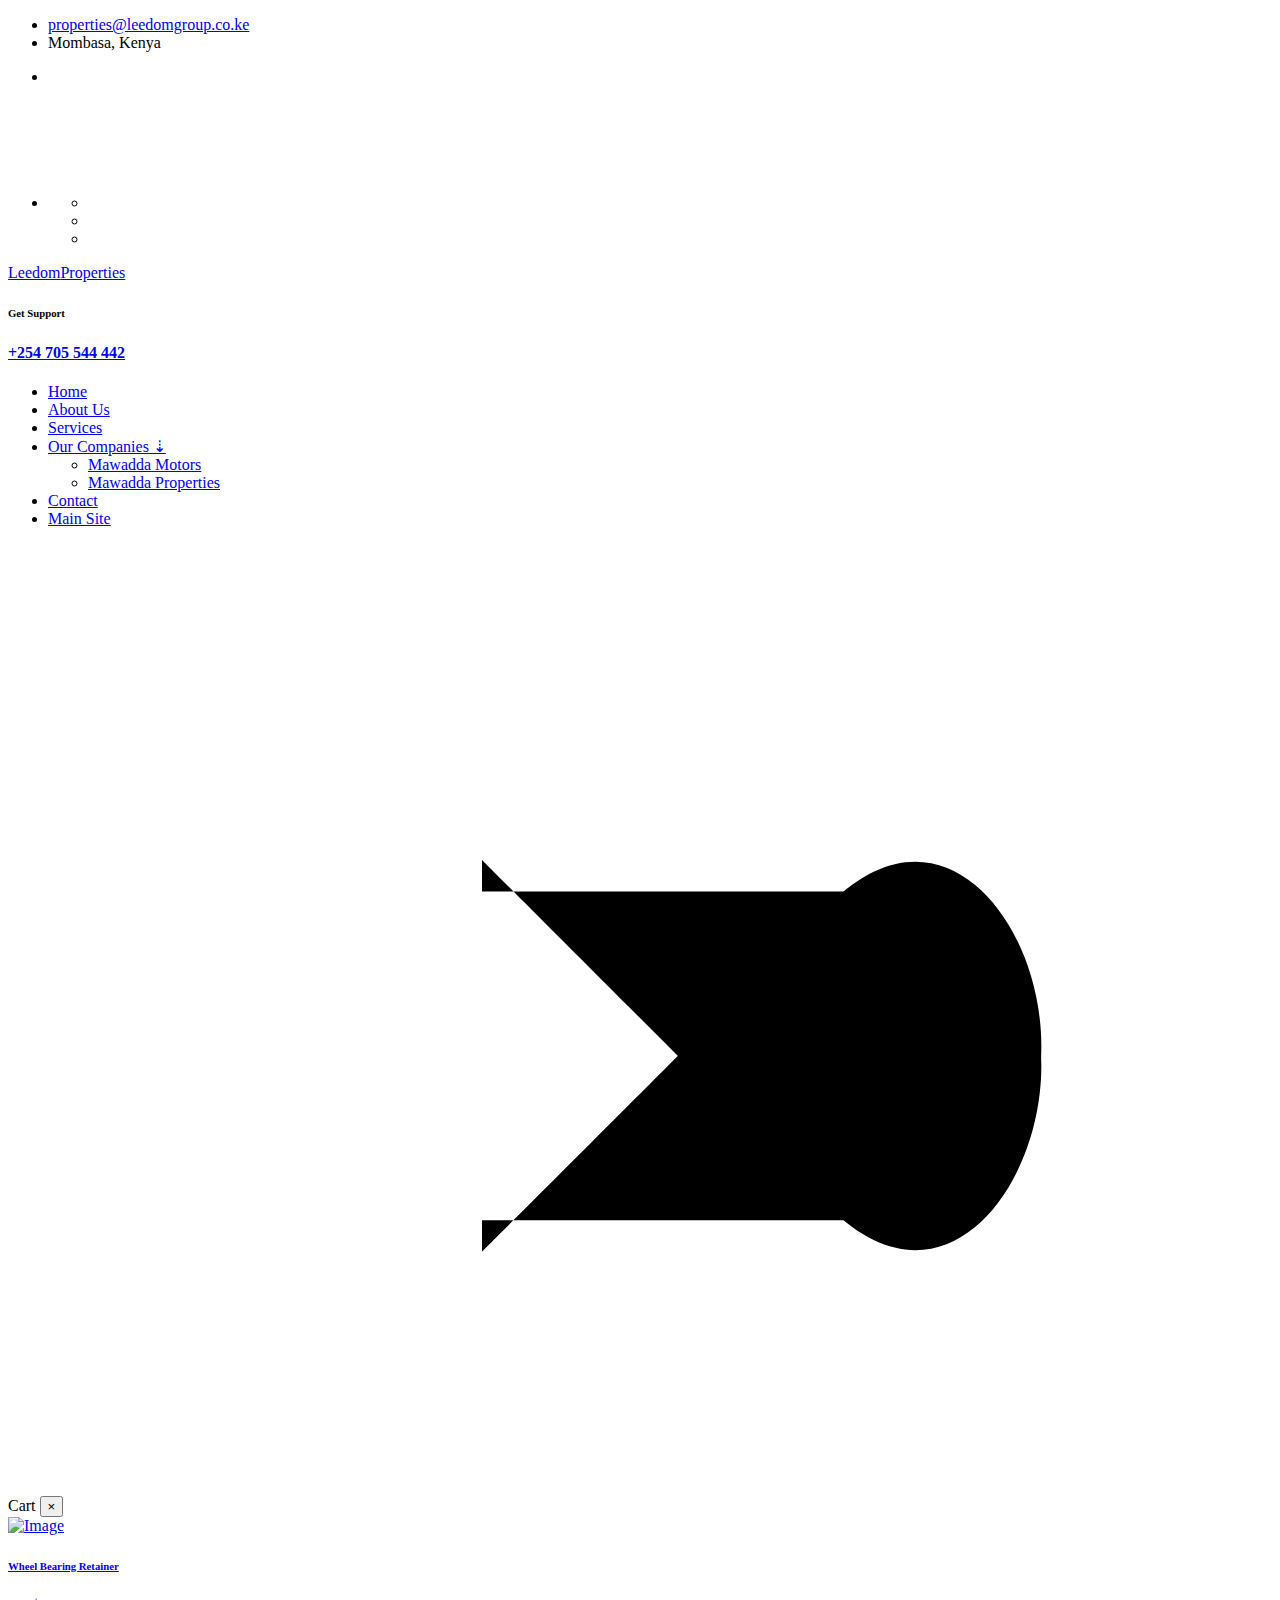
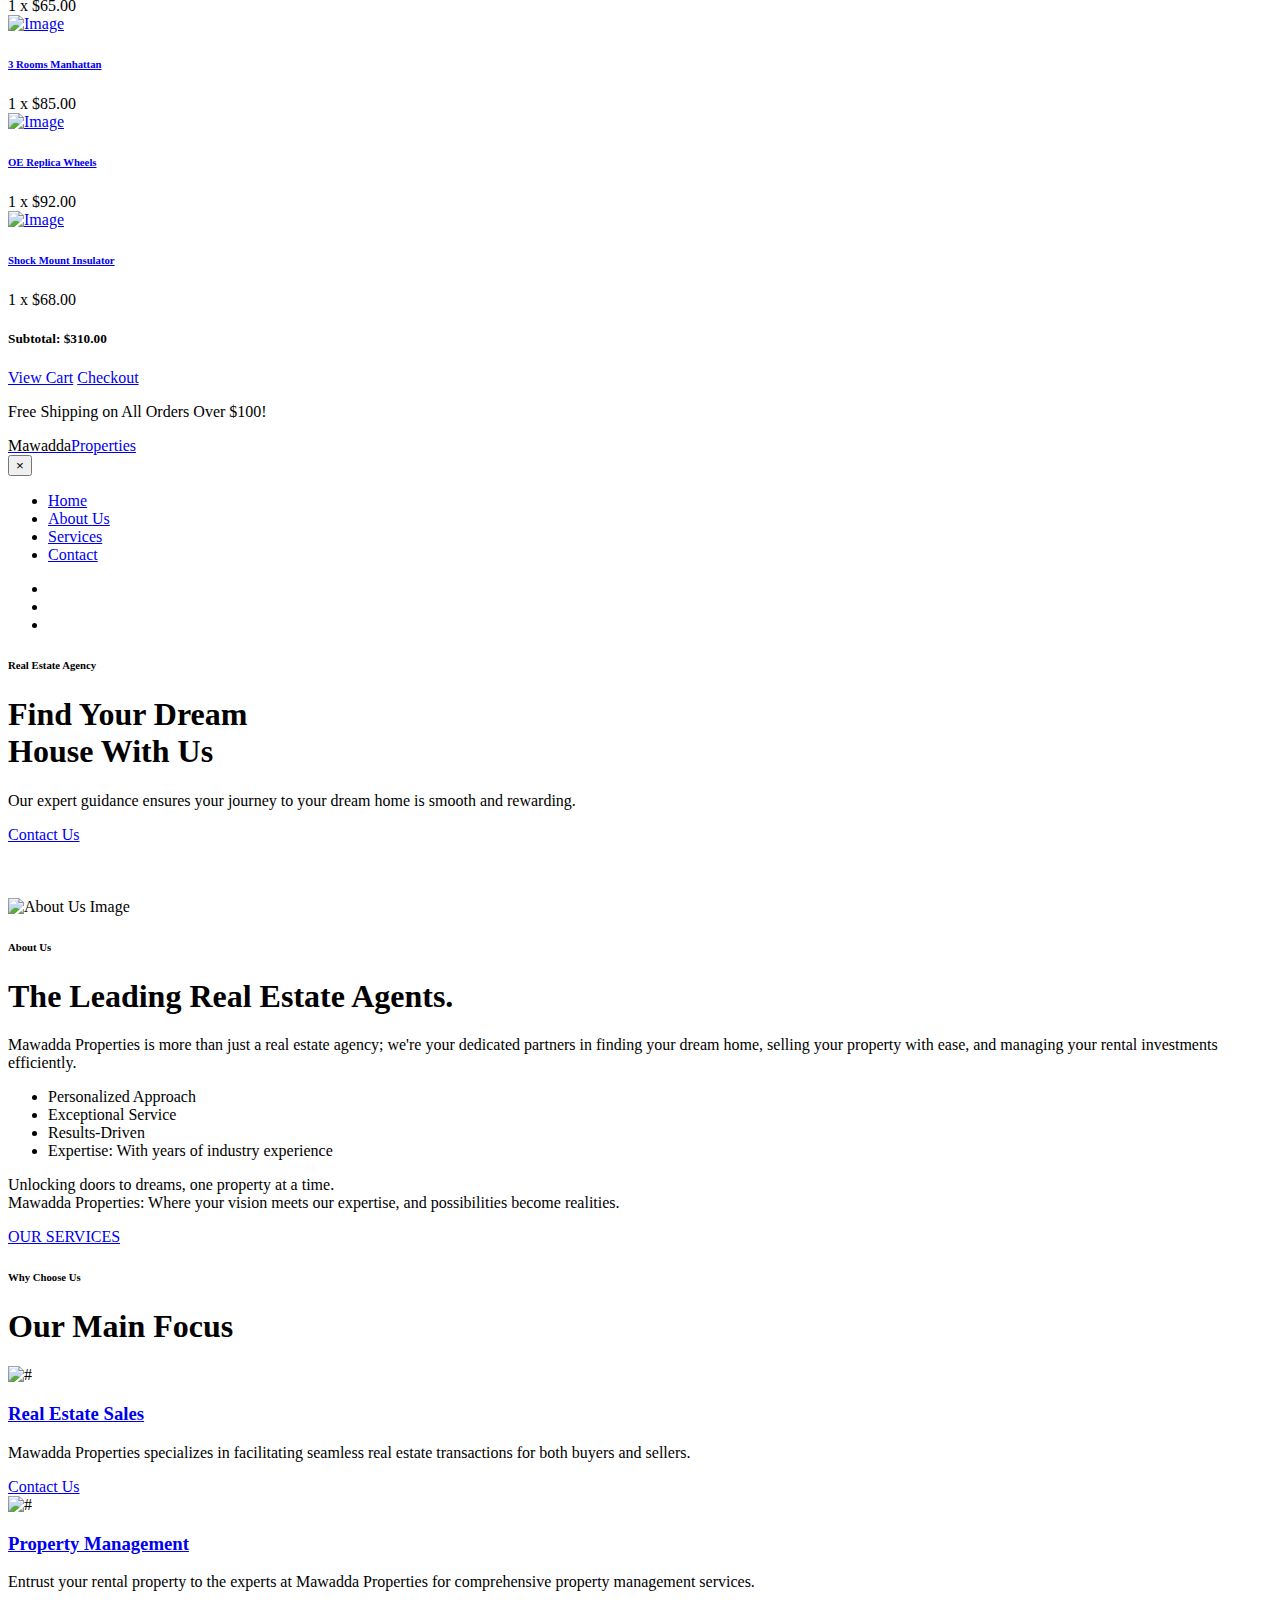
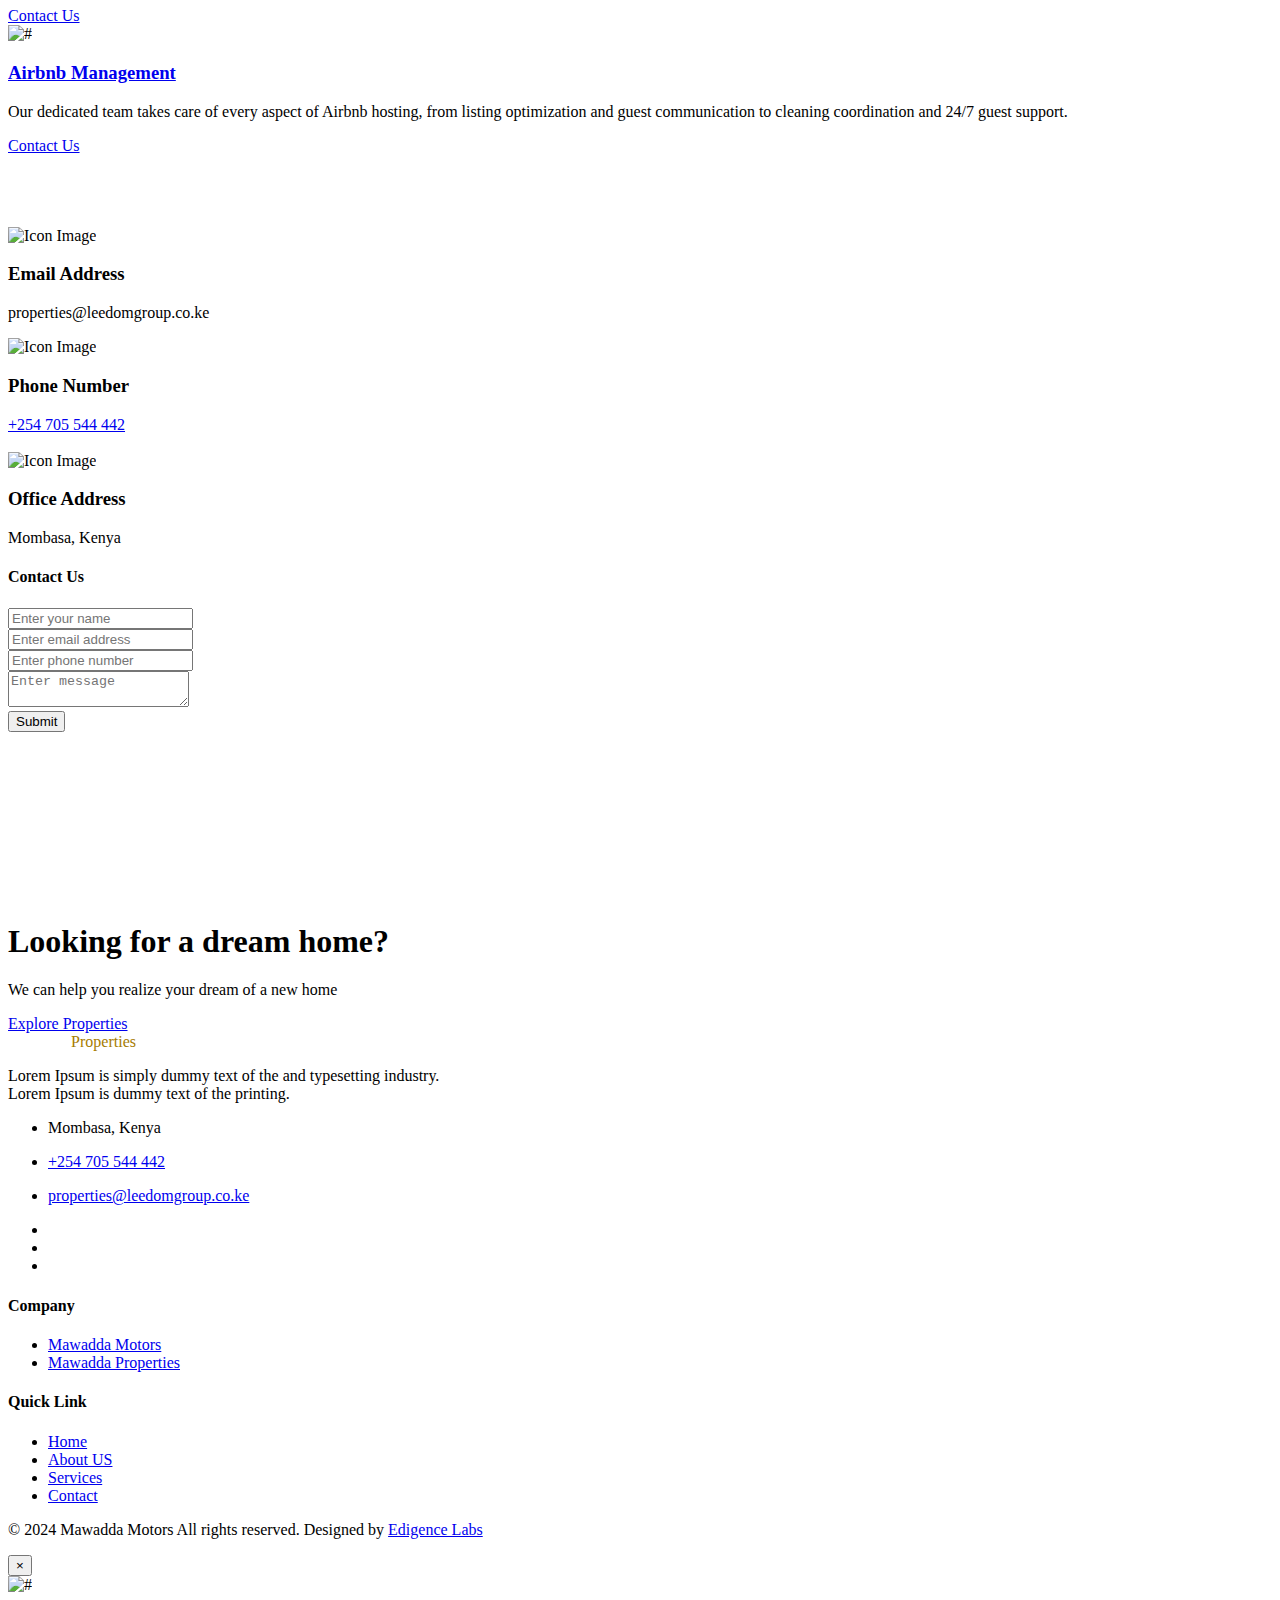
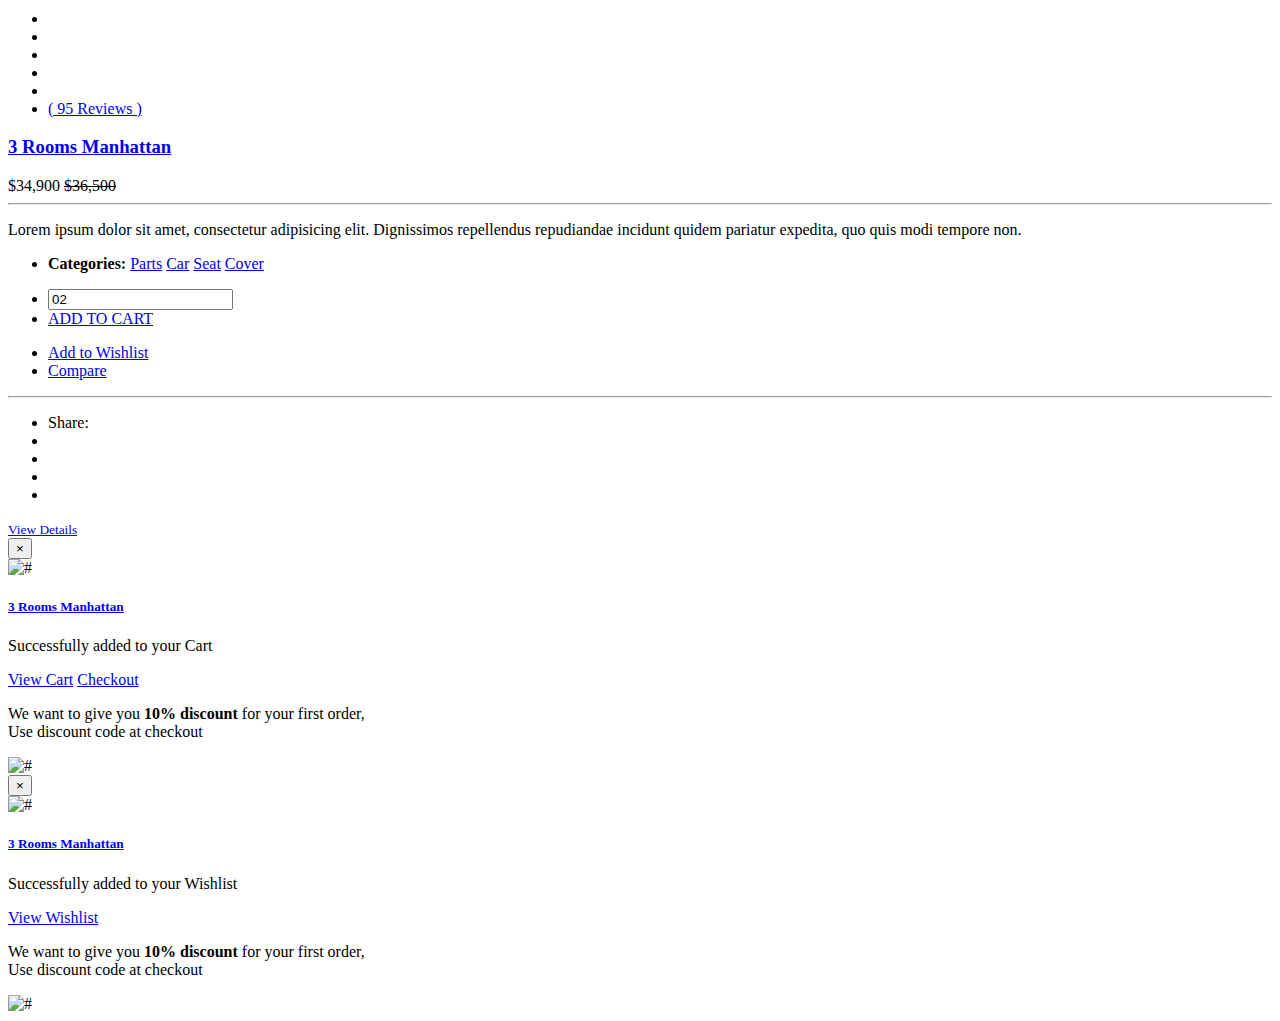
==== properties.html @ 31537216 "Update properties.html" ====
<!doctype html>
<html class="no-js" lang="zxx">

<head>
    <meta charset="utf-8">
    <meta http-equiv="x-ua-compatible" content="ie=edge">
    <title>Mawadda Properties</title>
    <meta name="robots" content="noindex, follow" />
    <meta name="description" content="">
    <meta name="viewport" content="width=device-width, initial-scale=1, shrink-to-fit=no">

    <!-- Place favicon.png in the root directory -->
    <!-- <link rel="shortcut icon" href="img/favicon.png" type="image/x-icon" /> -->
    <!-- Font Icons css -->
    <link rel="stylesheet" href="css/font-icons.css">
    <!-- plugins css -->
    <link rel="stylesheet" href="css/plugins.css">
    <!-- Main Stylesheet -->
    <link rel="stylesheet" href="css/style.css">
    <!-- Responsive css -->
    <link rel="stylesheet" href="css/responsive.css">
    <link rel="stylesheet" href="assets/css/fontawesome.min.css">

</head>

<body>

    <!-- Body main wrapper start -->
    <div class="body-wrapper">

        <!-- HEADER AREA START (header-5) -->
        <header class="ltn__header-area ltn__header-5 ltn__header-logo-and-mobile-menu-in-mobile ltn__header-logo-and-mobile-menu ltn__header-transparent gradient-color-4---">
            <!-- ltn__header-top-area start -->
            <div class="ltn__header-top-area top-area-color-white">
                <div class="container">
                    <div class="row">
                        <div class="col-md-7">
                            <div class="ltn__top-bar-menu">
                                <ul>
                                    <li><a href="mailto:properties@leedomgroup.co.ke"><i class="fas fa-envelope"></i> properties@leedomgroup.co.ke</a></li>
                                    <li><a><i class="fas fa-location-dot"></i></i> Mombasa, Kenya</a></li>
                                </ul>
                            </div>
                        </div>
                        <div class="col-md-5">
                            <div class="top-bar-right text-end">
                                <div class="ltn__top-bar-menu">
                                    <ul>
                                        <li>
                                            <!-- ltn__language-menu -->
                                            <div class="ltn__drop-menu ltn__currency-menu ltn__language-menu" style="visibility: hidden;">
                                                <ul>
                                                    <li><a href="#" class="dropdown-toggle"><span class="active-currency">English</span></a>
                                                        <ul>
                                                            <li><a href="#">Arabic</a></li>
                                                            <li><a href="#">Bengali</a></li>
                                                            <li><a href="#">Chinese</a></li>
                                                            <li><a href="#">English</a></li>
                                                            <li><a href="#">French</a></li>
                                                            <li><a href="#">Hindi</a></li>
                                                        </ul>
                                                    </li>
                                                </ul>
                                            </div>
                                        </li>
                                        <li>
                                            <!-- ltn__social-media -->
                                            <div class="ltn__social-media">
                                                <ul>
                                                    <li><a href="#" title="Facebook"><i class="fab fa-facebook-f"></i></a></li>
                                                    <li><a href="#" title="Tiktok"><i class="fab fa-tiktok"></i></a></li>

                                                    <li><a href="#" title="Instagram"><i class="fab fa-instagram"></i></a></li>
                                                </ul>
                                            </div>
                                        </li>
                                    </ul>
                                </div>
                            </div>
                        </div>
                    </div>
                </div>
            </div>
            <!-- ltn__header-top-area end -->

            <!-- ltn__header-middle-area start -->
            <div class="ltn__header-middle-area ltn__header-sticky ltn__sticky-bg-black">
                <div class="container">
                    <div class="row">
                        <div class="col">
                            <div class="site-logo-wrap">
                                <div class="site-logo">
                                    <a href="index.html">
                                    Leedom<span>Properties</span>
                                </a>
                                </div>
                                <div class="get-support clearfix d-none">
                                    <div class="get-support-icon">
                                        <i class="icon-call"></i>
                                    </div>
                                    <div class="get-support-info">
                                        <h6>Get Support</h6>
                                        <h4><a href="tel:+254705544442">+254 705 544 442</a></h4>
                                    </div>
                                </div>
                            </div>
                        </div>
                        <div class="col header-menu-column menu-color-white">
                            <div class="header-menu d-none d-xl-block">
                                <nav>
                                    <div class="ltn__main-menu">
                                        <ul>
                                            <li><a href="#">Home</a></li>
                                            <li><a href="#about">About Us</a></li>
                                            <li><a href="#wcu">Services</a></li>
                                            <li class="menu-item-has-children">
                                                <a href="#">Our Companies &#8675;</a>
                                                <ul class="sub-menu">
                                                    <li><a href="motors.html">Mawadda Motors</a></li>
                                                    <li><a href="properties.html">Mawadda Properties</a></li>
                                                </ul>
                                            </li>
                                            <li><a href="#contact">Contact</a></li>
                                            <li class="special-link">
                                                <a href="properties.html">Main Site</a>
                                            </li>
                                        </ul>
                                    </div>
                                </nav>
                            </div>
                        </div>
                        <div class="col--- ltn__header-options ltn__header-options-2 ">
                            <!-- Mobile Menu Button -->
                            <div class="mobile-menu-toggle d-xl-none">
                                <a href="#ltn__utilize-mobile-menu" class="ltn__utilize-toggle">
                                <svg viewBox="0 0 800 600">
                                    <path d="M300,220 C300,220 520,220 540,220 C740,220 640,540 520,420 C440,340 300,200 300,200" id="top"></path>
                                    <path d="M300,320 L540,320" id="middle"></path>
                                    <path d="M300,210 C300,210 520,210 540,210 C740,210 640,530 520,410 C440,330 300,190 300,190" id="bottom" transform="translate(480, 320) scale(1, -1) translate(-480, -318) "></path>
                                </svg>
                            </a>
                            </div>
                        </div>
                    </div>
                </div>
            </div>
            <!-- ltn__header-middle-area end -->
        </header>
        <!-- HEADER AREA END -->

        <!-- Utilize Cart Menu Start -->
        <div id="ltn__utilize-cart-menu" class="ltn__utilize ltn__utilize-cart-menu">
            <div class="ltn__utilize-menu-inner ltn__scrollbar">
                <div class="ltn__utilize-menu-head">
                    <span class="ltn__utilize-menu-title">Cart</span>
                    <button class="ltn__utilize-close">×</button>
                </div>
                <div class="mini-cart-product-area ltn__scrollbar">
                    <div class="mini-cart-item clearfix">
                        <div class="mini-cart-img">
                            <a href="#"><img src="img/product/1.png" alt="Image"></a>
                            <span class="mini-cart-item-delete"><i class="icon-cancel"></i></span>
                        </div>
                        <div class="mini-cart-info">
                            <h6><a href="#">Wheel Bearing Retainer</a></h6>
                            <span class="mini-cart-quantity">1 x $65.00</span>
                        </div>
                    </div>
                    <div class="mini-cart-item clearfix">
                        <div class="mini-cart-img">
                            <a href="#"><img src="img/product/2.png" alt="Image"></a>
                            <span class="mini-cart-item-delete"><i class="icon-cancel"></i></span>
                        </div>
                        <div class="mini-cart-info">
                            <h6><a href="#">3 Rooms Manhattan</a></h6>
                            <span class="mini-cart-quantity">1 x $85.00</span>
                        </div>
                    </div>
                    <div class="mini-cart-item clearfix">
                        <div class="mini-cart-img">
                            <a href="#"><img src="img/product/3.png" alt="Image"></a>
                            <span class="mini-cart-item-delete"><i class="icon-cancel"></i></span>
                        </div>
                        <div class="mini-cart-info">
                            <h6><a href="#">OE Replica Wheels</a></h6>
                            <span class="mini-cart-quantity">1 x $92.00</span>
                        </div>
                    </div>
                    <div class="mini-cart-item clearfix">
                        <div class="mini-cart-img">
                            <a href="#"><img src="img/product/4.png" alt="Image"></a>
                            <span class="mini-cart-item-delete"><i class="icon-cancel"></i></span>
                        </div>
                        <div class="mini-cart-info">
                            <h6><a href="#">Shock Mount Insulator</a></h6>
                            <span class="mini-cart-quantity">1 x $68.00</span>
                        </div>
                    </div>
                </div>
                <div class="mini-cart-footer">
                    <div class="mini-cart-sub-total">
                        <h5>Subtotal: <span>$310.00</span></h5>
                    </div>
                    <div class="btn-wrapper">
                        <a href="cart.html" class="theme-btn-1 btn btn-effect-1">View Cart</a>
                        <a href="cart.html" class="theme-btn-2 btn btn-effect-2">Checkout</a>
                    </div>
                    <p>Free Shipping on All Orders Over $100!</p>
                </div>

            </div>
        </div>
        <!-- Utilize Cart Menu End -->

        <!-- Utilize Mobile Menu Start -->
        <div id="ltn__utilize-mobile-menu" class="ltn__utilize ltn__utilize-mobile-menu">
            <div class="ltn__utilize-menu-inner ltn__scrollbar">
                <div class="ltn__utilize-menu-head">
                    <div class="site-logo">
                        <a href="index.html">
                       <span style="color: black;">Mawadda</span><span>Properties</span>
                    </a>
                    </div>
                    <button class="ltn__utilize-close">×</button>
                </div>
                <div class="ltn__utilize-menu">
                    <ul>
                        <li><a href="#">Home</a></li>
                        <li><a href="#about">About Us</a></li>
                        <li><a href="#wcu">Services</a></li>
                        <li><a href="#contact">Contact</a></li>
                    </ul>
                </div>
                <div class="ltn__social-media-2">
                    <ul>
                        <li><a href="#" title="Facebook"><i class="fab fa-facebook-f"></i></a></li>
                        <li><a href="#" title="Tiktok"><i class="fab fa-tiktok"></i></a></li>
                        <li><a href="#" title="Instagram"><i class="fab fa-instagram"></i></a></li>
                    </ul>
                </div>
            </div>
        </div>
        <!-- Utilize Mobile Menu End -->

        <div class="ltn__utilize-overlay"></div>

        <!-- SLIDER AREA START (slider-3) -->
        <div class="ltn__slider-area ltn__slider-3  section-bg-2">
            <div class="ltn__slide-one-active slick-slide-arrow-1 slick-slide-dots-1">

                <!-- ltn__slide-item -->
                <div class="ltn__slide-item ltn__slide-item-2  ltn__slide-item-3-normal--- ltn__slide-item-3 bg-image bg-overlay-theme-black-60" data-bs-bg="img/slider/13.jpg">
                    <div class="ltn__slide-item-inner  text-left">
                        <div class="container">
                            <div class="row">
                                <div class="col-lg-12 align-self-center">
                                    <div class="slide-item-info">
                                        <div class="slide-item-info-inner ltn__slide-animation">
                                            <h6 class="slide-sub-title white-color--- animated"><span><i class="fas fa-home"></i></span> Real Estate Agency</h6>
                                            <h1 class="slide-title animated ">Find Your Dream <br> House With Us</h1>
                                            <div class="slide-brief animated">
                                                <p>Our expert guidance ensures your journey to your dream home is smooth and rewarding.</p>
                                            </div>
                                            <div class="btn-wrapper animated">
                                                <a href="shop.html" class="theme-btn-1 btn btn-effect-1">Contact Us</a>
                                            </div>
                                        </div>
                                    </div>
                                </div>
                            </div>
                        </div>
                    </div>
                </div>
                <!--  -->
            </div>
        </div>
        <!-- SLIDER AREA END -->

        <!-- CAR DEALER FORM AREA START -->
        <!-- <div class="ltn__car-dealer-form-area mt--65 mt-120 pb-115---">
        <div class="container">
            <div class="row">
                <div class="col-lg-12">
                    <div class="ltn__car-dealer-form-tab">
                        <div class="ltn__tab-menu  text-uppercase d-none">
                            <div class="nav">
                                <a class="active show" data-bs-toggle="tab" href="#ltn__form_tab_1_1"><i class="fas fa-car"></i>Find A Car</a>
                                <a data-bs-toggle="tab" href="#ltn__form_tab_1_2" class=""><i class="far fa-user"></i>Get a Dealer</a>
                            </div>
                        </div>
                        <div class="tab-content bg-white box-shadow-1 ltn__border position-relative pb-10">
                            <div class="tab-pane fade active show" id="ltn__form_tab_1_1">
                                <div class="car-dealer-form-inner">
                                    <form action="#" class="ltn__car-dealer-form-box row">
                                        <div class="ltn__car-dealer-form-item ltn__custom-icon---- ltn__icon-car---- col-lg-3 col-md-6">
                                            <select class="nice-select">
                                                <option>Choose Area</option>
                                                <option>chicago</option>
                                                <option>London</option>
                                                <option>Los Angeles</option>
                                                <option>New York</option>
                                                <option>New Jersey</option>
                                            </select>
                                        </div> 
                                        <div class="ltn__car-dealer-form-item ltn__custom-icon---- ltn__icon-meter---- col-lg-3 col-md-6">
                                            <select class="nice-select">
                                                <option>Property Status</option>
                                                <option>Open house</option>
                                                <option>Rent</option>
                                                <option>Sale</option>
                                                <option>Sold</option>
                                            </select>
                                        </div> 
                                        <div class="ltn__car-dealer-form-item ltn__custom-icon---- ltn__icon-calendar---- col-lg-3 col-md-6">
                                            <select class="nice-select">
                                                <option>Property Type</option>
                                                <option>Apartment</option>
                                                <option>Co-op</option>
                                                <option>Condo</option>
                                                <option>Single Family Home</option>
                                            </select>
                                        </div>
                                        <div class="ltn__car-dealer-form-item ltn__custom-icon ltn__icon-calendar col-lg-3 col-md-6">
                                            <div class="btn-wrapper text-center mt-0">
                                                <a href="shop-right-sidebar.html" class="btn theme-btn-1 btn-effect-1 text-uppercase">Find Now</a>
                                            </div>
                                        </div>
                                    </form>
                                </div>
                            </div>
                            <div class="tab-pane fade" id="ltn__form_tab_1_2">
                                <div class="car-dealer-form-inner">
                                    <form action="#" class="ltn__car-dealer-form-box row">
                                        <div class="ltn__car-dealer-form-item ltn__custom-icon---- ltn__icon-car---- col-lg-3 col-md-6">
                                            <select class="nice-select">
                                                <option>Choose Area</option>
                                                <option>chicago</option>
                                                <option>London</option>
                                                <option>Los Angeles</option>
                                                <option>New York</option>
                                                <option>New Jersey</option>
                                            </select>
                                        </div> 
                                        <div class="ltn__car-dealer-form-item ltn__custom-icon---- ltn__icon-meter---- col-lg-3 col-md-6">
                                            <select class="nice-select">
                                                <option>Property Status</option>
                                                <option>Open house</option>
                                                <option>Rent</option>
                                                <option>Sale</option>
                                                <option>Sold</option>
                                            </select>
                                        </div> 
                                        <div class="ltn__car-dealer-form-item ltn__custom-icon---- ltn__icon-calendar---- col-lg-3 col-md-6">
                                            <select class="nice-select">
                                                <option>Property Type</option>
                                                <option>Apartment</option>
                                                <option>Co-op</option>
                                                <option>Condo</option>
                                                <option>Single Family Home</option>
                                            </select>
                                        </div>
                                        <div class="ltn__car-dealer-form-item ltn__custom-icon ltn__icon-calendar col-lg-3 col-md-6">
                                            <div class="btn-wrapper text-center mt-0">
                                                <a href="shop-right-sidebar.html" class="btn theme-btn-1 btn-effect-1 text-uppercase">Search Properties</a>
                                            </div>
                                        </div>
                                    </form>
                                </div>
                            </div>
                        </div>
                    </div>
                </div>
            </div>
        </div>
    </div> -->
        <!-- CAR DEALER FORM AREA END -->
        <br id="about">
        <br>
        <br>

        <!-- ABOUT US AREA START -->
        <div class="ltn__about-us-area pt-120--- pb-90 mt--30">
            <div class="container">
                <div class="row">
                    <div class="col-lg-6 align-self-center">
                        <div class="about-us-img-wrap about-img-left">
                            <img src="img/home.jpg" alt="About Us Image">
                            <div class="about-us-img-info about-us-img-info-2 about-us-img-info-3">


                            </div>
                        </div>
                    </div>
                    <div class="col-lg-6 align-self-center">
                        <div class="about-us-info-wrap">
                            <div class="section-title-area ltn__section-title-2--- mb-20">
                                <h6 class="section-subtitle section-subtitle-2 ltn__secondary-color">About Us</h6>
                                <h1 class="section-title">The Leading Real Estate Agents<span>.</span></h1>
                                <p>Mawadda Properties is more than just a real estate agency; we're your dedicated partners in finding your dream home, selling your property with ease, and managing your rental investments efficiently.</p>
                            </div>
                            <ul class="ltn__list-item-half clearfix">
                                <li>
                                    <i class="fas fa-home"></i> Personalized Approach
                                </li>
                                <li>
                                    <i class="fas fa-mountain"></i> Exceptional Service </li>
                                <li>
                                    <i class="fas fa-heart"></i> Results-Driven </li>
                                <li>
                                    <i class="fas fa-shield-alt"></i> Expertise: With years of industry experience </li>
                            </ul>
                            <div class="ltn__callout bg-overlay-theme-05  mt-30">
                                <p>Unlocking doors to dreams, one property at a time. <br>Mawadda Properties: Where your vision meets our expertise, and possibilities become realities. </p>
                            </div>
                            <div class="btn-wrapper animated">
                                <a href="service.html" class="theme-btn-1 btn btn-effect-1">OUR SERVICES</a>
                            </div>
                        </div>
                    </div>
                </div>
            </div>
        </div>
        <!-- ABOUT US AREA END -->

        <!-- FEATURE AREA START ( Feature - 6) -->
        <div class="ltn__feature-area section-bg-1 pt-120 pb-90 mb-120---" id="wcu">
            <div class="container">
                <div class="row">
                    <div class="col-lg-12">
                        <div class="section-title-area ltn__section-title-2--- text-center">
                            <h6 class="section-subtitle section-subtitle-2 ltn__secondary-color">Why Choose Us</h6>
                            <h1 class="section-title">Our Main Focus</h1>
                        </div>
                    </div>
                </div>
                <div class="row ltn__custom-gutter--- justify-content-center">
                    <div class="col-lg-4 col-sm-6 col-12">
                        <div class="ltn__feature-item ltn__feature-item-6 text-center bg-white  box-shadow-1">
                            <div class="ltn__feature-icon">
                                <!-- <span><i class="flaticon-house"></i></span> -->
                                <img src="img/icons/icon-img/21.png" alt="#">
                            </div>
                            <div class="ltn__feature-info">
                                <h3><a href="service-details.html">Real Estate Sales</a></h3>
                                <p>Mawadda Properties specializes in facilitating seamless real estate transactions for both buyers and sellers.</p>
                                <a class="ltn__service-btn" href="service-details.html">Contact Us <i class="flaticon-right-arrow"></i></a>
                            </div>
                        </div>
                    </div>
                    <div class="col-lg-4 col-sm-6 col-12">
                        <div class="ltn__feature-item ltn__feature-item-6 text-center bg-white  box-shadow-1 active">
                            <div class="ltn__feature-icon">
                                <!-- <span><i class="flaticon-house-3"></i></span> -->
                                <img src="img/icons/icon-img/22.png" alt="#">
                            </div>
                            <div class="ltn__feature-info">
                                <h3><a href="service-details.html">Property Management</a></h3>
                                <p>Entrust your rental property to the experts at Mawadda Properties for comprehensive property management services.</p>
                                <a class="ltn__service-btn" href="service-details.html">Contact Us <i class="flaticon-right-arrow"></i></a>
                            </div>
                        </div>
                    </div>
                    <div class="col-lg-4 col-sm-6 col-12">
                        <div class="ltn__feature-item ltn__feature-item-6 text-center bg-white  box-shadow-1">
                            <div class="ltn__feature-icon">
                                <!-- <span><i class="flaticon-deal-1"></i></span> -->
                                <img src="img/icons/icon-img/23.png" alt="#">
                            </div>
                            <div class="ltn__feature-info">
                                <h3><a href="service-details.html">Airbnb Management</a></h3>
                                <p>Our dedicated team takes care of every aspect of Airbnb hosting, from listing optimization and guest communication to cleaning coordination and 24/7 guest support. </p>
                                <a class="ltn__service-btn" href="service-details.html">Contact Us <i class="flaticon-right-arrow"></i></a>
                            </div>
                        </div>
                    </div>
                </div>
            </div>
        </div>
        <!-- FEATURE AREA END -->
        <br id="contact">
        <br>
        <br>
        <br>
        <!-- CONTACT ADDRESS AREA START -->
        <div class="ltn__contact-address-area mb-90">
            <div class="container">
                <div class="row">
                    <div class="col-lg-4">
                        <div class="ltn__contact-address-item ltn__contact-address-item-3 box-shadow">
                            <div class="ltn__contact-address-icon">
                                <img src="img/icons/10.png" alt="Icon Image">
                            </div>
                            <h3>Email Address</h3>
                            <p>properties@leedomgroup.co.ke</p>
                        </div>
                    </div>
                    <div class="col-lg-4">
                        <div class="ltn__contact-address-item ltn__contact-address-item-3 box-shadow">
                            <div class="ltn__contact-address-icon">
                                <img src="img/icons/11.png" alt="Icon Image">
                            </div>
                            <h3>Phone Number</h3>
                            <a href="tel:+254746092823">+254 705 544 442</a>
                            <br>
                            <br>
                        </div>
                    </div>
                    <div class="col-lg-4">
                        <div class="ltn__contact-address-item ltn__contact-address-item-3 box-shadow">
                            <div class="ltn__contact-address-icon">
                                <img src="img/icons/12.png" alt="Icon Image">
                            </div>
                            <h3>Office Address</h3>
                            <p>Mombasa, Kenya</p>
                        </div>
                    </div>
                </div>
            </div>
        </div>
        <!-- CONTACT ADDRESS AREA END -->

        <!-- CONTACT MESSAGE AREA START -->
        <div class="ltn__contact-message-area mb-120 mb--100">
            <div class="container">
                <div class="row">
                    <div class="col-lg-12">
                        <div class="ltn__form-box contact-form-box box-shadow white-bg">
                            <h4 class="title-2">Contact Us</h4>
                            <form id="contact-form" action="#" method="post">
                                <div class="row">
                                    <div class="col-md-6">
                                        <div class="input-item input-item-name ltn__custom-icon">
                                            <input type="text" name="name" placeholder="Enter your name">
                                        </div>
                                    </div>
                                    <div class="col-md-6">
                                        <div class="input-item input-item-email ltn__custom-icon">
                                            <input type="email" name="email" placeholder="Enter email address">
                                        </div>
                                    </div>
                                    <div class="col-md-12">
                                        <div class="input-item input-item-phone ltn__custom-icon">
                                            <input type="text" name="phone" placeholder="Enter phone number">
                                        </div>
                                    </div>
                                </div>
                                <div class="input-item input-item-textarea ltn__custom-icon">
                                    <textarea name="message" placeholder="Enter message"></textarea>
                                </div>
                                <div class="btn-wrapper mt-0">
                                    <button class="btn theme-btn-1 btn-effect-1 text-uppercase" type="submit">Submit</button>
                                </div>
                                <p class="form-messege mb-0 mt-20"></p>
                            </form>
                        </div>
                    </div>
                </div>
            </div>
        </div>
        <!-- CONTACT MESSAGE AREA END -->

        <!-- GOOGLE MAP AREA START -->
        <div class="google-map mb-120">

            <iframe src="https://www.google.com/maps/embed?pb=!1m18!1m12!1m3!1d4085559.1262798104!2d35.26703397891992!3d0.15439624148390416!2m3!1f0!2f0!3f0!3m2!1i1024!2i768!4f13.1!3m3!1m2!1s0x182780d08350900f%3A0x403b0eb0a1976dd9!2sKenya!5e0!3m2!1sen!2ske!4v1711745083306!5m2!1sen!2ske"
                width="100%" height="100%" frameborder="0" allowfullscreen="" aria-hidden="false" tabindex="0"></iframe>
        </div>
        <!-- GOOGLE MAP AREA END -->

        <!-- CALL TO ACTION START (call-to-action-6) -->
        <div class="ltn__call-to-action-area call-to-action-6 before-bg-bottom" data-bs-bg="img/1.jpg--">
            <div class="container">
                <div class="row">
                    <div class="col-lg-12">
                        <div class="call-to-action-inner call-to-action-inner-6 ltn__secondary-bg position-relative text-center---">
                            <div class="coll-to-info text-color-white">
                                <h1>Looking for a dream home?</h1>
                                <p>We can help you realize your dream of a new home</p>
                            </div>
                            <div class="btn-wrapper">
                                <a class="btn btn-effect-3 btn-white" href="contact.html">Explore Properties <i class="icon-next"></i></a>
                            </div>
                        </div>
                    </div>
                </div>
            </div>
        </div>
        <!-- CALL TO ACTION END -->

        <!-- FOOTER AREA START -->
        <footer class="ltn__footer-area  ">
            <div class="footer-top-area  section-bg-2 plr--5">
                <div class="container-fluid">
                    <div class="row">
                        <div class="col-xl-5 col-md-8 col-sm-8 col-12">
                            <div class="footer-widget footer-about-widget">
                                <div class="footer-logo">
                                    <div class="site-logo">
                                        <span style="color: white;">Mawadda</span><span style="color: #a67c00;">Properties</span>
                                    </div>
                                </div>
                                <p>Lorem Ipsum is simply dummy text of the and typesetting industry.<br> Lorem Ipsum is dummy text of the printing.</p>
                                <div class="footer-address">
                                    <ul>
                                        <li>
                                            <div class="footer-address-icon">
                                                <i class="icon-placeholder"></i>
                                            </div>
                                            <div class="footer-address-info">
                                                <p>Mombasa, Kenya</p>
                                            </div>
                                        </li>
                                        <li>
                                            <div class="footer-address-icon">
                                                <i class="icon-call"></i>
                                            </div>
                                            <div class="footer-address-info">
                                                <p><a href="tel:+254746092823">+254 705 544 442</a></p>
                                            </div>
                                        </li>
                                        <li>
                                            <div class="footer-address-icon">
                                                <i class="icon-mail"></i>
                                            </div>
                                            <div class="footer-address-info">
                                                <p><a href="mailto:properties@leedomgroup.co.ke">properties@leedomgroup.co.ke</a></p>
                                            </div>
                                        </li>
                                    </ul>
                                </div>
                                <div class="ltn__social-media mt-20">
                                    <ul>
                                        <li><a href="#" title="Facebook"><i class="fab fa-facebook-f"></i></a></li>
                                        <li><a href="#" title="Tiktok"><i class="fab fa-tiktok"></i></a></li>
                                        <li><a href="#" title="Instagram"><i class="fab fa-instagram"></i></a></li>
                                    </ul>
                                </div>
                            </div>
                        </div>
                        <div class="col-xl-3 col-md-7 col-sm-7 col-12">
                            <div class="footer-widget footer-menu-widget clearfix">
                                <h4 class="footer-title">Company</h4>
                                <div class="footer-menu">
                                    <ul>
                                        <li><a href="motors.html">Mawadda Motors</a></li>
                                        <li><a href="#">Mawadda Properties</a></li>
                                    </ul>
                                </div>
                            </div>
                        </div>
                        <div class="col-xl-4 col-md-6 col-sm-6 col-12">
                            <div class="footer-widget footer-menu-widget clearfix">
                                <h4 class="footer-title">Quick Link</h4>
                                <div class="footer-menu">
                                    <ul>
                                        <li><a href="#">Home</a></li>
                                        <li><a href="#about">About US</a></li>
                                        <li><a href="#wcu">Services</a></li>
                                        <li><a href="#contact">Contact</a></li>
                                    </ul>
                                </div>
                            </div>
                        </div>
                    </div>
                </div>
            </div>
            <div class="ltn__copyright-area ltn__copyright-2 section-bg-7  plr--5">
                <div class="container-fluid ltn__border-top-2">
                    <div class="row">
                        <div class="col-md-12 col-12 text-center">
                            <div class="ltn__copyright-design clearfix">
                                <p>
                                    © 2024 Mawadda Motors All rights reserved. Designed by <a href="https://EdigenceLabs-omega.vercel.app" target="_blank"> Edigence Labs</a>
                                </p>
                            </div>
                        </div>
                    </div>
                </div>
            </div>
        </footer>
        <!-- FOOTER AREA END -->

        <!-- MODAL AREA START (Quick View Modal) -->
        <div class="ltn__modal-area ltn__quick-view-modal-area">
            <div class="modal fade" id="quick_view_modal" tabindex="-1">
                <div class="modal-dialog modal-lg" role="document">
                    <div class="modal-content">
                        <div class="modal-header">
                            <button type="button" class="close" data-bs-dismiss="modal" aria-label="Close">
                            <span aria-hidden="true">&times;</span>
                            <!-- <i class="fas fa-times"></i> -->
                        </button>
                        </div>
                        <div class="modal-body">
                            <div class="ltn__quick-view-modal-inner">
                                <div class="modal-product-item">
                                    <div class="row">
                                        <div class="col-lg-6 col-12">
                                            <div class="modal-product-img">
                                                <img src="img/product/4.png" alt="#">
                                            </div>
                                        </div>
                                        <div class="col-lg-6 col-12">
                                            <div class="modal-product-info">
                                                <div class="product-ratting">
                                                    <ul>
                                                        <li><a href="#"><i class="fas fa-star"></i></a></li>
                                                        <li><a href="#"><i class="fas fa-star"></i></a></li>
                                                        <li><a href="#"><i class="fas fa-star"></i></a></li>
                                                        <li><a href="#"><i class="fas fa-star-half-alt"></i></a></li>
                                                        <li><a href="#"><i class="far fa-star"></i></a></li>
                                                        <li class="review-total"> <a href="#"> ( 95 Reviews )</a></li>
                                                    </ul>
                                                </div>
                                                <h3><a href="product-details.html">3 Rooms Manhattan</a></h3>
                                                <div class="product-price">
                                                    <span>$34,900</span>
                                                    <del>$36,500</del>
                                                </div>
                                                <hr>
                                                <div class="modal-product-brief">
                                                    <p>Lorem ipsum dolor sit amet, consectetur adipisicing elit. Dignissimos repellendus repudiandae incidunt quidem pariatur expedita, quo quis modi tempore non.</p>
                                                </div>
                                                <div class="modal-product-meta ltn__product-details-menu-1 d-none">
                                                    <ul>
                                                        <li>
                                                            <strong>Categories:</strong>
                                                            <span>
                                                            <a href="#">Parts</a>
                                                            <a href="#">Car</a>
                                                            <a href="#">Seat</a>
                                                            <a href="#">Cover</a>
                                                        </span>
                                                        </li>
                                                    </ul>
                                                </div>
                                                <div class="ltn__product-details-menu-2 d-none">
                                                    <ul>
                                                        <li>
                                                            <div class="cart-plus-minus">
                                                                <input type="text" value="02" name="qtybutton" class="cart-plus-minus-box">
                                                            </div>
                                                        </li>
                                                        <li>
                                                            <a href="#" class="theme-btn-1 btn btn-effect-1" title="Add to Cart" data-bs-toggle="modal" data-bs-target="#add_to_cart_modal">
                                                            <i class="fas fa-shopping-cart"></i>
                                                            <span>ADD TO CART</span>
                                                        </a>
                                                        </li>
                                                    </ul>
                                                </div>
                                                <!-- <hr> -->
                                                <div class="ltn__product-details-menu-3">
                                                    <ul>
                                                        <li>
                                                            <a href="#" class="" title="Wishlist" data-bs-toggle="modal" data-bs-target="#liton_wishlist_modal">
                                                            <i class="far fa-heart"></i>
                                                            <span>Add to Wishlist</span>
                                                        </a>
                                                        </li>
                                                        <li>
                                                            <a href="#" class="" title="Compare" data-bs-toggle="modal" data-bs-target="#quick_view_modal">
                                                            <i class="fas fa-exchange-alt"></i>
                                                            <span>Compare</span>
                                                        </a>
                                                        </li>
                                                    </ul>
                                                </div>
                                                <hr>
                                                <div class="ltn__social-media">
                                                    <ul>
                                                        <li>Share:</li>
                                                        <li><a href="#" title="Facebook"><i class="fab fa-facebook-f"></i></a></li>
                                                        <li><a href="#" title="Twitter"><i class="fab fa-twitter"></i></a></li>
                                                        <li><a href="#" title="Linkedin"><i class="fab fa-linkedin"></i></a></li>
                                                        <li><a href="#" title="Instagram"><i class="fab fa-instagram"></i></a></li>

                                                    </ul>
                                                </div>
                                                <label class="float-end mb-0"><a class="text-decoration" href="product-details.html"><small>View Details</small></a></label>
                                            </div>
                                        </div>
                                    </div>
                                </div>
                            </div>
                        </div>
                    </div>
                </div>
            </div>
        </div>
        <!-- MODAL AREA END -->

        <!-- MODAL AREA START (Add To Cart Modal) -->
        <div class="ltn__modal-area ltn__add-to-cart-modal-area">
            <div class="modal fade" id="add_to_cart_modal" tabindex="-1">
                <div class="modal-dialog modal-md" role="document">
                    <div class="modal-content">
                        <div class="modal-header">
                            <button type="button" class="close" data-bs-dismiss="modal" aria-label="Close">
                            <span aria-hidden="true">&times;</span>
                        </button>
                        </div>
                        <div class="modal-body">
                            <div class="ltn__quick-view-modal-inner">
                                <div class="modal-product-item">
                                    <div class="row">
                                        <div class="col-12">
                                            <div class="modal-product-img">
                                                <img src="img/product/1.png" alt="#">
                                            </div>
                                            <div class="modal-product-info">
                                                <h5><a href="product-details.html">3 Rooms Manhattan</a></h5>
                                                <p class="added-cart"><i class="fa fa-check-circle"></i> Successfully added to your Cart</p>
                                                <div class="btn-wrapper">
                                                    <a href="cart.html" class="theme-btn-1 btn btn-effect-1">View Cart</a>
                                                    <a href="checkout.html" class="theme-btn-2 btn btn-effect-2">Checkout</a>
                                                </div>
                                            </div>
                                            <!-- additional-info -->
                                            <div class="additional-info d-none">
                                                <p>We want to give you <b>10% discount</b> for your first order, <br> Use discount code at checkout</p>
                                                <div class="payment-method">
                                                    <img src="img/icons/payment.png" alt="#">
                                                </div>
                                            </div>
                                        </div>
                                    </div>
                                </div>
                            </div>
                        </div>
                    </div>
                </div>
            </div>
        </div>
        <!-- MODAL AREA END -->

        <!-- MODAL AREA START (Wishlist Modal) -->
        <div class="ltn__modal-area ltn__add-to-cart-modal-area">
            <div class="modal fade" id="liton_wishlist_modal" tabindex="-1">
                <div class="modal-dialog modal-md" role="document">
                    <div class="modal-content">
                        <div class="modal-header">
                            <button type="button" class="close" data-bs-dismiss="modal" aria-label="Close">
                            <span aria-hidden="true">&times;</span>
                        </button>
                        </div>
                        <div class="modal-body">
                            <div class="ltn__quick-view-modal-inner">
                                <div class="modal-product-item">
                                    <div class="row">
                                        <div class="col-12">
                                            <div class="modal-product-img">
                                                <img src="img/product/7.png" alt="#">
                                            </div>
                                            <div class="modal-product-info">
                                                <h5><a href="product-details.html">3 Rooms Manhattan</a></h5>
                                                <p class="added-cart"><i class="fa fa-check-circle"></i> Successfully added to your Wishlist</p>
                                                <div class="btn-wrapper">
                                                    <a href="wishlist.html" class="theme-btn-1 btn btn-effect-1">View Wishlist</a>
                                                </div>
                                            </div>
                                            <!-- additional-info -->
                                            <div class="additional-info d-none">
                                                <p>We want to give you <b>10% discount</b> for your first order, <br> Use discount code at checkout</p>
                                                <div class="payment-method">
                                                    <img src="img/icons/payment.png" alt="#">
                                                </div>
                                            </div>
                                        </div>
                                    </div>
                                </div>
                            </div>
                        </div>
                    </div>
                </div>
            </div>
        </div>
        <!-- MODAL AREA END -->

    </div>
    <!-- Body main wrapper end -->


    <!-- All JS Plugins -->
    <script src="js/plugins.js"></script>
    <!-- Main JS -->
    <script src="js/main.js"></script>

</body>

</html>
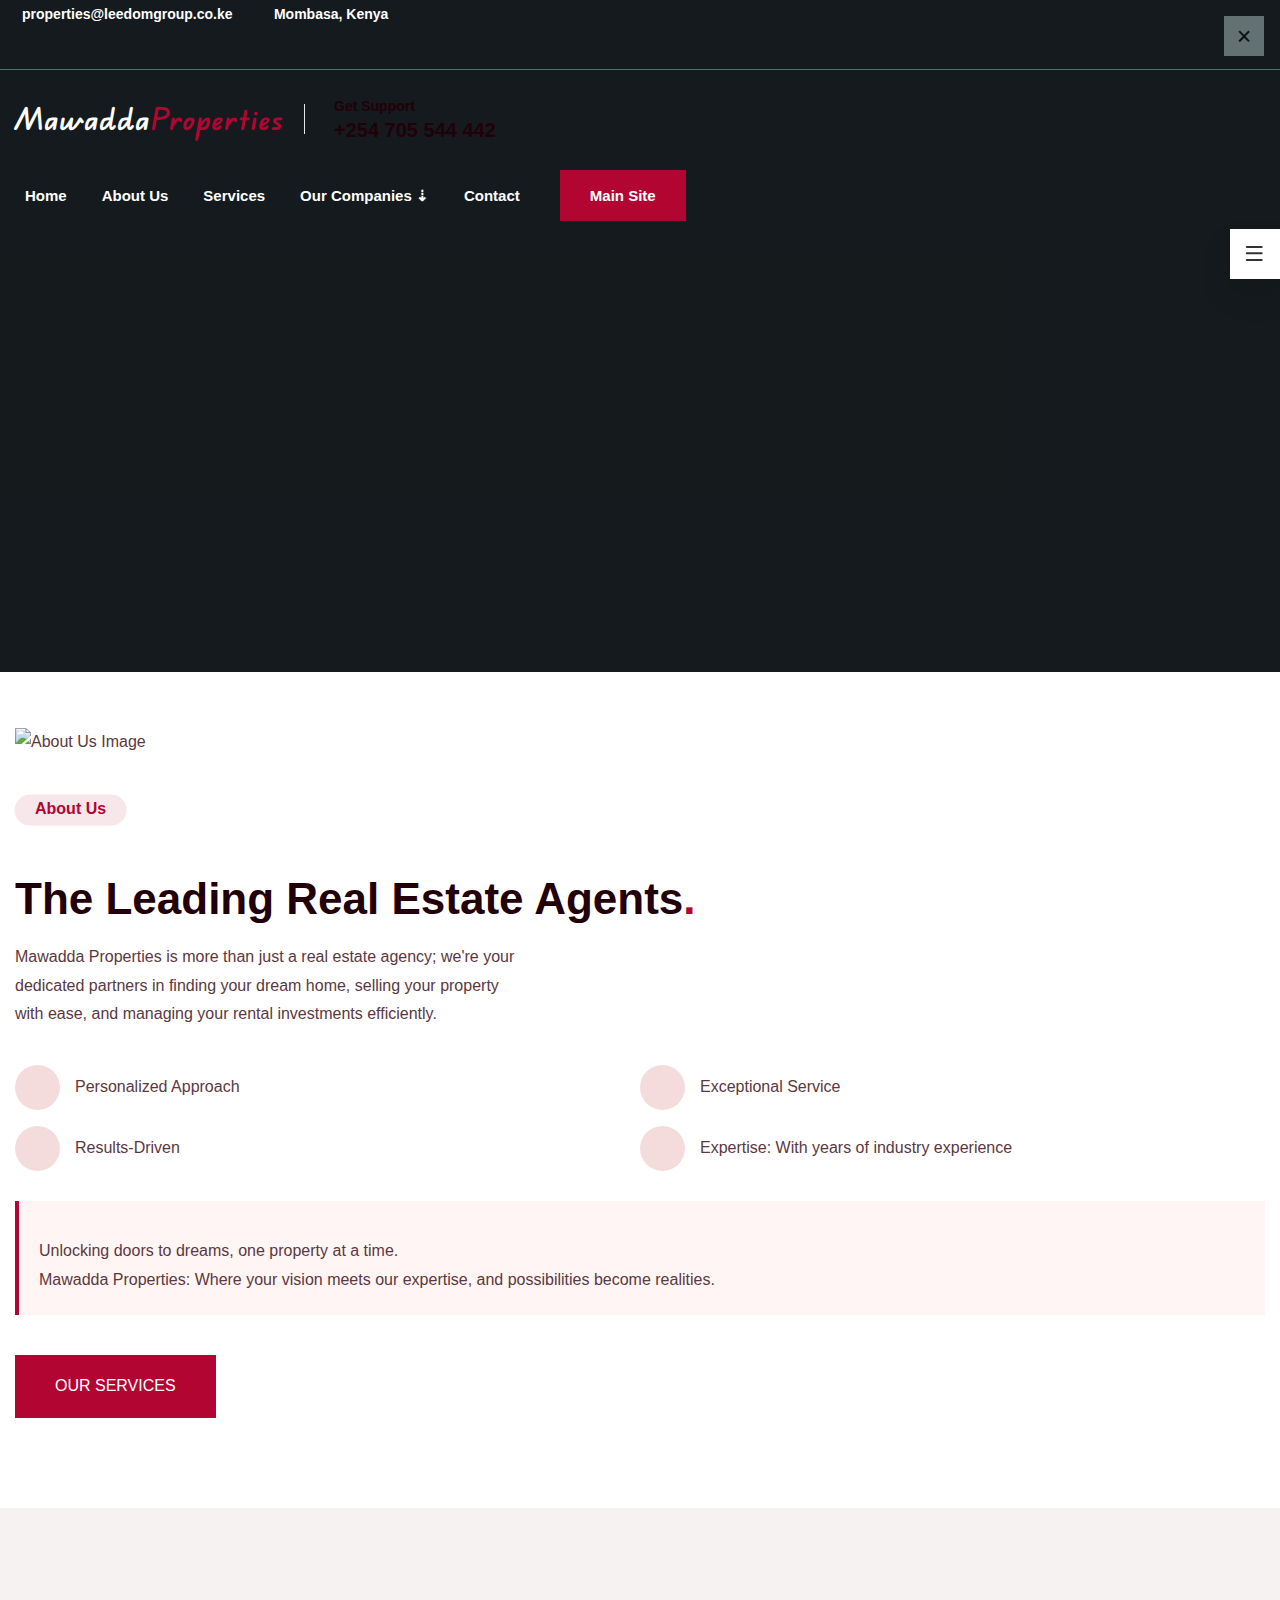
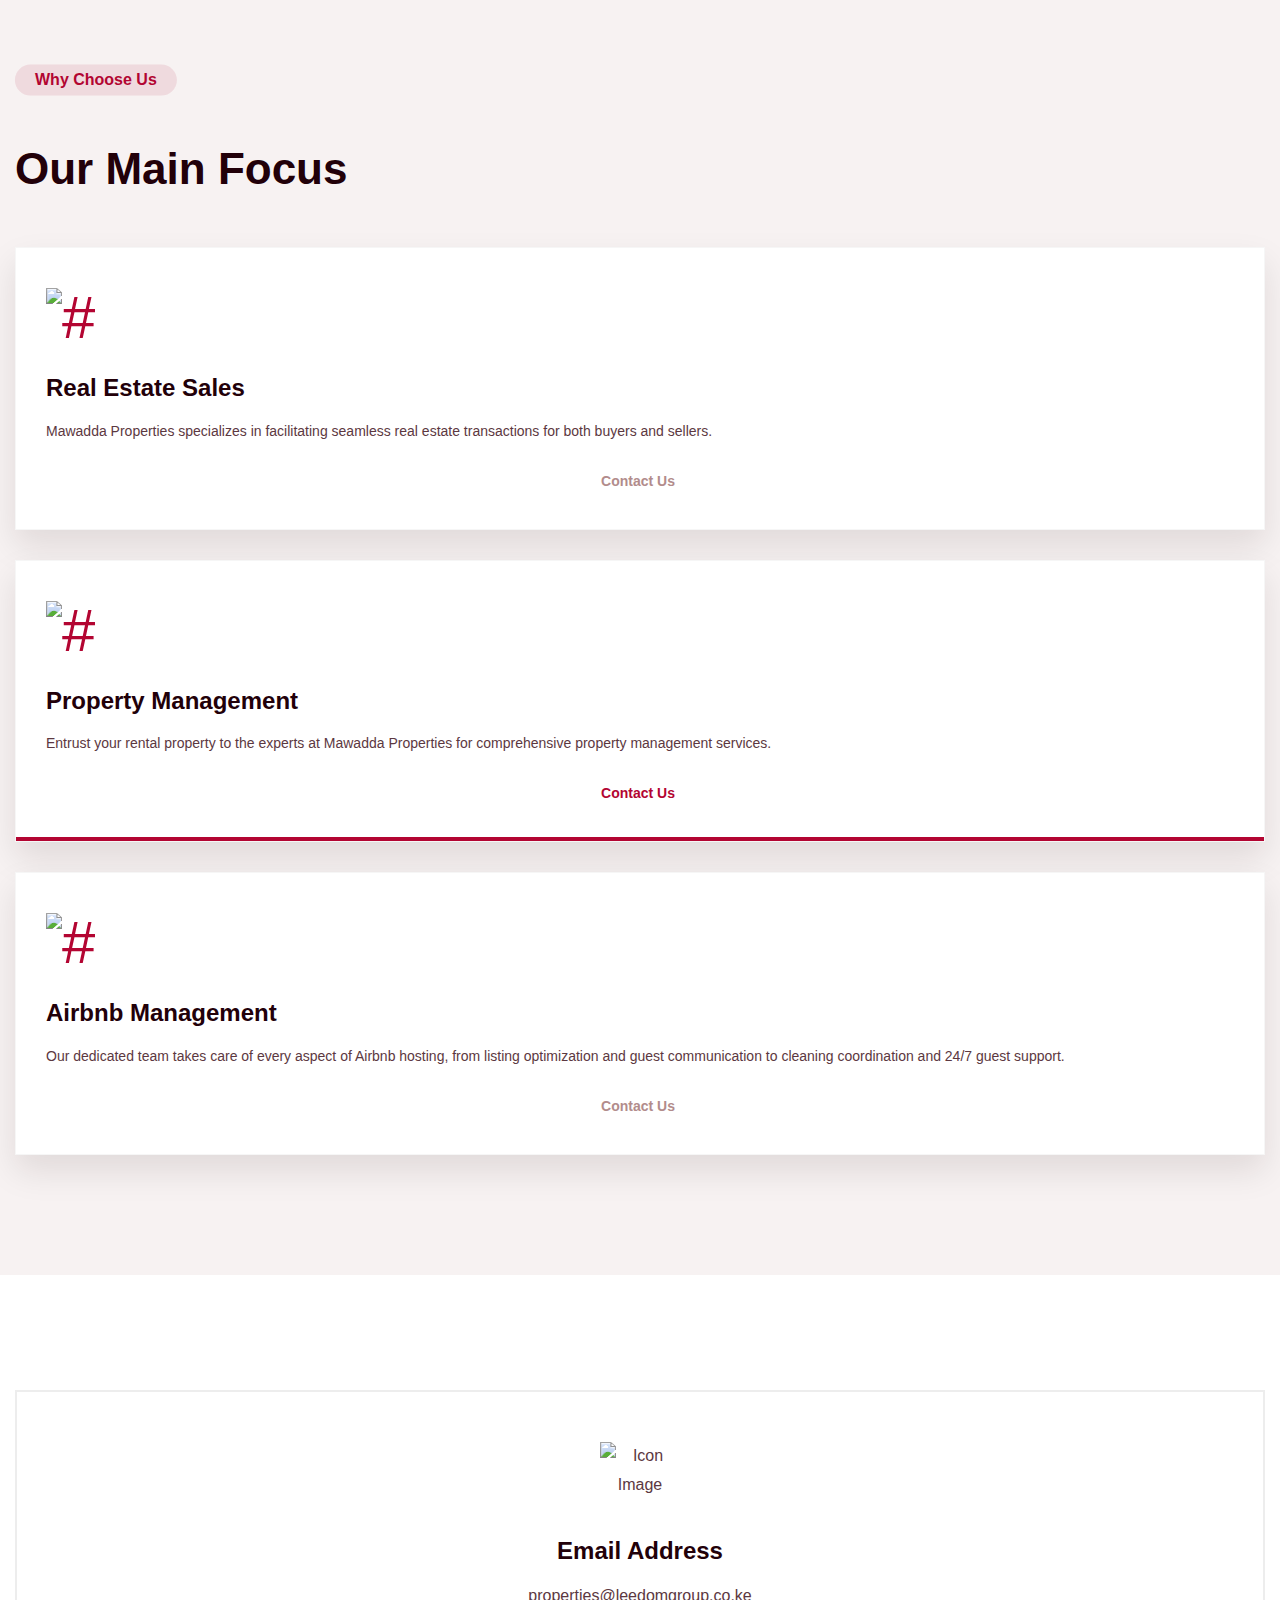
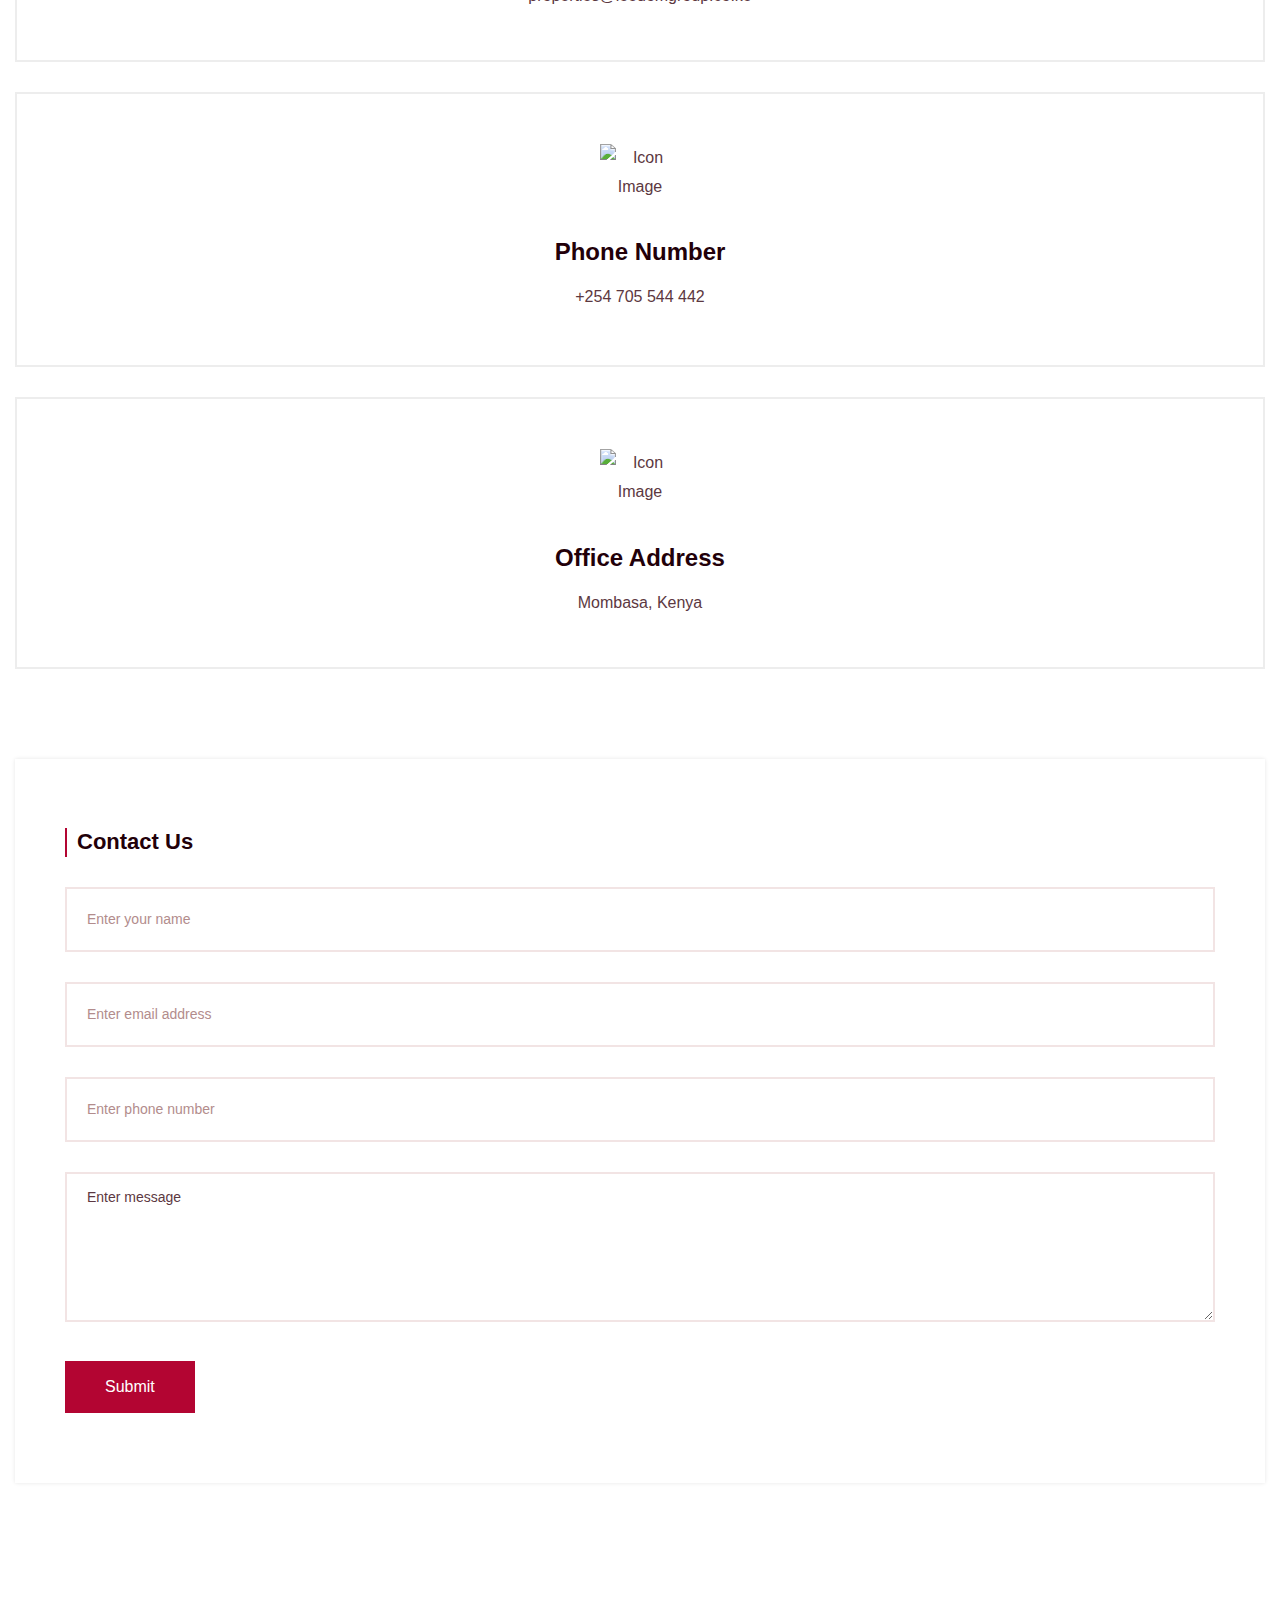
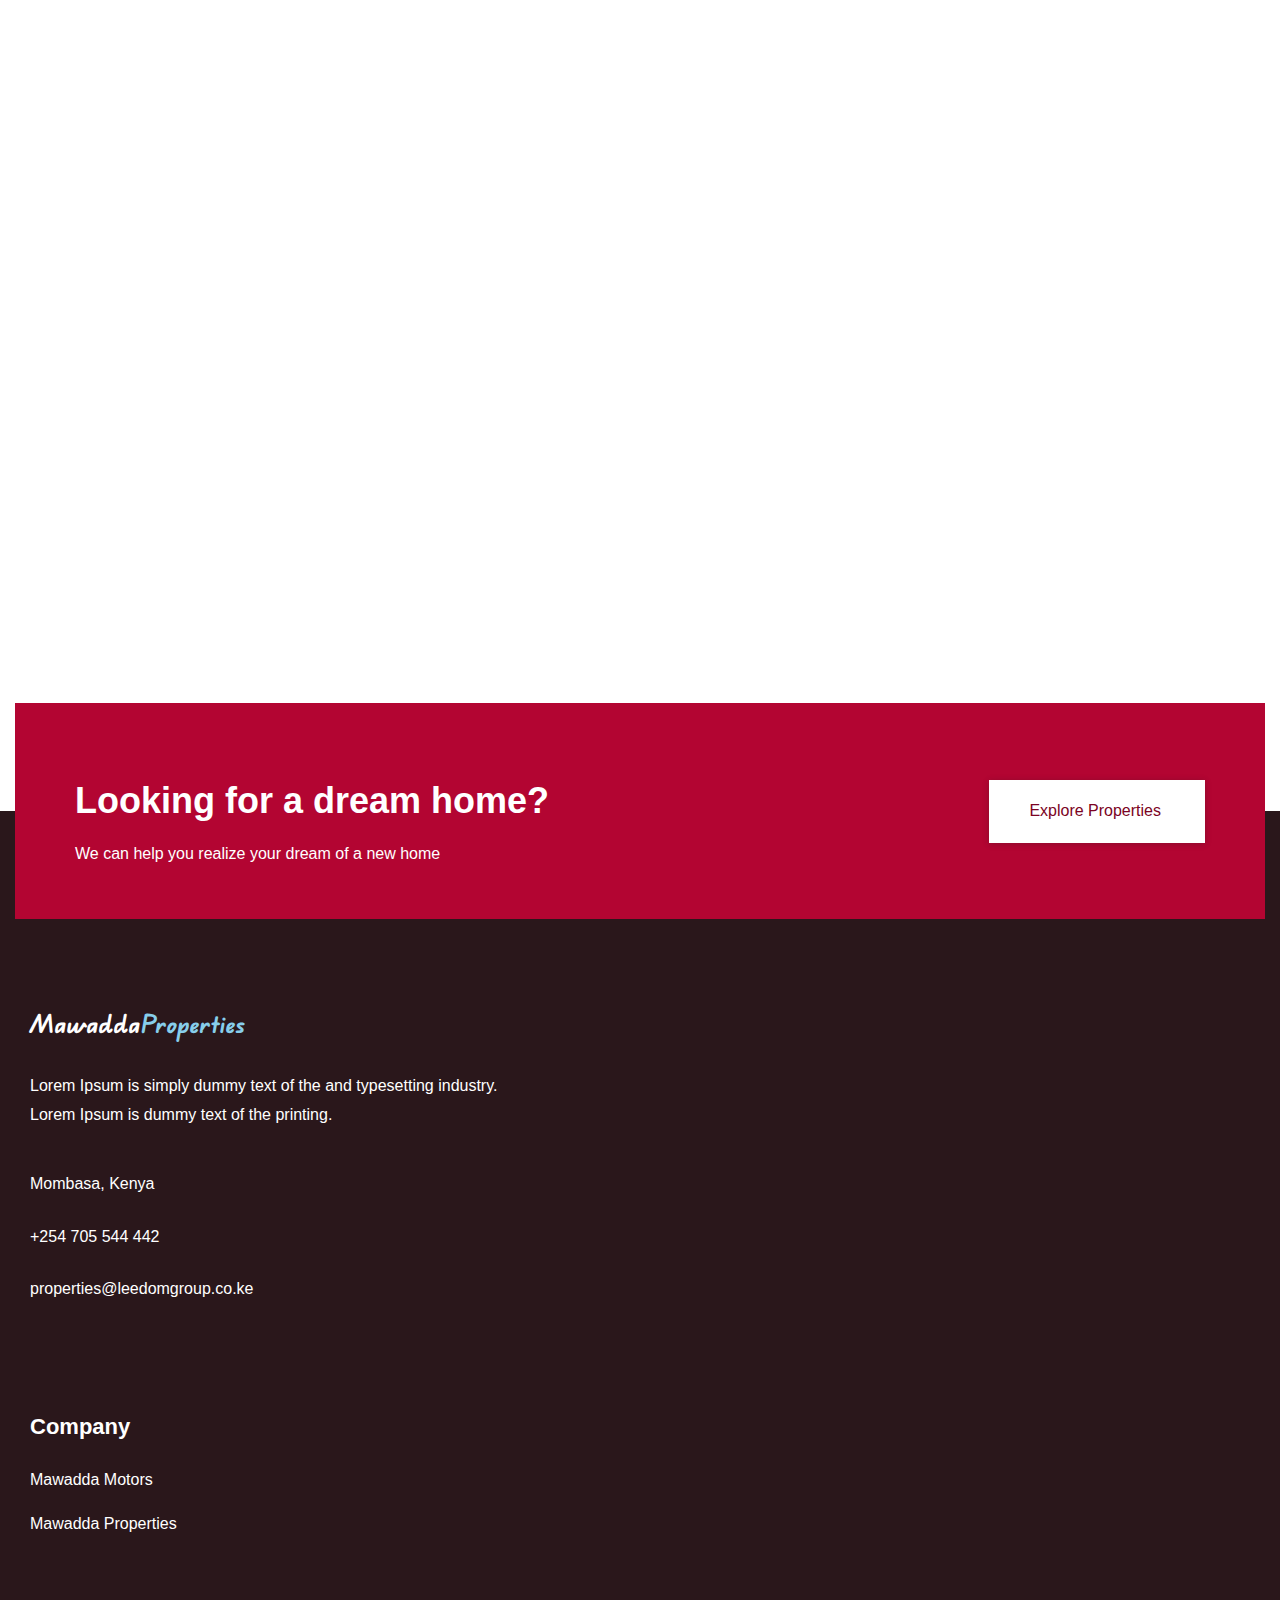
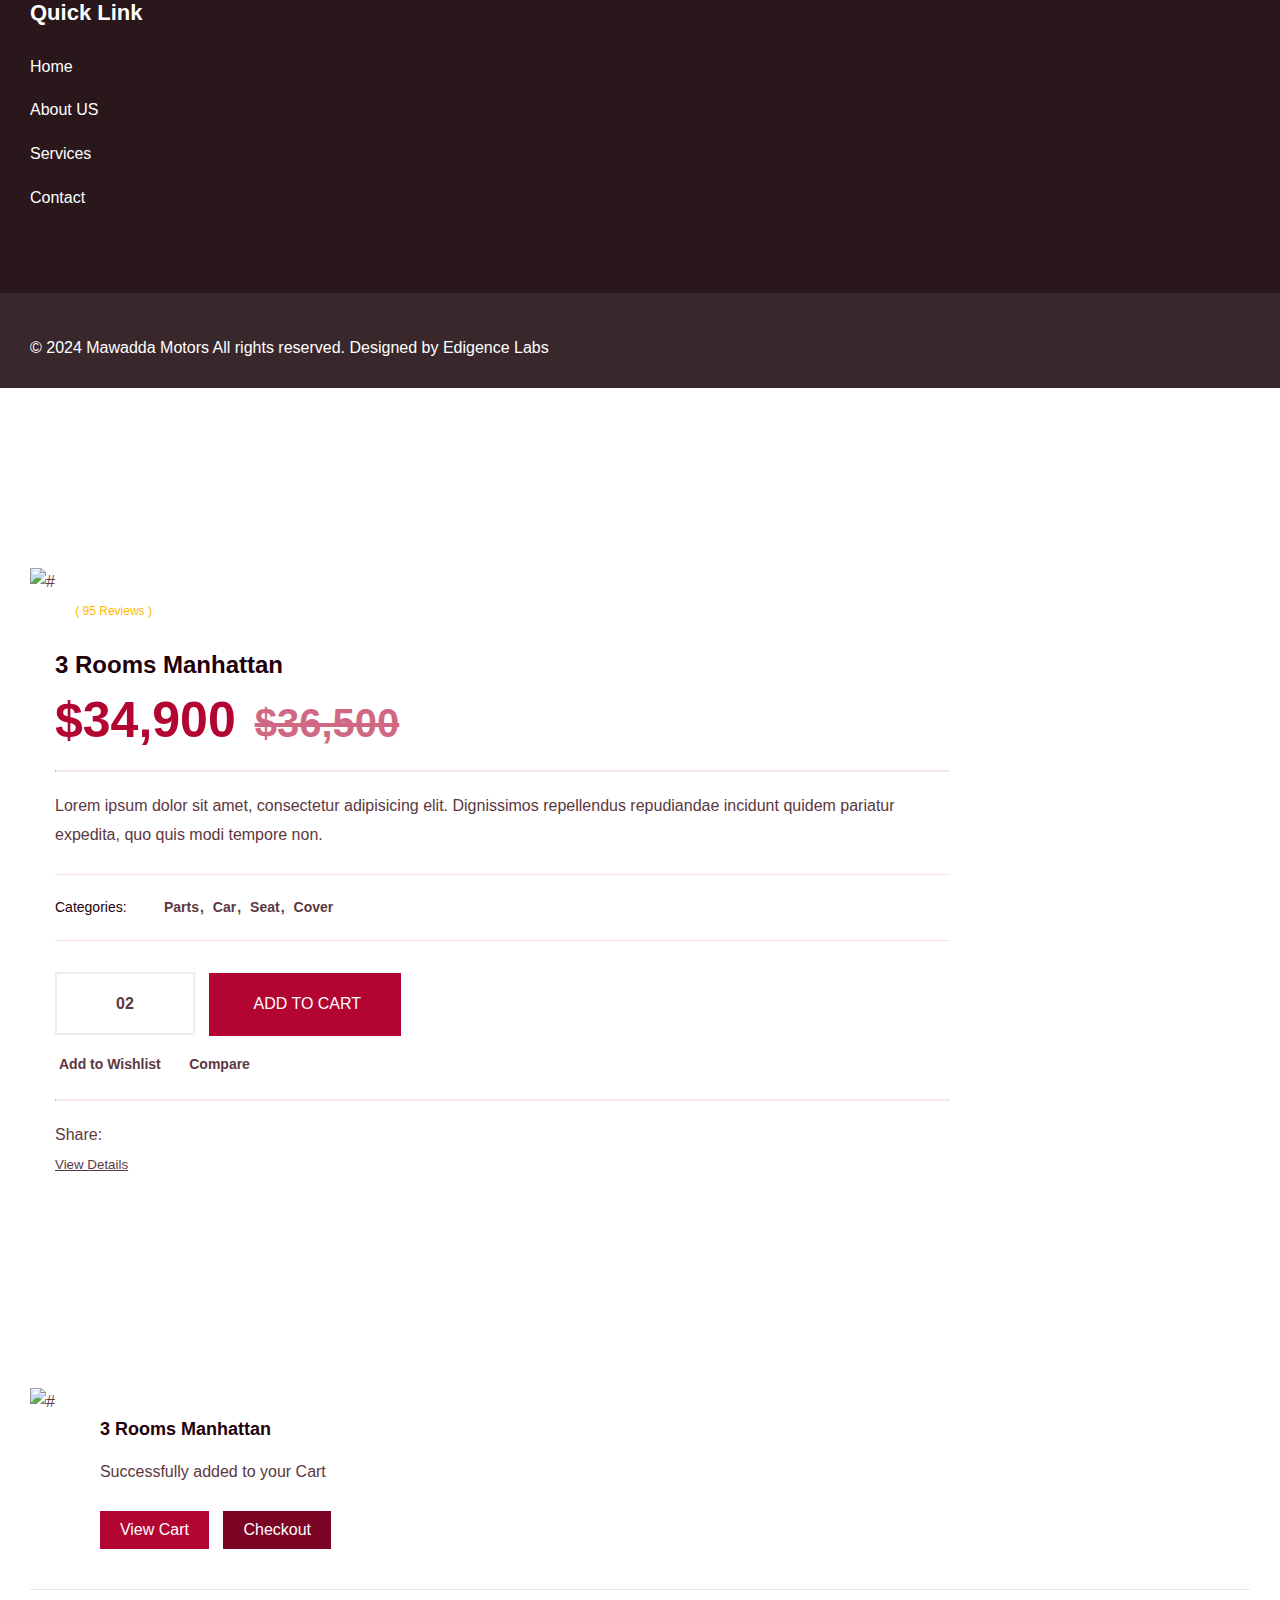
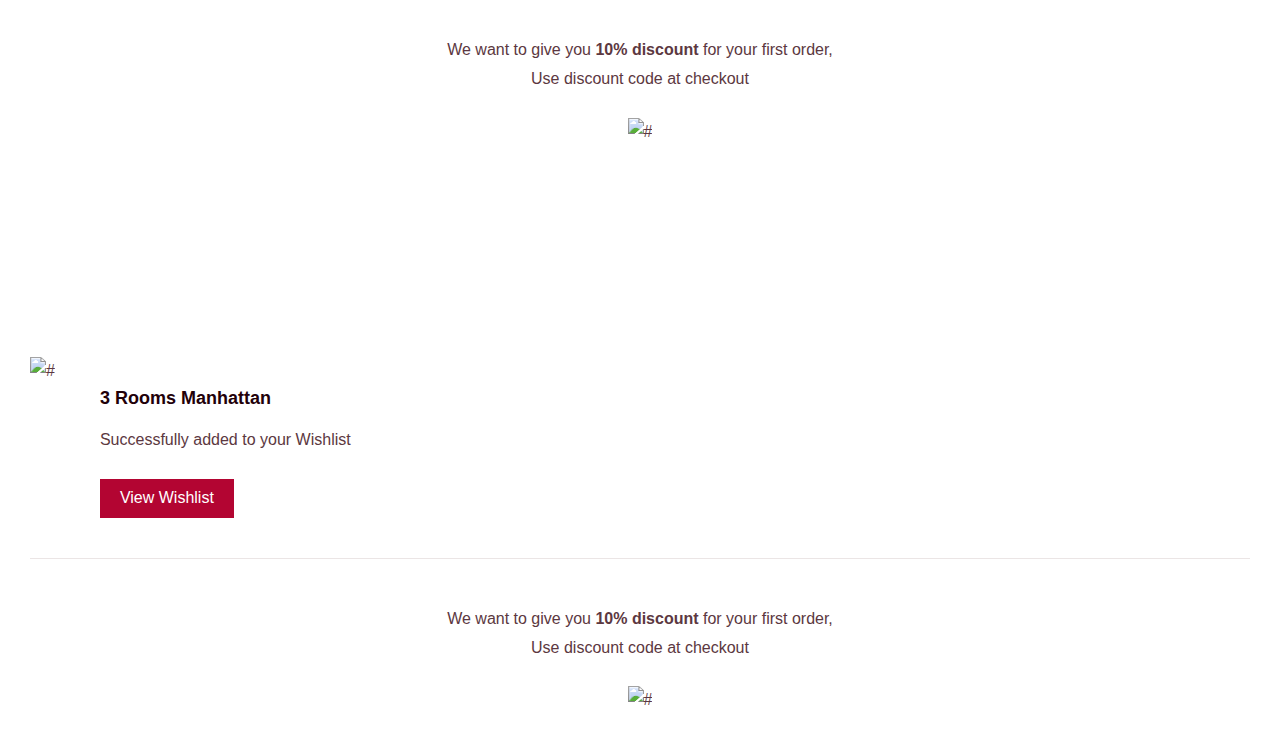
==== commit 56794464: "colors change" ====
--- a/properties.html
+++ b/properties.html
@@ -91,7 +91,7 @@
                             <div class="site-logo-wrap">
                                 <div class="site-logo">
                                     <a href="index.html">
-                                    Leedom<span>Properties</span>
+                                    Mawadda<span>Properties</span>
                                 </a>
                                 </div>
                                 <div class="get-support clearfix d-none">
@@ -596,7 +596,7 @@
                             <div class="footer-widget footer-about-widget">
                                 <div class="footer-logo">
                                     <div class="site-logo">
-                                        <span style="color: white;">Mawadda</span><span style="color: #a67c00;">Properties</span>
+                                        <span style="color: white;">Mawadda</span><span style="color: #87ceeb;">Properties</span>
                                     </div>
                                 </div>
                                 <p>Lorem Ipsum is simply dummy text of the and typesetting industry.<br> Lorem Ipsum is dummy text of the printing.</p>
--- a/css/style.css
+++ b/css/style.css
@@ -0,0 +1,19193 @@
+@import '/css2';
+@import url('https://fonts.googleapis.com/css2?family=Edu+QLD+Beginner:wght@400..700&display=swap');
+/* ====================================================
+    Gutter Code 
+==================================================== */
+
+.container,
+.container-fluid {
+    padding-right: 15px;
+    padding-left: 15px;
+}
+
+.row {
+    margin-left: -15px;
+    margin-right: -15px;
+}
+
+.col,
+.col-1,
+.col-10,
+.col-11,
+.col-12,
+.col-2,
+.col-3,
+.col-4,
+.col-5,
+.col-6,
+.col-7,
+.col-8,
+.col-9,
+.col-auto,
+.col-lg,
+.col-lg-1,
+.col-lg-10,
+.col-lg-11,
+.col-lg-12,
+.col-lg-2,
+.col-lg-3,
+.col-lg-4,
+.col-lg-5,
+.col-lg-6,
+.col-lg-7,
+.col-lg-8,
+.col-lg-9,
+.col-lg-auto,
+.col-md,
+.col-md-1,
+.col-md-10,
+.col-md-11,
+.col-md-12,
+.col-md-2,
+.col-md-3,
+.col-md-4,
+.col-md-5,
+.col-md-6,
+.col-md-7,
+.col-md-8,
+.col-md-9,
+.col-md-auto,
+.col-sm,
+.col-sm-1,
+.col-sm-10,
+.col-sm-11,
+.col-sm-12,
+.col-sm-2,
+.col-sm-3,
+.col-sm-4,
+.col-sm-5,
+.col-sm-6,
+.col-sm-7,
+.col-sm-8,
+.col-sm-9,
+.col-sm-auto,
+.col-xl,
+.col-xl-1,
+.col-xl-10,
+.col-xl-11,
+.col-xl-12,
+.col-xl-2,
+.col-xl-3,
+.col-xl-4,
+.col-xl-5,
+.col-xl-6,
+.col-xl-7,
+.col-xl-8,
+.col-xl-9,
+.col-xl-auto {
+    padding-right: 15px;
+    padding-left: 15px;
+    position: relative;
+}
+
+.ltn__no-gutter>[class*='col-'] {
+    /* No padding only for child columns */
+    padding-right: 0;
+    padding-left: 0;
+}
+
+.ltn__no-gutter-all [class*='col-'] {
+    /* No padding for every columns */
+    padding-right: 0;
+    padding-left: 0;
+}
+
+@media (min-width: 992px) {
+    /* Modify this based on column def */
+    .ltn__custom-gutter {
+        margin-left: -0px;
+        margin-right: -0px;
+    }
+    .ltn__custom-gutter>[class*='col-'] {
+        padding-right: 0px;
+        padding-left: 0px;
+    }
+    .ltn__custom-gutter-all .row {
+        margin-left: -15px;
+        margin-right: -15px;
+    }
+    .ltn__custom-gutter-all .row [class*='col-'] {
+        padding-right: 15px;
+        padding-left: 15px;
+    }
+}
+
+@media (max-width: 991px) {
+    /* Modify this based on column def */
+    .ltn__custom-gutter {
+        margin-left: -15px;
+        margin-right: -15px;
+    }
+    .ltn__custom-gutter>[class*='col-'] {
+        padding-right: 15px;
+        padding-left: 15px;
+    }
+    .ltn__custom-gutter-all {
+        margin-left: -15px;
+        margin-right: -15px;
+    }
+    .ltn__custom-gutter-all [class*='col-'] {
+        padding-right: 15px;
+        padding-left: 15px;
+    }
+}
+
+@media (max-width: 767px) {
+    /* Modify this based on column def */
+    .ltn__product-gutter .row {
+        margin-left: -8px;
+        margin-right: -8px;
+    }
+    .ltn__product-gutter [class*='col-'] {
+        padding-right: 8px;
+        padding-left: 8px;
+    }
+}
+
+/* ----------------------------------------------------
+    Normalize    0B2C3D
+---------------------------------------------------- */
+
+:root {
+    --ltn__primary-color: #7b0323;        /* Changed to wine red */
+    --ltn__primary-color-2: #5e0219;      /* Darker wine red */
+    --ltn__primary-color-3: #9c0429;      /* Lighter wine red */
+    
+    --ltn__secondary-color: #b30532;      /* Brighter red */
+    --ltn__secondary-color-2: #3f0110;    /* Very dark red */
+    --ltn__secondary-color-3: #d1063c;    /* Vibrant red */
+    
+    --ltn__heading-color: #220009;        /* Dark red-black for headings */
+    --ltn__paragraph-color: #5C3841;      /* Adjusted to reddish-gray */
+    --ltn__heading-font: 'Poppins', sans-serif;
+    --ltn__body-font: 'Nunito Sans', sans-serif;
+    
+    /* Adjusted complementary colors with red undertones */
+    --ltn__color-1: #b28c8c;              /* Reddish-taupe */
+    --ltn__color-2: #D8ACA8;              /* Dusty rose */
+    --ltn__color-3: #C0A3A3;              /* Muted red-gray */
+    --ltn__color-4: #A68484;              /* Faded red */
+    --ltn__color-5: #7D5C5C;              /* Deep red-gray */
+    --ltn__color-6: #F5DCDC;              /* Light pink */
+    
+    /* Gradient Colors with red focus */
+    --gradient-color-1: linear-gradient(90deg, rgba(242, 139, 139, 1) 0%, rgba(242, 177, 177, 1) 50%);
+    --gradient-color-2: linear-gradient(to top, rgba(31, 7, 7, 0) 0%, rgba(31, 7, 7, 1) 90%);
+    --gradient-color-3: linear-gradient(to bottom, rgba(31, 7, 7, 0) 0%, rgba(31, 7, 7, 1) 90%);
+    --gradient-color-4: linear-gradient(to top, rgba(247, 242, 242, 0) 0%, rgba(247, 242, 242, 1) 90%);
+    --gradient-color-5: linear-gradient(to bottom, rgba(0, 0, 0, 0) 0%, rgba(0, 0, 0, 0.8) 70%);
+    
+    /* Background Colors with red tints */
+    --section-bg-1: #F7F2F2;              /* Pale red-white */
+    --section-bg-2: #2A171B;              /* Dark red-black */
+    --section-bg-5: #FFF0F0;              /* Very light pink */
+    --section-bg-6: #3D0B0B;              /* Deep red-black */
+    --section-bg-7: #38282B;              /* Dark red-brown */
+    
+    /* Border Colors with red focus */
+    --border-color-1: #ebe5e5;            /* Light red-gray */
+    --border-color-2: #211e1e;            /* Dark red-black */
+    --border-color-3: #7F5C5C;            /* Muted red */
+    --border-color-4: #eb5454;            /* Bright red */
+    --border-color-5: #bc2828;            /* Medium red */
+    --border-color-6: #340c0c;            /* Very dark red */
+    --border-color-7: #e0d1d1;            /* Light red-gray */
+    --border-color-8: #f6f6f6;            /* Keep original */
+    --border-color-9: #f2e4e4;            /* Light red-white */
+    --border-color-10: #eeeaea;           /* Light red-gray */
+    --border-color-11: #ededed;           /* Keep original */
+    --border-color-12: #ffe1e1;           /* Light pink */
+    --border-color-13: #fff1f1;           /* Very light pink */
+    
+    /* Box Shadow Colors - adjusted with red tints */
+    --ltn__box-shadow-1: 0 16px 32px 0 rgba(31, 7, 7, 0.1);
+    --ltn__box-shadow-2: 0 0 4px rgba(0, 0, 0, 0.1);
+    --ltn__box-shadow-3: 0 1px 6px 0 rgba(36, 32, 32, .28);
+    --ltn__box-shadow-4: 0 5px 20px 0 rgba(82, 23, 23, 0.1);
+    --ltn__box-shadow-5: 0 8px 16px 0 rgba(93, 93, 93, 0.1);
+    --ltn__box-shadow-6: 0 0 25px 2px rgba(93, 63, 63, 0.2);
+    --ltn__box-shadow-7: 0 0 10px 0px rgba(93, 63, 63, 0.2);
+    
+    /* Common Colors - keeping existing with adjustments */
+    --black: #000000;
+    --black-2: #22355B;
+    --white: #fff;
+    --white-2: #F7F2F2;                   /* Slight red tint */
+    --white-3: #eee8e8;                   /* Slight red tint */
+    --white-4: #f0e6e6;                   /* Slight red tint */
+    --white-5: #f7f0f0;                   /* Slight red tint */
+    --white-6: #f1f1f1;                   /* Keep original */
+    --white-7: #F7F7F7;                   /* Keep original */
+    --white-8: #FAFAFA;                   /* Keep original */
+    --white-9: #FAF2F2;                   /* Slight red tint */
+    --white-10: #EDEDED;                  /* Keep original */
+    --red: #FF0000;                       /* Keep original */
+    --red-2: #f33f3f;                     /* Adjusted to pure red */
+    --red-3: #DB3B3B;                     /* Adjusted to pure red */
+    
+    /* Keeping the rest of the social media colors and other common colors */
+    --silver: #C0C0C0;
+    --gray: #808080;
+    --maroon: #800000;
+    --yellow: #FFFF00;
+    --olive: #808000;
+    --lime: #00FF00;
+    --green: #77C720;
+    --green-2: #008000;
+    --aqua: #00FFFF;
+    --teal: #008080;
+    --blue: #0000FF;
+    --navy: #000080;
+    --fuchsia: #B13BFF;
+    --purple: #800080;
+    --pink: #FFC0CB;
+    --nude: #ebc8b2;
+    --orange: #ffa500;
+    --ratings: #FFB800;
+    
+    /* Social media colors - keep original */
+    --facebook: #365493;
+    --twitter: #3CF;
+    --linkedin: #0077B5;
+    --pinterest: #c8232c;
+    --dribbble: #ea4c89;
+    --behance: #131418;
+    --google-plus: #dd4b39;
+    --instagram: #e4405f;
+    --vk: #3b5998;
+    --wechat: #7bb32e;
+    --youtube: #CB2027;
+    --email: #F89A1E;
+}
+
+/* -------------------------------------
+    Typography
+------------------------------------- */
+
+html {
+    -webkit-text-size-adjust: 100%;
+    -ms-text-size-adjust: 100%;
+    font-family: var(--ltn__body-font);
+}
+
+* {
+    -webkit-box-sizing: border-box;
+    box-sizing: border-box;
+    outline: none;
+    -moz-osx-font-smoothing: grayscale;
+    /* Firefox */
+    -webkit-font-smoothing: antialiased;
+    /* WebKit  */
+}
+
+body {
+    color: var(--ltn__paragraph-color);
+    font-weight: 400;
+    font-style: normal;
+    font-size: 16px;
+    font-family: var(--ltn__body-font);
+    line-height: 1.8;
+    margin: 0 auto;
+}
+
+h1,
+.h1 {
+    font-size: 36px;
+    line-height: 1.2;
+}
+
+h2,
+.h2 {
+    font-size: 30px;
+}
+
+h3,
+.h3 {
+    font-size: 24px;
+}
+
+h4,
+.h4 {
+    font-size: 20px;
+}
+
+h5,
+.h5 {
+    font-size: 18px;
+}
+
+h6,
+.h6 {
+    font-size: 16px;
+}
+
+h1,
+h2,
+h3,
+h4,
+h5,
+h6,
+.h1,
+.h2,
+.h3,
+.h4,
+.h5,
+.h6 {
+    color: var(--ltn__heading-color);
+    clear: both;
+    font-family: var(--ltn__heading-font);
+    font-weight: 700;
+    line-height: 1.3;
+    margin-bottom: 15px;
+}
+
+p {
+    color: var(--ltn__paragraph-color);
+    margin-bottom: 1.5em;
+    -webkit-hyphens: auto;
+    -moz-hyphens: auto;
+    -ms-hyphens: auto;
+    hyphens: auto;
+}
+
+a {
+    color: inherit;
+    text-decoration: none;
+    color: var(--ltn__paragraph-color);
+    -webkit-transition: all 0.3s ease 0s;
+    -o-transition: all 0.3s ease 0s;
+    transition: all 0.3s ease 0s;
+}
+
+a,
+a:hover,
+a:focus,
+a:active {
+    text-decoration: none;
+    outline: none;
+    color: inherit;
+}
+
+a:hover {
+    color: var(--ltn__secondary-color);
+}
+
+button,
+input,
+optgroup,
+select,
+textarea {
+    font-family: var(--ltn__body-font);
+}
+
+pre,
+code,
+kbd,
+tt,
+var,
+samp {
+    font-family: var(--ltn__body-font);
+}
+
+pre {
+    word-break: break-word;
+}
+
+a i {
+    padding: 0 2px;
+}
+
+img {
+    max-width: 100%;
+}
+
+ul li,
+ol li {
+    margin-top: 1rem;
+}
+
+/* -------------------------------------
+    Custom Class
+------------------------------------- */
+
+.section-bg-1 {
+    background-color: var(--section-bg-1);
+}
+
+.section-bg-1 .ltn__separate-line .separate-icon {
+    background-color: var(--section-bg-1);
+}
+
+.section-bg-2,
+.section-bg-6,
+.section-bg-7 {
+    background-color: var(--section-bg-2);
+}
+
+.section-bg-2 h1,
+.section-bg-2 h2,
+.section-bg-2 h3,
+.section-bg-2 h4,
+.section-bg-2 h5,
+.section-bg-2 h6,
+.section-bg-2 p,
+.section-bg-2 li,
+.section-bg-2 i,
+.section-bg-2 span,
+.section-bg-2 tr,
+.section-bg-2 td,
+.section-bg-6 h1,
+.section-bg-6 h2,
+.section-bg-6 h3,
+.section-bg-6 h4,
+.section-bg-6 h5,
+.section-bg-6 h6,
+.section-bg-6 p,
+.section-bg-6 li,
+.section-bg-6 i,
+.section-bg-6 span,
+.section-bg-6 tr,
+.section-bg-6 td,
+.section-bg-7 h1,
+.section-bg-7 h2,
+.section-bg-7 h3,
+.section-bg-7 h4,
+.section-bg-7 h5,
+.section-bg-7 h6,
+.section-bg-7 p,
+.section-bg-7 li,
+.section-bg-7 i,
+.section-bg-7 span,
+.section-bg-7 tr,
+.section-bg-7 td {
+    color: var(--white);
+}
+
+.section-bg-2 .ltn__separate-line .separate-icon,
+.section-bg-6 .ltn__separate-line .separate-icon,
+.section-bg-7 .ltn__separate-line .separate-icon {
+    background-color: var(--black-2);
+}
+
+.section-bg-3 {
+    position: relative;
+}
+
+.section-bg-3:before {
+    position: absolute;
+    content: "";
+    top: 0;
+    left: 0;
+    right: 0;
+    width: 100%;
+    height: 100%;
+    background: var(--gradient-color-1);
+    opacity: 0.9;
+}
+
+.section-bg-3 h1,
+.section-bg-3 h2,
+.section-bg-3 h3,
+.section-bg-3 h4,
+.section-bg-3 h5,
+.section-bg-3 h6,
+.section-bg-3 p,
+.section-bg-3 li,
+.section-bg-3 i,
+.section-bg-3 span,
+.section-bg-3 tr,
+.section-bg-3 td {
+    color: var(--white);
+}
+
+.section-bg-3 .slick-arrow-1 .slick-arrow {
+    background-color: transparent;
+}
+
+.section-bg-3 input[type="text"],
+.section-bg-3 input[type="email"],
+.section-bg-3 input[type="password"],
+.section-bg-3 input[type="submit"] {
+    border-color: var(--white);
+    color: var(--white);
+}
+
+.section-bg-3 .btn-wrapper button {
+    color: var(--white);
+}
+
+.section-bg-3 input::-webkit-input-placeholder {
+    color: var(--white);
+}
+
+.section-bg-3 input::-moz-placeholder {
+    color: var(--white);
+}
+
+.section-bg-3 input:-ms-input-placeholder {
+    color: var(--white);
+}
+
+.section-bg-3 input:-moz-placeholder {
+    color: var(--white);
+}
+
+.section-bg-3 .ltn__separate-line .separate-icon {
+    background: var(--gradient-color-1);
+}
+
+.section-bg-3 .ltn__separate-line .separate-icon i {
+    color: var(--white);
+}
+
+.section-bg-4 {
+    background-color: var(--ltn__primary-color-2);
+}
+
+.section-bg-4 h1,
+.section-bg-4 h2,
+.section-bg-4 h3,
+.section-bg-4 h4,
+.section-bg-4 h5,
+.section-bg-4 h6,
+.section-bg-4 p,
+.section-bg-4 li,
+.section-bg-4 i,
+.section-bg-4 span,
+.section-bg-4 tr,
+.section-bg-4 td {
+    color: var(--white);
+}
+
+.section-bg-4 .ltn__separate-line .separate-icon {
+    background-color: var(--black-2);
+}
+
+.section-bg-4 .ltn__copyright-design h6,
+.section-bg-4 .ltn__copyright-design h4 {
+    color: var(--ltn__color-1);
+}
+
+.section-bg-5 {
+    background-color: var(--section-bg-5);
+}
+
+.section-bg-6 {
+    background-color: var(--section-bg-6);
+}
+
+.section-bg-7 {
+    background-color: var(--section-bg-7);
+}
+
+.text-color-white {
+    color: var(--white);
+}
+
+.text-color-white h1,
+.text-color-white h2,
+.text-color-white h3,
+.text-color-white h4,
+.text-color-white h5,
+.text-color-white h6,
+.text-color-white p,
+.text-color-white li,
+.text-color-white i,
+.text-color-white span,
+.text-color-white tr,
+.text-color-white td {
+    color: var(--white);
+}
+
+.ltn__primary-color {
+    color: var(--ltn__primary-color) !important;
+}
+
+.ltn__primary-color-2 {
+    color: var(--ltn__primary-color-2) !important;
+}
+
+.ltn__primary-color-3 {
+    color: var(--ltn__primary-color-3) !important;
+}
+
+.ltn__secondary-color {
+    color: var(--ltn__secondary-color) !important;
+}
+
+.ltn__secondary-color-2 {
+    color: var(--ltn__secondary-color-2) !important;
+}
+
+.ltn__secondary-color-3 {
+    color: var(--ltn__secondary-color-3) !important;
+}
+
+.ltn__color-1 {
+    color: var(--ltn__color-1);
+}
+
+.white-color {
+    color: var(--white);
+}
+
+.white-color-im {
+    color: var(--white) !important;
+}
+
+.ltn__primary-bg {
+    background-color: var(--ltn__primary-color);
+}
+
+.ltn__primary-bg-2 {
+    background-color: var(--ltn__primary-color-2);
+}
+
+.ltn__secondary-bg {
+    background-color: var(--ltn__secondary-color);
+}
+
+.ltn__secondary-bg-2 {
+    background-color: var(--ltn__secondary-color-2);
+}
+
+.white-bg {
+    background-color: var(--white);
+}
+
+.gradient-color-1 {
+    background: var(--gradient-color-1);
+}
+
+.gradient-color-2 {
+    background: var(--gradient-color-2);
+}
+
+.gradient-color-3 {
+    background: var(--gradient-color-3);
+}
+
+.gradient-color-4 {
+    background: var(--gradient-color-4);
+}
+
+.gradient-color-5 {
+    background: var(--gradient-color-5);
+}
+
+.before-bg-1 {
+    position: relative;
+}
+
+.before-bg-1:before {
+    position: absolute;
+    content: "";
+    width: 100%;
+    height: 34.2%;
+    left: 0;
+    bottom: 0;
+    background-color: var(--section-bg-1);
+}
+
+.before-bg-top {
+    position: relative;
+}
+
+.before-bg-top:before {
+    position: absolute;
+    content: "";
+    width: 100%;
+    height: 72%;
+    left: 0;
+    top: 0;
+    background-color: var(--section-bg-1);
+}
+
+.before-bg-bottom {
+    position: relative;
+}
+
+.before-bg-bottom:before {
+    position: absolute;
+    content: "";
+    width: 100%;
+    height: 50%;
+    left: 0;
+    bottom: 0;
+    background-color: var(--section-bg-2);
+}
+
+.before-bg-bottom-2 {
+    position: relative;
+}
+
+.before-bg-bottom-2:before {
+    position: absolute;
+    content: "";
+    width: 100%;
+    height: 50%;
+    left: 0;
+    bottom: 0;
+    background-color: var(--section-bg-1);
+}
+
+.before-bg-right {
+    position: relative;
+}
+
+.before-bg-right:before {
+    position: absolute;
+    content: "";
+    width: 25%;
+    height: 100%;
+    left: auto;
+    right: 0;
+    top: 0;
+    background-color: var(--ltn__primary-color);
+}
+
+.before-bg-left {
+    position: relative;
+}
+
+.before-bg-left:before {
+    position: absolute;
+    content: "";
+    width: 25%;
+    height: 100%;
+    left: 0;
+    right: auto;
+    top: 0;
+    background-color: var(--ltn__primary-color);
+}
+
+.box-shadow {
+    -webkit-box-shadow: var(--ltn__box-shadow-2);
+    box-shadow: var(--ltn__box-shadow-2);
+}
+
+.box-shadow-1 {
+    -webkit-box-shadow: var(--ltn__box-shadow-1);
+    box-shadow: var(--ltn__box-shadow-1);
+}
+
+.ltn__custom-icon {
+    position: relative;
+}
+
+.ltn__custom-icon::before {
+    content: "\f063";
+    font-family: 'Font Awesome\ 5 Free';
+    font-weight: 900;
+}
+
+.ltn__border {
+    border: 1px solid var(--border-color-1);
+}
+
+.ltn__border-top {
+    border-top: 1px solid var(--border-color-1);
+}
+
+.border-top {
+    border-top: 1px solid var(--border-color-1);
+}
+
+.border-bottom {
+    border-bottom: 1px solid var(--border-color-1);
+}
+
+.border-color-3 {
+    border-color: var(--border-color-3) !important;
+}
+
+mark {
+    background-color: var(--ltn__primary-color);
+    padding: 3px 15px;
+    color: var(--white);
+    border-radius: 25px;
+}
+
+hr {
+    margin-top: 50px;
+    margin-bottom: 50px;
+    border-top: 1px solid var(--border-color-12);
+}
+
+a.text-decoration,
+.text-decoration a {
+    text-decoration: underline;
+}
+
+fieldset {
+    padding: 30px 40px;
+    border: 1px solid #eee;
+}
+
+fieldset legend {
+    font-size: 18px;
+    font-weight: 400;
+    line-height: 1;
+    width: auto;
+    margin-top: -9px;
+    margin-bottom: 0;
+    padding: 0 15px;
+    text-transform: uppercase;
+    color: #333;
+    background-color: #fff;
+}
+
+@media (max-width: 991px) {
+    .before-bg-right:before {
+        width: 0;
+    }
+    .before-bg-left:before {
+        width: 0;
+    }
+}
+
+.position-relative {
+    position: relative;
+}
+
+.ltn__z-index-9 {
+    z-index: 9;
+}
+
+.ltn__z-index-99 {
+    z-index: 99;
+}
+
+.bg-fixed {
+    background-attachment: fixed;
+}
+
+.bg-black {
+    background-color: var(--black) !important;
+    color: var(--white) !important;
+}
+
+.bg-white {
+    background-color: var(--white) !important;
+    color: var(--black) !important;
+}
+
+.bg-red {
+    background-color: var(--red) !important;
+    color: var(--white) !important;
+}
+
+.bg-yellow {
+    background-color: var(--yellow) !important;
+    color: var(--white) !important;
+}
+
+.bg-green {
+    background-color: var(--green) !important;
+    color: var(--white) !important;
+}
+
+.bg-blue {
+    background-color: var(--blue) !important;
+    color: var(--white) !important;
+}
+
+.bg-orange {
+    background-color: var(--orange) !important;
+    color: var(--white) !important;
+}
+
+.bg-fuchsia {
+    background-color: var(--fuchsia) !important;
+    color: var(--white) !important;
+}
+
+/* ----------------------------------------------------
+    input and button type focus outline disable
+---------------------------------------------------- */
+
+input[type="text"]:focus,
+input[type="email"]:focus,
+input[type="url"]:focus,
+input[type="password"]:focus,
+input[type="search"]:focus,
+input[type="tel"]:focus,
+input[type="number"]:focus,
+textarea:focus,
+input[type="button"]:focus,
+input[type="reset"]:focus,
+input[type="submit"]:focus,
+select:focus {
+    outline: none;
+    -webkit-box-shadow: none;
+    box-shadow: none;
+    border: 1px solid #ddd;
+}
+
+code {
+    color: #faa603;
+}
+
+/* ----------------------------------------------------
+    Form input box
+---------------------------------------------------- */
+
+input[type="text"],
+input[type="email"],
+input[type="password"],
+input[type="submit"],
+textarea {
+    background-color: var(--white);
+    border: 2px solid;
+    border-color: var(--border-color-9);
+    height: 65px;
+    -webkit-box-shadow: none;
+    box-shadow: none;
+    padding-left: 20px;
+    font-size: 16px;
+    color: var(--ltn__paragraph-color);
+    width: 100%;
+    margin-bottom: 30px;
+    border-radius: 0;
+    padding-right: 40px;
+}
+
+input[type="text"]::-webkit-input-placeholder,
+input[type="email"]::-webkit-input-placeholder,
+input[type="password"]::-webkit-input-placeholder,
+input[type="submit"]::-webkit-input-placeholder,
+textarea::-webkit-input-placeholder {
+    /* Chrome/Opera/Safari */
+    color: var(--ltn__paragraph-color);
+    font-size: 14px;
+}
+
+input[type="text"]:focus,
+input[type="email"]:focus,
+input[type="password"]:focus,
+textarea:focus {
+    border-color: var(--ltn__secondary-color);
+}
+
+input[type="password"] {
+    letter-spacing: 3px;
+    font-size: 16px;
+}
+
+textarea {
+    resize: vertical;
+    padding: 15px 20px;
+    min-height: 150px;
+}
+
+button {
+    outline: none;
+    border: none;
+    cursor: pointer;
+}
+
+button:focus {
+    outline: none;
+}
+
+.form-input-box {
+    position: relative;
+}
+
+.form-input-box input[type="text"] {
+    width: 100%;
+    height: 50px;
+    padding: 0 70px 0 15px;
+    border-radius: 0 15px 0px 0px;
+    border: 1px solid var(--ltn__primary-color);
+    margin-bottom: 0;
+}
+
+.form-input-box button[type="submit"] {
+    background-color: var(--ltn__primary-color);
+    color: var(--white);
+    padding: 0 18px;
+    height: 100%;
+    border: 1px solid var(--ltn__primary-color);
+    position: absolute;
+    right: 0;
+    top: 0;
+    cursor: pointer;
+    -webkit-transition: all 0.3s ease 0s;
+    -o-transition: all 0.3s ease 0s;
+    transition: all 0.3s ease 0s;
+}
+
+.form-input-box button[type="submit"]:hover {
+    background-color: var(--ltn__secondary-color);
+    border-color: var(--ltn__secondary-color);
+    color: var(--white);
+}
+
+/* input-item */
+
+.input-item {
+    position: relative;
+}
+
+.input-item.ltn__custom-icon::before {
+    position: absolute;
+    top: 35%;
+    -webkit-transform: translateY(-50%);
+    -ms-transform: translateY(-50%);
+    transform: translateY(-50%);
+    right: 20px;
+    color: var(--ltn__secondary-color);
+}
+
+.input-item-name.ltn__custom-icon::before {
+    content: "\f007";
+}
+
+.input-item-email.ltn__custom-icon::before {
+    content: "\f0e0";
+}
+
+.input-item-phone.ltn__custom-icon::before {
+    content: "\f095";
+}
+
+.input-item-subject.ltn__custom-icon::before {
+    content: "\f06e";
+}
+
+.input-item-website.ltn__custom-icon::before {
+    content: "\f0ac";
+}
+
+.input-item-date.ltn__custom-icon::before {
+    content: "\f073";
+}
+
+.input-item-textarea.ltn__custom-icon::before {
+    content: "\f303";
+    top: 30px;
+}
+
+.input-info-save {
+    font-size: 14px;
+}
+
+label.checkbox-inline {
+    font-size: 14px;
+}
+
+/* ----------------------------------------------------
+    Text meant only for screen readers.
+---------------------------------------------------- */
+
+.screen-reader-text {
+    border: 0;
+    clip: rect(1px, 1px, 1px, 1px);
+    -webkit-clip-path: inset(50%);
+    clip-path: inset(50%);
+    height: 1px;
+    margin: -1px;
+    overflow: hidden;
+    padding: 0;
+    position: absolute !important;
+    width: 1px;
+    word-wrap: normal !important;
+    /* Many screen reader and browser combinations announce broken words as they would appear visually. */
+}
+
+.screen-reader-text:focus {
+    background-color: #f1f1f1;
+    border-radius: 3px;
+    -webkit-box-shadow: 0 0 2px 2px rgba(0, 0, 0, 0.6);
+    box-shadow: 0 0 2px 2px rgba(0, 0, 0, 0.6);
+    clip: auto !important;
+    -webkit-clip-path: none;
+    clip-path: none;
+    color: #21759b;
+    display: block;
+    font-size: 14px;
+    font-size: 0.875rem;
+    font-weight: bold;
+    height: auto;
+    left: 5px;
+    line-height: normal;
+    padding: 15px 23px 14px;
+    text-decoration: none;
+    top: 5px;
+    width: auto;
+    z-index: 100000;
+    /* Above WP toolbar. */
+}
+
+/* Do not show the outline on the skip link target. */
+
+#content[tabindex="-1"]:focus {
+    outline: 0;
+}
+
+/* -------------------------------------
+    Transition
+------------------------------------- */
+
+/* ----------------------------------------------------
+    Alignments
+---------------------------------------------------- */
+
+.alignleft {
+    float: left;
+    clear: both;
+    margin-right: 20px;
+}
+
+.alignright {
+    float: right;
+    clear: both;
+    margin-left: 20px;
+}
+
+.aligncenter {
+    clear: both;
+    display: block;
+    margin: 0 auto 1.75em;
+}
+
+.alignfull {
+    margin: 1.5em 0;
+    max-width: 100%;
+}
+
+.alignwide {
+    max-width: 1100px;
+}
+
+.fix {
+    overflow: hidden;
+}
+
+/* ----------------------------------------------------
+    Clearings
+---------------------------------------------------- */
+
+.clear:before,
+.clear:after,
+.entry-content:before,
+.entry-content:after,
+.comment-content:before,
+.comment-content:after,
+.site-header:before,
+.site-header:after,
+.site-content:before,
+.site-content:after,
+.site-footer:before,
+.site-footer:after {
+    content: "";
+    display: table;
+    table-layout: fixed;
+}
+
+.clear:after,
+.entry-content:after,
+.comment-content:after,
+.site-header:after,
+.site-content:after,
+.site-footer:after {
+    clear: both;
+}
+
+/* ----------------------------------------------------
+    Posts and pages
+---------------------------------------------------- */
+
+.sticky {
+    display: block;
+}
+
+.updated:not(.published) {
+    display: none;
+}
+
+.blog-pagination ul li {
+    display: inline-block;
+}
+
+.blog-pagination ul li+li {
+    margin: 0 5px;
+}
+
+.blog-pagination {
+    display: block;
+    width: 100%;
+}
+
+.blog-pagination ul {
+    margin: 0;
+    padding: 0;
+    list-style: none;
+}
+
+.blog-pagination ul li a,
+.blog-pagination ul li span {
+    display: block;
+    width: 40px;
+    height: 40px;
+    border: 1px solid #e2e2e2;
+    line-height: 40px;
+    text-align: center;
+    font-weight: 600;
+    -webkit-transition: .3s ease-in;
+    -o-transition: .3s ease-in;
+    transition: .3s ease-in;
+}
+
+.blog-pagination ul li span.current,
+.blog-pagination ul li a:hover {
+    background-color: var(--ltn__primary-color);
+    color: #fff;
+}
+
+/* ----------------------------------------------------
+    Media
+---------------------------------------------------- */
+
+.page-content .wp-smiley,
+.entry-content .wp-smiley,
+.comment-content .wp-smiley {
+    border: none;
+    margin-bottom: 0;
+    margin-top: 0;
+    padding: 0;
+}
+
+/* Make sure embeds and iframes fit their containers. */
+
+embed,
+iframe,
+object {
+    max-width: 100%;
+}
+
+/* Make sure logo link wraps around logo image. */
+
+.custom-logo-link {
+    display: inline-block;
+}
+
+/* ----------------------------------------------------
+    Captions
+---------------------------------------------------- */
+
+.wp-caption {
+    margin-bottom: 1.5em;
+    max-width: 100%;
+    clear: both;
+}
+
+.wp-caption img[class*="wp-image-"] {
+    display: block;
+    margin-left: auto;
+    margin-right: auto;
+}
+
+.wp-caption .wp-caption-text {
+    margin: 0.8075em 0;
+}
+
+.wp-caption-text {
+    text-align: center;
+}
+
+/* ----------------------------------------------------
+    Galleries
+---------------------------------------------------- */
+
+.gallery {
+    margin-bottom: 1.5em;
+}
+
+.gallery-item {
+    display: inline-block;
+    text-align: center;
+    vertical-align: top;
+    width: 100%;
+}
+
+.gallery-columns-2 .gallery-item {
+    max-width: 50%;
+}
+
+.gallery-columns-3 .gallery-item {
+    max-width: 33.33%;
+}
+
+.gallery-columns-4 .gallery-item {
+    max-width: 25%;
+}
+
+.gallery-columns-5 .gallery-item {
+    max-width: 20%;
+}
+
+.gallery-columns-6 .gallery-item {
+    max-width: 16.66%;
+}
+
+.gallery-columns-7 .gallery-item {
+    max-width: 14.28%;
+}
+
+.gallery-columns-8 .gallery-item {
+    max-width: 12.5%;
+}
+
+.gallery-columns-9 .gallery-item {
+    max-width: 11.11%;
+}
+
+.gallery-caption {
+    display: block;
+}
+
+/* ----------------------------------------------------
+    Unit test
+---------------------------------------------------- */
+
+.wp-link-pages a {
+    margin: 0 5px;
+    -webkit-transition: .3s ease-in;
+    -o-transition: .3s ease-in;
+    transition: .3s ease-in;
+}
+
+.wp-link-pages {
+    margin-bottom: 30px;
+    margin-top: 25px;
+}
+
+.wp-link-pages span,
+.wp-link-pages a {
+    border: 1px solid #e2e2e2;
+    padding: 5px 15px;
+    display: inline-block;
+}
+
+.wp-link-pages .current,
+.wp-link-pages a:hover {
+    background-color: var(--ltn__primary-color);
+    color: #fff;
+    border-color: var(--ltn__primary-color);
+}
+
+.wp-link-pages span:first-child {
+    margin-right: 5px;
+}
+
+dl,
+ol,
+ul {
+    padding-left: 20px;
+}
+
+.post-password-form input {
+    display: block;
+    border: 1px solid #e2e2e2;
+    height: 50px;
+    border-radius: 3px;
+    padding: 0 20px;
+}
+
+.post-password-form label {
+    font-weight: 600;
+    color: #333;
+}
+
+.post-password-form input[type=submit] {
+    width: 100px;
+    height: 50px;
+    background-color: var(--ltn__primary-color);
+    color: #fff;
+    font-size: 16px;
+    font-weight: 600;
+    letter-spacing: 1px;
+    border: none;
+    cursor: pointer;
+    -webkit-transition: .3s ease-in;
+    -o-transition: .3s ease-in;
+    transition: .3s ease-in;
+}
+
+.post-password-form input[type=submit]:hover {
+    background-color: #121A2F;
+}
+
+.footer-widget .table td,
+.footer-widget .table th {
+    padding: 0.50rem !important;
+}
+
+/* ----------------------------------------------------
+    ScrollUp
+---------------------------------------------------- */
+
+#scrollUp {
+    background-color: var(--section-bg-1);
+    color: var(--ltn__heading-color);
+    bottom: 70px;
+    font-size: 20px;
+    font-weight: bold;
+    height: 40px;
+    width: 40px;
+    right: 3%;
+    text-align: center;
+    -webkit-transform: rotate(45deg);
+    -ms-transform: rotate(45deg);
+    transform: rotate(45deg);
+    -webkit-transition: all 0.3s ease 0s;
+    -o-transition: all 0.3s ease 0s;
+    transition: all 0.3s ease 0s;
+    -webkit-box-shadow: var(--ltn__box-shadow-3);
+    box-shadow: var(--ltn__box-shadow-3);
+}
+
+#scrollUp i {
+    line-height: 40px;
+    -webkit-transform: rotate(-45deg);
+    -ms-transform: rotate(-45deg);
+    transform: rotate(-45deg);
+}
+
+#scrollUp:hover {
+    background-color: var(--ltn__secondary-color);
+    color: var(--white);
+}
+
+/* ----------------------------------------------------
+    Owl Carousel 
+---------------------------------------------------- */
+
+.owl-dots {
+    display: block;
+    text-align: center;
+    margin-top: 20px;
+}
+
+.owl-dots .owl-dot {
+    display: inline-block;
+    background-color: var(--ltn__secondary-color);
+    height: 10px;
+    width: 10px;
+    margin-right: 30px;
+    border-radius: 100%;
+}
+
+.owl-dots .owl-dot:last-child {
+    margin-right: 0px;
+}
+
+.owl-dots .owl-dot:hover,
+.owl-dots .owl-dot.active {
+    background-color: var(--ltn__primary-color);
+}
+
+/* owl-arrow-1 */
+
+.owl-arrow-1 .owl-nav>div {
+    position: absolute;
+    left: -60px;
+    top: 50%;
+    -webkit-transform: translateY(-50%);
+    -ms-transform: translateY(-50%);
+    transform: translateY(-50%);
+    right: auto;
+}
+
+.owl-arrow-1 .owl-nav>div.owl-next {
+    left: auto;
+    right: -60px;
+}
+
+@media only screen and (max-width: 1200px) {
+    .owl-arrow-1 .owl-nav>div {
+        right: auto;
+        left: 0px;
+    }
+    .owl-arrow-1 .owl-nav>div.owl-next {
+        right: 0px;
+        left: auto;
+    }
+}
+
+/* ----------------------------------------------------
+    Slick Slider Dots, Arrow
+---------------------------------------------------- */
+
+/* Slick dots */
+
+.slick-dots {
+    margin: 0 0 30px;
+    padding: 0;
+    display: block;
+    text-align: center;
+    line-height: 1;
+}
+
+.slick-dots li {
+    display: inline-block;
+    list-style: none;
+    display: inline-block;
+    font-size: 0;
+    height: 10px;
+    width: 10px;
+    border-radius: 100%;
+    margin-right: 10px;
+    background-color: var(--silver);
+    cursor: pointer;
+    margin-top: 0;
+    -webkit-transition: all 0.3s ease 0s;
+    -o-transition: all 0.3s ease 0s;
+    transition: all 0.3s ease 0s;
+}
+
+.slick-dots li button {
+    display: none;
+}
+
+.slick-dots li:hover,
+.slick-dots li.slick-active {
+    background-color: var(--ltn__secondary-color);
+    height: 15px;
+    width: 15px;
+    margin-bottom: -2px;
+}
+
+/* slick-arrow */
+
+.slick-arrow {
+    cursor: pointer;
+    z-index: 9;
+}
+
+/* slick-arrow-1 */
+
+.slick-arrow-1 .slick-arrow {
+    background-color: var(--white);
+    cursor: pointer;
+    position: absolute;
+    top: 50%;
+    left: 15px;
+    right: auto;
+    -webkit-transform: translateY(-50%);
+    -ms-transform: translateY(-50%);
+    transform: translateY(-50%);
+    width: 50px;
+    height: 50px;
+    line-height: 48px;
+    display: block;
+    border: 1px solid var(--white-4);
+    border-radius: 100%;
+    text-align: center;
+    font-size: 20px;
+    color: var(--ltn__primary-color) !important;
+    z-index: 1;
+    opacity: 0;
+    visibility: hidden;
+}
+
+.slick-arrow-1 .slick-arrow:hover {
+    background-color: var(--ltn__secondary-color);
+    border-color: var(--ltn__secondary-color);
+    color: var(--white) !important;
+}
+
+.slick-arrow-1 .slick-next {
+    right: 15px;
+    left: auto;
+}
+
+.slick-arrow-1:hover .slick-arrow {
+    opacity: 1;
+    visibility: visible;
+}
+
+.slick-arrow-1-inner.slick-arrow-1:hover .slick-arrow {
+    left: 50px;
+    right: auto;
+}
+
+.slick-arrow-1-inner.slick-arrow-1:hover .slick-next {
+    right: 50px;
+    left: auto;
+}
+
+@media (min-width: 1350px) {
+    .slick-arrow-1:hover .slick-arrow {
+        left: -50px;
+        right: auto;
+    }
+    .slick-arrow-1:hover .slick-next {
+        right: -50px;
+        left: auto;
+    }
+}
+
+/* slick-arrow-2 */
+
+.slick-arrow-2 .slick-arrow {
+    color: var(--ltn__primary-color) !important;
+    cursor: pointer;
+    position: absolute;
+    bottom: -30px;
+    height: 30px;
+    width: 30px;
+    line-height: 28px;
+    display: block;
+    left: 15px;
+    border: 1px solid var(--border-color-1);
+    text-align: center;
+}
+
+.slick-arrow-2 .slick-arrow:hover {
+    background-color: var(--ltn__secondary-color);
+    border-color: var(--ltn__secondary-color);
+    color: var(--white) !important;
+}
+
+.slick-arrow-2 .slick-next {
+    left: 60px;
+}
+
+/* slick-arrow-3 */
+
+.slick-arrow-3 .slick-arrow {
+    cursor: pointer;
+    position: absolute;
+    top: -120px;
+    height: 60px;
+    width: 60px;
+    line-height: 58px;
+    display: block;
+    left: auto;
+    right: 100px;
+    border: 2px solid;
+    text-align: center;
+    -webkit-box-shadow: var(--ltn__box-shadow-2);
+    box-shadow: var(--ltn__box-shadow-2);
+}
+
+.slick-arrow-3 .slick-arrow:hover {
+    background-color: var(--ltn__secondary-color);
+    border-color: var(--border-color-4);
+    color: var(--white) !important;
+}
+
+.slick-arrow-3 .slick-next {
+    right: 15px;
+    background-color: var(--white);
+    border-color: var(--white);
+    color: var(--ltn__primary-color) !important;
+}
+
+.slick-arrow-3 .slick-prev {
+    background-color: var(--ltn__secondary-color);
+    border-color: var(--border-color-4);
+    color: var(--white) !important;
+}
+
+/* slick-arrow-4 */
+
+.slick-arrow-4 {
+    margin: 0;
+}
+
+.slick-arrow-4 .slick-arrow {
+    position: absolute;
+    bottom: -50px;
+    left: 0;
+    right: 0;
+    text-align: center;
+    height: 50px;
+    width: 50px;
+    line-height: 50px;
+    margin: 0 auto;
+    border: 1px solid;
+    border-radius: 100%;
+}
+
+.slick-arrow-4 .slick-arrow:hover {
+    background-color: var(--ltn__secondary-color);
+    border-color: var(--border-color-4);
+    color: var(--white) !important;
+}
+
+.slick-arrow-4 .slick-next {
+    right: -60px;
+}
+
+.slick-arrow-4 .slick-prev {
+    left: -60px;
+}
+
+@media (max-width: 767px) {
+    .slick-dots {
+        margin: 0 0 15px;
+    }
+}
+
+/* ----------------------------------------------------
+    Background Overlay
+---------------------------------------------------- */
+
+.bg-overlay-black-10,
+.bg-overlay-black-20,
+.bg-overlay-black-30,
+.bg-overlay-black-40,
+.bg-overlay-black-50,
+.bg-overlay-black-60,
+.bg-overlay-black-70,
+.bg-overlay-black-80,
+.bg-overlay-black-90,
+.bg-overlay-white-10,
+.bg-overlay-white-20,
+.bg-overlay-white-30,
+.bg-overlay-white-40,
+.bg-overlay-white-50,
+.bg-overlay-white-60,
+.bg-overlay-white-70,
+.bg-overlay-white-80,
+.bg-overlay-white-90 {
+    z-index: 8;
+    position: relative;
+}
+
+.bg-overlay-black-10:before,
+.bg-overlay-black-20:before,
+.bg-overlay-black-30:before,
+.bg-overlay-black-40:before,
+.bg-overlay-black-50:before,
+.bg-overlay-black-60:before,
+.bg-overlay-black-70:before,
+.bg-overlay-black-80:before,
+.bg-overlay-black-90:before,
+.bg-overlay-white-10:before,
+.bg-overlay-white-20:before,
+.bg-overlay-white-30:before,
+.bg-overlay-white-40:before,
+.bg-overlay-white-50:before,
+.bg-overlay-white-60:before,
+.bg-overlay-white-70:before,
+.bg-overlay-white-80:before,
+.bg-overlay-white-90:before {
+    position: absolute;
+    content: "";
+    left: 0;
+    top: 0;
+    height: 100%;
+    width: 100%;
+    z-index: -1;
+}
+
+.bg-overlay-black-10:before {
+    background: rgba(0, 0, 0, 0.1);
+}
+
+.bg-overlay-black-20:before {
+    background: rgba(0, 0, 0, 0.2);
+}
+
+.bg-overlay-black-30:before {
+    background: rgba(0, 0, 0, 0.3);
+}
+
+.bg-overlay-black-40:before {
+    background: rgba(0, 0, 0, 0.4);
+}
+
+.bg-overlay-black-50:before {
+    background: rgba(0, 0, 0, 0.5);
+}
+
+.bg-overlay-black-60:before {
+    background: rgba(0, 0, 0, 0.6);
+}
+
+.bg-overlay-black-70:before {
+    background: rgba(0, 0, 0, 0.7);
+}
+
+.bg-overlay-black-80:before {
+    background: rgba(0, 0, 0, 0.8);
+}
+
+.bg-overlay-black-90:before {
+    background: rgba(0, 0, 0, 0.9);
+}
+
+.bg-overlay-white-10:before {
+    background: rgba(255, 255, 255, 0.1);
+}
+
+.bg-overlay-white-20:before {
+    background: rgba(255, 255, 255, 0.2);
+}
+
+.bg-overlay-white-30:before {
+    background: rgba(255, 255, 255, 0.3);
+}
+
+.bg-overlay-white-40:before {
+    background: rgba(255, 255, 255, 0.4);
+}
+
+.bg-overlay-white-50:before {
+    background: rgba(255, 255, 255, 0.5);
+}
+
+.bg-overlay-white-60:before {
+    background: rgba(255, 255, 255, 0.6);
+}
+
+.bg-overlay-white-70:before {
+    background: rgba(255, 255, 255, 0.7);
+}
+
+.bg-overlay-white-80:before {
+    background: rgba(255, 255, 255, 0.8);
+}
+
+.bg-overlay-white-90:before {
+    background: rgba(255, 255, 255, 0.9);
+}
+
+.bg-overlay-theme-05,
+.bg-overlay-theme-10,
+.bg-overlay-theme-20,
+.bg-overlay-theme-30,
+.bg-overlay-theme-40,
+.bg-overlay-theme-50,
+.bg-overlay-theme-60,
+.bg-overlay-theme-70,
+.bg-overlay-theme-80,
+.bg-overlay-theme-90 {
+    z-index: 9;
+    position: relative;
+}
+
+.bg-overlay-theme-05:before,
+.bg-overlay-theme-10:before,
+.bg-overlay-theme-20:before,
+.bg-overlay-theme-30:before,
+.bg-overlay-theme-40:before,
+.bg-overlay-theme-50:before,
+.bg-overlay-theme-60:before,
+.bg-overlay-theme-70:before,
+.bg-overlay-theme-80:before,
+.bg-overlay-theme-90:before {
+    position: absolute;
+    content: "";
+    left: 0;
+    top: 0;
+    height: 100%;
+    width: 100%;
+    z-index: -1;
+}
+
+.bg-overlay-theme-05:before {
+    background: rgba(229, 62, 41, 0.05);
+}
+
+.bg-overlay-theme-10:before {
+    background: rgba(229, 62, 41, 0.1);
+}
+
+.bg-overlay-theme-20:before {
+    background: rgba(229, 62, 41, 0.2);
+}
+
+.bg-overlay-theme-30:before {
+    background: rgba(229, 62, 41, 0.3);
+}
+
+.bg-overlay-theme-40:before {
+    background: rgba(229, 62, 41, 0.4);
+}
+
+.bg-overlay-theme-50:before {
+    background: rgba(229, 62, 41, 0.5);
+}
+
+.bg-overlay-theme-60:before {
+    background: rgba(229, 62, 41, 0.6);
+}
+
+.bg-overlay-theme-70:before {
+    background: rgba(229, 62, 41, 0.7);
+}
+
+.bg-overlay-theme-80:before {
+    background: rgba(229, 62, 41, 0.8);
+}
+
+.bg-overlay-theme-90:before {
+    background: rgba(229, 62, 41, 0.9);
+}
+
+.bg-overlay-theme-black-05,
+.bg-overlay-theme-black-10,
+.bg-overlay-theme-black-20,
+.bg-overlay-theme-black-30,
+.bg-overlay-theme-black-40,
+.bg-overlay-theme-black-50,
+.bg-overlay-theme-black-60,
+.bg-overlay-theme-black-70,
+.bg-overlay-theme-black-80,
+.bg-overlay-theme-black-90 {
+    z-index: 9;
+    position: relative;
+}
+
+.bg-overlay-theme-black-05:before,
+.bg-overlay-theme-black-10:before,
+.bg-overlay-theme-black-20:before,
+.bg-overlay-theme-black-30:before,
+.bg-overlay-theme-black-40:before,
+.bg-overlay-theme-black-50:before,
+.bg-overlay-theme-black-60:before,
+.bg-overlay-theme-black-70:before,
+.bg-overlay-theme-black-80:before,
+.bg-overlay-theme-black-90:before {
+    position: absolute;
+    content: "";
+    left: 0;
+    top: 0;
+    height: 100%;
+    width: 100%;
+    z-index: -1;
+}
+
+.bg-overlay-theme-black-05:before {
+    background: rgba(7, 28, 31, 0.05);
+}
+
+.bg-overlay-theme-black-10:before {
+    background: rgba(7, 28, 31, 0.1);
+}
+
+.bg-overlay-theme-black-20:before {
+    background: rgba(7, 28, 31, 0.2);
+}
+
+.bg-overlay-theme-black-30:before {
+    background: rgba(7, 28, 31, 0.3);
+}
+
+.bg-overlay-theme-black-40:before {
+    background: rgba(7, 28, 31, 0.4);
+}
+
+.bg-overlay-theme-black-50:before {
+    background: rgba(7, 28, 31, 0.5);
+}
+
+.bg-overlay-theme-black-60:before {
+    background: rgba(7, 28, 31, 0.6);
+}
+
+.bg-overlay-theme-black-70:before {
+    background: rgba(7, 28, 31, 0.7);
+}
+
+.bg-overlay-theme-black-80:before {
+    background: rgba(7, 28, 31, 0.8);
+}
+
+.bg-overlay-theme-black-90:before {
+    background: rgba(7, 28, 31, 0.9);
+}
+
+/* ----------------------------------------------
+  Scrollbar
+---------------------------------------------- */
+
+.ltn__scrollbar {
+    overflow-y: auto;
+}
+
+.ltn__scrollbar::-webkit-scrollbar {
+    width: 2px;
+    background-color: #f5f5f5;
+    border-radius: 30px;
+}
+
+.ltn__scrollbar::-webkit-scrollbar-thumb {
+    background-color: #ddd;
+}
+
+.mean-nav {
+    overflow-y: auto;
+}
+
+.mean-nav::-webkit-scrollbar {
+    width: 3px;
+    background-color: var(--ltn__primary-color);
+    border-radius: 30px;
+}
+
+.mean-nav::-webkit-scrollbar-thumb {
+    background-color: var(--ltn__secondary-color);
+}
+
+/* ----------------------------------------------------
+    Padding Top
+---------------------------------------------------- */
+
+.pt-0 {
+    padding-top: 0px !important;
+}
+
+.pt-10 {
+    padding-top: 10px !important;
+}
+
+.pt-15 {
+    padding-top: 15px !important;
+}
+
+.pt-20 {
+    padding-top: 20px !important;
+}
+
+.pt-25 {
+    padding-top: 25px;
+}
+
+.pt-30 {
+    padding-top: 30px;
+}
+
+.pt-35 {
+    padding-top: 35px;
+}
+
+.pt-40 {
+    padding-top: 40px;
+}
+
+.pt-45 {
+    padding-top: 45px;
+}
+
+.pt-50 {
+    padding-top: 50px;
+}
+
+.pt-55 {
+    padding-top: 55px;
+}
+
+.pt-60 {
+    padding-top: 60px;
+}
+
+.pt-65 {
+    padding-top: 65px;
+}
+
+.pt-70 {
+    padding-top: 70px;
+}
+
+.pt-75 {
+    padding-top: 75px;
+}
+
+.pt-80 {
+    padding-top: 80px;
+}
+
+.pt-85 {
+    padding-top: 85px;
+}
+
+.pt-90 {
+    padding-top: 90px;
+}
+
+.pt-95 {
+    padding-top: 95px;
+}
+
+.pt-97 {
+    padding-top: 97px;
+}
+
+.pt-100 {
+    padding-top: 100px;
+}
+
+.pt-105 {
+    padding-top: 105px;
+}
+
+.pt-110 {
+    padding-top: 110px;
+}
+
+.pt-112 {
+    padding-top: 112px;
+}
+
+.pt-115 {
+    padding-top: 115px;
+}
+
+.pt-118 {
+    padding-top: 118px;
+}
+
+.pt-120 {
+    padding-top: 120px;
+}
+
+.pt-122 {
+    padding-top: 122px;
+}
+
+.pt-125 {
+    padding-top: 125px;
+}
+
+.pt-130 {
+    padding-top: 130px;
+}
+
+.pt-135 {
+    padding-top: 135px;
+}
+
+.pt-140 {
+    padding-top: 140px;
+}
+
+.pt-145 {
+    padding-top: 145px;
+}
+
+.pt-150 {
+    padding-top: 150px;
+}
+
+.pt-155 {
+    padding-top: 155px;
+}
+
+.pt-160 {
+    padding-top: 160px;
+}
+
+.pt-170 {
+    padding-top: 170px;
+}
+
+.pt-180 {
+    padding-top: 180px;
+}
+
+.pt-190 {
+    padding-top: 190px;
+}
+
+.pt-200 {
+    padding-top: 200px;
+}
+
+.pt-210 {
+    padding-top: 210px;
+}
+
+.pt-220 {
+    padding-top: 220px;
+}
+
+.pt-230 {
+    padding-top: 230px;
+}
+
+.pt-250 {
+    padding-top: 250px;
+}
+
+.pt-280 {
+    padding-top: 280px;
+}
+
+.pt-290 {
+    padding-top: 290px;
+}
+
+.pt-300 {
+    padding-top: 300px;
+}
+
+.pt-310 {
+    padding-top: 310px;
+}
+
+.pt-320 {
+    padding-top: 320px;
+}
+
+.pt-350 {
+    padding-top: 350px;
+}
+
+/* ----------------------------------------------------
+    Padding Bottom
+---------------------------------------------------- */
+
+.pb-0 {
+    padding-bottom: 0px !important;
+}
+
+.pb-10 {
+    padding-bottom: 10px !important;
+}
+
+.pb-15 {
+    padding-bottom: 15px !important;
+}
+
+.pb-20 {
+    padding-bottom: 20px !important;
+}
+
+.pb-25 {
+    padding-bottom: 25px;
+}
+
+.pb-30 {
+    padding-bottom: 30px;
+}
+
+.pb-35 {
+    padding-bottom: 35px;
+}
+
+.pb-40 {
+    padding-bottom: 40px;
+}
+
+.pb-45 {
+    padding-bottom: 45px;
+}
+
+.pb-50 {
+    padding-bottom: 50px;
+}
+
+.pb-55 {
+    padding-bottom: 55px;
+}
+
+.pb-60 {
+    padding-bottom: 60px;
+}
+
+.pb-65 {
+    padding-bottom: 65px;
+}
+
+.pb-70 {
+    padding-bottom: 70px;
+}
+
+.pb-75 {
+    padding-bottom: 75px;
+}
+
+.pb-80 {
+    padding-bottom: 80px;
+}
+
+.pb-85 {
+    padding-bottom: 85px;
+}
+
+.pb-90 {
+    padding-bottom: 90px;
+}
+
+.pb-95 {
+    padding-bottom: 95px;
+}
+
+.pb-97 {
+    padding-bottom: 97px;
+}
+
+.pb-100 {
+    padding-bottom: 100px;
+}
+
+.pb-105 {
+    padding-bottom: 105px;
+}
+
+.pb-107 {
+    padding-bottom: 107px;
+}
+
+.pb-110 {
+    padding-bottom: 110px;
+}
+
+.pb-112 {
+    padding-bottom: 112px;
+}
+
+.pb-115 {
+    padding-bottom: 115px;
+}
+
+.pb-118 {
+    padding-bottom: 118px;
+}
+
+.pb-120 {
+    padding-bottom: 120px;
+}
+
+.pb-122 {
+    padding-bottom: 122px;
+}
+
+.pb-125 {
+    padding-bottom: 125px;
+}
+
+.pb-130 {
+    padding-bottom: 130px;
+}
+
+.pb-140 {
+    padding-bottom: 140px;
+}
+
+.pb-145 {
+    padding-bottom: 145px;
+}
+
+.pb-150 {
+    padding-bottom: 150px;
+}
+
+.pb-155 {
+    padding-bottom: 155px;
+}
+
+.pb-160 {
+    padding-bottom: 160px;
+}
+
+.pb-170 {
+    padding-bottom: 170px;
+}
+
+.pb-180 {
+    padding-bottom: 180px;
+}
+
+.pb-190 {
+    padding-bottom: 190px;
+}
+
+.pb-200 {
+    padding-bottom: 200px;
+}
+
+.pb-210 {
+    padding-bottom: 210px;
+}
+
+.pb-220 {
+    padding-bottom: 220px;
+}
+
+.pb-250 {
+    padding-bottom: 250px;
+}
+
+.pb-280 {
+    padding-bottom: 280px;
+}
+
+.pb-290 {
+    padding-bottom: 290px;
+}
+
+.pb-300 {
+    padding-bottom: 300px;
+}
+
+.pb-310 {
+    padding-bottom: 310px;
+}
+
+.pb-320 {
+    padding-bottom: 320px;
+}
+
+.pb-350 {
+    padding-bottom: 350px;
+}
+
+/* ----------------------------------------------------
+    Margin Top
+---------------------------------------------------- */
+
+.mt-0 {
+    margin-top: 0px !important;
+}
+
+.mt-10 {
+    margin-top: 10px !important;
+}
+
+.mt-12 {
+    margin-top: 12px !important;
+}
+
+.mt-15 {
+    margin-top: 15px !important;
+}
+
+.mt-20 {
+    margin-top: 20px !important;
+}
+
+.mt-25 {
+    margin-top: 25px !important;
+}
+
+.mt-30 {
+    margin-top: 30px !important;
+}
+
+.mt-35 {
+    margin-top: 35px;
+}
+
+.mt-37 {
+    margin-top: 37px;
+}
+
+.mt-40 {
+    margin-top: 40px;
+}
+
+.mt-45 {
+    margin-top: 45px;
+}
+
+.mt-50 {
+    margin-top: 50px;
+}
+
+.mt-55 {
+    margin-top: 55px;
+}
+
+.mt-60 {
+    margin-top: 60px;
+}
+
+.mt-65 {
+    margin-top: 65px;
+}
+
+.mt-70 {
+    margin-top: 70px;
+}
+
+.mt-80 {
+    margin-top: 80px;
+}
+
+.mt-90 {
+    margin-top: 90px;
+}
+
+.mt-95 {
+    margin-top: 95px;
+}
+
+.mt-100 {
+    margin-top: 100px;
+}
+
+.mt-105 {
+    margin-top: 105px;
+}
+
+.mt-110 {
+    margin-top: 110px;
+}
+
+.mt-115 {
+    margin-top: 115px;
+}
+
+.mt-118 {
+    margin-top: 118px;
+}
+
+.mt-120 {
+    margin-top: 120px;
+}
+
+.mt-122 {
+    margin-top: 122px;
+}
+
+.mt-125 {
+    margin-top: 125px;
+}
+
+.mt-130 {
+    margin-top: 130px;
+}
+
+.mt-140 {
+    margin-top: 140px;
+}
+
+.mt-150 {
+    margin-top: 150px;
+}
+
+.mt-160 {
+    margin-top: 160px;
+}
+
+.mt-170 {
+    margin-top: 170px;
+}
+
+/* ----------------------------------------------------
+    Margin Bottom
+---------------------------------------------------- */
+
+.mb-0 {
+    margin-bottom: 0px !important;
+}
+
+.mb-10 {
+    margin-bottom: 10px !important;
+}
+
+.mb-12 {
+    margin-bottom: 12px !important;
+}
+
+.mb-15 {
+    margin-bottom: 15px !important;
+}
+
+.mb-20 {
+    margin-bottom: 20px !important;
+}
+
+.mb-25 {
+    margin-bottom: 25px !important;
+}
+
+.mb-30 {
+    margin-bottom: 30px !important;
+}
+
+.mb-35 {
+    margin-bottom: 35px;
+}
+
+.mb-40 {
+    margin-bottom: 40px;
+}
+
+.mb-45 {
+    margin-bottom: 45px;
+}
+
+.mb-50 {
+    margin-bottom: 50px;
+}
+
+.mb-55 {
+    margin-bottom: 55px;
+}
+
+.mb-60 {
+    margin-bottom: 60px;
+}
+
+.mb-65 {
+    margin-bottom: 65px;
+}
+
+.mb-70 {
+    margin-bottom: 70px;
+}
+
+.mb-80 {
+    margin-bottom: 80px;
+}
+
+.mb-90 {
+    margin-bottom: 90px;
+}
+
+.mb-95 {
+    margin-bottom: 95px;
+}
+
+.mb-100 {
+    margin-bottom: 100px;
+}
+
+.mb-105 {
+    margin-bottom: 105px;
+}
+
+.mb-110 {
+    margin-bottom: 110px;
+}
+
+.mb-115 {
+    margin-bottom: 115px;
+}
+
+.mb-118 {
+    margin-bottom: 118px;
+}
+
+.mb-120 {
+    margin-bottom: 120px;
+}
+
+.mb-122 {
+    margin-bottom: 122px;
+}
+
+.mb-125 {
+    margin-bottom: 125px;
+}
+
+.mb-130 {
+    margin-bottom: 130px;
+}
+
+.mb-140 {
+    margin-bottom: 140px;
+}
+
+.mb-150 {
+    margin-bottom: 150px;
+}
+
+/* ----------------------------------------------------
+    Custom margin Padding
+---------------------------------------------------- */
+
+.mr-30 {
+    margin-right: 30px;
+}
+
+.ml-30 {
+    margin-left: 30px;
+}
+
+.pl-70 {
+    padding-left: 70px;
+}
+
+.pr-70 {
+    padding-right: 70px;
+}
+
+/* Padding left right */
+
+.plr--2 {
+    padding-left: 2%;
+    padding-right: 2%;
+}
+
+.plr--3 {
+    padding-left: 3%;
+    padding-right: 3%;
+}
+
+.plr--4 {
+    padding-left: 4%;
+    padding-right: 4%;
+}
+
+.plr--5 {
+    padding-left: 5%;
+    padding-right: 5%;
+}
+
+.plr--6 {
+    padding-left: 6%;
+    padding-right: 6%;
+}
+
+.plr--7 {
+    padding-left: 7%;
+    padding-right: 7%;
+}
+
+.plr--8 {
+    padding-left: 8%;
+    padding-right: 8%;
+}
+
+.plr--9 {
+    /* used */
+    padding-left: 9%;
+    padding-right: 9%;
+}
+
+.plr--10 {
+    padding-left: 10%;
+    padding-right: 10%;
+}
+
+.plr--11 {
+    padding-left: 11%;
+    padding-right: 11%;
+}
+
+.plr--12 {
+    padding-left: 12%;
+    padding-right: 12%;
+}
+
+@media (max-width: 1599px) {
+    .plr--2,
+    .plr--3,
+    .plr--4,
+    .plr--5,
+    .plr--6,
+    .plr--7,
+    .plr--8,
+    .plr--9,
+    .plr--10,
+    .plr--11,
+    .plr--12 {
+        padding-left: 2%;
+        padding-right: 2%;
+    }
+}
+
+@media (max-width: 1399px) {
+    .plr--2,
+    .plr--3,
+    .plr--4,
+    .plr--5,
+    .plr--6,
+    .plr--7,
+    .plr--8,
+    .plr--9,
+    .plr--10,
+    .plr--11,
+    .plr--12 {
+        padding-left: 15px;
+        padding-right: 15px;
+    }
+}
+
+@media (min-width: 1400px) {
+    /* Margin Top Minus */
+    .mt--65 {
+        margin-top: -65px;
+    }
+}
+
+@media (min-width: 1200px) {
+    /* Margin Top Minus */
+    .mt--30 {
+        margin-top: -30px !important;
+    }
+    .mt--80 {
+        margin-top: -100px;
+    }
+    .mt--90 {
+        margin-top: -100px;
+    }
+    .mt--100 {
+        margin-top: -100px;
+    }
+    .mt--110 {
+        margin-top: -100px;
+    }
+    .mt--120 {
+        margin-top: -100px;
+    }
+    .mt--150 {
+        margin-top: -100px;
+    }
+}
+
+@media (max-width: 767px) {
+    .mb-sm-20 {
+        margin-bottom: 20px;
+    }
+}
+
+/* Margin Bottom Minus */
+
+.mb--30 {
+    margin-bottom: -30px;
+}
+
+.mb--80 {
+    margin-bottom: -100px;
+}
+
+.mb--90 {
+    margin-bottom: -100px;
+}
+
+.mb--100 {
+    margin-bottom: -100px;
+}
+
+.mb--110 {
+    margin-bottom: -100px;
+}
+
+.mb--120 {
+    margin-bottom: -100px;
+}
+
+.mb--150 {
+    margin-bottom: -100px;
+}
+
+/* ----------------------------------------------------
+    Custom Height
+---------------------------------------------------- */
+
+.ltn__height-100 {
+    height: 100px;
+}
+
+.ltn__height-200 {
+    height: 200px;
+}
+
+.ltn__height-250 {
+    height: 250px;
+}
+
+.ltn__height-300 {
+    height: 300px;
+}
+
+.ltn__height-350 {
+    height: 350px;
+}
+
+.ltn__height-400 {
+    height: 400px;
+}
+
+.ltn__height-450 {
+    height: 450px;
+}
+
+.ltn__height-500 {
+    height: 500px;
+}
+
+.ltn__height-550 {
+    height: 550px;
+}
+
+.ltn__height-600 {
+    height: 600px;
+}
+
+.ltn__height-650 {
+    height: 650px;
+}
+
+.ltn__height-700 {
+    height: 700px;
+}
+
+/* --------------------------------------------------------------
+# Gutenberg	Default Style
+-------------------------------------------------------------- */
+
+.single-post-details-item .entry-content>.alignwide {
+    max-width: 1100px;
+}
+
+.single-post-details-item .entry-content>.alignfull {
+    margin: 1.5em 0;
+    max-width: 100%;
+}
+
+.wp-block-video video {
+    max-width: 636px;
+}
+
+.wp-block-image img {
+    display: block;
+}
+
+.wp-block-image.alignleft,
+.wp-block-image.alignright {
+    width: 100%;
+}
+
+.wp-block-image.alignfull img {
+    width: 100vw;
+}
+
+.wp-block-gallery:not(.components-placeholder) {
+    margin: 1.5em auto;
+}
+
+.wp-block-cover-text p {
+    padding: 1.5em 14px;
+}
+
+ul.wp-block-latest-posts.alignwide,
+ul.wp-block-latest-posts.alignfull,
+ul.wp-block-latest-posts.is-grid.alignwide,
+ul.wp-block-latest-posts.is-grid.alignwide {
+    padding: 0 14px;
+}
+
+.wp-block-table {
+    display: block;
+    overflow-x: auto;
+}
+
+.wp-block-table table {
+    border-collapse: collapse;
+    width: 100%;
+}
+
+.wp-block-table td,
+.wp-block-table th {
+    padding: .5em;
+}
+
+.wp-block-embed.type-video>.wp-block-embed__wrapper {
+    position: relative;
+    width: 100%;
+    height: 0;
+    padding-top: 56.25%;
+}
+
+.wp-block-embed.type-video>.wp-block-embed__wrapper>iframe {
+    position: absolute;
+    width: 100%;
+    height: 100%;
+    top: 0;
+    left: 0;
+    bottom: 0;
+    right: 0;
+}
+
+.wp-block-quote.is-large {
+    margin: 0 auto 16px;
+}
+
+.wp-block-pullquote>p:first-child {
+    margin-top: 0;
+}
+
+.wp-block-separator {
+    margin: 3em auto;
+    padding: 0;
+}
+
+@media screen and (min-width: 768px) {
+    .wp-block-cover-text p {
+        padding: 1.5em 0;
+    }
+}
+
+.wp-block-video video {
+    max-width: 636px;
+}
+
+.wp-block-image img {
+    display: block;
+}
+
+.wp-block-image.alignleft,
+.wp-block-image.alignright {
+    width: 100%;
+}
+
+.wp-block-image.alignfull img {
+    width: 100vw;
+}
+
+.wp-block-gallery:not(.components-placeholder) {
+    margin: 1.5em auto;
+}
+
+.wp-block-cover-text p {
+    padding: 1.5em 14px;
+}
+
+ul.wp-block-latest-posts.alignwide,
+ul.wp-block-latest-posts.alignfull,
+ul.wp-block-latest-posts.is-grid.alignwide,
+ul.wp-block-latest-posts.is-grid.alignwide {
+    padding: 0 14px;
+}
+
+.wp-block-table {
+    display: block;
+    overflow-x: auto;
+}
+
+.wp-block-table table {
+    border-collapse: collapse;
+    width: 100%;
+}
+
+.wp-block-table td,
+.wp-block-table th {
+    padding: .5em;
+}
+
+.wp-block-embed.type-video>.wp-block-embed__wrapper {
+    position: relative;
+    width: 100%;
+    height: 0;
+    padding-top: 56.25%;
+}
+
+.wp-block-embed.type-video>.wp-block-embed__wrapper>iframe {
+    position: absolute;
+    width: 100%;
+    height: 100%;
+    top: 0;
+    left: 0;
+    bottom: 0;
+    right: 0;
+}
+
+.wp-block-quote.is-large {
+    margin: 0 auto 16px;
+}
+
+.wp-block-pullquote>p:first-child {
+    margin-top: 0;
+}
+
+.wp-block-quote:not(.is-large):not(.is-style-large) {
+    border-left: 4px solid #000;
+    padding-left: 1em;
+}
+
+.wp-block-separator {
+    margin: 3em auto;
+    padding: 0;
+}
+
+@media screen and (min-width: 768px) {
+    .wp-block-cover-text p {
+        padding: 1.5em 0;
+    }
+}
+
+.wp-block-pullquote {
+    border-top: 4px solid #555d66;
+    border-bottom: 4px solid #555d66;
+    color: #40464d;
+}
+
+/* --------------------------------------------------------------
+## Block Color Palette Colors
+-------------------------------------------------------------- */
+
+.has-strong-blue-color {
+    color: #0073aa;
+}
+
+.has-strong-blue-background-color {
+    background-color: #0073aa;
+}
+
+.has-lighter-blue-color {
+    color: #229fd8;
+}
+
+.has-lighter-blue-background-color {
+    background-color: #229fd8;
+}
+
+.has-very-light-gray-color {
+    color: #eee;
+}
+
+.has-very-light-gray-background-color {
+    background-color: #eee;
+}
+
+.has-very-dark-gray-color {
+    color: #444;
+}
+
+.has-very-dark-gray-background-color {
+    background-color: #444;
+}
+
+/* ----------------------------------------------------
+    Animation Custom Class
+---------------------------------------------------- */
+
+.ltn__effect-img {
+    position: absolute;
+}
+
+.ltn__effect-img-top-left {
+    top: 6%;
+    left: 5%;
+}
+
+.ltn__effect-img-top-right {
+    top: 5%;
+    right: 5%;
+}
+
+.ltn__effect-img-center-left {
+    top: 50%;
+    -webkit-transform: translateY(-50%);
+    -ms-transform: translateY(-50%);
+    transform: translateY(-50%);
+    left: 3%;
+}
+
+.ltn__effect-img-center-center {
+    top: 50%;
+    -webkit-transform: translateY(-50%) translateX(-50%);
+    -ms-transform: translateY(-50%) translateX(-50%);
+    transform: translateY(-50%) translateX(-50%);
+    left: 50%;
+}
+
+.ltn__effect-img-center-right {
+    top: 50%;
+    -webkit-transform: translateY(-50%);
+    -ms-transform: translateY(-50%);
+    transform: translateY(-50%);
+    right: 3%;
+}
+
+.ltn__effect-img-bottom-left {
+    bottom: 5%;
+    left: 0;
+}
+
+.ltn__effect-img-bottom-right {
+    bottom: 5%;
+    right: 5%;
+}
+
+.ltn__animation-pulse1 a {
+    -webkit-animation: pulse1 1s infinite;
+    animation: pulse1 1s infinite;
+}
+
+.ltn__animation-pulse2 a {
+    -webkit-animation: pulse2 1s infinite;
+    animation: pulse2 1s infinite;
+}
+
+@-webkit-keyframes pulse1 {
+    0% {
+        -webkit-box-shadow: 0 0 0 0 rgba(255, 255, 255, 0.6);
+        box-shadow: 0 0 0 0 rgba(255, 255, 255, 0.6);
+    }
+    70% {
+        -webkit-box-shadow: 0 0 0 15px rgba(255, 255, 255, 0);
+        box-shadow: 0 0 0 15px rgba(255, 255, 255, 0);
+    }
+    100% {
+        -webkit-box-shadow: 0 0 0 0 rgba(255, 255, 255, 0);
+        box-shadow: 0 0 0 0 rgba(255, 255, 255, 0);
+    }
+}
+
+@keyframes pulse1 {
+    0% {
+        -webkit-box-shadow: 0 0 0 0 rgba(255, 255, 255, 0.6);
+        box-shadow: 0 0 0 0 rgba(255, 255, 255, 0.6);
+    }
+    70% {
+        -webkit-box-shadow: 0 0 0 15px rgba(255, 255, 255, 0);
+        box-shadow: 0 0 0 15px rgba(255, 255, 255, 0);
+    }
+    100% {
+        -webkit-box-shadow: 0 0 0 0 rgba(255, 255, 255, 0);
+        box-shadow: 0 0 0 0 rgba(255, 255, 255, 0);
+    }
+}
+
+@-webkit-keyframes pulse2 {
+    0% {
+        -webkit-box-shadow: 0 0 0 0 rgba(255, 90, 60, 0.6);
+        box-shadow: 0 0 0 0 rgba(255, 90, 60, 0.6);
+    }
+    70% {
+        -webkit-box-shadow: 0 0 0 15px rgba(255, 90, 60, 0);
+        box-shadow: 0 0 0 15px rgba(255, 90, 60, 0);
+    }
+    100% {
+        -webkit-box-shadow: 0 0 0 0 rgba(255, 90, 60, 0);
+        box-shadow: 0 0 0 0 rgba(255, 90, 60, 0);
+    }
+}
+
+@keyframes pulse2 {
+    0% {
+        -webkit-box-shadow: 0 0 0 0 rgba(255, 90, 60, 0.6);
+        box-shadow: 0 0 0 0 rgba(255, 90, 60, 0.6);
+    }
+    70% {
+        -webkit-box-shadow: 0 0 0 15px rgba(255, 90, 60, 0);
+        box-shadow: 0 0 0 15px rgba(255, 90, 60, 0);
+    }
+    100% {
+        -webkit-box-shadow: 0 0 0 0 rgba(255, 90, 60, 0);
+        box-shadow: 0 0 0 0 rgba(255, 90, 60, 0);
+    }
+}
+
+/* ----------------------------------------------------
+    Animation CSS
+---------------------------------------------------- */
+
+.ltn__parallax-effect-wrap,
+.layer {
+    display: block;
+    height: 100%;
+    width: 100%;
+    padding: 0;
+    margin: 0;
+}
+
+.ltn__parallax-effect-wrap {
+    min-height: 600px;
+    position: relative;
+    overflow: hidden;
+}
+
+.layer {
+    position: absolute;
+}
+
+.layer div {
+    -webkit-transform: translate3d(0, 0, 0);
+    -moz-transform: translate3d(0, 0, 0);
+    transform: translate3d(0, 0, 0);
+    -webkit-transform-style: preserve-3d;
+    -moz-transform-style: preserve-3d;
+    transform-style: preserve-3d;
+    -webkit-backface-visibility: hidden;
+    -moz-backface-visibility: hidden;
+    backface-visibility: hidden;
+}
+
+.background {
+    background: url(../img/effect/1.png) no-repeat 50% 100%;
+    bottom: 96px;
+    background-size: cover;
+    position: absolute;
+    width: 110%;
+    left: -5%;
+    top: -5%;
+}
+
+.lighthouse {
+    -webkit-transform-origin: 50% 90%;
+    -moz-transform-origin: 50% 90%;
+    -ms-transform-origin: 50% 90%;
+    transform-origin: 50% 90%;
+    -webkit-animation: lighthouse 4s 0.1s infinite alternate cubic-bezier(0.455, 0.03, 0.515, 0.955);
+    -moz-animation: lighthouse 4s 0.1s infinite alternate cubic-bezier(0.455, 0.03, 0.515, 0.955);
+    animation: lighthouse 4s 0.1s infinite alternate cubic-bezier(0.455, 0.03, 0.515, 0.955);
+    margin: 0px -64px;
+    background-size: 128px 224px;
+    height: 224px;
+    width: 128px;
+    background-image: url(../img/effect/2.png);
+    background-repeat: no-repeat;
+    bottom: 64px;
+    position: absolute;
+    right: 20%;
+}
+
+.wave.plain {
+    background-image: url(../img/effect/3.png);
+}
+
+.wave.paint {
+    background-image: url(../img/effect/4.png);
+}
+
+.light {
+    margin: -120px -120px;
+    background-size: 240px 240px;
+    height: 240px;
+    width: 240px;
+    background-repeat: no-repeat;
+    bottom: 112px;
+    position: absolute;
+    left: 50%;
+}
+
+.light.orange {
+    background-image: url(../img/effect/5.png);
+}
+
+.light.purple {
+    background-image: url(../img/effect/6.png);
+}
+
+.light.a {
+    bottom: 80px;
+    left: 20%;
+}
+
+.light.b {
+    bottom: 80px;
+    left: 30%;
+}
+
+.light.c {
+    bottom: 112px;
+    left: 45%;
+}
+
+.light.d {
+    bottom: 96px;
+    left: 60%;
+}
+
+.light.e {
+    bottom: 112px;
+    left: 75%;
+}
+
+.light.f {
+    bottom: 64px;
+    left: 80%;
+}
+
+.light.phase-1 {
+    -webkit-animation: phase 20s 0.1s infinite linear;
+    -moz-animation: phase 20s 0.1s infinite linear;
+    animation: phase 20s 0.1s infinite linear;
+}
+
+.light.phase-2 {
+    -webkit-animation: phase 18s 0.1s infinite linear;
+    -moz-animation: phase 18s 0.1s infinite linear;
+    animation: phase 18s 0.1s infinite linear;
+}
+
+.light.phase-3 {
+    -webkit-animation: phase 16s 0.1s infinite linear;
+    -moz-animation: phase 16s 0.1s infinite linear;
+    animation: phase 16s 0.1s infinite linear;
+}
+
+.light.phase-4 {
+    -webkit-animation: phase 14s 0.1s infinite linear;
+    -moz-animation: phase 14s 0.1s infinite linear;
+    animation: phase 14s 0.1s infinite linear;
+}
+
+.light.phase-5 {
+    -webkit-animation: phase 12s 0.1s infinite linear;
+    -moz-animation: phase 12s 0.1s infinite linear;
+    animation: phase 12s 0.1s infinite linear;
+}
+
+.light.phase-6 {
+    -webkit-animation: phase 10s 0.1s infinite linear;
+    -moz-animation: phase 10s 0.1s infinite linear;
+    animation: phase 10s 0.1s infinite linear;
+}
+
+.hanger {
+    -webkit-transform-origin: 0% 0%;
+    -moz-transform-origin: 0% 0%;
+    -ms-transform-origin: 0% 0%;
+    transform-origin: 0% 0%;
+    position: absolute;
+}
+
+.hanger.position-1 {
+    top: 28%;
+}
+
+.hanger.position-2 {
+    top: 46%;
+}
+
+.hanger.position-3 {
+    top: 59%;
+}
+
+.hanger.position-4 {
+    top: 66.5%;
+}
+
+.hanger.position-5 {
+    top: 69.5%;
+}
+
+.hanger.position-6 {
+    top: 66.5%;
+}
+
+.hanger.position-7 {
+    top: 59%;
+}
+
+.hanger.position-8 {
+    top: 46%;
+}
+
+.hanger.position-9 {
+    top: 28%;
+}
+
+.hanger.position-1 {
+    left: 10%;
+}
+
+.hanger.position-2 {
+    left: 20%;
+}
+
+.hanger.position-3 {
+    left: 30%;
+}
+
+.hanger.position-4 {
+    left: 40%;
+}
+
+.hanger.position-5 {
+    left: 50%;
+}
+
+.hanger.position-6 {
+    left: 60%;
+}
+
+.hanger.position-7 {
+    left: 70%;
+}
+
+.hanger.position-8 {
+    left: 80%;
+}
+
+.hanger.position-9 {
+    left: 90%;
+}
+
+.board {
+    -webkit-transform-origin: 50% 0%;
+    -moz-transform-origin: 50% 0%;
+    -ms-transform-origin: 50% 0%;
+    transform-origin: 50% 0%;
+    margin: 0px -140px;
+    background-size: 280px 280px;
+    height: 280px;
+    width: 280px;
+    background-repeat: no-repeat;
+    position: absolute;
+    top: -4px;
+    left: 0;
+}
+
+.board.birds {
+    background-image: url(../img/effect/5.png);
+}
+
+.board.cloud-1 {
+    background-image: url(../img/effect/1.png);
+}
+
+.board.cloud-2 {
+    background-image: url(../img/effect/2.png);
+}
+
+.board.cloud-3 {
+    background-image: url(../img/effect/3.png);
+}
+
+.board.cloud-4 {
+    background-image: url(../img/effect/4.png);
+}
+
+.swing-1 {
+    -webkit-animation: swing 4s infinite alternate cubic-bezier(0.455, 0.03, 0.515, 0.955);
+    -moz-animation: swing 4s infinite alternate cubic-bezier(0.455, 0.03, 0.515, 0.955);
+    animation: swing 4s infinite alternate cubic-bezier(0.455, 0.03, 0.515, 0.955);
+}
+
+.swing-2 {
+    -webkit-animation: swing 3.5s infinite alternate cubic-bezier(0.455, 0.03, 0.515, 0.955);
+    -moz-animation: swing 3.5s infinite alternate cubic-bezier(0.455, 0.03, 0.515, 0.955);
+    animation: swing 3.5s infinite alternate cubic-bezier(0.455, 0.03, 0.515, 0.955);
+}
+
+.swing-3 {
+    -webkit-animation: swing 3s infinite alternate cubic-bezier(0.455, 0.03, 0.515, 0.955);
+    -moz-animation: swing 3s infinite alternate cubic-bezier(0.455, 0.03, 0.515, 0.955);
+    animation: swing 3s infinite alternate cubic-bezier(0.455, 0.03, 0.515, 0.955);
+}
+
+.swing-4 {
+    -webkit-animation: swing 2.5s infinite alternate cubic-bezier(0.455, 0.03, 0.515, 0.955);
+    -moz-animation: swing 2.5s infinite alternate cubic-bezier(0.455, 0.03, 0.515, 0.955);
+    animation: swing 2.5s infinite alternate cubic-bezier(0.455, 0.03, 0.515, 0.955);
+}
+
+.swing-5 {
+    -webkit-animation: swing 2s infinite alternate cubic-bezier(0.455, 0.03, 0.515, 0.955);
+    -moz-animation: swing 2s infinite alternate cubic-bezier(0.455, 0.03, 0.515, 0.955);
+    animation: swing 2s infinite alternate cubic-bezier(0.455, 0.03, 0.515, 0.955);
+}
+
+/* --------------- */
+
+.wave {
+    background: transparent repeat-x;
+    position: absolute;
+    width: 100%;
+    left: 0;
+    margin: 0px 0px;
+    background-position: center bottom;
+    background-size: auto 101%;
+    height: 30%;
+    -webkit-animation: wave 5.33333s 0.1s infinite linear;
+    -moz-animation: wave 5.33333s 0.1s infinite linear;
+    animation: wave 5.33333s 0.1s infinite linear;
+}
+
+.ltn__animation-wave-3s {
+    -webkit-animation: wave 3s 0.1s infinite linear;
+    -moz-animation: wave 3s 0.1s infinite linear;
+    animation: wave 3s 0.1s infinite linear;
+}
+
+.ltn__animation-wave-4s {
+    -webkit-animation: wave 4s 0.1s infinite linear;
+    -moz-animation: wave 4s 0.1s infinite linear;
+    animation: wave 4s 0.1s infinite linear;
+}
+
+.ltn__animation-wave-5s {
+    -webkit-animation: wave 5.33333s 0.1s infinite linear;
+    -moz-animation: wave 5.33333s 0.1s infinite linear;
+    animation: wave 5.33333s 0.1s infinite linear;
+}
+
+.ltn__animation-wave-6s {
+    -webkit-animation: wave 6.22222s 0.1s infinite linear;
+    -moz-animation: wave 6.22222s 0.1s infinite linear;
+    animation: wave 6.22222s 0.1s infinite linear;
+}
+
+.ltn__animation-wave-7s {
+    -webkit-animation: wave 7.11111s 0.1s infinite linear;
+    -moz-animation: wave 7.11111s 0.1s infinite linear;
+    animation: wave 7.11111s 0.1s infinite linear;
+}
+
+.ltn__animation-wave-8s {
+    -webkit-animation: wave 8s 0.1s infinite linear;
+    -moz-animation: wave 8s 0.1s infinite linear;
+    animation: wave 8s 0.1s infinite linear;
+}
+
+.cross,
+.x,
+.y {
+    -webkit-transition: all 0.3s cubic-bezier(0.165, 0.84, 0.44, 1);
+    -moz-transition: all 0.3s cubic-bezier(0.165, 0.84, 0.44, 1);
+    -o-transition: all 0.3s cubic-bezier(0.165, 0.84, 0.44, 1);
+    transition: all 0.3s cubic-bezier(0.165, 0.84, 0.44, 1);
+}
+
+@-webkit-keyframes phase {
+    0% {
+        opacity: 1;
+    }
+    25% {
+        opacity: 0.4;
+    }
+    50% {
+        opacity: 0.8;
+    }
+    75% {
+        opacity: 0.4;
+    }
+    100% {
+        opacity: 1;
+    }
+}
+
+@-moz-keyframes phase {
+    0% {
+        opacity: 1;
+    }
+    25% {
+        opacity: 0.4;
+    }
+    50% {
+        opacity: 0.8;
+    }
+    75% {
+        opacity: 0.4;
+    }
+    100% {
+        opacity: 1;
+    }
+}
+
+@-ms-keyframes phase {
+    0% {
+        opacity: 1;
+    }
+    25% {
+        opacity: 0.4;
+    }
+    50% {
+        opacity: 0.8;
+    }
+    75% {
+        opacity: 0.4;
+    }
+    100% {
+        opacity: 1;
+    }
+}
+
+@keyframes phase {
+    0% {
+        opacity: 1;
+    }
+    25% {
+        opacity: 0.4;
+    }
+    50% {
+        opacity: 0.8;
+    }
+    75% {
+        opacity: 0.4;
+    }
+    100% {
+        opacity: 1;
+    }
+}
+
+@-webkit-keyframes tilt {
+    0% {
+        -webkit-transform: rotateX(-30deg);
+        -moz-transform: rotateX(-30deg);
+        transform: rotateX(-30deg);
+    }
+    25% {
+        -webkit-transform: rotateX(30deg);
+        -moz-transform: rotateX(30deg);
+        transform: rotateX(30deg);
+    }
+    50% {
+        -webkit-transform: rotateY(-30deg);
+        -moz-transform: rotateY(-30deg);
+        transform: rotateY(-30deg);
+    }
+    75% {
+        -webkit-transform: rotateY(30deg);
+        -moz-transform: rotateY(30deg);
+        transform: rotateY(30deg);
+    }
+    100% {
+        -webkit-transform: rotateZ(20deg);
+        -moz-transform: rotateZ(20deg);
+        transform: rotateZ(20deg);
+    }
+}
+
+@-moz-keyframes tilt {
+    0% {
+        -webkit-transform: rotateX(-30deg);
+        -moz-transform: rotateX(-30deg);
+        transform: rotateX(-30deg);
+    }
+    25% {
+        -webkit-transform: rotateX(30deg);
+        -moz-transform: rotateX(30deg);
+        transform: rotateX(30deg);
+    }
+    50% {
+        -webkit-transform: rotateY(-30deg);
+        -moz-transform: rotateY(-30deg);
+        transform: rotateY(-30deg);
+    }
+    75% {
+        -webkit-transform: rotateY(30deg);
+        -moz-transform: rotateY(30deg);
+        transform: rotateY(30deg);
+    }
+    100% {
+        -webkit-transform: rotateZ(20deg);
+        -moz-transform: rotateZ(20deg);
+        transform: rotateZ(20deg);
+    }
+}
+
+@-ms-keyframes tilt {
+    0% {
+        -webkit-transform: rotateX(-30deg);
+        -moz-transform: rotateX(-30deg);
+        transform: rotateX(-30deg);
+    }
+    25% {
+        -webkit-transform: rotateX(30deg);
+        -moz-transform: rotateX(30deg);
+        transform: rotateX(30deg);
+    }
+    50% {
+        -webkit-transform: rotateY(-30deg);
+        -moz-transform: rotateY(-30deg);
+        transform: rotateY(-30deg);
+    }
+    75% {
+        -webkit-transform: rotateY(30deg);
+        -moz-transform: rotateY(30deg);
+        transform: rotateY(30deg);
+    }
+    100% {
+        -webkit-transform: rotateZ(20deg);
+        -moz-transform: rotateZ(20deg);
+        -ms-transform: rotate(20deg);
+        transform: rotateZ(20deg);
+    }
+}
+
+@keyframes tilt {
+    0% {
+        -webkit-transform: rotateX(-30deg);
+        -moz-transform: rotateX(-30deg);
+        transform: rotateX(-30deg);
+    }
+    25% {
+        -webkit-transform: rotateX(30deg);
+        -moz-transform: rotateX(30deg);
+        transform: rotateX(30deg);
+    }
+    50% {
+        -webkit-transform: rotateY(-30deg);
+        -moz-transform: rotateY(-30deg);
+        transform: rotateY(-30deg);
+    }
+    75% {
+        -webkit-transform: rotateY(30deg);
+        -moz-transform: rotateY(30deg);
+        transform: rotateY(30deg);
+    }
+    100% {
+        -webkit-transform: rotateZ(20deg);
+        -moz-transform: rotateZ(20deg);
+        transform: rotateZ(20deg);
+    }
+}
+
+@-webkit-keyframes wave {
+    0% {
+        -webkit-transform: rotateZ(0deg) translate3d(0, 10%, 0) rotateZ(0deg);
+        -moz-transform: rotateZ(0deg) translate3d(0, 10%, 0) rotateZ(0deg);
+        transform: rotateZ(0deg) translate3d(0, 10%, 0) rotateZ(0deg);
+    }
+    100% {
+        -webkit-transform: rotateZ(360deg) translate3d(0, 10%, 0) rotateZ(-360deg);
+        -moz-transform: rotateZ(360deg) translate3d(0, 10%, 0) rotateZ(-360deg);
+        transform: rotateZ(360deg) translate3d(0, 10%, 0) rotateZ(-360deg);
+    }
+}
+
+@-moz-keyframes wave {
+    0% {
+        -webkit-transform: rotateZ(0deg) translate3d(0, 10%, 0) rotateZ(0deg);
+        -moz-transform: rotateZ(0deg) translate3d(0, 10%, 0) rotateZ(0deg);
+        transform: rotateZ(0deg) translate3d(0, 10%, 0) rotateZ(0deg);
+    }
+    100% {
+        -webkit-transform: rotateZ(360deg) translate3d(0, 10%, 0) rotateZ(-360deg);
+        -moz-transform: rotateZ(360deg) translate3d(0, 10%, 0) rotateZ(-360deg);
+        transform: rotateZ(360deg) translate3d(0, 10%, 0) rotateZ(-360deg);
+    }
+}
+
+@-ms-keyframes wave {
+    0% {
+        -webkit-transform: rotateZ(0deg) translate3d(0, 10%, 0) rotateZ(0deg);
+        -moz-transform: rotateZ(0deg) translate3d(0, 10%, 0) rotateZ(0deg);
+        transform: rotateZ(0deg) translate3d(0, 10%, 0) rotateZ(0deg);
+    }
+    100% {
+        -webkit-transform: rotateZ(360deg) translate3d(0, 10%, 0) rotateZ(-360deg);
+        -moz-transform: rotateZ(360deg) translate3d(0, 10%, 0) rotateZ(-360deg);
+        transform: rotateZ(360deg) translate3d(0, 10%, 0) rotateZ(-360deg);
+    }
+}
+
+@keyframes wave {
+    0% {
+        -webkit-transform: rotateZ(0deg) translate3d(0, 10%, 0) rotateZ(0deg);
+        -moz-transform: rotateZ(0deg) translate3d(0, 10%, 0) rotateZ(0deg);
+        transform: rotateZ(0deg) translate3d(0, 10%, 0) rotateZ(0deg);
+    }
+    100% {
+        -webkit-transform: rotateZ(360deg) translate3d(0, 10%, 0) rotateZ(-360deg);
+        -moz-transform: rotateZ(360deg) translate3d(0, 10%, 0) rotateZ(-360deg);
+        transform: rotateZ(360deg) translate3d(0, 10%, 0) rotateZ(-360deg);
+    }
+}
+
+@-webkit-keyframes lighthouse {
+    0% {
+        -webkit-transform: translate3d(15%, 0, 0) rotateZ(10deg);
+        -moz-transform: translate3d(15%, 0, 0) rotateZ(10deg);
+        transform: translate3d(15%, 0, 0) rotateZ(10deg);
+    }
+    100% {
+        -webkit-transform: translate3d(-15%, 0, 0) rotateZ(-10deg);
+        -moz-transform: translate3d(-15%, 0, 0) rotateZ(-10deg);
+        transform: translate3d(-15%, 0, 0) rotateZ(-10deg);
+    }
+}
+
+@-moz-keyframes lighthouse {
+    0% {
+        -webkit-transform: translate3d(15%, 0, 0) rotateZ(10deg);
+        -moz-transform: translate3d(15%, 0, 0) rotateZ(10deg);
+        transform: translate3d(15%, 0, 0) rotateZ(10deg);
+    }
+    100% {
+        -webkit-transform: translate3d(-15%, 0, 0) rotateZ(-10deg);
+        -moz-transform: translate3d(-15%, 0, 0) rotateZ(-10deg);
+        transform: translate3d(-15%, 0, 0) rotateZ(-10deg);
+    }
+}
+
+@-ms-keyframes lighthouse {
+    0% {
+        -webkit-transform: translate3d(15%, 0, 0) rotateZ(10deg);
+        -moz-transform: translate3d(15%, 0, 0) rotateZ(10deg);
+        transform: translate3d(15%, 0, 0) rotateZ(10deg);
+    }
+    100% {
+        -webkit-transform: translate3d(-15%, 0, 0) rotateZ(-10deg);
+        -moz-transform: translate3d(-15%, 0, 0) rotateZ(-10deg);
+        transform: translate3d(-15%, 0, 0) rotateZ(-10deg);
+    }
+}
+
+@keyframes lighthouse {
+    0% {
+        -webkit-transform: translate3d(15%, 0, 0) rotateZ(10deg);
+        -moz-transform: translate3d(15%, 0, 0) rotateZ(10deg);
+        transform: translate3d(15%, 0, 0) rotateZ(10deg);
+    }
+    100% {
+        -webkit-transform: translate3d(-15%, 0, 0) rotateZ(-10deg);
+        -moz-transform: translate3d(-15%, 0, 0) rotateZ(-10deg);
+        transform: translate3d(-15%, 0, 0) rotateZ(-10deg);
+    }
+}
+
+@-webkit-keyframes swing {
+    0% {
+        -webkit-transform: rotateZ(10deg);
+        -moz-transform: rotateZ(10deg);
+        transform: rotateZ(10deg);
+    }
+    100% {
+        -webkit-transform: rotateZ(-10deg);
+        -moz-transform: rotateZ(-10deg);
+        transform: rotateZ(-10deg);
+    }
+}
+
+@-moz-keyframes swing {
+    0% {
+        -webkit-transform: rotateZ(10deg);
+        -moz-transform: rotateZ(10deg);
+        transform: rotateZ(10deg);
+    }
+    100% {
+        -webkit-transform: rotateZ(-10deg);
+        -moz-transform: rotateZ(-10deg);
+        transform: rotateZ(-10deg);
+    }
+}
+
+@-ms-keyframes swing {
+    0% {
+        -webkit-transform: rotateZ(10deg);
+        -moz-transform: rotateZ(10deg);
+        -ms-transform: rotate(10deg);
+        transform: rotateZ(10deg);
+    }
+    100% {
+        -webkit-transform: rotateZ(-10deg);
+        -moz-transform: rotateZ(-10deg);
+        -ms-transform: rotate(-10deg);
+        transform: rotateZ(-10deg);
+    }
+}
+
+@keyframes swing {
+    0% {
+        -webkit-transform: rotateZ(10deg);
+        -moz-transform: rotateZ(10deg);
+        transform: rotateZ(10deg);
+    }
+    100% {
+        -webkit-transform: rotateZ(-10deg);
+        -moz-transform: rotateZ(-10deg);
+        transform: rotateZ(-10deg);
+    }
+}
+
+/* ----------------------------------------------------
+    End Animation
+---------------------------------------------------- */
+
+/* ----------------------------------------------------
+    Breadcurmb Area
+---------------------------------------------------- */
+
+.ltn__breadcrumb-area {
+    background-color: var(--section-bg-1);
+    margin-bottom: 120px;
+    padding-top: 110px;
+    padding-bottom: 110px;
+}
+
+.ltn__breadcrumb-list ul {
+    margin: 0;
+    padding: 0;
+}
+
+.ltn__breadcrumb-list ul li {
+    display: inline-block;
+    margin-right: 30px;
+    position: relative;
+    font-weight: 700;
+}
+
+.ltn__breadcrumb-list ul li:last-child {
+    margin-right: 0;
+    color: var(--ltn__primary-color);
+}
+
+.ltn__breadcrumb-list ul li:after {
+    position: absolute;
+    content: "\f054";
+    font-family: 'Font Awesome\ 5 Free';
+    font-weight: 900;
+    font-size: 10px;
+    right: -20px;
+    top: 50%;
+    -webkit-transform: translateY(-50%);
+    -ms-transform: translateY(-50%);
+    transform: translateY(-50%);
+}
+
+.ltn__breadcrumb-list ul li:last-child:after {
+    display: none;
+}
+
+/* breadcrumb-area-2 */
+
+.ltn__breadcrumb-area-2 {
+    padding-top: 250px;
+    padding-bottom: 130px;
+}
+
+.ltn__breadcrumb-inner-2 {
+    display: -webkit-box;
+    display: -ms-flexbox;
+    display: flex;
+    -webkit-box-align: center;
+    -ms-flex-align: center;
+    align-items: center;
+}
+
+.ltn__breadcrumb-inner-2 .section-title-area {
+    margin-bottom: 0;
+}
+
+.ltn__breadcrumb-inner-2 .ltn__section-title-2 .section-title {
+    margin-bottom: 0;
+}
+
+.ltn__breadcrumb-inner-2 .ltn__breadcrumb-list {
+    margin-left: 100px;
+}
+
+.ltn__breadcrumb-inner-2 .ltn__breadcrumb-list ul li:after {
+    position: absolute;
+    content: "";
+    right: -20px;
+    top: 50%;
+    -webkit-transform: translateY(-50%);
+    -ms-transform: translateY(-50%);
+    transform: translateY(-50%);
+    height: 10px;
+    width: 2px;
+    background-color: var(--ltn__color-1);
+    opacity: 0.5;
+}
+
+.ltn__breadcrumb-color-white .ltn__breadcrumb-list li {
+    color: var(--ltn__color-1);
+}
+
+.ltn__breadcrumb-color-white .ltn__breadcrumb-list li:last-child {
+    color: var(--ltn__secondary-color);
+}
+
+/* breadcrumb-area-3 */
+
+.ltn__breadcrumb-area-3 {
+    padding-top: 350px;
+    padding-bottom: 130px;
+}
+
+/* breadcrumb-area-4 */
+
+.ltn__breadcrumb-inner-4 .section-title-area {
+    margin-bottom: 0;
+}
+
+.ltn__breadcrumb-inner-4 .ltn__breadcrumb-list ul li:last-child {
+    opacity: 0.5;
+}
+
+/* ----------------------------------------------------
+    Responsive
+---------------------------------------------------- */
+
+@media (max-width: 767px) {
+    .ltn__breadcrumb-area-2 {
+        padding-top: 240px;
+        padding-bottom: 80px;
+    }
+    .ltn__breadcrumb-inner-2 {
+        -webkit-box-orient: vertical;
+        -webkit-box-direction: normal;
+        -ms-flex-flow: column;
+        flex-flow: column;
+        text-align: center;
+    }
+    .ltn__breadcrumb-inner-2 .ltn__breadcrumb-list {
+        margin-left: 0;
+    }
+    .ltn__breadcrumb-list ul li {
+        font-size: 14px;
+    }
+}
+
+/* ----------------------------------------------------
+    END
+---------------------------------------------------- */
+
+/* ============================================================
+>>> TABLE OF CONTENTS:
+===============================================================
+# Widgets
+# Search Widget
+# Newsletter Widget
+# Tag Cloud Widget
+# Color Widget
+# Menu Widget
+# Popular Post Widget
+# Banner Widget
+# Top Rated Product Widget
+# Price Filter Widget
+# Instagram Widget
+# Video Widget
+# Author Widget
+# Widget Responsive
+
+============================================================= */
+
+/* --------------------------------------------------------------
+    Widgets
+-------------------------------------------------------------- */
+
+.widget {
+    margin-bottom: 40px;
+    padding: 35px 30px 40px 35px;
+    border: 2px solid var(--border-color-11);
+}
+
+.widget:last-child {
+    margin-bottom: 0;
+}
+
+.widget hr {
+    margin-top: 35px;
+    margin-bottom: 35px;
+}
+
+.ltn__widget-title {
+    font-size: 18px;
+    font-weight: 600;
+    margin-bottom: 25px;
+    text-transform: capitalize;
+}
+
+.ltn__widget-title-border {
+    position: relative;
+    padding-left: 45px;
+}
+
+.ltn__widget-title-border::after,
+.ltn__widget-title-border::before {
+    position: absolute;
+    content: "";
+    background-color: var(--ltn__secondary-color);
+    top: 50%;
+    -webkit-transform: translateY(-50%);
+    -ms-transform: translateY(-50%);
+    transform: translateY(-50%);
+    left: 0;
+}
+
+.ltn__widget-title-border::before {
+    width: 18px;
+    height: 4px;
+    border-radius: 25px;
+}
+
+.ltn__widget-title-border::after {
+    width: 4px;
+    height: 4px;
+    left: 22px;
+    border-radius: 100%;
+}
+
+.ltn__widget-title-border-2 {
+    border-left: 2px solid;
+    border-color: var(--ltn__secondary-color);
+    padding-left: 10px;
+    position: relative;
+}
+
+.ltn__widget-title-border-2::before {
+    position: absolute;
+    content: "";
+    left: 0;
+    top: 50%;
+    -webkit-transform: translateY(-50%);
+    -ms-transform: translateY(-50%);
+    transform: translateY(-50%);
+    width: 2px;
+    height: 14px;
+    background-color: var(--ltn__secondary-color);
+    display: none;
+}
+
+/* widget-2 */
+
+.widget-2 {
+    margin-bottom: 40px;
+}
+
+/* ----------------------------------------------------
+    Search Widget
+---------------------------------------------------- */
+
+.ltn__search-widget form {
+    position: relative;
+}
+
+.ltn__search-widget input[type="text"] {
+    margin-bottom: 0;
+    padding-right: 65px;
+    padding-left: 20px;
+    height: 60px;
+    background-color: var(--section-bg-1);
+    font-weight: 600;
+    font-size: 14px;
+}
+
+.ltn__search-widget input[type="text"]::-webkit-input-placeholder {
+    color: var(--ltn__primary-color);
+    font-size: 12px;
+}
+
+.ltn__search-widget button {
+    position: absolute;
+    right: 0;
+    height: 100%;
+    padding: 0 20px;
+    color: var(--white);
+    border: 1px solid;
+    background-color: var(--ltn__secondary-color);
+    border-color: var(--ltn__secondary-color);
+    -webkit-transition: all 0.3s ease 0s;
+    -o-transition: all 0.3s ease 0s;
+    transition: all 0.3s ease 0s;
+}
+
+.ltn__search-widget button:hover {
+    color: var(--white);
+    background-color: var(--ltn__primary-color);
+    border-color: var(--ltn__primary-color);
+}
+
+/* ----------------------------------------------------
+    Newsletter Widget
+---------------------------------------------------- */
+
+.ltn__newsletter-widget {
+    background-color: var(--ltn__primary-color);
+    padding: 50px 35px;
+    position: relative;
+    z-index: 2;
+}
+
+.ltn__newsletter-widget h6 {
+    color: var(--ltn__secondary-color);
+    margin-bottom: 5px;
+}
+
+.ltn__newsletter-widget h4 {
+    color: var(--white);
+    font-size: 36px;
+}
+
+.ltn__newsletter-widget input[type="text"] {
+    background-color: #133236;
+    color: var(--white);
+    border-color: #133236;
+    height: 70px;
+    padding-left: 25px;
+    padding-right: 70px;
+}
+
+.ltn__newsletter-widget input[type="text"]::-webkit-input-placeholder {
+    color: var(--white);
+}
+
+.ltn__newsletter-widget input[type="text"]:-ms-input-placeholder {
+    color: var(--white);
+}
+
+.ltn__newsletter-widget input[type="text"]::-ms-input-placeholder {
+    color: var(--white);
+}
+
+.ltn__newsletter-widget input[type="text"]::placeholder {
+    color: var(--white);
+}
+
+.ltn__newsletter-widget button {
+    background-color: var(--ltn__secondary-color);
+    border-color: var(--ltn__secondary-color);
+    color: var(--white);
+    padding: 0 25px;
+}
+
+.ltn__newsletter-widget button:hover {
+    background-color: var(--ltn__secondary-color-2);
+    border-color: var(--ltn__secondary-color-2);
+    color: var(--white);
+}
+
+.ltn__newsletter-bg-icon {
+    position: absolute;
+    right: 20px;
+    top: 15%;
+    font-size: 120px;
+    color: var(--ltn__color-1);
+    opacity: 0.1;
+    z-index: -1;
+    line-height: 1;
+}
+
+/* ----------------------------------------------------
+    Tag Cloud Widget
+---------------------------------------------------- */
+
+.ltn__tagcloud-widget ul {
+    margin: 0;
+    padding: 0;
+}
+
+.ltn__tagcloud-widget ul li {
+    list-style: none;
+    display: inline-block;
+    margin: 5px 3px;
+}
+
+.ltn__tagcloud-widget ul li a {
+    display: block;
+    padding: 8px 24px 6px;
+    font-size: 13px;
+    text-transform: uppercase;
+    background-color: var(--section-bg-1);
+    font-weight: 700;
+    font-family: var(--ltn__heading-font);
+}
+
+.ltn__tagcloud-widget ul li a:hover {
+    background-color: var(--ltn__secondary-color);
+    color: var(--white);
+}
+
+/* ----------------------------------------------------
+    Color Widget
+---------------------------------------------------- */
+
+.ltn__color-widget ul {
+    padding: 0;
+    margin: 0;
+}
+
+.ltn__color-widget ul li {
+    list-style: none;
+    display: inline-block;
+    margin-top: 3px;
+    margin-right: 5px;
+    background-color: var(--section-bg-1);
+    border: 1px solid var(--border-color-1);
+}
+
+.ltn__color-widget ul li a {
+    width: 40px;
+    height: 22px;
+    display: block;
+}
+
+.ltn__color-widget ul li:hover {
+    outline: 2px solid var(--ltn__secondary-color);
+    outline-offset: 1px;
+}
+
+.ltn__color-widget ul .black {
+    background-color: var(--black);
+}
+
+.ltn__color-widget ul .white {
+    background-color: var(--white);
+}
+
+.ltn__color-widget ul .red {
+    background-color: var(--red);
+}
+
+.ltn__color-widget ul .silver {
+    background-color: var(--silver);
+}
+
+.ltn__color-widget ul .gray {
+    background-color: var(--gray);
+}
+
+.ltn__color-widget ul .maroon {
+    background-color: var(--maroon);
+}
+
+.ltn__color-widget ul .yellow {
+    background-color: var(--yellow);
+}
+
+.ltn__color-widget ul .olive {
+    background-color: var(--olive);
+}
+
+.ltn__color-widget ul .lime {
+    background-color: var(--lime);
+}
+
+.ltn__color-widget ul .green {
+    background-color: var(--green);
+}
+
+.ltn__color-widget ul .aqua {
+    background-color: var(--aqua);
+}
+
+.ltn__color-widget ul .teal {
+    background-color: var(--teal);
+}
+
+.ltn__color-widget ul .blue {
+    background-color: var(--blue);
+}
+
+.ltn__color-widget ul .navy {
+    background-color: var(--navy);
+}
+
+.ltn__color-widget ul .fuchsia {
+    background-color: var(--fuchsia);
+}
+
+.ltn__color-widget ul .purple {
+    background-color: var(--purple);
+}
+
+.ltn__color-widget ul .pink {
+    background-color: var(--pink);
+}
+
+.ltn__color-widget ul .nude {
+    background-color: var(--nude);
+}
+
+.ltn__color-widget ul .orange {
+    background-color: var(--orange);
+}
+
+/* ----------------------------------------------------
+    Menu Widget
+---------------------------------------------------- */
+
+.ltn__menu-widget>ul {
+    padding: 0;
+    margin: 0;
+}
+
+.ltn__menu-widget>ul li {
+    list-style: none;
+    margin-top: 15px;
+    display: block;
+    font-size: 14px;
+    font-weight: 700;
+}
+
+.ltn__menu-widget>ul li a {
+    display: block;
+    font-size: 14px;
+    font-weight: 700;
+}
+
+.ltn__menu-widget>ul li a span {
+    float: right;
+    color: var(--ltn__color-5);
+}
+
+.ltn__menu-widget>ul li span {
+    float: right;
+    color: var(--ltn__color-5);
+}
+
+/* menu-widget-2 */
+
+.ltn__menu-widget-2 {
+    background-color: transparent;
+}
+
+.ltn__menu-widget-2 ul li a {
+    background-color: var(--section-bg-1);
+    padding: 20px 10px 20px 30px;
+}
+
+.ltn__menu-widget-2 ul li a span {
+    background-color: var(--white);
+    color: var(--ltn__primary-color);
+    position: relative;
+    top: -11px;
+    width: 50px;
+    height: 50px;
+    line-height: 50px;
+    text-align: center;
+    -webkit-transition: all 0.3s ease 0s;
+    -o-transition: all 0.3s ease 0s;
+    transition: all 0.3s ease 0s;
+}
+
+.ltn__menu-widget-2 ul li.active a,
+.ltn__menu-widget-2 ul li:hover>a {
+    background-color: var(--ltn__secondary-color);
+    color: var(--white);
+}
+
+.ltn__menu-widget-2 ul li.active a span,
+.ltn__menu-widget-2 ul li:hover>a span {
+    background-color: var(--ltn__secondary-color-2);
+    color: var(--white);
+}
+
+.ltn__menu-widget-2 ul li.active a span:hover,
+.ltn__menu-widget-2 ul li:hover>a span:hover {
+    background-color: var(--ltn__primary-color);
+    color: var(--white);
+}
+
+.ltn__menu-widget-2>ul>li:first-child {
+    margin-top: 0;
+}
+
+.ltn__menu-widget-2.ltn__menu-widget-2-color-2 ul li a {
+    background-color: var(--ltn__primary-color);
+    color: var(--white);
+}
+
+.ltn__menu-widget-2.ltn__menu-widget-2-color-2 ul li a span {
+    background-color: var(--ltn__primary-color-2);
+    color: var(--white);
+}
+
+.ltn__menu-widget-2.ltn__menu-widget-2-color-2 ul li.active a,
+.ltn__menu-widget-2.ltn__menu-widget-2-color-2 ul li:hover>a {
+    background-color: var(--ltn__secondary-color);
+    color: var(--white);
+}
+
+.ltn__menu-widget-2.ltn__menu-widget-2-color-2 ul li.active a span,
+.ltn__menu-widget-2.ltn__menu-widget-2-color-2 ul li:hover>a span {
+    background-color: var(--ltn__secondary-color-2);
+    color: var(--white);
+}
+
+.ltn__menu-widget-2.ltn__menu-widget-2-color-2 ul li.active a span:hover,
+.ltn__menu-widget-2.ltn__menu-widget-2-color-2 ul li:hover>a span:hover {
+    background-color: var(--ltn__primary-color);
+    color: var(--white);
+}
+
+/* ----------------------------------------------------
+    Popular Post Widget
+---------------------------------------------------- */
+
+.ltn__popular-post-widget ul {
+    padding: 0;
+    margin: 0;
+}
+
+.ltn__popular-post-widget ul li {
+    list-style: none;
+}
+
+.ltn__popular-post-widget>ul>li {
+    margin-bottom: 30px;
+    border-bottom: 1px solid var(--border-color-1);
+    padding-bottom: 30px;
+}
+
+.ltn__popular-post-widget>ul>li:last-child {
+    margin-bottom: 0;
+    border-bottom: 0;
+    padding-bottom: 0px;
+}
+
+.popular-post-widget-img {
+    float: left;
+    margin-right: 20px;
+}
+
+.popular-post-widget-img img {
+    max-width: 80px;
+}
+
+.popular-post-widget-brief {
+    overflow: hidden;
+}
+
+.popular-post-widget-brief h6 {
+    margin-bottom: 5px;
+    font-weight: 500;
+    font-size: 14px;
+}
+
+.popular-post-widget-brief .ltn__blog-meta {
+    margin-bottom: 0;
+}
+
+.popular-post-widget-brief .ltn__blog-meta li {
+    color: var(--ltn__secondary-color);
+}
+
+.ltn__twitter-post-widget .popular-post-widget-img {
+    float: left;
+    margin-right: 20px;
+}
+
+.ltn__twitter-post-widget .popular-post-widget-img img {
+    max-width: 60px;
+    border-radius: 100%;
+}
+
+.ltn__twitter-post-widget .popular-post-widget-img a {
+    color: var(--ltn__secondary-color);
+}
+
+.ltn__twitter-post-widget .popular-post-widget-brief p {
+    margin-bottom: 5px;
+}
+
+.ltn__twitter-post-widget .popular-post-widget-brief p a {
+    color: var(--ltn__secondary-color);
+}
+
+/* ----------------------------------------------------
+    Banner Widget
+---------------------------------------------------- */
+
+.ltn__banner-widget {
+    padding: 0 !important;
+    border: 0;
+}
+
+/* ----------------------------------------------------
+    Top Rated Product Widget
+---------------------------------------------------- */
+
+.ltn__top-rated-product-widget ul {
+    padding: 0;
+    margin: 0;
+}
+
+.ltn__top-rated-product-widget ul li {
+    list-style: none;
+}
+
+.ltn__top-rated-product-widget>ul>li {
+    margin-bottom: 25px;
+    padding-bottom: 25px;
+    border-bottom: 1px solid;
+    border-color: var(--white-4);
+}
+
+.ltn__top-rated-product-widget>ul>li:last-child {
+    margin-bottom: 0;
+    padding-bottom: 0;
+    border-bottom: 0;
+}
+
+.top-rated-product-img {
+    max-width: 90px;
+    float: left;
+    margin-right: 20px;
+}
+
+.top-rated-product-info {
+    overflow: hidden;
+}
+
+.top-rated-product-info h6 {
+    margin-bottom: 3px;
+    font-size: 14px;
+    font-weight: 500;
+}
+
+.top-rated-product-info .product-ratting {
+    margin-bottom: 0;
+}
+
+.top-rated-product-info .product-ratting li {
+    font-size: 10px;
+}
+
+.top-rated-product-info .product-price {
+    margin-bottom: 0;
+    font-size: 14px;
+    color: var(--ltn__secondary-color);
+    font-weight: 700;
+}
+
+.top-rated-product-info .product-ratting ul {
+    line-height: 1;
+    margin-bottom: 5px;
+}
+
+/* ----------------------------------------------------
+    Popular Product Widget
+---------------------------------------------------- */
+
+.ltn__popular-product-widget .ltn__product-item {
+    margin-bottom: 30px;
+}
+
+.ltn__popular-product-widget .ltn__product-item .product-info {
+    padding: 25px 25px 1px;
+}
+
+.ltn__popular-product-widget .ltn__product-item .product-title {
+    font-size: 16px;
+}
+
+.ltn__popular-product-widget .ltn__product-item .product-img-location ul li,
+.ltn__popular-product-widget .ltn__product-item .ltn__plot-brief li {
+    font-size: 12px;
+}
+
+.ltn__popular-product-widget .slick-dots {
+    margin-bottom: 0;
+}
+
+/* ----------------------------------------------------
+    Price Filter Widget
+---------------------------------------------------- */
+
+.price_filter {
+    padding-bottom: 13px;
+}
+
+.price_slider_amount {
+    overflow: hidden;
+}
+
+.price_slider_amount>input[type="text"],
+.price_slider_amount>input[type="submit"] {
+    background: transparent none repeat scroll 0 0;
+    border: medium none;
+    -webkit-box-shadow: none;
+    box-shadow: none;
+    float: left;
+    height: 25px;
+    padding: 0;
+    text-align: left;
+    width: 140px;
+    margin-bottom: 20px;
+}
+
+.price_slider_amount>input[type="text"] {
+    font-weight: 700;
+}
+
+.price_filter .ui-widget-content {
+    background-color: var(--ltn__primary-color);
+    border: medium none;
+    color: #222;
+    height: 3px;
+    width: 98%;
+    background-image: none;
+}
+
+.price_filter .ui-slider .ui-slider-range {
+    background-color: var(--ltn__secondary-color);
+    background-image: none;
+}
+
+.price_filter .ui-state-default,
+.price_filter .ui-widget-content .ui-state-default,
+.price_filter .ui-widget-header .ui-state-default {
+    background-color: var(--ltn__secondary-color);
+    border: medium none;
+    border-radius: 100%;
+    height: 12px;
+    margin-left: 0;
+    margin-top: -6px;
+    top: 50%;
+    width: 12px;
+    background-image: none;
+}
+
+/* ----------------------------------------------------
+    Instagram Widget
+---------------------------------------------------- */
+
+.ltn__instafeed-grid {
+    display: -webkit-box;
+    display: -webkit-flex;
+    display: -ms-flexbox;
+    display: flex;
+}
+
+.ltn__instafeed-grid .instagram_gallery {
+    display: -webkit-box;
+    display: -webkit-flex;
+    display: -ms-flexbox;
+    display: flex;
+    -webkit-flex-wrap: wrap;
+    -ms-flex-wrap: wrap;
+    flex-wrap: wrap;
+    width: 100%;
+}
+
+.ltn__instafeed-grid .instagram_gallery a,
+.ltn__instafeed-grid .instagram_gallery .instagram-image {
+    display: block;
+    -webkit-box-flex: 1;
+    -webkit-flex: 1 0 16.6666%;
+    -ms-flex: 1 0 16.6666%;
+    flex: 1 0 16.6666%;
+    max-width: 16.6666%;
+}
+
+.ltn__instagram-widget .ltn__instafeed-grid .instagram_gallery a,
+.ltn__instagram-widget .ltn__instafeed-grid .instagram_gallery .instagram-image {
+    -webkit-flex: 0 0 33.333333%;
+    -ms-flex: 0 0 33.333333%;
+    -webkit-box-flex: 0;
+    flex: 0 0 33.333333%;
+    max-width: 33.333333%;
+}
+
+.ltn__instafeed-slider .slick-list .slick-slide {
+    display: -webkit-box;
+    display: -webkit-flex;
+    display: -ms-flexbox;
+    display: flex;
+}
+
+.insta-slide-gutter .slick-list {
+    margin-right: -7.5px !important;
+    margin-left: -7.5px !important;
+}
+
+.insta-slide-gutter .slick-list .slick-slide {
+    padding-right: 7.5px;
+    padding-left: 7.5px;
+}
+
+.insta-grid-gutter .instagram_gallery {
+    margin-right: -7.5px !important;
+    margin-left: -7.5px !important;
+}
+
+.insta-grid-gutter .instagram_gallery a,
+.insta-grid-gutter .instagram_gallery .instagram-image {
+    padding-right: 7.5px;
+    padding-left: 7.5px;
+    margin: 7px 0;
+}
+
+/* ----------------------------------------------------
+    Video Widget
+---------------------------------------------------- */
+
+.ltn__video-icon-1 {
+    background-color: transparent;
+    color: var(--white);
+    height: 80px;
+    width: 80px;
+    border: 6px solid;
+    border-color: var(--white);
+    border-radius: 100%;
+    font-size: 22px;
+    z-index: 9;
+    display: -webkit-box;
+    display: -ms-flexbox;
+    display: flex;
+    -webkit-box-align: center;
+    -ms-flex-align: center;
+    align-items: center;
+    -webkit-box-pack: center;
+    -ms-flex-pack: center;
+    justify-content: center;
+}
+
+.ltn__video-icon-1:hover {
+    background-color: var(--ltn__secondary-color);
+    color: var(--white);
+}
+
+.ltn__video-icon-2 {
+    height: 80px;
+    width: 80px;
+    background-color: var(--white);
+    color: var(--ltn__secondary-color);
+    font-size: 20px;
+    display: -webkit-box;
+    display: -ms-flexbox;
+    display: flex;
+    -webkit-box-align: center;
+    -ms-flex-align: center;
+    align-items: center;
+    -webkit-box-pack: center;
+    -ms-flex-pack: center;
+    justify-content: center;
+    z-index: 9;
+    border-radius: 100%;
+}
+
+.ltn__video-icon-2 i {
+    color: var(--ltn__secondary-color);
+}
+
+.ltn__video-icon-2:hover.ltn__video-icon-2-border {
+    outline: outset;
+}
+
+.ltn__video-icon-2.border-radius-no {
+    border-radius: 0;
+}
+
+.ltn__video-icon-2-border {
+    outline-offset: 15px;
+    outline: 4px solid var(--border-color-9);
+    margin: 20px;
+}
+
+.ltn__video-bg-img {
+    min-height: 350px;
+    position: relative;
+    display: -webkit-box;
+    display: -ms-flexbox;
+    display: flex;
+    -webkit-box-align: center;
+    -ms-flex-align: center;
+    align-items: center;
+    -webkit-box-pack: center;
+    -ms-flex-pack: center;
+    justify-content: center;
+    -webkit-box-orient: vertical;
+    -webkit-box-direction: normal;
+    -ms-flex-flow: column;
+    flex-flow: column;
+    z-index: 99;
+}
+
+.ltn__video-img {
+    position: relative;
+    display: inline-block;
+}
+
+.ltn__video-img::before {
+    position: absolute;
+    content: "";
+    left: 0;
+    top: 0;
+    width: 100%;
+    height: 100%;
+    opacity: 0.3;
+    background-color: var(--ltn__primary-color);
+}
+
+.ltn__video-img img {
+    margin: 0;
+}
+
+.ltn__video-img .ltn__video-icon-1,
+.ltn__video-img .ltn__video-icon-2 {
+    position: absolute;
+    left: 0;
+    right: 0;
+    margin: auto;
+    top: 50%;
+    -webkit-transform: translateY(-50%);
+    -ms-transform: translateY(-50%);
+    transform: translateY(-50%);
+}
+
+.ltn__video-info {
+    position: relative;
+}
+
+.ltn__video-popup-height-300 {
+    height: 300px;
+}
+
+.ltn__video-popup-height-400 {
+    height: 400px;
+}
+
+.ltn__video-popup-height-500 {
+    height: 500px;
+}
+
+.ltn__video-popup-height-600 {
+    height: 600px;
+}
+
+.text-center .slide-video {
+    display: -webkit-box;
+    display: -ms-flexbox;
+    display: flex;
+    -webkit-box-pack: center;
+    -ms-flex-pack: center;
+    justify-content: center;
+}
+
+.ltn__secondary-bg.ltn__video-icon-2 {
+    background-color: var(--ltn__secondary-color);
+    color: var(--white);
+}
+
+.ltn__secondary-bg.ltn__video-icon-2 i {
+    color: var(--white);
+}
+
+.ltn__video-icon-2-small {
+    height: 60px;
+    width: 60px;
+    font-size: 16px;
+}
+
+@media (min-width: 992px) and (max-width: 1199px) {
+    .ltn__video-popup-height-500,
+    .ltn__video-popup-height-600 {
+        height: 450px;
+    }
+}
+
+@media (max-width: 991px) {
+    .ltn__video-icon-2 {
+        height: 50px;
+        width: 50px;
+        font-size: 18px;
+    }
+    .ltn__video-popup-height-500,
+    .ltn__video-popup-height-600 {
+        height: initial;
+    }
+}
+
+@media (max-width: 767px) {
+    .ltn__video-bg-img {
+        min-height: 320px;
+    }
+    .ltn__video-bg-img.ml-30 {
+        margin-left: 0;
+    }
+    .ltn__video-img.ml-30,
+    .ltn__video-bg-img.ml-30 {
+        margin-left: 0;
+    }
+}
+
+/* ----------------------------------------------------
+    Author Widget
+---------------------------------------------------- */
+
+.ltn__author-widget-inner img {
+    margin-bottom: 25px;
+    max-width: 140px;
+    border-radius: 100%;
+}
+
+.ltn__author-widget-inner p {
+    font-size: 14px;
+}
+
+.ltn__author-widget-inner .ltn__social-media ul li {
+    color: var(--ltn__color-1);
+}
+
+.ltn__author-widget-2 .ltn__author-widget-inner img {
+    margin-bottom: 25px;
+    max-width: 100%;
+    border-radius: inherit;
+}
+
+/* ----------------------------------------------------
+    Footer About Widget
+---------------------------------------------------- */
+
+@media (min-width: 992px) {
+    .footer-about-widget {
+        padding-right: 35px;
+    }
+}
+
+/* ----------------------------------------------------
+    Widget Responsive
+---------------------------------------------------- */
+
+@media (max-width: 1199px) {
+    .widget {
+        padding: 35px 20px 40px 20px;
+    }
+    .top-rated-product-img {
+        max-width: 70px;
+        margin-right: 15px;
+    }
+}
+
+@media (max-width: 991px) {
+    .ltn__right-sidebar {
+        margin-top: 100px;
+    }
+}
+
+@media (max-width: 767px) {
+    .car-price-filter-range .price_filter .ui-state-default:last-child::after {
+        display: none;
+    }
+}
+
+/* ----------------------------------------------------
+    END
+---------------------------------------------------- */
+
+/* ============================================================
+>>> TABLE OF CONTENTS:
+===============================================================
+# Header
+# Header Top Area
+# Header Middle Area
+# Header Bottom Area
+# Header Feature Area
+# Main Menu
+# Header Options
+# Mini Cart
+# Header Searchbox
+# Currency Menu
+# Header Sticky
+# Utilize Mobile Menu
+
+============================================================= */
+
+/* --------------------------------------------------------------
+    Header
+-------------------------------------------------------------- */
+
+.ltn__header-area {
+    z-index: 9999;
+    position: relative;
+}
+
+/* ----------------------------------------------
+    Header Top Area
+---------------------------------------------- */
+
+.ltn__header-top-area {
+    border-bottom: 1px solid;
+    border-color: var(--border-color-3);
+}
+
+.ltn__header-top-area .ltn__social-media ul li {
+    font-size: 14px;
+    margin: 0 10px 0 0;
+}
+
+.top-area-color-white {
+    background-color: var(--ltn__primary-color);
+}
+
+.top-area-color-white p,
+.top-area-color-white a,
+.top-area-color-white li,
+.top-area-color-white .welcome p,
+.top-area-color-white .welcome a,
+.top-area-color-white .ltn__drop-menu>ul>li>a,
+.top-area-color-white .ltn__drop-menu>ul>li:hover>a {
+    color: var(--white);
+}
+
+.ltn__header-top-area .row {
+    -webkit-box-align: center;
+    -ms-flex-align: center;
+    align-items: center;
+}
+
+/* welcome */
+
+.welcome p {
+    margin-bottom: 0;
+    font-size: 14px;
+    line-height: 40px;
+}
+
+.ltn__top-bar-menu>ul {
+    padding: 0;
+    margin: 0;
+}
+
+.ltn__top-bar-menu>ul>li {
+    list-style: none;
+    display: inline-block;
+    margin: 0 30px 0 0;
+    font-size: 14px;
+    font-weight: 700;
+}
+
+.ltn__top-bar-menu>ul>li:last-child {
+    margin-right: 0;
+}
+
+.ltn__top-bar-menu>ul>li>i,
+.ltn__top-bar-menu>ul>li>a>i {
+    margin-right: 3px;
+    color: var(--ltn__secondary-color);
+}
+
+.ltn__top-bar-menu .ltn__currency-menu .active-currency {
+    font-size: 14px;
+    font-weight: 700;
+}
+
+.header-top-btn {
+    display: inline-block;
+}
+
+.header-top-btn a {
+    display: inline-block;
+    padding: 0 20px;
+    line-height: 40px;
+    background-color: var(--ltn__secondary-color);
+    color: var(--white);
+}
+
+.header-top-btn a:hover {
+    background-color: var(--ltn__secondary-color-2);
+}
+
+/* ----------------------------------------------
+    Header Middle Area
+---------------------------------------------- */
+
+.ltn__header-middle-area {
+    z-index: 999;
+}
+
+.ltn__header-middle-area>.container-fluid>.row,
+.ltn__header-middle-area>.container>.row {
+    -webkit-box-pack: justify;
+    -ms-flex-pack: justify;
+    justify-content: space-between;
+    -webkit-box-align: center;
+    -ms-flex-align: center;
+    align-items: center;
+    position: relative;
+}
+
+.ltn__header-middle-area>.container-fluid>.row>.col,
+.ltn__header-middle-area>.container>.row>.col {
+    -webkit-box-flex: 0;
+    -ms-flex-positive: 0;
+    flex-grow: 1;
+    position: static;
+}
+
+.site-logo {
+    min-width: 185px;
+    height: 100%;
+    display: -webkit-box;
+    display: -ms-flexbox;
+    display: flex;
+    -webkit-box-align: center;
+    -ms-flex-align: center;
+    align-items: center;
+    white-space: nowrap;
+    font-size: 25px;
+    font-family: "Edu QLD Beginner", cursive;
+    font-optical-sizing: auto;
+    font-weight: 700;
+    font-style: normal;
+}
+
+.site-logo a {
+    color: var(--white);
+    font-size: 30px;
+    font-weight: 600;
+    letter-spacing: 1px;
+    display: contents;
+}
+
+.site-logo a span {
+    color: var(--ltn__secondary-color);
+}
+
+.site-logo i {
+    color: var(--ltn__secondary-color);
+    margin-right: 5px;
+    font-size: 24px;
+    position: relative;
+    top: -2px;
+}
+
+.ltn__header-1 .ltn__header-middle-area {
+    padding-top: 10px;
+    padding-bottom: 10px;
+}
+
+/* ----------------------------------------------
+    Header Bottom Area (header-2)
+---------------------------------------------- */
+
+.header-bottom-area .row {
+    position: relative;
+}
+
+.header-bottom-area .row .col {
+    display: -webkit-box;
+    display: -ms-flexbox;
+    display: flex;
+    -webkit-box-align: center;
+    -ms-flex-align: center;
+    align-items: center;
+}
+
+.sticky-logo {
+    max-width: 200px;
+    -ms-flex-item-align: center;
+    -ms-grid-row-align: center;
+    align-self: center;
+    height: 100%;
+    float: left;
+    -webkit-transition: all 0.3s ease 0s;
+    -o-transition: all 0.3s ease 0s;
+    transition: all 0.3s ease 0s;
+    display: none;
+}
+
+.header-menu-2 {
+    text-align: center;
+}
+
+.header-menu-2 .ltn__main-menu>ul {
+    display: inline-block;
+}
+
+/* ----------------------------------------------
+    Header Feature Area
+---------------------------------------------- */
+
+.header-feature-area {
+    display: -webkit-box;
+    display: -ms-flexbox;
+    display: flex;
+}
+
+.header-feature-item {
+    display: -webkit-box;
+    display: -ms-flexbox;
+    display: flex;
+    -webkit-box-align: center;
+    -ms-flex-align: center;
+    align-items: center;
+    white-space: nowrap;
+    margin-right: 50px;
+    max-width: 50%;
+}
+
+.header-feature-item:last-child {
+    margin-right: 0;
+}
+
+.header-feature-item h6 {
+    margin-bottom: 0;
+    color: var(--ltn__body-color);
+    font-weight: 500;
+    text-transform: uppercase;
+    font-size: 14px;
+    line-height: 1;
+}
+
+.header-feature-item p {
+    margin-bottom: 0;
+    font-size: 16px;
+    font-family: var(--ltn__heading-font);
+    line-height: 1.2;
+}
+
+.header-feature-icon {
+    margin-right: 10px;
+    font-size: 25px;
+    line-height: 1;
+    color: var(--ltn__heading-color);
+}
+
+/* ----------------------------------------------
+    Main Menu
+---------------------------------------------- */
+
+.header-menu-wrap,
+.header-menu-column {
+    position: inherit;
+}
+
+.ltn__main-menu ul {
+    margin-bottom: 0;
+}
+
+.ltn__main-menu>ul {
+    display: -webkit-box;
+    display: -ms-flexbox;
+    display: flex;
+    padding: 0;
+}
+
+.ltn__main-menu li {
+    list-style: none;
+    display: block;
+    margin-top: 0;
+}
+
+.ltn__main-menu li>a {
+    position: relative;
+}
+
+.ltn__main-menu>ul>li {
+    display: inline-block;
+    position: relative;
+    margin-right: 20px;
+}
+
+.ltn__main-menu>ul>li:last-child {
+    margin-right: 0px;
+}
+
+.ltn__main-menu>ul>li>a {
+    font-size: 18px;
+    padding: 20px 10px;
+    display: inline-block;
+    white-space: nowrap;
+    color: var(--ltn__heading-color);
+    font-weight: 600;
+    font-family: var(--ltn__body-font);
+}
+
+.ltn__main-menu li:hover>a {
+    color: var(--ltn__secondary-color);
+}
+
+/* Submenu */
+
+.ltn__main-menu li>ul,
+.ltn__main-menu .sub-menu {
+    position: absolute;
+    margin: 0;
+    top: 130%;
+    -webkit-transition: opacity .2s ease .1s, visibility .2s ease .1s, top .2s ease .1s;
+    -o-transition: opacity .2s ease .1s, visibility .2s ease .1s, top .2s ease .1s;
+    transition: opacity .2s ease .1s, visibility .2s ease .1s, top .2s ease .1s;
+    min-width: 230px;
+    padding: 15px 0;
+    -webkit-box-shadow: var(--ltn__box-shadow-4);
+    box-shadow: var(--ltn__box-shadow-4);
+    background-color: #fff;
+    left: inherit;
+    right: inherit;
+    opacity: 0;
+    visibility: hidden;
+    text-align: left;
+    z-index: 999;
+    border-top: 5px solid var(--ltn__secondary-color);
+}
+
+.ltn__main-menu li ul li,
+.ltn__main-menu .sub-menu li {
+    line-height: 1.3;
+    padding: 12px 12px 12px 30px;
+    font-size: 16px;
+}
+
+.mega-menu li ul {
+    border-top: 0;
+}
+
+.mega-menu li ul li {
+    padding-left: 10px;
+    padding-right: 0;
+}
+
+.ltn__main-menu li:hover>ul,
+.ltn__main-menu li:hover>.sub-menu {
+    top: 100%;
+    opacity: 1;
+    visibility: visible;
+}
+
+.ltn__main-menu li ul li>ul,
+.ltn__main-menu .sub-menu li>.sub-menu {
+    left: 100%;
+}
+
+.ltn__main-menu li ul li:hover>ul,
+.ltn__main-menu .sub-menu li:hover>.sub-menu {
+    top: 0;
+}
+
+.ltn__main-menu li ul li,
+.ltn__main-menu .sub-menu li {
+    position: relative;
+}
+
+.ltn__main-menu>ul>li:last-child ul li>ul,
+.ltn__main-menu>ul>li:last-child .sub-menu li>.sub-menu,
+.ltn__main-menu>ul>li:nth-last-child(2) ul li>ul,
+.ltn__main-menu>ul>li:nth-last-child(2) .sub-menu li>.sub-menu,
+.ltn__main-menu>ul>li:nth-last-child(3) ul li>ul,
+.ltn__main-menu>ul>li:nth-last-child(3) .sub-menu li>.sub-menu {
+    left: auto;
+    right: 100%;
+}
+
+.ltn__main-menu li>ul.ltn__sub-menu-col-2,
+.ltn__main-menu .sub-menu.ltn__sub-menu-col-2,
+.ltn__main-menu li>ul.ltn__sub-menu-col-3,
+.ltn__main-menu .sub-menu.ltn__sub-menu-col-3 {
+    width: 510px;
+}
+
+.ltn__main-menu li>ul.ltn__sub-menu-col-2>li,
+.ltn__main-menu .sub-menu.ltn__sub-menu-col-2>li,
+.ltn__main-menu li>ul.ltn__sub-menu-col-3>li,
+.ltn__main-menu .sub-menu.ltn__sub-menu-col-3>li {
+    width: 50%;
+    float: left;
+    padding: 12px 20px 12px 25px;
+}
+
+.ltn__main-menu li>ul.ltn__sub-menu-col-2>li>a,
+.ltn__main-menu .sub-menu.ltn__sub-menu-col-2>li>a,
+.ltn__main-menu li>ul.ltn__sub-menu-col-3>li>a,
+.ltn__main-menu .sub-menu.ltn__sub-menu-col-3>li>a {
+    padding: 12px 20px 12px 20px;
+    margin-left: 0;
+    border-bottom: 1px dashed #ddd;
+    display: block;
+    font-weight: 600;
+    background-color: var(--section-bg-1);
+}
+
+.ltn__main-menu li>ul.ltn__sub-menu-col-2 .sub-menu-child,
+.ltn__main-menu .sub-menu.ltn__sub-menu-col-2 .sub-menu-child,
+.ltn__main-menu li>ul.ltn__sub-menu-col-3 .sub-menu-child,
+.ltn__main-menu .sub-menu.ltn__sub-menu-col-3 .sub-menu-child {
+    position: inherit;
+    float: left;
+    width: 100%;
+    left: inherit;
+    -webkit-box-shadow: none;
+    box-shadow: none;
+    border: none;
+    z-index: inherit;
+}
+
+.ltn__main-menu li>ul.ltn__sub-menu-col-2 .sub-menu-child li,
+.ltn__main-menu .sub-menu.ltn__sub-menu-col-2 .sub-menu-child li,
+.ltn__main-menu li>ul.ltn__sub-menu-col-3 .sub-menu-child li,
+.ltn__main-menu .sub-menu.ltn__sub-menu-col-3 .sub-menu-child li {
+    padding: 12px 20px 12px 20px;
+    -webkit-transition: all 0.3s ease 0s;
+    -o-transition: all 0.3s ease 0s;
+    transition: all 0.3s ease 0s;
+    position: relative;
+}
+
+.ltn__main-menu li>ul.ltn__sub-menu-col-2 .sub-menu-child li img,
+.ltn__main-menu .sub-menu.ltn__sub-menu-col-2 .sub-menu-child li img,
+.ltn__main-menu li>ul.ltn__sub-menu-col-3 .sub-menu-child li img,
+.ltn__main-menu .sub-menu.ltn__sub-menu-col-3 .sub-menu-child li img {
+    position: absolute;
+    bottom: -20px;
+    left: 50%;
+    width: 150px;
+    height: auto;
+    opacity: 0;
+    visibility: hidden;
+    -webkit-box-shadow: var(--ltn__box-shadow-3);
+    box-shadow: var(--ltn__box-shadow-3);
+    z-index: 999;
+    -webkit-transition: all 0.3s ease 0s;
+    -o-transition: all 0.3s ease 0s;
+    transition: all 0.3s ease 0s;
+}
+
+.ltn__main-menu li>ul.ltn__sub-menu-col-2 .sub-menu-child li:hover img,
+.ltn__main-menu .sub-menu.ltn__sub-menu-col-2 .sub-menu-child li:hover img,
+.ltn__main-menu li>ul.ltn__sub-menu-col-3 .sub-menu-child li:hover img,
+.ltn__main-menu .sub-menu.ltn__sub-menu-col-3 .sub-menu-child li:hover img {
+    bottom: -10px;
+    visibility: visible;
+    opacity: 1;
+}
+
+.ltn__main-menu li>ul.ltn__sub-menu-col-3,
+.ltn__main-menu .sub-menu.ltn__sub-menu-col-3 {
+    width: 780px;
+}
+
+.ltn__main-menu li>ul.ltn__sub-menu-col-3>li,
+.ltn__main-menu .sub-menu.ltn__sub-menu-col-3>li {
+    width: 33.33%;
+}
+
+.ltn__main-menu li:hover>ul.ltn__sub-menu-col-2 .sub-menu-child,
+.ltn__main-menu li:hover>.sub-menu.ltn__sub-menu-col-2 .sub-menu-child {
+    opacity: 1;
+    visibility: visible;
+}
+
+.menu-pages-img-show li {
+    -webkit-transition: all 0.3s ease 0s;
+    -o-transition: all 0.3s ease 0s;
+    transition: all 0.3s ease 0s;
+    position: relative;
+}
+
+.menu-pages-img-show li img {
+    position: absolute;
+    bottom: -20px;
+    left: 50%;
+    width: 130px;
+    height: auto;
+    opacity: 0;
+    visibility: hidden;
+    -webkit-box-shadow: var(--ltn__box-shadow-3);
+    box-shadow: var(--ltn__box-shadow-3);
+    z-index: 999;
+    -webkit-transition: all 0.3s ease 0s;
+    -o-transition: all 0.3s ease 0s;
+    transition: all 0.3s ease 0s;
+}
+
+.menu-pages-img-show li:hover img {
+    bottom: -10px;
+    visibility: visible;
+    opacity: 1;
+}
+
+/* Menu Reverse */
+
+.ltn__main-menu>ul>li:last-child,
+.ltn__main-menu>ul>li:nth-last-child(2) {
+    position: relative;
+}
+
+.ltn__main-menu>ul>li:last-child>ul,
+.ltn__main-menu>ul>li:last-child>.sub-menu,
+.ltn__main-menu>ul>li:nth-last-child(2)>ul,
+.ltn__main-menu>ul>li:nth-last-child(2)>.sub-menu {
+    left: auto;
+    right: 0;
+}
+
+/* Mega Menu */
+
+.ltn__main-menu .mega-menu {
+    left: 0;
+    right: auto;
+    overflow: hidden;
+    width: 100%;
+}
+
+.mega-menu>li {
+    float: left;
+    padding-bottom: 0 !important;
+    min-width: 250px !important;
+}
+
+.mega-menu>li {
+    min-width: 220px;
+}
+
+.ltn__main-menu li:hover ul.mega-menu {
+    opacity: 1;
+    visibility: visible;
+    -webkit-transform: scaley(1);
+    -ms-transform: scaley(1);
+    transform: scaley(1);
+}
+
+.mega-menu li ul,
+.mega-menu li .sub-menu {
+    left: 0% !important;
+    -webkit-box-shadow: none;
+    box-shadow: none;
+    position: inherit;
+}
+
+/* .ltn__main-menu li:hover .mega-menu li ul */
+
+.ltn__main-menu li .mega-menu>li>ul,
+.ltn__main-menu li .mega-menu .sub-menu {
+    top: 0;
+}
+
+.ltn__main-menu li:hover .mega-menu>li>ul,
+.ltn__main-menu li:hover .mega-menu .sub-menu {
+    opacity: 1;
+    visibility: visible;
+}
+
+.mega-menu>li>a {
+    margin-left: 0;
+    border-bottom: 1px dashed #ddd;
+    display: block;
+    font-weight: 600;
+    padding: 10px;
+    background-color: var(--section-bg-1);
+}
+
+.mega-menu.column-1,
+.mega-menu.column-2 {
+    left: auto;
+}
+
+.mega-menu.column-2>li {
+    min-width: 50%;
+    width: 50%;
+}
+
+.mega-menu.column-3>li {
+    min-width: 33.33%;
+    width: 33.33%;
+}
+
+@media (min-width: 991px) {
+    .mega-menu.column-4>li,
+    .mega-menu.column-5>li,
+    .mega-menu.column-6>li,
+    .mega-menu.column-7>li,
+    .mega-menu.column-8>li,
+    .mega-menu.column-9>li,
+    .mega-menu.column-10>li,
+    .mega-menu.column-11>li,
+    .mega-menu.column-12>li {
+        min-width: 25%;
+        width: 25%;
+    }
+}
+
+@media (max-width: 991px) {
+    .mega-menu.column-2>li,
+    .mega-menu.column-3>li,
+    .mega-menu.column-4>li,
+    .mega-menu.column-5>li,
+    .mega-menu.column-6>li,
+    .mega-menu.column-7>li,
+    .mega-menu.column-8>li,
+    .mega-menu.column-9>li,
+    .mega-menu.column-10>li,
+    .mega-menu.column-11>li,
+    .mega-menu.column-12>li {
+        min-width: 50%;
+        width: 50%;
+    }
+}
+
+@media (max-width: 767px) {
+    .mega-menu.column-2>li,
+    .mega-menu.column-3>li,
+    .mega-menu.column-4>li,
+    .mega-menu.column-5>li,
+    .mega-menu.column-6>li,
+    .mega-menu.column-7>li,
+    .mega-menu.column-8>li,
+    .mega-menu.column-9>li,
+    .mega-menu.column-10>li,
+    .mega-menu.column-11>li,
+    .mega-menu.column-12>li {
+        min-width: 100%;
+        width: 100%;
+    }
+}
+
+/* Mega menu submenu submenu */
+
+.mega-menu li ul li ul {
+    left: 100% !important;
+    position: absolute;
+    opacity: 0;
+    visibility: hidden;
+    -webkit-box-shadow: var(--ltn__box-shadow-4);
+    box-shadow: var(--ltn__box-shadow-4);
+}
+
+.mega-menu li ul li:hover>ul {
+    opacity: 1;
+    visibility: visible;
+}
+
+@media (min-width: 991px) {
+    .mega-menu-parent {
+        position: inherit !important;
+    }
+}
+
+/* Menu Icon */
+
+.menu-icon>a {
+    position: relative;
+}
+
+.menu-icon>a::before {
+    content: "\f067";
+    font-size: 8px;
+    position: absolute;
+    top: 50%;
+    right: 0;
+    -webkit-transform: translateY(-50%);
+    -ms-transform: translateY(-50%);
+    transform: translateY(-50%);
+    font-family: 'Font Awesome\ 5 Free';
+    font-weight: 900;
+}
+
+/* Menu Item Badge */
+
+.menu-item-badge {
+    position: absolute;
+    left: -8px;
+    top: -10px;
+    font-size: 10px;
+    padding: 1px 3px 0px;
+    background-color: var(--ltn__secondary-color);
+    color: var(--white);
+    border-radius: 2px;
+    text-transform: uppercase;
+}
+
+/* Menu Porduct Item */
+
+.menu-product-item {
+    margin-bottom: 30px;
+    margin-top: 15px;
+    border: 2px solid;
+    border-color: var(--border-color-8);
+    -webkit-transition: all 0.3s ease 0s;
+    -o-transition: all 0.3s ease 0s;
+    transition: all 0.3s ease 0s;
+    text-align: center;
+}
+
+.menu-product-item .product-info {
+    padding: 25px 15px 15px;
+    padding-top: 0;
+}
+
+.menu-product-item .product-title {
+    font-size: 16px;
+    margin-bottom: 5px;
+}
+
+.menu-product-item .product-price {
+    font-size: 16px;
+    color: var(--ltn__secondary-color);
+    font-weight: 600;
+}
+
+.menu-product-item .product-price del {
+    font-size: 15px;
+    opacity: 0.5;
+    color: var(--gray);
+}
+
+.menu-product-item:hover {
+    -webkit-box-shadow: var(--ltn__box-shadow-1);
+    box-shadow: var(--ltn__box-shadow-1);
+}
+
+/* ----------------------------------------------
+    Header Options
+---------------------------------------------- */
+
+.ltn__header-options>ul {
+    padding: 0;
+    margin: 0;
+}
+
+.ltn__header-options>ul>li {
+    display: inline-block;
+    margin-right: 15px;
+    margin-top: 0;
+    list-style: none;
+}
+
+.ltn__header-options>ul>li:last-child {
+    margin-right: 0;
+}
+
+.ltn__header-options {
+    display: -webkit-box;
+    display: -ms-flexbox;
+    display: flex;
+    -webkit-box-align: center;
+    -ms-flex-align: center;
+    align-items: center;
+    -webkit-box-pack: end;
+    -ms-flex-pack: end;
+    justify-content: flex-end;
+}
+
+.ltn__header-options ul li {
+    list-style: none;
+}
+
+.ltn__header-options>div {
+    margin-right: 20px;
+}
+
+.ltn__header-options>div:last-child {
+    margin-right: 0;
+}
+
+.ltn__header-options .ltn__drop-menu>ul>li>a {
+    padding: 0;
+}
+
+.ltn__header-options .ltn__drop-menu ul {
+    padding: 0;
+}
+
+.ltn__header-options .ltn__drop-menu ul li ul {
+    padding: 10px 0;
+}
+
+.ltn__header-options-2>div {
+    margin-right: 10px;
+}
+
+.ltn__header-options-2 .header-search-1,
+.ltn__header-options-2 .ltn__drop-menu>ul>li>a,
+.ltn__header-options-2 .mini-cart-icon a,
+.ltn__header-options-2 .header-wishlist {
+    height: 50px;
+    width: 50px;
+    line-height: 54px;
+    background: var(--white);
+    color: var(--ltn__heading-color);
+    text-align: center;
+    -webkit-box-pack: center;
+    -ms-flex-pack: center;
+    justify-content: center;
+    padding: 0;
+    -webkit-transition: all 0.3s ease 0s;
+    -o-transition: all 0.3s ease 0s;
+    transition: all 0.3s ease 0s;
+    -webkit-box-shadow: var(--ltn__box-shadow-1);
+    box-shadow: var(--ltn__box-shadow-1);
+}
+
+.ltn__header-options-2 .header-search-1:hover,
+.ltn__header-options-2 .ltn__drop-menu>ul>li>a:hover,
+.ltn__header-options-2 .mini-cart-icon a:hover,
+.ltn__header-options-2 .header-wishlist:hover {
+    background: var(--ltn__secondary-color);
+    color: var(--white);
+}
+
+.ltn__header-options-2 .header-search-1:hover,
+.ltn__header-options-2 .ltn__drop-menu>ul>li:hover>a,
+.ltn__header-options-2 .mini-cart-icon a:hover {
+    background: var(--ltn__secondary-color);
+    color: var(--white);
+}
+
+.ltn__header-options-2 .ltn__drop-menu.ltn__currency-menu>ul>li>a {
+    height: inherit;
+    width: inherit;
+    line-height: inherit;
+    background: inherit;
+    color: inherit;
+}
+
+.ltn__header-options-2 .mobile-menu-toggle>a {
+    width: 50px;
+    height: 50px;
+    background: var(--white);
+    -webkit-box-shadow: var(--ltn__box-shadow-1);
+    box-shadow: var(--ltn__box-shadow-1);
+}
+
+/* ltn__drop-menu */
+
+.ltn__drop-menu {
+    display: inline-block;
+    text-align: left;
+}
+
+.ltn__drop-menu li {
+    margin-top: 0;
+}
+
+.ltn__drop-menu+.ltn__drop-menu {
+    margin-left: 10px;
+}
+
+.ltn__drop-menu ul {
+    margin-bottom: 0;
+}
+
+.ltn__drop-menu>ul>li {
+    display: inline-block;
+    position: relative;
+}
+
+.ltn__drop-menu>ul>li>a {
+    display: block;
+    text-decoration: none;
+    padding: 0 10px;
+    height: 40px;
+    line-height: 40px;
+}
+
+.ltn__drop-menu ul li ul {
+    position: absolute;
+    min-width: 150px;
+    right: 0;
+    background-color: #fff;
+    z-index: 999;
+    -webkit-box-shadow: var(--ltn__box-shadow-4);
+    box-shadow: var(--ltn__box-shadow-4);
+    border-top: 1px solid #ececec;
+    top: 130%;
+    padding: 10px 0;
+    margin: 0;
+    -webkit-transition: opacity .2s ease .1s, visibility .2s ease .1s, top .2s ease .1s;
+    -o-transition: opacity .2s ease .1s, visibility .2s ease .1s, top .2s ease .1s;
+    transition: opacity .2s ease .1s, visibility .2s ease .1s, top .2s ease .1s;
+    opacity: 0;
+    visibility: hidden;
+}
+
+.ltn__drop-menu ul li ul li {
+    display: block;
+    padding: 5px 15px;
+    font-size: 16px;
+    color: var(--ltn__paragraph-color);
+    font-weight: 500;
+}
+
+.ltn__drop-menu ul li ul li a {
+    color: inherit;
+}
+
+.ltn__drop-menu ul li:hover>ul {
+    top: 100%;
+    opacity: 1;
+    visibility: visible;
+}
+
+.ltn__drop-menu ul li:hover>a {
+    color: var(--ltn__secondary-color);
+}
+
+.ltn__drop-menu>ul>li,
+.header-wishlist a {
+    font-size: 20px;
+}
+
+/* header-wishlist */
+
+.header-wishlist {
+    color: var(--ltn__heading-color);
+}
+
+/* ----------------------------------------------
+    Mini Cart
+---------------------------------------------- */
+
+.ltn__mini-cart ul {
+    margin: 0;
+    padding: 0;
+}
+
+.mini-cart-icon {
+    display: -webkit-box;
+    display: -ms-flexbox;
+    display: flex;
+    -webkit-box-align: center;
+    -ms-flex-align: center;
+    align-items: center;
+    line-height: 30px;
+    cursor: pointer;
+    color: var(--ltn__heading-color);
+}
+
+.mini-cart-icon i {
+    font-size: 18px;
+}
+
+.mini-cart-icon sup {
+    font-size: 14px;
+    font-weight: 600;
+}
+
+.mini-cart-header h5 {
+    margin-bottom: 0;
+}
+
+.mini-cart-product-area {
+    max-height: calc(100% - (60px + 245px));
+}
+
+.ltn__utilize-cart-menu .ltn__mini-cart {
+    max-height: calc(100% - (60px + 245px));
+}
+
+.mini-cart-item {
+    padding-top: 20px;
+    padding-left: 10px;
+    margin-bottom: 20px;
+    border-top: 1px solid var(--border-color-1);
+}
+
+.mini-cart-item:first-child {
+    border-top: 0;
+}
+
+.mini-cart-img {
+    float: left;
+    width: 80px;
+    margin-right: 15px;
+    position: relative;
+}
+
+.mini-cart-img img {
+    background-color: var(--section-bg-1);
+}
+
+.mini-cart-info {
+    overflow: hidden;
+}
+
+.mini-cart-info h6 {
+    margin-bottom: 5px;
+    font-weight: 500;
+}
+
+.mini-cart-item-delete {
+    position: absolute;
+    left: -8px;
+    top: -8px;
+    height: 20px;
+    width: 20px;
+    border-radius: 100%;
+    display: block;
+    line-height: 20px;
+    background-color: #fff;
+    text-align: center;
+    font-size: 10px;
+    -webkit-box-shadow: var(--ltn__box-shadow-3);
+    box-shadow: var(--ltn__box-shadow-3);
+    cursor: pointer;
+    -webkit-transition: all 0.3s ease 0s;
+    -o-transition: all 0.3s ease 0s;
+    transition: all 0.3s ease 0s;
+}
+
+.mini-cart-item-delete:hover {
+    background-color: var(--red);
+    color: #fff;
+}
+
+.mini-cart-footer {
+    margin-top: 25px;
+}
+
+.mini-cart-footer p {
+    font-size: 14px;
+    margin-bottom: 0;
+}
+
+.mini-cart-sub-total {
+    border-top: 1px solid var(--border-color-1);
+    border-bottom: 1px solid var(--border-color-1);
+    padding: 20px 0;
+}
+
+.mini-cart-sub-total h5 {
+    display: -webkit-box;
+    display: -ms-flexbox;
+    display: flex;
+    -webkit-box-pack: justify;
+    -ms-flex-pack: justify;
+    justify-content: space-between;
+    -webkit-box-align: center;
+    -ms-flex-align: center;
+    align-items: center;
+    margin-bottom: 0;
+}
+
+.mini-cart-sub-total span {
+    color: var(--ltn__secondary-color);
+}
+
+.mini-cart-footer .btn-wrapper {
+    margin-top: 0;
+    display: -webkit-box;
+    display: -ms-flexbox;
+    display: flex;
+    -webkit-box-pack: justify;
+    -ms-flex-pack: justify;
+    justify-content: space-between;
+    padding: 25px 0 15px;
+}
+
+.mini-cart-footer .btn-wrapper .btn {
+    margin-bottom: 5px;
+    text-transform: uppercase;
+    font-size: 14px;
+}
+
+.mini-cart-icon-2>a {
+    display: -webkit-box;
+    display: -ms-flexbox;
+    display: flex;
+    -webkit-box-align: center;
+    -ms-flex-align: center;
+    align-items: center;
+    min-width: 125px;
+}
+
+.mini-cart-icon-2>a .mini-cart-icon {
+    margin-right: 5px;
+}
+
+.mini-cart-icon-2>a .mini-cart-icon i {
+    color: var(--ltn__heading-color);
+    font-size: 20px;
+}
+
+.mini-cart-icon-2>a .mini-cart-icon sup {
+    font-size: 12px;
+    font-weight: 600;
+    height: 20px;
+    width: 20px;
+    line-height: 20px;
+    background-color: var(--ltn__secondary-color);
+    color: var(--white);
+    text-align: center;
+    border-radius: 100%;
+    right: 8px;
+    top: -8px;
+}
+
+.mini-cart-icon-2>a h6 {
+    margin-bottom: 0;
+    display: -webkit-box;
+    display: -ms-flexbox;
+    display: flex;
+    -webkit-box-orient: vertical;
+    -webkit-box-direction: normal;
+    -ms-flex-flow: column;
+    flex-flow: column;
+    line-height: 20px;
+    font-weight: 700;
+    color: var(--ltn__body-color);
+    font-size: 14px;
+    text-transform: uppercase;
+}
+
+.mini-cart-icon-2 ul li {
+    list-style: none;
+}
+
+/* ----------------------------------------
+  Header Searchbox
+---------------------------------------- */
+
+.header-search-1 {
+    cursor: pointer;
+    display: inline-block;
+}
+
+.header-search-1 .search-icon {
+    min-width: 25px;
+    text-align: center;
+    font-size: 16px;
+}
+
+.header-search-wrap {
+    position: relative;
+}
+
+.header-search-1-form {
+    background-color: var(--white);
+    -webkit-box-shadow: var(--ltn__box-shadow-3);
+    box-shadow: var(--ltn__box-shadow-3);
+    height: 0;
+    margin-right: 0;
+    overflow: hidden;
+    position: absolute;
+    right: 0;
+    top: 130%;
+    -webkit-transition-duration: 0.4s;
+    -o-transition-duration: 0.4s;
+    transition-duration: 0.4s;
+    -webkit-transition-property: height;
+    -o-transition-property: height;
+    transition-property: height;
+    width: 320px;
+    z-index: 9999;
+}
+
+.header-search-1-form form {
+    position: relative;
+    margin: 15px 15px 0;
+}
+
+.header-search-1-form input {
+    height: 60px;
+    padding-right: 50px;
+}
+
+.header-search-1-form button[type="submit"] {
+    background: rgba(0, 0, 0, 0) none repeat scroll 0 0;
+    border: medium none;
+    color: var(--ltn__heading-color);
+    display: block;
+    font-size: 18px;
+    height: 60px;
+    line-height: 48px;
+    position: absolute;
+    right: 8px;
+    text-align: center;
+    top: 0;
+    padding: 1px 6px;
+    -webkit-transition: all 0.3s ease 0s;
+    -o-transition: all 0.3s ease 0s;
+    transition: all 0.3s ease 0s;
+}
+
+.header-search-1-form button[type="submit"]:hover {
+    color: var(--ltn__primary-color);
+}
+
+.search-icon {
+    position: relative;
+}
+
+.search-icon .for-search-close {
+    position: absolute;
+    top: 50%;
+    -webkit-transform: translateY(-50%);
+    -ms-transform: translateY(-50%);
+    transform: translateY(-50%);
+    left: 0;
+    right: 0;
+    opacity: 0;
+    visibility: hidden;
+}
+
+.search-open.header-search-1-form {
+    height: 90px;
+}
+
+.search-open .for-search-show {
+    opacity: 0;
+    visibility: hidden;
+}
+
+.search-open .for-search-close {
+    opacity: 1;
+    visibility: visible;
+}
+
+@media (max-width: 767px) {
+    .header-search-wrap {
+        position: inherit;
+    }
+    .header-search-1-form {
+        top: 100%;
+    }
+    .header-search-1-form {
+        -webkit-transform: translateX(50%);
+        -ms-transform: translateX(50%);
+        transform: translateX(50%);
+        right: 50%;
+    }
+}
+
+@media (max-width: 575px) {
+    .header-search-1-form {
+        width: 270px;
+    }
+}
+
+/* search-2 */
+
+.header-search-2 {
+    min-width: 500px;
+}
+
+.header-search-2 form {
+    position: relative;
+}
+
+.header-search-2 input {
+    margin-bottom: 0;
+    border: 0;
+    -webkit-box-shadow: var(--ltn__box-shadow-3);
+    box-shadow: var(--ltn__box-shadow-3);
+    border-radius: 50px;
+    padding-left: 20px;
+    padding-right: 50px;
+    height: 45px;
+}
+
+.header-search-2 button {
+    position: absolute;
+    right: 0;
+    background-color: transparent;
+    height: 45px;
+    top: 0;
+    padding: 0 15px;
+}
+
+/* ----------------------------------------
+    Currency Menu
+---------------------------------------- */
+
+.ltn__currency-menu .active-currency {
+    font-size: 16px;
+    font-weight: 700;
+}
+
+.ltn__currency-menu ul li ul {
+    min-width: 200px;
+}
+
+.ltn__currency-menu .dropdown-toggle::after {
+    margin-left: 3px;
+    border-top: 0.25em solid;
+    border-right: .20em solid transparent;
+    border-left: .20em solid transparent;
+}
+
+.ltn__language-menu .dropdown-toggle {
+    padding-right: 10px !important;
+    position: relative;
+}
+
+.ltn__language-menu .dropdown-toggle::after {
+    display: none;
+}
+
+.ltn__language-menu .dropdown-toggle::before {
+    content: "\e911";
+    font-size: 14px;
+    position: absolute;
+    top: 50%;
+    right: -5px;
+    -webkit-transform: translateY(-50%);
+    -ms-transform: translateY(-50%);
+    transform: translateY(-50%);
+    font-family: 'icomoon';
+    color: var(--ltn__secondary-color);
+}
+
+/* ----------------------------------------
+  Header 2
+---------------------------------------- */
+
+.ltn__header-2 .sticky-active .row .col {
+    -webkit-box-pack: justify !important;
+    -ms-flex-pack: justify !important;
+    justify-content: space-between !important;
+}
+
+.ltn__header-2 .sticky-active .sticky-logo {
+    display: block;
+}
+
+.ltn__header-2 .sticky-active .header-menu-2 {
+    text-align: right;
+}
+
+/* ----------------------------------------
+  Header 3
+---------------------------------------- */
+
+.ltn__header-3 .ltn__header-middle-area {
+    padding: 30px 0;
+}
+
+.ltn__header-3 .header-bottom-area.sticky-active {
+    padding-top: 0px;
+    padding-bottom: 0px;
+}
+
+.ltn__header-3 .sticky-active .row .col {
+    -webkit-box-pack: justify !important;
+    -ms-flex-pack: justify !important;
+    justify-content: space-between !important;
+}
+
+.ltn__header-3 .sticky-active .sticky-logo {
+    display: block;
+}
+
+.ltn__header-3 .sticky-active .header-menu-2 {
+    text-align: right;
+}
+
+/* ----------------------------------------
+    Header 4
+---------------------------------------- */
+
+.ltn__header-4 .ltn__header-middle-area,
+.ltn__header-5 .ltn__header-middle-area {
+    padding-top: 22px;
+    padding-bottom: 22px;
+}
+
+.ltn__header-4 .ltn__header-top-area {
+    border-color: var(--border-color-3);
+}
+
+.site-logo-wrap {
+    display: -webkit-box;
+    display: -ms-flexbox;
+    display: flex;
+}
+
+.site-logo-wrap .site-logo {
+    min-width: auto;
+}
+
+.get-support {
+    display: -webkit-box;
+    display: -ms-flexbox;
+    display: flex;
+    -webkit-box-align: center;
+    -ms-flex-align: center;
+    align-items: center;
+    position: relative;
+    padding-left: 20px;
+    margin-left: 20px;
+}
+
+.get-support::before {
+    position: absolute;
+    content: "";
+    left: 0;
+    top: 50%;
+    -webkit-transform: translateY(-50%);
+    -ms-transform: translateY(-50%);
+    transform: translateY(-50%);
+    height: 30px;
+    width: 1px;
+    background-color: #999;
+}
+
+.get-support .get-support-icon {
+    margin-right: 10px;
+    font-size: 35px;
+    line-height: 1;
+    color: var(--ltn__secondary-color);
+}
+
+.get-support .get-support-icon i {
+    -webkit-transform: rotate(-45deg);
+    -ms-transform: rotate(-45deg);
+    transform: rotate(-45deg);
+}
+
+.get-support .get-support-info {
+    margin: 0;
+    text-align: left;
+}
+
+.get-support .get-support-info h6 {
+    margin: 0;
+    font-weight: 600;
+    font-size: 14px;
+}
+
+.get-support .get-support-info h4 {
+    margin: 5px 0 0;
+    line-height: 1;
+}
+
+.get-support-color-white .get-support-info h6,
+.get-support-color-white .get-support-info h4 {
+    color: var(--white);
+}
+
+.special-link {
+    margin-left: 15px;
+    -ms-flex-item-align: center;
+    -ms-grid-row-align: center;
+    align-self: center;
+}
+
+.special-link a {
+    background-color: var(--ltn__secondary-color);
+    color: var(--white) !important;
+    padding: 12px 30px !important;
+}
+
+.special-link a:hover {
+    background-color: var(--section-bg-1);
+    color: var(--ltn__primary-color) !important;
+}
+
+.menu-color-white .ltn__main-menu>ul>li>a {
+    color: var(--white);
+}
+
+/* ----------------------------------------
+  Header 5
+---------------------------------------- */
+
+.ltn__header-5 .get-support::before {
+    background-color: #e4e8ea;
+}
+
+.ltn__header-5 .ltn__header-options {
+    margin-left: 30px;
+}
+
+/* ----------------------------------------
+  ltn__header-logo-mobile-menu-in-mobile
+---------------------------------------- */
+
+.ltn__header-logo-mobile-menu-in-mobile {
+    margin-top: 0;
+}
+
+/* ----------------------------------------------
+    Header Sticky
+---------------------------------------------- */
+
+.sticky-active {
+    -webkit-animation: 300ms ease-in-out 0s normal none 1 running fadeInDown;
+    animation: 300ms ease-in-out 0s normal none 1 running fadeInDown;
+    background-color: var(--white);
+    left: 0;
+    position: fixed;
+    top: 0;
+    width: 100%;
+    z-index: 999;
+    -webkit-box-shadow: 0 10px 50px 0 rgba(46, 56, 220, 0.2);
+    box-shadow: 0 10px 50px 0 rgba(46, 56, 220, 0.2);
+}
+
+.ltn__header-4 .ltn__header-middle-area.sticky-active,
+.ltn__header-5 .ltn__header-middle-area.sticky-active {
+    padding-top: 10px;
+    padding-bottom: 10px;
+}
+
+/* Sticky Background Secondary */
+
+.sticky-active.ltn__sticky-bg-secondary {
+    background-color: var(--ltn__secondary-color);
+}
+
+.sticky-active.ltn__sticky-bg-secondary .ltn__main-menu>ul>li>a,
+.sticky-active.ltn__sticky-bg-secondary .header-wishlist a,
+.sticky-active.ltn__sticky-bg-secondary .mini-cart-icon,
+.sticky-active.ltn__sticky-bg-secondary .header-feature-item h6,
+.sticky-active.ltn__sticky-bg-secondary .header-feature-item p,
+.sticky-active.ltn__sticky-bg-secondary .header-feature-icon,
+.sticky-active.ltn__sticky-bg-secondary .header-search-1 .search-icon,
+.sticky-active.ltn__sticky-bg-secondary .ltn__header-options .ltn__drop-menu>ul>li>a {
+    color: var(--white);
+}
+
+.sticky-active.ltn__sticky-bg-secondary .ltn__header-options-2 .header-search-1,
+.sticky-active.ltn__sticky-bg-secondary .ltn__header-options-2 .header-search-1 i,
+.sticky-active.ltn__sticky-bg-secondary .ltn__header-options-2 .ltn__drop-menu>ul>li>a,
+.sticky-active.ltn__sticky-bg-secondary .ltn__header-options-2 .mini-cart-icon a,
+.sticky-active.ltn__sticky-bg-secondary .ltn__header-options-2 .header-wishlist {
+    background: var(--white);
+    color: var(--ltn__heading-color);
+}
+
+/* Sticky Background Black */
+
+.sticky-active.ltn__sticky-bg-black {
+    background-color: var(--ltn__heading-color);
+}
+
+.sticky-active.ltn__sticky-bg-black .ltn__main-menu>ul>li>a,
+.sticky-active.ltn__sticky-bg-black .header-wishlist a,
+.sticky-active.ltn__sticky-bg-black .mini-cart-icon,
+.sticky-active.ltn__sticky-bg-black .header-feature-item h6,
+.sticky-active.ltn__sticky-bg-black .header-feature-item p,
+.sticky-active.ltn__sticky-bg-black .header-feature-icon,
+.sticky-active.ltn__sticky-bg-black .header-search-1 .search-icon,
+.sticky-active.ltn__sticky-bg-black .ltn__header-options .ltn__drop-menu>ul>li>a {
+    color: var(--white);
+}
+
+.sticky-active.ltn__sticky-bg-black .ltn__header-options-2 .header-search-1,
+.sticky-active.ltn__sticky-bg-black .ltn__header-options-2 .header-search-1 i,
+.sticky-active.ltn__sticky-bg-black .ltn__header-options-2 .ltn__drop-menu>ul>li>a,
+.sticky-active.ltn__sticky-bg-black .ltn__header-options-2 .mini-cart-icon a,
+.sticky-active.ltn__sticky-bg-black .ltn__header-options-2 .header-wishlist {
+    background: var(--white);
+    color: var(--ltn__heading-color);
+}
+
+/* Sticky Background White */
+
+.sticky-active.ltn__sticky-bg-white {
+    background-color: var(--white);
+}
+
+.sticky-active.ltn__sticky-bg-white .ltn__main-menu>ul>li>a,
+.sticky-active.ltn__sticky-bg-white .header-wishlist a,
+.sticky-active.ltn__sticky-bg-white .mini-cart-icon,
+.sticky-active.ltn__sticky-bg-white .header-feature-item h6,
+.sticky-active.ltn__sticky-bg-white .header-feature-item p,
+.sticky-active.ltn__sticky-bg-white .header-feature-icon,
+.sticky-active.ltn__sticky-bg-white .header-search-1 .search-icon,
+.sticky-active.ltn__sticky-bg-white .ltn__header-options .ltn__drop-menu>ul>li>a {
+    color: var(--ltn__heading-color);
+}
+
+.sticky-active.ltn__sticky-bg-white .ltn__header-options-2 .header-search-1,
+.sticky-active.ltn__sticky-bg-white .ltn__header-options-2 .header-search-1 i,
+.sticky-active.ltn__sticky-bg-white .ltn__header-options-2 .ltn__drop-menu>ul>li>a,
+.sticky-active.ltn__sticky-bg-white .ltn__header-options-2 .mini-cart-icon a,
+.sticky-active.ltn__sticky-bg-white .ltn__header-options-2 .header-wishlist {
+    -webkit-box-shadow: var(--ltn__box-shadow-1);
+    box-shadow: var(--ltn__box-shadow-1);
+    background: var(--white);
+    color: var(--ltn__heading-color);
+}
+
+.header-contact-search {
+    display: -webkit-box;
+    display: -ms-flexbox;
+    display: flex;
+    -webkit-box-pack: justify;
+    -ms-flex-pack: justify;
+    justify-content: space-between;
+}
+
+/* ltn__header-transparent */
+
+.ltn__header-transparent {
+    position: absolute;
+    width: 100%;
+    z-index: 999;
+    background-color: transparent;
+}
+
+.ltn__header-transparent .top-area-color-white {
+    background-color: transparent;
+}
+
+/* ----------------------------------------
+  Utilize Mobile Menu
+---------------------------------------- */
+
+.ltn__utilize {
+    position: fixed;
+    z-index: 1000;
+    top: 0;
+    right: 0;
+    left: auto;
+    display: block;
+    overflow: hidden;
+    width: 400px;
+    height: 100vh;
+    padding: 20px 10px 20px 30px;
+    -webkit-transition: all .5s ease 0s;
+    -o-transition: all .5s ease 0s;
+    transition: all .5s ease 0s;
+    -webkit-transform: translateX(100%);
+    -ms-transform: translateX(100%);
+    transform: translateX(100%);
+    background-color: var(--white);
+    -webkit-box-shadow: none;
+    box-shadow: none;
+    z-index: 99999;
+}
+
+.ltn__utilize.ltn__utilize-mobile-menu {
+    right: auto;
+    left: 0;
+    padding: 50px 40px;
+    -webkit-transform: translateX(-100%);
+    -ms-transform: translateX(-100%);
+    transform: translateX(-100%);
+}
+
+.ltn__utilize-menu-inner {
+    position: relative;
+    z-index: 9;
+    display: -webkit-box;
+    display: -webkit-flex;
+    display: -ms-flexbox;
+    display: flex;
+    -webkit-box-orient: vertical;
+    -webkit-box-direction: normal;
+    -webkit-flex-direction: column;
+    -ms-flex-direction: column;
+    flex-direction: column;
+    height: 100%;
+    -ms-touch-action: auto;
+    touch-action: auto;
+    overflow-x: hidden !important;
+    padding-right: 20px;
+}
+
+.ltn__utilize-menu-search-form {
+    margin-bottom: 30px;
+    position: relative;
+}
+
+.ltn__utilize-menu-search-form input[type="text"] {
+    margin-bottom: 0;
+}
+
+.ltn__utilize-menu-search-form button {
+    background-color: transparent;
+    position: absolute;
+    right: 0;
+    top: 50%;
+    -webkit-transform: translateY(-50%);
+    -ms-transform: translateY(-50%);
+    transform: translateY(-50%);
+    height: 100%;
+    padding: 0 15px;
+}
+
+@media (max-width: 479px) {
+    .ltn__utilize {
+        width: 300px;
+    }
+    .ltn__utilize.ltn__utilize-mobile-menu {
+        padding: 50px 20px;
+    }
+}
+
+.ltn__utilize-menu>ul {
+    margin: 0;
+    padding: 0;
+    list-style: none;
+}
+
+.ltn__utilize-menu>ul>li {
+    position: relative;
+}
+
+.ltn__utilize-menu>ul>li .menu-expand {
+    position: absolute;
+    z-index: 2;
+    top: 0;
+    right: 0;
+    width: 24px;
+    height: 44px;
+    cursor: pointer;
+    background-color: transparent;
+}
+
+.ltn__utilize-menu>ul>li .menu-expand::before,
+.ltn__utilize-menu>ul>li .menu-expand::after {
+    position: absolute;
+    top: calc(50% - 1px);
+    left: calc(50% - 7px);
+    width: 14px;
+    height: 2px;
+    content: "";
+    -webkit-transition: all .5s ease 0s;
+    -o-transition: all .5s ease 0s;
+    transition: all .5s ease 0s;
+    -webkit-transform: scale(0.75);
+    -ms-transform: scale(0.75);
+    transform: scale(0.75);
+    background-color: #7e7e7e;
+}
+
+.ltn__utilize-menu>ul>li .menu-expand::after {
+    -webkit-transform: rotate(90deg) scale(0.75);
+    -ms-transform: rotate(90deg) scale(0.75);
+    transform: rotate(90deg) scale(0.75);
+}
+
+.ltn__utilize-menu>ul>li.active .menu-expand::after {
+    -webkit-transform: inherit;
+    -ms-transform: inherit;
+    transform: inherit;
+}
+
+.ltn__utilize-menu>ul>li>a {
+    display: block;
+    padding: 8px 24px 8px 0;
+    text-transform: uppercase;
+}
+
+.ltn__utilize-menu>ul>li .sub-menu {
+    position: static;
+    top: auto;
+    display: none;
+    visibility: visible;
+    width: 100%;
+    min-width: auto;
+    padding: 0;
+    padding-left: 15px;
+    -webkit-transition: none;
+    -o-transition: none;
+    transition: none;
+    opacity: 1;
+    -webkit-box-shadow: none;
+    box-shadow: none;
+}
+
+.ltn__utilize-menu>ul>li .sub-menu li {
+    line-height: inherit;
+    position: relative;
+    list-style: none;
+}
+
+.ltn__utilize-overlay {
+    position: fixed;
+    z-index: 9999;
+    top: 0;
+    right: 0;
+    bottom: 0;
+    left: 0;
+    display: none;
+    background-color: rgba(0, 0, 0, 0.5);
+}
+
+.ltn__utilize.ltn__utilize-open {
+    -webkit-transform: translateX(0);
+    -ms-transform: translateX(0);
+    transform: translateX(0);
+}
+
+.ltn__utilize.ltn__utilize-mobile-menu.ltn__utilize-open {
+    -webkit-transform: translateX(0);
+    -ms-transform: translateX(0);
+    transform: translateX(0);
+}
+
+.mobile-menu-toggle {
+    margin-right: 15px;
+}
+
+.mobile-menu-toggle>a {
+    width: 24px;
+    height: 32px;
+    position: relative;
+    display: -webkit-box;
+    display: -webkit-flex;
+    display: -ms-flexbox;
+    display: flex;
+    color: #333;
+    margin-left: auto;
+}
+
+.mobile-menu-toggle svg {
+    position: absolute;
+    top: 50%;
+    left: 50%;
+    width: 50px;
+    height: 60px;
+    margin-top: -2px;
+    margin-left: -2px;
+    cursor: pointer;
+    -webkit-transform: translate3d(-50%, -50%, 0);
+    transform: translate3d(-50%, -50%, 0);
+}
+
+.mobile-menu-toggle svg path {
+    -webkit-transition: stroke-dashoffset 0.5s cubic-bezier(0.25, -0.25, 0.75, 1.25), stroke-dasharray 0.5s cubic-bezier(0.25, -0.25, 0.75, 1.25);
+    -o-transition: stroke-dashoffset 0.5s cubic-bezier(0.25, -0.25, 0.75, 1.25), stroke-dasharray 0.5s cubic-bezier(0.25, -0.25, 0.75, 1.25);
+    transition: stroke-dashoffset 0.5s cubic-bezier(0.25, -0.25, 0.75, 1.25), stroke-dasharray 0.5s cubic-bezier(0.25, -0.25, 0.75, 1.25);
+    fill: none;
+    stroke: #333;
+    stroke-dashoffset: 0;
+    stroke-linecap: round;
+    stroke-width: 30px;
+}
+
+.mobile-menu-toggle svg path#top,
+.mobile-menu-toggle svg path#bottom {
+    stroke-dasharray: 240px 950px;
+}
+
+.mobile-menu-toggle svg path#middle {
+    stroke-dasharray: 240px 240px;
+}
+
+.mobile-menu-toggle .close svg path#top,
+.mobile-menu-toggle .close svg path#bottom {
+    stroke-dasharray: -650px;
+    stroke-dashoffset: -650px;
+}
+
+.mobile-menu-toggle .close svg path#middle {
+    stroke-dasharray: 1px 220px;
+    stroke-dashoffset: -115px;
+}
+
+.ltn__utilize-menu-head {
+    display: -webkit-box;
+    display: -ms-flexbox;
+    display: flex;
+    -webkit-box-pack: justify;
+    -ms-flex-pack: justify;
+    justify-content: space-between;
+    -webkit-box-align: center;
+    -ms-flex-align: center;
+    align-items: center;
+    margin-bottom: 25px;
+    padding-bottom: 15px;
+    border-bottom: 1px solid #eee;
+}
+
+.ltn__utilize-menu-head .ltn__utilize-menu-title {
+    font-weight: 700;
+}
+
+.ltn__utilize-menu-head .ltn__utilize-close {
+    background-color: transparent;
+    font-size: 30px;
+    padding: 0 15px;
+}
+
+.ltn__utilize-buttons {
+    border-top: 1px solid var(--border-color-1);
+    padding: 5px 0px 20px;
+    margin: 30px 0;
+    border-bottom: 1px solid var(--border-color-1);
+}
+
+.ltn__utilize-buttons ul {
+    padding: 0;
+    margin: 0;
+}
+
+.ltn__utilize-buttons ul li {
+    display: inline-block;
+}
+
+.ltn__utilize-buttons .utilize-btn-icon {
+    width: 50px;
+    display: inline-block;
+    height: 50px;
+    border: 2px solid var(--border-color-1);
+    line-height: 46px;
+    text-align: center;
+    margin-right: 10px;
+}
+
+.ltn__utilize-buttons-2 ul li {
+    display: block;
+}
+
+.menu-btn-white.mobile-menu-toggle>a {
+    color: #fff;
+}
+
+.menu-btn-white.mobile-menu-toggle svg path {
+    stroke: #fff;
+}
+
+.menu-btn-border a {
+    width: 40px;
+    height: 38px;
+    border: 1px solid;
+}
+
+/* ----------------------------------------
+  Responsive
+---------------------------------------- */
+
+@media (min-width: 1200px) and (max-width: 1300px) {
+    .ltn__main-menu>ul>li {
+        margin-right: 15px;
+    }
+    .ltn__main-menu>ul>li:last-child {
+        margin-right: 0;
+    }
+    .ltn__main-menu>ul>li>a {
+        font-size: 15px;
+    }
+    .ltn__header-6 .ltn__main-menu>ul>li {
+        margin-right: 10px;
+    }
+    .ltn__header-6 .ltn__main-menu>ul>li:last-child {
+        margin-right: 0px;
+    }
+    .ltn__header-6 .special-link a {
+        padding: 15px 20px !important;
+    }
+    .ltn__header-6 .ltn__main-menu>ul>li>a {
+        font-size: 14px;
+    }
+}
+
+@media (max-width: 1199px) {
+    .site-logo {
+        min-width: 180px;
+    }
+    .ltn__main-menu>ul>li>a {
+        padding: 20px 15px;
+    }
+    .ltn__main-menu>ul>li {
+        margin-right: 10px;
+    }
+    .ltn__header-3 .header-feature-item {
+        display: none;
+    }
+    .ltn__header-logo-and-mobile-menu .site-logo-wrap {
+        -webkit-box-pack: start;
+        -ms-flex-pack: start;
+        justify-content: flex-start;
+        margin: 10px 0 10px;
+    }
+    .ltn__header-logo-and-mobile-menu .ltn__header-middle-area>.container-fluid>.row>.col,
+    .ltn__header-logo-and-mobile-menu .ltn__header-middle-area>.container>.row>.col {
+        max-width: 65%;
+    }
+    .ltn__header-logo-and-mobile-menu .ltn__header-options {
+        -webkit-box-flex: 0;
+        -ms-flex: 0 0 30%;
+        flex: 0 0 30%;
+    }
+}
+
+@media (max-width: 991px) {
+    .header-search-column,
+    .header-menu-column {
+        display: none;
+    }
+    /* sticky */
+    .sticky-active {
+        position: inherit;
+    }
+    .ltn__header-2 .ltn__header-middle-area>.container>.row .header-feature-column {
+        -webkit-box-ordinal-group: 4;
+        -ms-flex-order: 3;
+        order: 3;
+        -webkit-box-flex: 1;
+        -ms-flex-positive: 1;
+        flex-grow: 1;
+        max-width: 100%;
+        border-top: 1px solid #ddd;
+    }
+    .ltn__header-2 .header-feature-area {
+        -webkit-box-pack: justify;
+        -ms-flex-pack: justify;
+        justify-content: space-between;
+    }
+    .ltn__header-2 .header-feature-item {
+        margin-right: 15px;
+    }
+    .ltn__header-3 .ltn__header-middle-area>.container>.row .header-search-column {
+        -webkit-box-ordinal-group: 4;
+        -ms-flex-order: 3;
+        order: 3;
+        -webkit-box-flex: 1;
+        -ms-flex-positive: 1;
+        flex-grow: 1;
+        max-width: 100%;
+        border-top: 1px solid #ddd;
+    }
+    .ltn__header-3 .header-search-2 {
+        min-width: 280px;
+    }
+    .ltn__top-bar-menu ul li {
+        margin: 0 20px 0 0;
+    }
+}
+
+@media (max-width: 767px) {
+    .ltn__header-top-area {
+        padding: 5px 0;
+        text-align: center;
+    }
+    .ltn__header-top-area .ltn__social-media ul li {
+        font-size: 12px;
+        margin: 0 5px 0 0;
+    }
+    .ltn__top-bar-menu .ltn__currency-menu .active-currency,
+    .ltn__top-bar-menu>ul>li {
+        font-size: 13px;
+    }
+    .ltn__drop-menu>ul>li {
+        position: inherit;
+    }
+    .ltn__drop-menu>ul>li>a {
+        height: 20px;
+        line-height: 20px;
+    }
+    .ltn__drop-menu ul li ul {
+        left: 50%;
+        right: 50%;
+        -webkit-transform: translateX(-50%);
+        -ms-transform: translateX(-50%);
+        transform: translateX(-50%);
+    }
+    .top-bar-right {
+        display: -webkit-box;
+        display: -ms-flexbox;
+        display: flex;
+        -webkit-box-pack: justify;
+        -ms-flex-pack: justify;
+        justify-content: space-between;
+    }
+    .welcome p {
+        line-height: 20px;
+        margin: 5px 0;
+    }
+    .site-logo {
+        min-width: 100px;
+    }
+    .ltn__header-5 .top-bar-right,
+    .ltn__header-4 .top-bar-right {
+        -webkit-box-pack: center;
+        -ms-flex-pack: center;
+        justify-content: center;
+        margin-top: 5px;
+    }
+    .ltn__header-4 .site-logo-wrap,
+    .ltn__header-5 .site-logo-wrap {
+        -webkit-box-flex: 0;
+        -ms-flex: 0 0 100%;
+        flex: 0 0 100%;
+        -webkit-box-pack: center;
+        -ms-flex-pack: center;
+        justify-content: center;
+        margin: 10px 0 30px;
+    }
+    .ltn__header-4 .ltn__header-options,
+    .ltn__header-5 .ltn__header-options {
+        margin-left: 0;
+        -webkit-box-flex: 0;
+        -ms-flex: 0 0 100%;
+        flex: 0 0 100%;
+        -webkit-box-pack: center;
+        -ms-flex-pack: center;
+        justify-content: center;
+    }
+    .ltn__header-3 .top-bar-right {
+        -webkit-box-pack: center;
+        -ms-flex-pack: center;
+        justify-content: center;
+        margin-top: 5px;
+    }
+    .ltn__header-logo-and-mobile-menu-in-mobile .site-logo-wrap {
+        -webkit-box-pack: start;
+        -ms-flex-pack: start;
+        justify-content: flex-start;
+        margin: 10px 0 10px;
+    }
+    .ltn__header-logo-and-mobile-menu-in-mobile .ltn__header-middle-area>.container-fluid>.row>.col,
+    .ltn__header-logo-and-mobile-menu-in-mobile .ltn__header-middle-area>.container>.row>.col {
+        max-width: 65%;
+    }
+    .ltn__header-logo-and-mobile-menu-in-mobile .ltn__header-options {
+        -webkit-box-flex: 0;
+        -ms-flex: 0 0 30%;
+        flex: 0 0 30%;
+    }
+    .header-top-btn a {
+        padding: 0 15px;
+        line-height: 25px;
+    }
+}
+
+@media (max-width: 575px) {
+    .site-logo a {
+        font-size: 24px;
+    }
+    .site-logo a i {
+        font-size: 20px;
+    }
+    .ltn__header-1 .ltn__header-middle-area>.container>.row {
+        -webkit-box-orient: vertical;
+        -webkit-box-direction: normal;
+        -ms-flex-flow: column;
+        flex-flow: column;
+    }
+    .ltn__header-1 .site-logo {
+        -webkit-box-pack: center;
+        -ms-flex-pack: center;
+        justify-content: center;
+    }
+    .ltn__header-1 .ltn__header-options {
+        -webkit-box-pack: center;
+        -ms-flex-pack: center;
+        justify-content: center;
+        margin-top: 30px;
+    }
+    .ltn__header-7 .site-logo {
+        -webkit-box-pack: center;
+        -ms-flex-pack: center;
+        justify-content: center;
+    }
+    .ltn__header-7 .ltn__header-options {
+        -webkit-box-pack: center;
+        -ms-flex-pack: center;
+        justify-content: center;
+        margin-top: 20px;
+    }
+    .ltn__header-7 .ltn__header-middle-area>.container>.row .col,
+    .ltn__header-7 .ltn__header-middle-area>.container-fluid>.row .col {
+        -webkit-box-flex: 0;
+        -ms-flex: 0 0 100%;
+        flex: 0 0 100%;
+    }
+    .ltn__header-3 .mini-cart-icon-2>a {
+        min-width: auto;
+    }
+    .ltn__header-3 .mini-cart-icon-2>a h6 {
+        display: none;
+    }
+}
+
+@media (max-width: 449px) {
+    .ltn__header-options>div {
+        margin-right: 10px;
+    }
+    .header-feature-area {
+        -webkit-box-orient: vertical;
+        -webkit-box-direction: normal;
+        -ms-flex-flow: column;
+        flex-flow: column;
+    }
+    .header-feature-item:last-child {
+        padding-top: 0;
+    }
+    .get-support {
+        padding-left: 10px;
+        margin-left: 10px;
+    }
+    .get-support .get-support-icon {
+        font-size: 20px;
+        display: none;
+    }
+    .get-support .get-support-info h6 {
+        display: 13px;
+    }
+    .get-support .get-support-info h4 {
+        font-size: 16px;
+    }
+}
+
+@media (max-width: 370px) {
+    .ltn__header-3 .ltn__header-options>ul>li {
+        margin-right: 5px;
+    }
+}
+
+/* ----------------------------------------
+  Icon Font
+---------------------------------------- */
+
+.ltn__header-options i,
+.ltn__header-top-area i {
+    font-weight: bold;
+}
+
+/* ----------------------------------------------------
+    Category Menu
+---------------------------------------------------- */
+
+.ltn__category-menu-wrap {
+    position: relative;
+}
+
+.ltn__category-menu-title h2 {
+    cursor: pointer;
+    font-size: 18px;
+    font-weight: bold;
+    letter-spacing: 1px;
+    line-height: 45px;
+    margin: 0;
+    overflow: hidden;
+    padding: 5px 20px;
+    position: relative;
+    text-transform: uppercase;
+}
+
+.ltn__category-menu-title h2::before,
+.ltn__category-menu-title h2::after {
+    font-family: 'Font Awesome\ 5 Free';
+    font-weight: 900;
+    display: block;
+    font-size: 14px;
+}
+
+.ltn__category-menu-title h2::before {
+    content: "\f0c9";
+    float: left;
+    margin-right: 10px;
+}
+
+.ltn__category-menu-title h2::after {
+    content: "\f0dd";
+    float: right;
+}
+
+.ltn__category-menu-toggle {
+    background-color: var(--white);
+}
+
+.ltn__category-menu-toggle>ul {
+    border-color: var(--border-color-1);
+    border-width: 1px 1px 1px;
+    border-style: solid;
+    padding: 0;
+    margin: 0;
+}
+
+.ltn__category-menu-toggle>ul>li>a {
+    padding: 10px 15px;
+    display: block;
+    font-size: 15px;
+    border-bottom: 1px solid var(--border-color-1);
+}
+
+.ltn__category-menu-toggle>ul>li:hover>a {
+    background-color: var(--section-bg-1);
+    font-weight: 700;
+}
+
+.ltn__category-menu-toggle>ul>li:hover .ltn__category-submenu {
+    opacity: 1;
+    visibility: visible;
+    top: 0;
+}
+
+.ltn__category-menu-toggle>ul>li i {
+    font-size: 18px;
+    margin-right: 5px;
+    width: 25px;
+    display: inline-block;
+}
+
+.ltn__category-menu-toggle ul {
+    margin: 0;
+}
+
+.ltn__category-menu-toggle ul li {
+    margin-top: 0;
+    list-style: none;
+    position: relative;
+    font-size: 14px;
+}
+
+.ltn__category-menu-toggle ul li a {
+    display: block;
+}
+
+.ltn__category-menu-toggle ul li:hover>a {
+    color: var(--ltn__secondary-color);
+}
+
+.ltn__category-menu-toggle.ltn__one-line-active .ltn__category-submenu li a {
+    display: block;
+    overflow: hidden;
+    -o-text-overflow: ellipsis;
+    text-overflow: ellipsis;
+    white-space: nowrap;
+}
+
+.ltn__category-submenu {
+    position: absolute;
+    left: 100%;
+    top: 90%;
+    width: 230px;
+    z-index: 99;
+    background-color: #fff;
+    padding: 25px 20px;
+    -webkit-box-shadow: var(--ltn__box-shadow-4);
+    box-shadow: var(--ltn__box-shadow-4);
+    opacity: 0;
+    visibility: hidden;
+    -webkit-transition: all 0.3s ease 0s;
+    -o-transition: all 0.3s ease 0s;
+    transition: all 0.3s ease 0s;
+}
+
+.ltn__category-submenu ul {
+    padding: 0;
+}
+
+.ltn__category-submenu ul li {
+    padding: 8px 0px;
+}
+
+.ltn__category-submenu>li {
+    width: 100%;
+    float: left;
+    padding: 0 10px;
+}
+
+.ltn__category-submenu.ltn__category-column-5,
+.ltn__category-submenu.ltn__category-column-6,
+.ltn__category-submenu.ltn__category-column-7,
+.ltn__category-submenu.ltn__category-column-8,
+.ltn__category-submenu.ltn__category-column-9,
+.ltn__category-submenu.ltn__category-column-10,
+.ltn__category-submenu.ltn__category-column-11,
+.ltn__category-submenu.ltn__category-column-12,
+.ltn__category-submenu.ltn__category-column-no-5,
+.ltn__category-submenu.ltn__category-column-no-6,
+.ltn__category-submenu.ltn__category-column-no-7,
+.ltn__category-submenu.ltn__category-column-no-8,
+.ltn__category-submenu.ltn__category-column-no-9,
+.ltn__category-submenu.ltn__category-column-no-10,
+.ltn__category-submenu.ltn__category-column-no-11,
+.ltn__category-submenu.ltn__category-column-no-12,
+.ltn__category-submenu.ltn__category-column-no-13,
+.ltn__category-submenu.ltn__category-column-no-14 {
+    width: 730px;
+}
+
+.ltn__category-submenu.ltn__category-column-5>li,
+.ltn__category-submenu.ltn__category-column-6>li,
+.ltn__category-submenu.ltn__category-column-7>li,
+.ltn__category-submenu.ltn__category-column-8>li,
+.ltn__category-submenu.ltn__category-column-9>li,
+.ltn__category-submenu.ltn__category-column-10>li,
+.ltn__category-submenu.ltn__category-column-11>li,
+.ltn__category-submenu.ltn__category-column-12>li,
+.ltn__category-submenu.ltn__category-column-no-5>li,
+.ltn__category-submenu.ltn__category-column-no-6>li,
+.ltn__category-submenu.ltn__category-column-no-7>li,
+.ltn__category-submenu.ltn__category-column-no-8>li,
+.ltn__category-submenu.ltn__category-column-no-9>li,
+.ltn__category-submenu.ltn__category-column-no-10>li,
+.ltn__category-submenu.ltn__category-column-no-11>li,
+.ltn__category-submenu.ltn__category-column-no-12>li,
+.ltn__category-submenu.ltn__category-column-no-13>li,
+.ltn__category-submenu.ltn__category-column-no-14>li {
+    width: 25%;
+}
+
+.ltn__category-submenu.ltn__category-column-4,
+.ltn__category-submenu.ltn__category-column-no-4 {
+    width: 730px;
+}
+
+.ltn__category-submenu.ltn__category-column-4>li,
+.ltn__category-submenu.ltn__category-column-no-4>li {
+    width: 25%;
+}
+
+.ltn__category-submenu.ltn__category-column-3,
+.ltn__category-submenu.ltn__category-column-no-3 {
+    width: 690px;
+}
+
+.ltn__category-submenu.ltn__category-column-3>li,
+.ltn__category-submenu.ltn__category-column-no-3>li {
+    width: 33%;
+}
+
+.ltn__category-submenu.ltn__category-column-2,
+.ltn__category-submenu.ltn__category-column-no-2 {
+    width: 460px;
+}
+
+.ltn__category-submenu.ltn__category-column-2>li,
+.ltn__category-submenu.ltn__category-column-no-2>li {
+    width: 50%;
+}
+
+.ltn__category-submenu-title>a {
+    border-bottom: 1px solid #ddd;
+    font-weight: 700;
+    padding: 5px 0;
+    margin-bottom: 10px;
+}
+
+.ltn__category-menu-toggle .ltn__category-menu-more-item-parent {
+    cursor: pointer;
+}
+
+.ltn__category-menu-toggle .ltn__category-menu-more-item-child,
+.ltn__category-menu-toggle .rx-show {
+    display: none;
+}
+
+.ltn__category-menu-toggle .rx-change .rx-show {
+    display: block;
+}
+
+.ltn__category-menu-toggle .rx-change .rx-default {
+    display: none;
+}
+
+@media (max-width: 1200px) {
+    .ltn__category-menu-toggle>ul>li>a {
+        padding: 10px 5px;
+        font-size: 13px;
+    }
+    .ltn__category-menu-toggle>ul>li i {
+        font-size: 16px;
+        width: 20px;
+    }
+    .ltn__category-menu-toggle ul li {
+        font-size: 13px;
+    }
+    .ltn__category-submenu ul {
+        padding-left: 10px;
+    }
+    .ltn__category-submenu ul li {
+        padding: 5px 0px;
+    }
+}
+
+@media (max-width: 991px) {
+    .ltn__category-menu-wrap {
+        margin-bottom: 30px;
+    }
+    .ltn__category-menu-toggle {
+        max-height: 350px;
+        overflow: auto;
+        position: absolute;
+        width: 100%;
+        z-index: 99;
+        display: none;
+    }
+    .ltn__category-submenu {
+        display: none;
+        opacity: inherit !important;
+        visibility: inherit !important;
+        left: inherit !important;
+        width: 100% !important;
+        top: 100%;
+        max-height: 350px;
+        overflow: auto;
+        -webkit-transition: unset;
+        -o-transition: unset;
+        transition: unset;
+        -webkit-box-shadow: inherit;
+        box-shadow: inherit;
+        position: inherit;
+        padding: 5px 0px 0px 15px;
+    }
+    .ltn__category-submenu>li {
+        width: 100% !important;
+        margin-bottom: 0;
+        float: none;
+    }
+    .ltn__category-submenu-children {
+        display: none;
+    }
+    .ltn__category-menu-drop>a {
+        position: relative;
+    }
+    .ltn__category-menu-drop>a::before {
+        position: absolute;
+        content: "+";
+        right: 15px;
+        top: 50%;
+        -webkit-transform: translatey(-50%);
+        -ms-transform: translatey(-50%);
+        transform: translatey(-50%);
+        font-size: 20px;
+        font-weight: 400;
+    }
+    .ltn__category-menu-drop.open>a::before {
+        display: none;
+    }
+    .ltn__category-menu-drop.open>a::after {
+        position: absolute;
+        content: "-";
+        right: 15px;
+        top: 50%;
+        -webkit-transform: translatey(-50%);
+        -ms-transform: translatey(-50%);
+        transform: translatey(-50%);
+        font-size: 30px;
+        font-weight: 400;
+    }
+}
+
+.mobile-header-menu-fullwidth .mobile-menu-toggle {
+    display: -webkit-box;
+    display: -ms-flexbox;
+    display: flex;
+    -webkit-box-pack: justify;
+    -ms-flex-pack: justify;
+    justify-content: space-between;
+    border: 1px solid var(--border-color-1);
+    padding: 7px 20px 6px;
+    margin-right: 0;
+}
+
+/* ----------------------------------------------------
+    END
+---------------------------------------------------- */
+
+/* ----------------------------------------------------
+    Slider Area 1, 2, 3, 4, 5, 6, 7, 9
+---------------------------------------------------- */
+
+.ltn__slide-item {
+    padding-top: 100px;
+    padding-bottom: 100px;
+    height: 750px;
+}
+
+.ltn__slide-item-inner {
+    height: 100%;
+    display: -webkit-box;
+    display: -ms-flexbox;
+    display: flex;
+    -webkit-box-align: center;
+    -ms-flex-align: center;
+    align-items: center;
+}
+
+.slide-item-info-inner {
+    width: 100%;
+}
+
+.slide-title {
+    font-size: 46px;
+    font-weight: 700;
+}
+
+/* Slider Animation Start */
+
+.ltn__slide-animation {
+    position: relative;
+    z-index: 9;
+}
+
+.ltn__slide-animation>* {
+    opacity: 0;
+    visibility: hidden;
+    -webkit-animation-name: fadeOutUp;
+    animation-name: fadeOutUp;
+}
+
+.ltn__slide-animation>*:nth-child(1) {
+    -webkit-animation-delay: 0.5s;
+    animation-delay: 0.5s;
+    -webkit-animation-duration: 0.5s;
+    animation-duration: 0.5s;
+}
+
+.ltn__slide-animation>*:nth-child(2) {
+    -webkit-animation-delay: 1s;
+    animation-delay: 1s;
+    -webkit-animation-duration: 1s;
+    animation-duration: 1s;
+}
+
+.ltn__slide-animation>*:nth-child(3) {
+    -webkit-animation-delay: 1.5s;
+    animation-delay: 1.5s;
+    -webkit-animation-duration: 1.5s;
+    animation-duration: 1.5s;
+}
+
+.ltn__slide-animation>*:nth-child(4) {
+    -webkit-animation-delay: 2s;
+    animation-delay: 2s;
+    -webkit-animation-duration: 2s;
+    animation-duration: 2s;
+}
+
+.ltn__slide-animation>*:nth-child(5) {
+    -webkit-animation-delay: 2.5s;
+    animation-delay: 2.5s;
+    -webkit-animation-duration: 2.5s;
+    animation-duration: 2.5s;
+}
+
+.ltn__slide-animation>*:nth-child(6) {
+    -webkit-animation-delay: 3s;
+    animation-delay: 3s;
+    -webkit-animation-duration: 3s;
+    animation-duration: 3s;
+}
+
+.ltn__slide-animation>*:nth-child(7) {
+    -webkit-animation-delay: 3.5s;
+    animation-delay: 3.5s;
+    -webkit-animation-duration: 3.5s;
+    animation-duration: 3.5s;
+}
+
+.ltn__slide-animation>*:nth-child(8) {
+    -webkit-animation-delay: 4s;
+    animation-delay: 4s;
+    -webkit-animation-duration: 4s;
+    animation-duration: 4s;
+}
+
+.ltn__slide-animation>*:nth-child(9) {
+    -webkit-animation-delay: 4.5s;
+    animation-delay: 4.5s;
+    -webkit-animation-duration: 4.5s;
+    animation-duration: 4.5s;
+}
+
+.ltn__slide-animation>*:nth-child(11) {
+    -webkit-animation-delay: 5s;
+    animation-delay: 5s;
+    -webkit-animation-duration: 5s;
+    animation-duration: 5s;
+}
+
+.slick-current .ltn__slide-animation>*,
+.ltn__slide-animation-active .ltn__slide-animation>* {
+    opacity: 1;
+    visibility: visible;
+    -webkit-animation-name: fadeInUp;
+    animation-name: fadeInUp;
+}
+
+/* Title Background Image */
+
+.title-bg-img {
+    background-image: url("../img/slider/1.jpg");
+    -webkit-background-clip: text;
+    background-clip: text;
+    -webkit-text-fill-color: transparent;
+    word-break: break-word;
+}
+
+.title-bg-img-2 {
+    background-image: url("../img/slider/2.jpg");
+}
+
+/* Slide Arrow */
+
+.slick-slide-arrow-1 .slick-arrow {
+    cursor: pointer;
+    position: absolute;
+    top: 50%;
+    left: 40px;
+    -webkit-transform: translateY(-50%);
+    -ms-transform: translateY(-50%);
+    transform: translateY(-50%);
+    width: 60px;
+    height: 60px;
+    line-height: 58px;
+    border: 1px solid var(--border-color-1);
+    text-align: center;
+    font-size: 20px;
+    color: var(--ltn__primary-color) !important;
+    z-index: 1;
+    opacity: 0;
+    visibility: hidden;
+}
+
+.slick-slide-arrow-1 .slick-arrow:hover {
+    background-color: var(--ltn__secondary-color);
+    border-color: var(--ltn__secondary-color);
+    color: var(--white) !important;
+}
+
+.slick-slide-arrow-1 .slick-next {
+    right: 40px;
+    left: auto;
+}
+
+.slick-slide-arrow-1:hover .slick-arrow {
+    opacity: 1;
+    visibility: visible;
+    left: 20px;
+}
+
+.slick-slide-arrow-1:hover .slick-next {
+    right: 20px;
+    left: auto;
+}
+
+.slick-slide-dots-1 .slick-dots {
+    position: absolute;
+    bottom: 50px;
+    width: 100%;
+    margin: 0;
+}
+
+.arrow-white .slick-arrow {
+    color: var(--white) !important;
+    border: 1px solid var(--border-color-3);
+}
+
+@media (min-width: 1400px) {
+    .slick-slide-arrow-1:hover .slick-arrow {
+        opacity: 1;
+        visibility: visible;
+        left: 60px;
+    }
+    .slick-slide-arrow-1:hover .slick-next {
+        right: 60px;
+        left: auto;
+    }
+}
+
+/* slide-item-2 */
+
+.ltn__slide-item-2 {
+    height: calc(100vh - 0px);
+    padding-top: 200px;
+}
+
+.ltn__slide-item-2 .slide-item-info {
+    max-width: 650px;
+}
+
+.ltn__slide-item-2 .slide-sub-title {
+    margin-bottom: 20px;
+    font-family: var(--ltn__body-font);
+}
+
+.ltn__slide-item-2 .slide-sub-title span {
+    color: var(--ltn__secondary-color);
+}
+
+.ltn__slide-item-2 .slide-title {
+    font-size: 65px;
+    line-height: 1;
+    margin-bottom: 20px;
+}
+
+.ltn__slide-item-2 .slide-title span {
+    color: var(--ltn__secondary-color);
+}
+
+.ltn__slide-item-2 .btn-wrapper {
+    margin-top: 40px;
+}
+
+.ltn__slide-item-2 .slide-brief {
+    padding-left: 30px;
+    border-left: 1px solid #a67c00;
+}
+
+.ltn__slide-item-6 .text-right .slide-item-info,
+.ltn__slide-item-2 .text-right .slide-item-info {
+    margin-left: auto;
+}
+
+.ltn__slide-item-6 .text-right .slide-brief,
+.ltn__slide-item-2 .text-right .slide-brief {
+    padding-left: 0px;
+    border-left: 0;
+    padding-right: 30px;
+    border-right: 1px solid #576466;
+    margin-left: auto;
+}
+
+.ltn__slide-item-6 .text-center .slide-item-info,
+.ltn__slide-item-2 .text-center .slide-item-info {
+    margin-left: auto;
+    margin-right: auto;
+}
+
+.ltn__slide-item-6 .text-center .slide-brief,
+.ltn__slide-item-2 .text-center .slide-brief {
+    padding-left: 0px;
+    border-left: 0;
+    padding-right: 0px;
+    border-right: 0;
+}
+
+.slide-brief {
+    max-width: 450px;
+}
+
+.text-right .slide-brief {
+    margin-left: auto;
+}
+
+.text-center .slide-brief {
+    margin-left: auto;
+    margin-right: auto;
+}
+
+.ltn__product-pointer {
+    position: absolute;
+    top: 50%;
+    left: 50%;
+    z-index: 9;
+}
+
+.ltn__product-pointer>ul {
+    padding: 0;
+    margin: 0;
+}
+
+.ltn__product-pointer>ul>li {
+    display: inline-block;
+    list-style: none;
+    position: relative;
+}
+
+.ltn__product-pointer>ul>li>ul {
+    position: absolute;
+    top: 80%;
+    min-width: 300px;
+    padding: 0;
+    background-color: white;
+    right: 80px;
+    -webkit-box-shadow: var(--ltn__box-shadow-3);
+    box-shadow: var(--ltn__box-shadow-3);
+    -webkit-transform: translateY(-50%);
+    -ms-transform: translateY(-50%);
+    transform: translateY(-50%);
+    -webkit-transition: all 0.3s ease 0s;
+    -o-transition: all 0.3s ease 0s;
+    transition: all 0.3s ease 0s;
+    text-align: left;
+    opacity: 0;
+    visibility: hidden;
+}
+
+.ltn__product-pointer>ul>li>ul>li {
+    list-style: none;
+}
+
+.ltn__product-pointer>ul>li:hover ul {
+    top: 50%;
+    opacity: 1;
+    visibility: visible;
+}
+
+.ltn__product-pointer>ul>li:hover .ltn__pointer-icon {
+    -webkit-transform: rotate(45deg);
+    -ms-transform: rotate(45deg);
+    transform: rotate(45deg);
+}
+
+.ltn__product-pointer ul li,
+.ltn__product-pointer ol li {
+    margin-top: 5px;
+}
+
+.ltn__product-pointer img {
+    height: inherit !important;
+}
+
+.ltn__product-pointer p:last-child {
+    margin-bottom: 0;
+}
+
+.ltn__product-pointer .ltn__pointer-icon {
+    cursor: pointer;
+    height: 60px;
+    width: 60px;
+    display: -webkit-box;
+    display: -ms-flexbox;
+    display: flex;
+    background-color: white;
+    -webkit-box-align: center;
+    -ms-flex-align: center;
+    align-items: center;
+    -webkit-box-pack: center;
+    -ms-flex-pack: center;
+    justify-content: center;
+    border-radius: 100%;
+    font-size: 20px;
+    -webkit-box-shadow: var(--ltn__box-shadow-4);
+    box-shadow: var(--ltn__box-shadow-4);
+    -webkit-transition: all 0.3s ease 0s;
+    -o-transition: all 0.3s ease 0s;
+    transition: all 0.3s ease 0s;
+}
+
+.ltn__product-pointer .ltn__product-pointer-inner {
+    padding: 15px 30px 25px;
+    position: relative;
+}
+
+.ltn__product-pointer .ltn__product-pointer-inner::before {
+    position: absolute;
+    content: "";
+    width: 0;
+    height: 0;
+    border-top: 15px solid transparent;
+    border-left: 15px solid var(--white);
+    border-bottom: 15px solid transparent;
+    right: -15px;
+    top: 50%;
+    -webkit-transform: translateY(-50%);
+    -ms-transform: translateY(-50%);
+    transform: translateY(-50%);
+}
+
+.ltn__product-pointer .ltn__product-pointer-inner h5 {
+    margin-bottom: 10px;
+}
+
+.ltn__product-pointer .ltn__product-pointer-inner p {
+    font-size: 14px;
+}
+
+.ltn__product-pointer.ltn__product-pointer-1 {
+    top: 38%;
+    left: auto;
+    right: 24%;
+}
+
+.ltn__product-pointer.ltn__product-pointer-2 {
+    top: 60%;
+    left: 20%;
+}
+
+.ltn__product-pointer.ltn__product-pointer-3 {
+    top: 10%;
+    left: 40%;
+}
+
+.slide-img-left .ltn__product-pointer>ul>li>ul {
+    left: 80px;
+    right: auto;
+}
+
+.slide-img-left .ltn__product-pointer .ltn__product-pointer-inner::before {
+    border-right: 15px solid var(--white);
+    border-left: 0;
+    right: auto;
+    left: -15px;
+}
+
+/* slide-item-3 */
+
+.ltn__slide-item-3 .row [class*='col-'] {
+    position: inherit;
+}
+
+.ltn__slide-item-3 .slide-item-info {
+    position: relative;
+    z-index: 2;
+}
+
+.ltn__slide-item-3 .slide-item-img {
+    width: 45%;
+    position: absolute;
+    right: 150px;
+    top: auto;
+    bottom: 100px;
+    height: 70%;
+}
+
+.ltn__slide-item-3 .slide-item-img img {
+    text-align: right;
+    margin-left: auto;
+    height: 100%;
+    -o-object-fit: contain;
+    object-fit: contain;
+    -o-object-position: center center;
+    object-position: center center;
+}
+
+.ltn__slide-item-3 .text-right .slide-item-img {
+    right: auto;
+    left: 150px;
+}
+
+.ltn__slide-item-3-normal {
+    height: calc(100vh - 160px);
+    padding-top: 100px;
+}
+
+/* slide-item-4 */
+
+.ltn__slide-item-4 {
+    padding-bottom: 50px;
+}
+
+.ltn__slide-item-4 .slide-item-img {
+    margin-top: 100px;
+}
+
+/* slider-5 */
+
+.ltn__slider-5 .ltn__slide-item-2 {
+    padding-top: 100px;
+}
+
+/* slide-item-5 */
+
+.ltn__slide-item-5 .slide-item-img {
+    right: 200px;
+    bottom: 0;
+    height: 80%;
+}
+
+.ltn__slide-item-5 .call-to-circle-1 {
+    right: 14%;
+    left: auto;
+    top: 30%;
+    z-index: -1;
+    -webkit-animation: wave 8s 0.1s infinite linear;
+    animation: wave 8s 0.1s infinite linear;
+}
+
+.ltn__slide-item-5 .text-right .slide-item-img {
+    right: auto;
+    left: 150px;
+}
+
+.ltn__slide-item-5 .text-right .call-to-circle-1 {
+    left: 20%;
+    right: auto;
+}
+
+/* slide-item-6 */
+
+.ltn__slide-item-6 .slide-item-info {
+    max-width: 100%;
+}
+
+.ltn__slide-item-6 .slide-title {
+    font-size: 80px;
+    line-height: 1;
+}
+
+/* slide-item-7 */
+
+.ltn__slide-item-7 {
+    min-height: 800px;
+    height: calc(100vh - 0px);
+    display: -webkit-box;
+    display: -ms-flexbox;
+    display: flex;
+    -webkit-box-align: center;
+    -ms-flex-align: center;
+    align-items: center;
+    -webkit-box-pack: center;
+    -ms-flex-pack: center;
+    justify-content: center;
+}
+
+.ltn__slide-item-7 .slide-item-info {
+    max-width: 850px;
+}
+
+.ltn__slide-item-7 .slide-title {
+    font-size: 90px;
+    line-height: 1;
+}
+
+/* slider-9 */
+
+.ltn__slide-item-9 {
+    height: 800px;
+}
+
+.ltn__slide-item-9 .slide-item-info {
+    height: 800px;
+    max-width: 500px;
+}
+
+.ltn__slide-item-9 .ltn__slide-item-inner {
+    display: block;
+}
+
+.ltn__slide-item-9 .slide-item-info {
+    display: -webkit-box;
+    display: -ms-flexbox;
+    display: flex;
+    -webkit-box-align: center;
+    -ms-flex-align: center;
+    align-items: center;
+    padding: 30px 30px 10px;
+}
+
+.ltn__slide-item-9 .right-align .slide-item-info {
+    margin-left: auto;
+}
+
+.ltn__slide-item-9 .slide-item-info-inner {
+    position: relative;
+}
+
+.ltn__slide-item-9 .slide-item-info-inner::before,
+.ltn__slide-item-9 .slide-item-info-inner::after {
+    position: absolute;
+    content: '';
+    width: 2px;
+    height: 84px;
+    background-color: var(--ltn__heading-color);
+    left: 50%;
+    -webkit-transform: translateX(-50%);
+    -ms-transform: translateX(-50%);
+    transform: translateX(-50%);
+}
+
+.ltn__slide-item-9 .slide-item-info-inner::before {
+    top: -46.5%;
+}
+
+.ltn__slide-item-9 .slide-item-info-inner::after {
+    bottom: -51%;
+}
+
+.ltn__slide-item-9 .text-color-white .slide-item-info-inner::before,
+.ltn__slide-item-9 .text-color-white .slide-item-info-inner::after {
+    background-color: var(--white);
+}
+
+.ltn__slide-item-9 .ltn__tab-menu a {
+    padding: 12px 20px;
+}
+
+.ltn__slide-item-9 .slide-item-info-line-no::before,
+.ltn__slide-item-9 .slide-item-info-line-no::after {
+    display: none;
+}
+
+/* slide-item-10 */
+
+.ltn__slide-item-10 {
+    height: 535px;
+}
+
+.ltn__slide-item-10 .slide-item-info-inner {
+    padding: 30px;
+}
+
+/* ----------------------------------------------------
+    Slider Area 1, 2, 3, 4, 5, 6, 7, 9
+---------------------------------------------------- */
+
+/* ======================================================
+    s 3 Start
+ ====================================================== */
+
+/* slider-4 */
+
+.ltn__slider-11 .ltn__slider-11-inner {
+    position: relative;
+}
+
+.ltn__slider-11 .ltn__slide-item-11 {
+    position: relative;
+}
+
+.ltn__slider-11 .ltn__slide-item-11 .slide-content {
+    padding: 80px 0 100px 200px;
+    padding-bottom: 250px;
+    position: relative;
+    width: 90%;
+    z-index: 1;
+    min-height: 100vh;
+    height: 800px;
+}
+
+.ltn__slider-11 .ltn__slide-item-11 .slide-content .slide-title-1 {
+    color: var(--main-color-one);
+}
+
+.ltn__slider-11 .ltn__slide-item-11 .slide-content .slide-title-2 {
+    color: var(--secondary-color-three);
+}
+
+.ltn__slider-11 .ltn__slide-item-11 .slide-content p {
+    color: #000;
+}
+
+.ltn__slider-11 .ltn__slide-item-11:before {
+    opacity: 0;
+}
+
+.ltn__slider-11 .slide-item-img {
+    position: absolute;
+    right: 0px;
+    top: 0;
+    height: 100%;
+    z-index: 0;
+    width: 45%;
+}
+
+.ltn__slider-11 .slide-item-img img {
+    width: 100%;
+    height: 100%;
+    -o-object-fit: cover;
+    object-fit: cover;
+    -o-object-position: center center;
+    object-position: center center;
+    margin-left: auto;
+}
+
+/* slider-4-active */
+
+.ltn__slider-11-active .slick-arrow {
+    position: absolute;
+    bottom: 60px;
+    left: 30%;
+    z-index: 9;
+}
+
+.ltn__slider-11-active .slick-arrow i {
+    font-size: 30px;
+    color: #ccc;
+}
+
+.ltn__slider-11-active .slick-arrow.slick-next {
+    margin-left: 50px;
+}
+
+/* slider-4-pagination */
+
+/* ===== Set Display for show / hide ===== */
+
+.ltn__slider-11-pagination-count {
+    display: none;
+    position: absolute;
+    top: 53%;
+    -webkit-transform: translateY(-50%);
+    -ms-transform: translateY(-50%);
+    transform: translateY(-50%);
+    left: auto;
+    right: 50px;
+}
+
+.ltn__slider-11-pagination-count span {
+    color: var(--ltn__color-5);
+}
+
+.ltn__slider-11-pagination-count .count {
+    position: absolute;
+    top: -22px;
+    left: -8px;
+}
+
+.ltn__slider-11-pagination-count .total {
+    bottom: -25px;
+    position: absolute;
+    left: -10px;
+}
+
+.ltn__slider-11-pagination-count .slick-dots {
+    display: -webkit-box !important;
+    display: -ms-flexbox !important;
+    display: flex !important;
+    -webkit-box-orient: vertical;
+    -webkit-box-direction: normal;
+    -ms-flex-direction: column;
+    flex-direction: column;
+    height: 520px;
+}
+
+.ltn__slider-11-pagination-count .slick-dots li {
+    margin: 0;
+    -webkit-box-flex: 1;
+    -ms-flex: 1 1 auto;
+    flex: 1 1 auto;
+    border-radius: 0;
+    width: 2px;
+    opacity: 0.45;
+}
+
+.ltn__slider-11-pagination-count .slick-dots li button {
+    display: block;
+    border-radius: 0;
+    padding: 0;
+    width: 100%;
+    height: 100%;
+    background-color: var(--section-bg-1);
+    opacity: 0.45;
+    cursor: pointer;
+}
+
+.ltn__slider-11-pagination-count .slick-dots li button:hover {
+    background-color: var(--section-bg-1);
+    opacity: 1;
+}
+
+.ltn__slider-11-pagination-count .slick-dots li.slick-active button {
+    background-color: var(--ltn__secondary-color);
+    opacity: 1;
+}
+
+.ltn__slider-11-pagination-count-show .ltn__slider-11-pagination-count {
+    display: block;
+}
+
+@media only screen and (min-width: 992px) {
+    .ltn__slide-item-11 {
+        min-height: calc(100vh - 140px);
+    }
+}
+
+/* slider-4-img-slide-arrow */
+
+.ltn__slider-11-img-slide-arrow {
+    position: absolute;
+    bottom: 30px;
+    right: 10%;
+    width: 500px;
+}
+
+.ltn__slider-11-img-slide-arrow .ltn__slider-11-img-slide-arrow-inner {
+    position: relative;
+}
+
+.ltn__slider-11-img-slide-arrow .ltn__slider-11-img-slide-arrow-active {
+    padding-left: 100px;
+    background-color: var(--main-color-one);
+}
+
+.ltn__slider-11-img-slide-arrow .ltn__slider-11-img-slide-arrow-active .image-slide-item {
+    padding: 0 10px;
+}
+
+.ltn__slider-11-img-slide-arrow .ltn__slider-11-img-slide-arrow-active .image-slide-item img {
+    border: 5px solid;
+    border-color: var(--section-bg-1);
+    cursor: pointer;
+}
+
+.ltn__slider-11-img-slide-arrow .ltn__slider-11-img-slide-arrow-active .image-slide-item.slick-current img {
+    opacity: 0.9;
+}
+
+.ltn__slider-11-img-slide-arrow .ltn__slider-11-img-slide-arrow-active .slick-arrow {
+    position: absolute;
+    right: auto;
+    z-index: 9;
+    top: 0;
+    left: 0;
+    padding-left: 0;
+    background-color: var(--section-bg-1);
+    text-align: center;
+    width: 40px;
+    height: 40px;
+    line-height: 43px;
+    font-size: 16px;
+}
+
+.ltn__slider-11-img-slide-arrow .ltn__slider-11-img-slide-arrow-active .slick-arrow.slick-next {
+    left: 50px;
+}
+
+/* slider-11-slide-item-count */
+
+/* ===== Set Display for show / hide ===== */
+
+.ltn__slider-11-slide-item-count {
+    display: none;
+    left: 0;
+    right: auto;
+    top: auto;
+    bottom: 0;
+    position: absolute;
+    background-color: var(--section-bg-1);
+    padding: 5px 15px 0px;
+}
+
+.ltn__slider-11-slide-item-count .count {
+    font-size: 30px;
+    line-height: 1;
+}
+
+.ltn__slider-11-slide-item-count-show .ltn__slider-11-slide-item-count {
+    display: block;
+}
+
+/* slider-sticky-icon-2 */
+
+.slider-sticky-icon-2 {
+    position: absolute;
+    left: 50px;
+    bottom: 80px;
+    z-index: 1;
+}
+
+.slider-sticky-icon-2 ul {
+    padding: 0;
+}
+
+.slider-sticky-icon-2 ul li {
+    list-style: none;
+    display: block;
+    margin-bottom: 12px;
+}
+
+/* ======================================================
+    s 3 END
+ ====================================================== */
+
+@media (min-width: 1600px) {
+    .ltn__slide-item-2 {
+        min-height: 800px;
+    }
+    .ltn__slide-item-3-normal {
+        min-height: 780px;
+    }
+    .ltn__slide-item-6 {
+        height: 800px;
+    }
+}
+
+@media (max-width: 1599px) {
+    .liton-slide-item,
+    .ltn__slide-item-3,
+    .liton-slide-item-inner {
+        height: inherit;
+    }
+    .ltn__slide-item-9 {
+        height: 650px;
+    }
+    .ltn__slide-item-9 .slide-item-info {
+        height: 650px;
+        max-width: 400px;
+    }
+    .ltn__slider-11-img-slide-arrow {
+        width: 80%;
+        max-width: 350px;
+    }
+    .ltn__slider-11-img-slide-arrow .ltn__slider-11-img-slide-arrow-active .image-slide-item {
+        padding: 0 3px;
+    }
+    .ltn__slider-11-img-slide-arrow .ltn__slider-11-img-slide-arrow-active .image-slide-item img {
+        border: 2px solid;
+        border-color: var(--section-bg-1);
+    }
+    .ltn__slider-11-img-slide-arrow .ltn__slider-11-img-slide-arrow-active .slick-arrow {
+        width: 30px;
+        height: 30px;
+        line-height: 33px;
+        font-size: 14px;
+        top: 50%;
+        -webkit-transform: translateY(-50%);
+        -ms-transform: translateY(-50%);
+        transform: translateY(-50%);
+    }
+    .ltn__slider-11-img-slide-arrow .ltn__slider-11-img-slide-arrow-active .slick-arrow.slick-next {
+        left: 40px;
+    }
+    .ltn__slider-11-slide-item-count-show .ltn__slider-11-slide-item-count {
+        display: none;
+    }
+    .ltn__slider-11-pagination-count-show .ltn__slider-11-pagination-count {
+        display: none;
+    }
+    .slider-sticky-icon-2 {
+        display: none;
+    }
+}
+
+@media (min-width: 1200px) and (max-width: 1599px) {
+    .ltn__slide-item-2 .slide-title {
+        font-size: 50px;
+    }
+    .ltn__slide-item-6 {
+        height: inherit;
+    }
+    .ltn__slide-item-6 .slide-title {
+        font-size: 60px;
+    }
+    .ltn__slide-item-7 {
+        min-height: inherit;
+    }
+    .ltn__slide-item-4 {
+        height: auto;
+    }
+    .ltn__slide-item-9 .ltn__tab-menu a {
+        font-size: 14px;
+    }
+    .ltn__slide-item-9 .slide-title {
+        font-size: 36px;
+        font-weight: 700;
+    }
+}
+
+@media (min-width: 1400px) and (max-width: 1599px) {
+    .ltn__slide-item-3 .slide-item-img {
+        width: 45%;
+        right: 60px;
+        top: 60%;
+        -webkit-transform: translateY(-50%);
+        -ms-transform: translateY(-50%);
+        transform: translateY(-50%);
+    }
+    .ltn__slide-item-3 .slide-item-img.slide-img-left {
+        right: auto;
+        left: 60px;
+    }
+    .ltn__slide-item-4 .slide-item-img {
+        margin-top: 50px;
+        width: 50%;
+        margin-left: auto;
+        margin-right: auto;
+    }
+    .ltn__slider-11 .slide-item-img {
+        top: 0;
+        right: 0;
+        -webkit-transform: inherit;
+        -ms-transform: inherit;
+        transform: inherit;
+    }
+}
+
+@media (min-width: 1200px) and (max-width: 1399px) {
+    .ltn__slide-item-3 .slide-item-img {
+        width: 45%;
+        right: 60px;
+        top: 55%;
+        -webkit-transform: translateY(-50%);
+        -ms-transform: translateY(-50%);
+        transform: translateY(-50%);
+    }
+    .ltn__slide-item-3 .slide-item-img.slide-img-left {
+        right: auto;
+        left: 60px;
+    }
+    .ltn__slide-item-4 .slide-item-img {
+        margin-top: 50px;
+        width: 50%;
+        margin-left: auto;
+        margin-right: auto;
+    }
+    .ltn__slider-11 .slide-item-img {
+        top: 0;
+        right: 0;
+        -webkit-transform: inherit;
+        -ms-transform: inherit;
+        transform: inherit;
+    }
+}
+
+@media (min-width: 992px) and (max-width: 1199px) {
+    .ltn__slide-item-3 .slide-item-img {
+        width: 45%;
+        right: 60px;
+    }
+    .ltn__slide-item-3 .slide-item-img.slide-img-left {
+        right: auto;
+        left: 60px;
+    }
+    .ltn__slide-item-6 .slide-title {
+        font-size: 60px;
+    }
+    .ltn__slide-item.ltn__slide-item-10 {
+        height: 495px;
+    }
+    .ltn__slider-11 .slide-item-img {
+        top: 0;
+        right: 0;
+        -webkit-transform: inherit;
+        -ms-transform: inherit;
+        transform: inherit;
+    }
+}
+
+@media (max-width: 1199px) {
+    .slide-title {
+        font-size: 36px;
+    }
+    .ltn__slide-item {
+        height: auto;
+    }
+    .liton-slide-item-inner {
+        height: inherit;
+    }
+    .slide-item-info-inner {
+        margin-bottom: 30px;
+    }
+    .ltn__slide-item-2 .slide-title {
+        font-size: 50px;
+    }
+    .ltn__slide-item-2 .slide-brief {
+        padding-left: 15px;
+    }
+    .ltn__slide-item-6 {
+        padding-top: 140px;
+    }
+    .ltn__slide-item-7 {
+        min-height: 550px;
+        height: auto;
+    }
+    .ltn__slide-item-7 .slide-title {
+        font-size: 60px;
+    }
+}
+
+@media (max-width: 991px) {
+    .slide-title {
+        font-size: 26px;
+    }
+    .liton-slide-item-inner {
+        height: inherit;
+    }
+    .slide-item-info-inner {
+        margin-bottom: 30px;
+    }
+    .slick-slide-arrow-1 .slick-arrow {
+        width: 40px;
+        height: 40px;
+        line-height: 38px;
+        font-size: 16px;
+    }
+    .ltn__slide-item-2 .slide-title {
+        font-size: 40px;
+    }
+    .ltn__slide-item-2 .slide-brief {
+        padding-left: 15px;
+    }
+    .ltn__slide-item-2 .btn-wrapper {
+        margin-top: 20px;
+    }
+    .ltn__slide-item-3 .slide-item-img {
+        width: 100%;
+        position: relative;
+        height: auto;
+        right: auto;
+        bottom: auto;
+    }
+    .ltn__slide-item-3 .slide-item-img img {
+        height: auto;
+    }
+    .ltn__slide-item-3 .text-right .slide-item-img {
+        right: auto;
+        left: auto;
+    }
+    .ltn__product-pointer>ul>li>ul {
+        min-width: 280px;
+    }
+    .ltn__product-pointer>ul>li>ul {
+        top: 110%;
+        left: 50%;
+        -webkit-transform: translateX(-50%);
+        -ms-transform: translateX(-50%);
+        transform: translateX(-50%);
+    }
+    .ltn__product-pointer>ul>li:hover ul {
+        top: 130%;
+    }
+    .ltn__product-pointer .ltn__product-pointer-inner::before {
+        left: 50%;
+        top: -25px;
+        -webkit-transform: translateX(-50%) rotate(-90deg);
+        -ms-transform: translateX(-50%) rotate(-90deg);
+        transform: translateX(-50%) rotate(-90deg);
+    }
+    .slide-img-left .ltn__product-pointer .ltn__product-pointer-inner::before {
+        left: 50%;
+        -webkit-transform: translateX(-50%) rotate(90deg);
+        -ms-transform: translateX(-50%) rotate(90deg);
+        transform: translateX(-50%) rotate(90deg);
+    }
+    .ltn__slide-item-5 .slide-item-img {
+        display: none;
+    }
+    .ltn__slide-item-6 .slide-title {
+        font-size: 40px;
+    }
+    .ltn__slide-item-7 {
+        min-height: 400px;
+    }
+    .ltn__slide-item-7 .slide-title {
+        font-size: 40px;
+    }
+    .ltn__slide-item-9 {
+        height: 560px;
+    }
+    .ltn__slide-item-9 .slide-item-info {
+        height: auto;
+        margin: 30px;
+    }
+    .ltn__slide-item-9 .ltn__slide-item-inner {
+        display: -webkit-box;
+        display: -ms-flexbox;
+        display: flex;
+        -ms-flex-pack: distribute;
+        justify-content: space-around;
+    }
+    .ltn__slide-item-9 .slide-item-info-inner::before,
+    .ltn__slide-item-9 .slide-item-info-inner::after {
+        display: none;
+    }
+    .ltn__slider-11-img-slide-arrow {
+        right: 50%;
+        -webkit-transform: translate(50%);
+        -ms-transform: translate(50%);
+        transform: translate(50%);
+    }
+}
+
+@media (max-width: 767px) {
+    .liton-slide-item-inner {
+        height: inherit;
+    }
+    .slide-item-info-inner {
+        margin-bottom: 30px;
+    }
+    .slide-title br {
+        display: none;
+    }
+    .slide-title {
+        font-size: 24px;
+    }
+    .ltn__slide-item-2 {
+        height: auto;
+        padding-top: 300px;
+    }
+    .ltn__slide-item-2 .slide-title {
+        font-size: 30px;
+    }
+    .ltn__slide-item-2 .slide-brief {
+        padding-left: 15px;
+    }
+    .ltn__slide-item-3-normal {
+        padding-top: 100px;
+    }
+    .ltn__product-pointer {
+        display: none;
+    }
+    .ltn__slide-item-6 .slide-title {
+        font-size: 30px;
+    }
+}
+
+/* Slide Image Show Only Mobile Device */
+
+/*
+.ltn__slide-item-9-img {
+    display: none;
+}
+@media (max-width: 767px) { 
+    .ltn__slide-item-9 .ltn__slide-item-inner {
+        display: none; 
+    }
+    .ltn__slide-item-9 {
+        height: auto;
+    }
+    .ltn__slide-item-9.bg-image {
+        background-size: contain;
+        background: none !important;
+    }
+    .ltn__slide-item-9-img {
+        display: block;
+    }
+    .ltn__slider-area .slick-slide-dots-1 .slick-dots {
+        bottom: 20px;
+    }
+
+}
+*/
+
+/* ----------------------------------------------------
+    END
+---------------------------------------------------- */
+
+/* ----------------------------------------------------
+    Product Area
+---------------------------------------------------- */
+
+.ltn__product-item {
+    position: relative;
+    margin-bottom: 50px;
+}
+
+.product-img {
+    position: relative;
+    overflow: hidden;
+}
+
+.product-img img {
+    position: relative;
+    -webkit-transition: all 3.5s ease 0s;
+    -o-transition: all 3.5s ease 0s;
+    transition: all 3.5s ease 0s;
+}
+
+.product-img:before {
+    position: absolute;
+    content: "";
+    left: 0;
+    top: 0;
+    width: 100%;
+    height: 100%;
+    background-color: var(--ltn__primary-color);
+    opacity: 0;
+    visibility: hidden;
+    -webkit-transition: all 0.3s ease 0s;
+    -o-transition: all 0.3s ease 0s;
+    transition: all 0.3s ease 0s;
+}
+
+.ltn__product-item:hover .product-img:before {
+    opacity: 0.4;
+    visibility: visible;
+}
+
+.ltn__product-item:hover .product-img::before {
+    opacity: 0.4;
+    visibility: visible;
+}
+
+.product-title {
+    font-size: 18px;
+    margin-bottom: 5px;
+}
+
+.product-ratting {
+    margin-bottom: 5px;
+}
+
+.product-ratting ul {
+    margin: 0;
+    padding: 0;
+}
+
+.product-ratting li {
+    display: inline-block;
+    margin: 0 -2px;
+    color: var(--ratings);
+    font-size: 12px;
+}
+
+.product-hover-action {
+    position: absolute;
+    top: 60%;
+    left: 0;
+    right: 0;
+    text-align: center;
+    -webkit-transform: translateY(-50%);
+    -ms-transform: translateY(-50%);
+    transform: translateY(-50%);
+    opacity: 0;
+    visibility: hidden;
+    -webkit-transition: all 0.3s ease 0s;
+    -o-transition: all 0.3s ease 0s;
+    transition: all 0.3s ease 0s;
+}
+
+.ltn__product-item:hover .product-hover-action {
+    top: 50%;
+    opacity: 1;
+    visibility: visible;
+}
+
+.product-hover-action ul {
+    margin: 0;
+    padding: 0;
+    display: inline-block;
+    -webkit-box-shadow: var(--ltn__box-shadow-3);
+    box-shadow: var(--ltn__box-shadow-3);
+}
+
+.product-hover-action li {
+    height: 50px;
+    width: 50px;
+    line-height: 50px;
+    font-size: 14px;
+    text-align: center;
+    float: left;
+    margin-right: 0px;
+    margin-top: 0;
+    list-style: none;
+    border-right: 1px solid var(--border-color-7);
+}
+
+.product-hover-action li:last-child {
+    margin-right: 0;
+    border-right: 0;
+}
+
+.product-hover-action li a {
+    display: block;
+    background-color: var(--white);
+    font-weight: 700;
+}
+
+.product-hover-action li:hover a {
+    background-color: var(--ltn__secondary-color);
+    color: var(--white);
+}
+
+.product-badge {
+    position: absolute;
+    top: 15px;
+    right: 18px;
+}
+
+.product-badge ul {
+    margin: 0;
+    padding: 0;
+}
+
+.product-badge li {
+    list-style: none;
+    display: inline-block;
+    font-size: 13px;
+    font-weight: 600;
+    background-color: var(--ltn__secondary-color);
+    color: var(--white);
+    padding: 3px 15px 0px;
+    text-transform: uppercase;
+    line-height: 25px;
+}
+
+.product-badge li:first-child {
+    margin-top: 0;
+}
+
+.product-badge li::before {
+    position: absolute;
+    content: "";
+    bottom: -8px;
+    left: 0;
+    border-left: 8px solid var(--ltn__secondary-color);
+    width: 0;
+    height: 0;
+    border-bottom: 8px solid transparent;
+    display: none;
+}
+
+.product-badge li .soldout-badge {
+    background-color: var(--red-2);
+}
+
+.product-info {
+    padding: 20px 0 0;
+}
+
+.product-price {
+    color: var(--ltn__heading-color);
+    font-weight: 600;
+}
+
+.product-price del {
+    opacity: 0.6;
+    margin-left: 5px;
+    font-size: 80%;
+}
+
+.ltn__product-item .product-price {
+    margin-bottom: 12px;
+}
+
+.product-action ul {
+    margin: 10px 0 0;
+    padding: 0;
+}
+
+.product-action li {
+    display: inline-block;
+    margin-top: 0;
+}
+
+.product-action li a {
+    display: inline-block;
+    padding: 3px 15px;
+    border: 1px solid var(--ltn__heading-color);
+    color: var(--ltn__heading-color);
+    -webkit-transition: all 0.3s ease 0s;
+    -o-transition: all 0.3s ease 0s;
+    transition: all 0.3s ease 0s;
+}
+
+.product-action li:hover a {
+    background-color: var(--ltn__secondary-color);
+    color: var(--white);
+    border-color: var(--ltn__secondary-color);
+}
+
+.button-1 a {
+    display: inline-block;
+    padding: 5px 15px;
+    background-color: var(--ltn__heading-color);
+    color: var(--white);
+    -webkit-transition: all 0.3s ease 0s;
+    -o-transition: all 0.3s ease 0s;
+    transition: all 0.3s ease 0s;
+}
+
+.button-1:hover a {
+    background-color: var(--ltn__secondary-color);
+    color: var(--white);
+}
+
+/* product-item-2 */
+
+.ltn__product-item-2 .product-img img {
+    background-color: var(--section-bg-1);
+}
+
+.ltn__product-item-2:hover .product-img img {
+    -webkit-transform: scale(1.1);
+    -ms-transform: scale(1.1);
+    transform: scale(1.1);
+}
+
+.ltn__product-item .add-to-cart {
+    width: auto;
+    text-transform: uppercase;
+}
+
+.ltn__product-item .add-to-cart a {
+    padding: 0 15px;
+}
+
+.ltn__product-item .add-to-cart span {
+    font-size: 12px;
+    line-height: 1;
+}
+
+/* product-item-3 */
+
+.ltn__product-item-3 {
+    border: 2px solid;
+    border-color: var(--border-color-8);
+    -webkit-transition: all 0.3s ease 0s;
+    -o-transition: all 0.3s ease 0s;
+    transition: all 0.3s ease 0s;
+}
+
+.ltn__product-item-3 .product-img::before {
+    display: none;
+}
+
+.ltn__product-item-3 .product-info {
+    padding: 25px 30px 15px;
+}
+
+.ltn__product-item-3 .product-title {
+    font-size: 16px;
+    margin-bottom: 0;
+}
+
+.ltn__product-item-3 .product-price {
+    font-size: 20px;
+    color: var(--ltn__secondary-color);
+    font-weight: 700;
+}
+
+.ltn__product-item-3 .product-price del {
+    font-size: 20px;
+    opacity: 0.6;
+}
+
+.ltn__product-item-3 .product-info-brief {
+    border-top: 2px solid;
+    border-color: var(--border-color-8);
+    margin-bottom: 15px;
+    max-width: 400px;
+}
+
+.ltn__product-item-3 .product-info-brief ul {
+    margin: 0;
+    padding: 0;
+    display: -webkit-box;
+    display: -ms-flexbox;
+    display: flex;
+    -webkit-box-pack: justify;
+    -ms-flex-pack: justify;
+    justify-content: space-between;
+}
+
+.ltn__product-item-3 .product-info-brief ul li {
+    list-style: none;
+    display: inline-block;
+    font-size: 14px;
+    font-weight: 700;
+}
+
+.ltn__product-item-3 .product-info-brief ul li i {
+    color: var(--ltn__secondary-color);
+    margin-right: 5px;
+}
+
+.ltn__product-item-3:hover {
+    -webkit-box-shadow: var(--ltn__box-shadow-1);
+    box-shadow: var(--ltn__box-shadow-1);
+}
+
+.ltn__product-item-3:hover .product-hover-action {
+    top: 70%;
+}
+
+/* product-item-4 */
+
+.ltn__product-item-4 {
+    -webkit-box-shadow: var(--ltn__box-shadow-4);
+    box-shadow: var(--ltn__box-shadow-4);
+    border: 1px solid;
+    border-color: var(--border-color-13);
+    background-color: var(--white);
+}
+
+.ltn__product-item-4 .product-img {
+    position: relative;
+}
+
+.ltn__product-item-4 .product-img a {
+    display: block;
+}
+
+.ltn__product-item-4 .product-img img {
+    -webkit-transition: all 0.5s ease 0s;
+    -o-transition: all 0.5s ease 0s;
+    transition: all 0.5s ease 0s;
+}
+
+.ltn__product-item-4 .product-img-location-gallery {
+    position: absolute;
+    bottom: 0;
+    left: 0;
+    width: 100%;
+    display: -webkit-box;
+    display: -ms-flexbox;
+    display: flex;
+    -webkit-box-pack: justify;
+    -ms-flex-pack: justify;
+    justify-content: space-between;
+    -webkit-box-align: center;
+    -ms-flex-align: center;
+    align-items: center;
+    padding: 0 30px 15px;
+    margin: 0;
+    background: var(--gradient-color-5);
+}
+
+.ltn__product-item-4 .product-img-location-gallery ul {
+    padding: 0;
+    margin: 0;
+    position: relative;
+    z-index: 2;
+}
+
+.ltn__product-item-4 .product-img-location-gallery ul li {
+    list-style: none;
+    font-size: 14px;
+    color: var(--white);
+}
+
+.ltn__product-item-4 .product-img-location-gallery .product-img-gallery {
+    margin-left: 10px;
+}
+
+.ltn__product-item-4 .product-img-location-gallery .product-img-gallery ul li {
+    display: inline-block;
+    width: 42px;
+    height: 30px;
+    line-height: 30px;
+    background-color: rgba(255, 255, 255, 0.3);
+    margin-right: 5px;
+    text-align: center;
+}
+
+.ltn__product-item-4 .product-img-location-gallery .product-img-gallery ul li a {
+    display: block;
+}
+
+.ltn__product-item-4 .product-img-location-gallery .product-img-gallery ul li:last-child {
+    margin-right: 0;
+}
+
+.ltn__product-item-4 .product-info {
+    padding: 30px 30px 1px;
+}
+
+.ltn__product-item-4 .product-price {
+    font-size: 18px;
+    font-family: var(--ltn__heading-font);
+    font-weight: 600;
+    color: var(--ltn__secondary-color);
+    margin-bottom: 5px;
+}
+
+.ltn__product-item-4 .product-price label {
+    font-weight: 400;
+    font-size: 14px;
+}
+
+.ltn__product-item-4 .product-title {
+    font-size: 22px;
+    margin-bottom: 15px;
+    font-weight: 600;
+}
+
+.ltn__product-item-4 .product-description p {
+    font-size: 14px;
+    margin-bottom: 15px;
+}
+
+.ltn__product-item-4 .product-info-bottom {
+    display: -webkit-box;
+    display: -ms-flexbox;
+    display: flex;
+    -webkit-box-pack: justify;
+    -ms-flex-pack: justify;
+    justify-content: space-between;
+    -webkit-box-align: center;
+    -ms-flex-align: center;
+    align-items: center;
+    border-top: 1px solid;
+    border-color: var(--border-color-1);
+    padding: 20px 30px 30px;
+}
+
+.ltn__product-item-4 .product-hover-action {
+    position: relative;
+    opacity: 1;
+    visibility: visible;
+    -webkit-transform: inherit;
+    -ms-transform: inherit;
+    transform: inherit;
+    line-height: 1;
+}
+
+.ltn__product-item-4 .product-hover-action ul {
+    -webkit-box-shadow: none;
+    box-shadow: none;
+}
+
+.ltn__product-item-4 .product-hover-action ul li {
+    margin-right: 8px;
+    height: 36px;
+    width: 36px;
+    line-height: 42px;
+    border-right: 0;
+    font-size: 16px;
+    background-color: var(--section-bg-1);
+    -webkit-transition: all 0.3s ease 0s;
+    -o-transition: all 0.3s ease 0s;
+    transition: all 0.3s ease 0s;
+}
+
+.ltn__product-item-4 .product-hover-action ul li a {
+    background-color: transparent;
+}
+
+.ltn__product-item-4 .product-hover-action ul li:hover {
+    background-color: var(--ltn__secondary-color);
+    color: var(--white);
+}
+
+.ltn__product-item-4:hover .product-img img {
+    -webkit-transform: scale(1.1);
+    -ms-transform: scale(1.1);
+    transform: scale(1.1);
+}
+
+.ltn__product-item-4:hover .product-img::before {
+    display: none;
+}
+
+.real-estate-agent {
+    display: -webkit-box;
+    display: -ms-flexbox;
+    display: flex;
+}
+
+.real-estate-agent .agent-img {
+    max-width: 40px;
+    margin-right: 12px;
+}
+
+.real-estate-agent .agent-img img {
+    border-radius: 100%;
+}
+
+.real-estate-agent .agent-brief h6 {
+    margin-bottom: 0;
+    font-size: 14px;
+    font-weight: 600;
+}
+
+.real-estate-agent .agent-brief small {
+    font-size: 12px;
+}
+
+/* product-item-5 */
+
+.ltn__product-item-5 {
+    margin-top: 0;
+}
+
+.ltn__product-item-5 .product-img {
+    margin-top: 0;
+}
+
+.ltn__product-item-5 .product-img a {
+    display: block;
+}
+
+.ltn__product-item-5 .product-info {
+    margin-top: 0;
+}
+
+.ltn__product-item-5 .product-info-bottom {
+    padding: 20px 30px 15px;
+}
+
+.ltn__product-item-5 .product-badge {
+    position: inherit;
+    margin-bottom: 15px;
+}
+
+.ltn__product-item-5 .product-badge li {
+    font-size: 16px;
+    background-color: transparent;
+    color: var(--ltn__secondary-color);
+    padding: 0;
+}
+
+.ltn__product-item-5 .product-img-location ul {
+    padding: 0;
+    margin-bottom: 0;
+}
+
+.ltn__product-item-5 .product-img-location ul li {
+    list-style: none;
+    font-size: 14px;
+}
+
+.ltn__product-item-5 .product-img-location ul li i {
+    color: var(--ltn__secondary-color);
+    padding-left: 0;
+}
+
+.ltn__product-item-5 .ltn__plot-brief {
+    padding: 0;
+    margin-bottom: 20px;
+}
+
+.ltn__product-item-5 .ltn__plot-brief li {
+    list-style: none;
+    display: inline-block;
+    margin-right: 10px;
+    font-size: 14px;
+}
+
+.ltn__product-item-5 .ltn__plot-brief li:last-child {
+    margin-right: 0;
+}
+
+.ltn__product-item-5 .ltn__plot-brief li span {
+    font-weight: 700;
+}
+
+.ltn__product-item-5 .real-estate-agent {
+    position: absolute;
+    top: 20px;
+    right: 20px;
+    -webkit-transition: all 0.3s ease 0s;
+    -o-transition: all 0.3s ease 0s;
+    transition: all 0.3s ease 0s;
+}
+
+.ltn__product-item-5 .real-estate-agent .agent-img {
+    max-width: 50px;
+}
+
+.ltn__product-item-5 .real-estate-agent .agent-img img {
+    border: 3px solid;
+    border-color: var(--border-color-1);
+}
+
+.ltn__product-item-5 .product-hover-action {
+    text-align: left;
+    margin-bottom: 25px;
+}
+
+.ltn__product-list-view .ltn__product-item-5 {
+    padding: 30px 30px 30px;
+}
+
+.ltn__product-list-view .ltn__product-item-5 .real-estate-agent {
+    position: inherit;
+    margin-top: 15px;
+}
+
+.ltn__product-list-view .ltn__product-item-5 .product-info-bottom {
+    padding: 0px 0px 0px 30px;
+    border: 0;
+}
+
+.ltn__product-list-view .ltn__product-item-5 .product-hover-action {
+    margin-bottom: 0;
+}
+
+.ltn__product-list-view .ltn__product-item-5 .ltn__plot-brief {
+    margin-bottom: 5px;
+}
+
+.ltn__product-list-view .ltn__product-item-5 .product-badge-price {
+    display: -webkit-box;
+    display: -ms-flexbox;
+    display: flex;
+    -webkit-box-pack: justify;
+    -ms-flex-pack: justify;
+    justify-content: space-between;
+}
+
+/* ----------------------------------------------------
+    Modal Area
+---------------------------------------------------- */
+
+.modal-dialog {
+    margin-top: 150px;
+}
+
+.modal-content {
+    border-radius: 0;
+}
+
+.modal-header {
+    padding: 0;
+    border: 0;
+}
+
+.modal-header .close {
+    position: absolute;
+    height: 40px;
+    width: 40px;
+    line-height: 40px;
+    padding: 0;
+    right: 16px;
+    left: auto;
+    top: 16px;
+    opacity: 1;
+    z-index: 1;
+    -webkit-transition: all 0.3s ease 0s;
+    -o-transition: all 0.3s ease 0s;
+    transition: all 0.3s ease 0s;
+}
+
+.modal-header .close span {
+    display: block;
+    font-size: 25px;
+}
+
+.modal-header .close:not(:disabled):not(.disabled):focus,
+.modal-header .close:not(:disabled):not(.disabled):hover,
+.modal-header .close:hover {
+    opacity: 1;
+}
+
+@media (min-width: 992px) {
+    .modal-lg {
+        max-width: 980px;
+    }
+}
+
+.modal-product-info {
+    padding-left: 25px;
+}
+
+.modal-product-info h3 {
+    font-size: 24px;
+    margin-bottom: 10px;
+}
+
+.modal-product-info hr {
+    margin-top: 20px;
+    margin-bottom: 20px;
+}
+
+.modal-product-info .product-price {
+    font-size: 50px;
+    margin-bottom: 10px;
+    color: var(--ltn__secondary-color);
+    line-height: 1.2;
+    font-weight: 600;
+}
+
+.modal-product-meta>ul {
+    margin: 15px 0;
+    padding: 20px 0;
+    border-bottom: 1px solid var(--border-color-12);
+    border-top: 1px solid var(--border-color-12);
+}
+
+.modal-product-meta>ul>li {
+    list-style: none;
+    font-size: 14px;
+    margin-top: 10px;
+}
+
+.modal-product-meta>ul>li:first-child {
+    margin-top: 0;
+}
+
+.modal-product-meta li strong {
+    color: var(--ltn__heading-color);
+    margin-right: 5px;
+    font-weight: 600;
+    min-width: 100px;
+    display: inline-block;
+}
+
+.modal-product-quantity input {
+    border: 1px solid #e5e5e5;
+    float: left;
+    height: 45px;
+    text-align: center;
+    width: 80px;
+    margin-right: 20px;
+}
+
+.modal-btn {
+    margin-top: 15px;
+    border-top: 1px solid #f1f1f1;
+    text-align: right;
+}
+
+.modal-btn a {
+    font-size: 14px;
+    color: var(--ltn__heading-color);
+    padding: 5px 10px;
+}
+
+.ltn__modal-area .modal-btn {
+    border: 0;
+}
+
+.modal-body {
+    padding: 30px;
+}
+
+.ltn__add-to-cart-modal-area .modal-body {
+    padding: 30px;
+}
+
+.ltn__add-to-cart-modal-area .modal-product-img {
+    float: left;
+    max-width: 125px;
+    margin-right: 20px;
+}
+
+.ltn__add-to-cart-modal-area .modal-product-info {
+    overflow: hidden;
+}
+
+.ltn__add-to-cart-modal-area .added-cart i {
+    color: var(--green);
+}
+
+.ltn__add-to-cart-modal-area .btn-wrapper {
+    margin-top: 20px;
+}
+
+.ltn__add-to-cart-modal-area .btn-wrapper .btn {
+    padding: 5px 20px;
+    margin-right: 10px;
+}
+
+.ltn__add-to-cart-modal-area .additional-info {
+    border-top: 1px solid var(--border-color-1);
+    text-align: center;
+    padding-top: 30px;
+    margin-top: 40px;
+}
+
+.modal-backdrop.show {
+    opacity: .7;
+}
+
+/* ----------------------------------------------------
+    Product Tab
+---------------------------------------------------- */
+
+.ltn__tab-menu {
+    margin-bottom: 50px;
+}
+
+.ltn__tab-menu .nav {
+    display: inline-block;
+}
+
+.ltn__gallery-filter-menu button,
+.ltn__tab-menu a {
+    display: inline-block;
+    padding: 15px 40px;
+    margin-right: 5px;
+    margin-bottom: 10px;
+    color: var(--ltn__heading-color);
+    background-color: var(--section-bg-1);
+    font-weight: 700;
+}
+
+.ltn__gallery-filter-menu button:last-child,
+.ltn__tab-menu a:last-child {
+    margin-right: 0;
+}
+
+.ltn__gallery-filter-menu button i,
+.ltn__tab-menu a i {
+    margin-right: 10px;
+}
+
+.ltn__gallery-filter-menu .active,
+.ltn__tab-menu a.active {
+    color: var(--white);
+    background-color: var(--ltn__primary-color);
+    border-color: var(--ltn__primary-color);
+}
+
+.ltn__tab-menu-top-left {
+    position: absolute;
+    left: 15px;
+    top: 0;
+}
+
+.ltn__tab-menu-top-right {
+    position: absolute;
+    right: 15px;
+    top: 0;
+}
+
+.ltn__gallery-filter-menu.text-uppercase button {
+    text-transform: uppercase;
+}
+
+.ltn__tab-menu-2 a {
+    background-color: transparent;
+    border-bottom: 2px solid transparent;
+    position: relative;
+}
+
+.ltn__tab-menu-2 a.active {
+    color: var(--ltn__secondary-color);
+    background-color: transparent;
+    border-color: var(--ltn__secondary-color);
+}
+
+.ltn__tab-menu-2 a::before {
+    position: absolute;
+    content: "";
+    right: -5px;
+    top: 50%;
+    -webkit-transform: translateY(-50%);
+    -ms-transform: translateY(-50%);
+    transform: translateY(-50%);
+    height: 16px;
+    width: 2px;
+    background-color: var(--ltn__color-1);
+    opacity: 0.4;
+}
+
+.ltn__tab-menu-2 a:last-child::before {
+    display: none;
+}
+
+.ltn__tab-menu-3 {
+    margin-top: 0;
+}
+
+.ltn__tab-menu-3 a {
+    background-color: transparent;
+    border-bottom: 2px solid transparent;
+    padding: 1px;
+    margin-right: 50px;
+    font-weight: 600;
+    font-size: 20px;
+    line-height: 1.2;
+    position: relative;
+}
+
+.ltn__tab-menu-3 a.active {
+    color: var(--ltn__secondary-color);
+    background-color: transparent;
+    border-color: var(--ltn__secondary-color);
+}
+
+.ltn__tab-menu-3 a.active::before {
+    background-color: var(--ltn__secondary-color);
+    border: 3px solid var(--white);
+}
+
+.ltn__tab-menu-3 a:last-child {
+    margin-right: 0;
+}
+
+.ltn__tab-menu-3 a::before {
+    position: absolute;
+    content: "";
+    right: 45%;
+    top: 100%;
+    -webkit-transform: translateY(-40%);
+    -ms-transform: translateY(-40%);
+    transform: translateY(-40%);
+    height: 10px;
+    width: 10px;
+    background-color: transparent;
+    opacity: 1;
+    border: 3px solid transparent;
+    border-radius: 100%;
+}
+
+.ltn__tab-menu-4 a {
+    background-color: transparent;
+    padding: 0;
+    border: 7px solid;
+    border-color: var(--white);
+}
+
+.ltn__tab-menu-4 a img {
+    max-width: 120px;
+}
+
+.ltn__tab-menu-4 a.active {
+    color: var(--ltn__secondary-color);
+    background-color: transparent;
+    border-color: var(--white);
+}
+
+.ltn__tab-menu-4 a.active::before {
+    display: none;
+}
+
+.ltn__tab-menu-4 a.active img {
+    opacity: 0.6;
+}
+
+@media (max-width: 1200px) {
+    .ltn__tab-menu-3 a {
+        margin-right: 30px;
+        font-size: 18px;
+    }
+}
+
+@media (max-width: 991px) {
+    .ltn__gallery-filter-menu button,
+    .ltn__tab-menu a {
+        padding: 15px 25px;
+        font-size: 14px;
+    }
+    .ltn__tab-menu-top-right {
+        position: initial;
+    }
+    .ltn__tab-menu-3 {
+        margin-top: 0;
+    }
+    .ltn__tab-menu-3 a {
+        padding: 1px;
+        margin-right: 20px;
+    }
+    .ltn__tab-menu-4 a {
+        padding: 0;
+    }
+    .ltn__tab-menu-4 a.active {
+        padding: 0;
+    }
+}
+
+/* ----------------------------------------------------
+    Product Details
+---------------------------------------------------- */
+
+.ltn__small-product-item {
+    display: -webkit-box;
+    display: -ms-flexbox;
+    display: flex;
+    padding: 30px 25px;
+    border: 2px solid;
+    border-color: var(--border-color-1);
+    margin-bottom: 30px;
+    -webkit-transition: all 0.3s ease 0s;
+    -o-transition: all 0.3s ease 0s;
+    transition: all 0.3s ease 0s;
+}
+
+.ltn__small-product-item:hover {
+    -webkit-box-shadow: var(--ltn__box-shadow-1);
+    box-shadow: var(--ltn__box-shadow-1);
+    border-color: transparent;
+}
+
+.ltn__small-product-item .product-price {
+    color: var(--ltn__secondary-color);
+}
+
+.small-product-item-img {
+    max-width: 90px;
+    margin-right: 20px;
+}
+
+/* ----------------------------------------------------
+    Product Details
+---------------------------------------------------- */
+
+.product-meta-date input[type="date"] {
+    border: 1px solid #ddd;
+    height: 63px;
+    padding: 0 15px;
+    line-height: 50px;
+}
+
+.product-meta-date input[type="date"]::-webkit-input-placeholder {
+    /* Chrome/Opera/Safari */
+    color: pink;
+    line-height: 50px;
+}
+
+.product-meta-date input[type="date"]::-moz-placeholder {
+    /* Firefox 19+ */
+    color: pink;
+    line-height: 50px;
+}
+
+.product-meta-date input[type="date"]:-ms-input-placeholder {
+    /* IE 10+ */
+    color: pink;
+    line-height: 50px;
+}
+
+.product-meta-date input[type="date"]:-moz-placeholder {
+    /* Firefox 18- */
+    color: pink;
+    line-height: 50px;
+}
+
+/* ltn__shop-details-img-gallery */
+
+.ltn__shop-details-img-gallery {
+    margin-bottom: 35px;
+}
+
+.ltn__shop-details-img-gallery img {
+    background-color: var(--white-8);
+}
+
+.ltn__shop-details-small-img {
+    margin-top: 20px;
+    margin-left: -5px;
+    margin-right: -5px;
+}
+
+.ltn__shop-details-small-img .single-small-img {
+    padding: 0 5px;
+}
+
+.ltn__shop-details-small-img .single-small-img.slick-current img {
+    border: 1px solid var(--ltn__secondary-color);
+    margin-bottom: 10px;
+}
+
+.ltn__shop-details-small-img.slick-arrow-2 {
+    margin-bottom: 35px;
+}
+
+.ltn__shop-details-small-img.slick-arrow-2 .slick-arrow {
+    left: 5px;
+    bottom: -35px;
+}
+
+.ltn__shop-details-small-img.slick-arrow-2 .slick-next {
+    left: 45px;
+}
+
+/* ltn__shop-details-content-wrap */
+
+.ltn__shop-details-content-wrap {
+    padding: 50px 50px 40px;
+}
+
+/* ltn__shop-details-tab-area */
+
+.ltn__shop-details-tab-menu .nav {
+    display: -webkit-box;
+    display: -ms-flexbox;
+    display: flex;
+    -ms-flex-wrap: wrap;
+    flex-wrap: wrap;
+}
+
+.ltn__shop-details-tab-menu .nav a {
+    background-color: var(--ltn__primary-color);
+    color: var(--white);
+    padding: 20px 20px;
+    font-size: 16px;
+    -webkit-box-flex: 1;
+    -ms-flex: 1 0 auto;
+    flex: 1 0 auto;
+    text-align: center;
+    font-weight: 700;
+}
+
+.ltn__shop-details-tab-menu .nav a.active {
+    background-color: var(--ltn__secondary-color);
+}
+
+.ltn__shop-details-tab-content-inner {
+    border: 1px solid #e5e5e5;
+    padding: 50px 50px 30px;
+    background-color: var(--section-bg-1);
+}
+
+.ltn__shop-details-tab-content-inner .ltn__comment-reply-area form {
+    padding: 0;
+}
+
+.add-a-review {
+    display: -webkit-box;
+    display: -ms-flexbox;
+    display: flex;
+    -webkit-box-align: center;
+    -ms-flex-align: center;
+    align-items: center;
+}
+
+.add-a-review h6 {
+    margin-bottom: 0;
+    margin-right: 15px;
+}
+
+.ltn__shop-details-tab-inner-2 .ltn__shop-details-tab-menu {
+    border-bottom: 2px solid var(--border-color-1);
+}
+
+.ltn__shop-details-tab-inner-2 .ltn__shop-details-tab-menu .nav {
+    display: -webkit-box;
+    display: -ms-flexbox;
+    display: flex;
+    -ms-flex-wrap: wrap;
+    flex-wrap: wrap;
+}
+
+.ltn__shop-details-tab-inner-2 .ltn__shop-details-tab-menu .nav a {
+    background-color: transparent;
+    color: var(--ltn__paragraph-color);
+    padding: 20px 0px;
+    margin-right: 50px;
+    -webkit-box-flex: inherit;
+    -ms-flex: inherit;
+    flex: inherit;
+    text-align: left;
+    position: relative;
+}
+
+.ltn__shop-details-tab-inner-2 .ltn__shop-details-tab-menu .nav a::before {
+    position: absolute;
+    content: "";
+    bottom: -2px;
+    left: 0;
+    width: 0%;
+    height: 2px;
+    background-color: transparent;
+    -webkit-transition: all 0.3s ease 0s;
+    -o-transition: all 0.3s ease 0s;
+    transition: all 0.3s ease 0s;
+}
+
+.ltn__shop-details-tab-inner-2 .ltn__shop-details-tab-menu .nav a.active {
+    color: var(--ltn__secondary-color);
+    background-color: transparent;
+}
+
+.ltn__shop-details-tab-inner-2 .ltn__shop-details-tab-menu .nav a.active::before {
+    background-color: var(--ltn__secondary-color);
+    width: 100%;
+}
+
+.ltn__shop-details-tab-inner-2 .ltn__shop-details-tab-content-inner {
+    border: 0;
+    padding: 30px 0px 0px;
+    background-color: transparent;
+}
+
+.ltn__shop-details-tab-inner-2 .ltn__shop-details-tab-content-inner .ltn__comment-reply-area form {
+    padding: 30px;
+}
+
+/* product-details-menu-1 */
+
+.ltn__product-details-menu-1 ul li a {
+    position: relative;
+    margin-right: 10px;
+}
+
+.ltn__product-details-menu-1 ul li a::before {
+    position: absolute;
+    content: ",";
+    right: -5px;
+}
+
+.ltn__product-details-menu-1 ul li a:last-child::before {
+    display: none;
+}
+
+.ltn__product-details-menu-1 ul li strong {
+    font-weight: 400;
+}
+
+.ltn__product-details-menu-1 ul li span {
+    font-weight: 600;
+}
+
+.ltn__product-details-menu-1 .ltn__color-widget ul li a {
+    width: 15px;
+    height: 15px;
+}
+
+.ltn__product-details-menu-1 .ltn__tagcloud-widget ul li {
+    margin: 0;
+}
+
+.ltn__product-details-menu-1 .ltn__tagcloud-widget ul li a {
+    padding: 3px 10px 1px;
+}
+
+/* product-details-menu-2 */
+
+.ltn__product-details-menu-2 ul {
+    padding: 0;
+    margin: 0;
+}
+
+.ltn__product-details-menu-2 ul li {
+    list-style: none;
+    display: inline-block;
+    margin-right: 10px;
+}
+
+.ltn__product-details-menu-2 ul li:last-child {
+    margin-right: 0;
+}
+
+/* product-details-menu-3 */
+
+.ltn__product-details-menu-3 ul {
+    padding: 0;
+    margin: 0;
+}
+
+.ltn__product-details-menu-3 ul li {
+    list-style: none;
+    display: inline-block;
+    margin-right: 20px;
+    font-size: 14px;
+    font-weight: 600;
+}
+
+.ltn__product-details-menu-3 ul li:last-child {
+    margin-right: 0;
+}
+
+.property-detail-info-list ul {
+    padding: 30px 50px 40px;
+    margin: 0;
+    float: left;
+    border-right: 1px solid;
+    border-color: var(--border-color-7);
+}
+
+.property-detail-info-list ul:last-child {
+    border-right: none;
+}
+
+.property-detail-info-list ul li {
+    display: block;
+}
+
+.property-detail-info-list ul li label {
+    margin-right: 5px;
+    font-weight: 600;
+    min-width: 110px;
+    display: inline-block;
+}
+
+.property-detail-info-list ul li span {
+    font-weight: 600;
+    color: var(--ltn__heading-color);
+}
+
+.property-detail-feature-list {
+    margin-top: 0;
+}
+
+.property-detail-feature-list ul {
+    margin: 0;
+    padding: 0;
+}
+
+.property-detail-feature-list ul li {
+    display: inline-block;
+    min-width: 170px;
+    margin-right: 19px;
+    margin-bottom: 15px;
+}
+
+.property-detail-feature-list .property-detail-feature-list-item {
+    display: -webkit-box;
+    display: -ms-flexbox;
+    display: flex;
+    -webkit-box-align: center;
+    -ms-flex-align: center;
+    align-items: center;
+    line-height: 1;
+}
+
+.property-detail-feature-list .property-detail-feature-list-item i {
+    margin-right: 12px;
+    width: 40px;
+    min-width: 40px;
+    height: 40px;
+    line-height: 49px;
+    background-color: var(--section-bg-5);
+    text-align: center;
+    font-size: 22px;
+    color: var(--ltn__secondary-color);
+}
+
+.property-detail-feature-list .property-detail-feature-list-item h6 {
+    margin-top: 0;
+    margin-bottom: 6px;
+    font-size: 14px;
+    font-family: var(--ltn__heading-font);
+    font-weight: 500;
+}
+
+.property-details-google-map {
+    height: 360px;
+}
+
+.product-details-apartments-plan .apartments-plan-info {
+    padding: 0;
+}
+
+.product-details-apartments-info-list {
+    padding: 20px 40px;
+}
+
+.ltn__page-details-inner .ltn__product-details-review-inner {
+    margin-top: 0;
+}
+
+.ltn__page-details-inner .ltn__product-details-review-inner h1,
+.ltn__page-details-inner .ltn__product-details-review-inner h2,
+.ltn__page-details-inner .ltn__product-details-review-inner h3,
+.ltn__page-details-inner .ltn__product-details-review-inner h4,
+.ltn__page-details-inner .ltn__product-details-review-inner h5,
+.ltn__page-details-inner .ltn__product-details-review-inner h6,
+.ltn__page-details-inner .ltn__product-details-review-inner p {
+    margin-top: 0;
+}
+
+@media (max-width: 767px) {
+    .property-detail-info-list ul {
+        padding: 20px 30px 20px;
+        float: none;
+        border: none;
+    }
+}
+
+/* ----------------------------------------------------
+    Product Options
+---------------------------------------------------- */
+
+.nice-select .option {
+    margin-top: 0;
+    white-space: normal;
+    padding-top: 10px;
+    padding-bottom: 10px;
+    line-height: 1.8;
+}
+
+.nice-select .list {
+    min-width: 100%;
+}
+
+.ltn__shop-options {
+    margin-bottom: 50px;
+}
+
+.ltn__shop-options>ul {
+    display: -webkit-box;
+    display: -ms-flexbox;
+    display: flex;
+    -ms-flex-wrap: wrap;
+    flex-wrap: wrap;
+    -webkit-box-align: center;
+    -ms-flex-align: center;
+    align-items: center;
+    -webkit-box-pack: justify;
+    -ms-flex-pack: justify;
+    justify-content: space-between;
+    margin-bottom: 30px;
+    margin: 0;
+    padding: 0;
+}
+
+.ltn__shop-options>ul>li {
+    list-style: none;
+    margin-top: 0;
+    line-height: 50px;
+    margin-right: 30px;
+}
+
+.ltn__shop-options>ul>li:last-child {
+    margin-right: 0;
+}
+
+.ltn__shop-options .short-by .nice-select {
+    border-radius: 0;
+    border: 2px solid #ededed;
+    height: 50px;
+    line-height: 46px;
+    min-width: 190px;
+}
+
+.ltn__shop-options .short-by .nice-select .option {
+    width: 100%;
+    padding-left: 10px;
+    padding-right: 5px;
+}
+
+.ltn__shop-options .short-by .nice-select .current {
+    font-weight: 700;
+}
+
+.ltn__grid-list-tab-menu a {
+    font-size: 30px;
+    margin-right: 20px;
+}
+
+.ltn__grid-list-tab-menu a:last-child {
+    margin-right: 0px;
+}
+
+.ltn__grid-list-tab-menu .active {
+    color: var(--ltn__secondary-color);
+}
+
+.showing-product-number span {
+    font-weight: 500;
+    font-size: 16px;
+    font-family: var(--ltn__heading-font);
+}
+
+.ltn__product-list-view .product-title {
+    font-size: 22px;
+    margin-bottom: 10px;
+}
+
+.ltn__product-list-view .ltn__product-item:after {
+    display: block;
+    clear: both;
+    content: "";
+}
+
+.ltn__product-list-view .ltn__product-item .product-img {
+    max-width: 40%;
+    float: left;
+}
+
+.ltn__product-list-view .ltn__product-item .product-info {
+    overflow: hidden;
+    padding: 0 0 0 30px;
+}
+
+.ltn__product-list-view .ltn__product-item-3 .product-info {
+    overflow: hidden;
+    padding: 25px 25px 20px 30px;
+}
+
+.ltn__product-list-view .product-hover-action {
+    position: inherit;
+    -webkit-transform: inherit;
+    -ms-transform: inherit;
+    transform: inherit;
+    text-align: left;
+    opacity: 1;
+    visibility: visible;
+    margin-top: 15px;
+}
+
+/* Bootstrap Tab with Slider Issue Fix Start */
+
+.tab-content {
+    width: 100%;
+}
+
+.tab-content .tab-pane {
+    display: block;
+    height: 0;
+    max-width: 100%;
+    visibility: hidden;
+    overflow: hidden;
+    opacity: 0;
+}
+
+.tab-content .tab-pane.active {
+    height: auto;
+    visibility: visible;
+    opacity: 1;
+    overflow: visible;
+}
+
+/* Bootstrap Tab with Slider Issue Fix End */
+
+@media (max-width: 1400px) {
+    .shop-details-info .product-price {
+        font-size: 36px;
+    }
+    .shop-details-info .cart-plus-minus {
+        width: 130px;
+    }
+    .shop-details-info .ltn__product-details-menu-2 .btn {
+        padding: 17px 15px;
+    }
+}
+
+@media (max-width: 991px) {
+    .ltn__product-item-3 .product-info {
+        padding: 25px 15px 15px;
+    }
+    .ltn__product-item-3 .product-price {
+        font-size: 16px;
+    }
+    .ltn__product-item-3 .product-price del {
+        font-size: 14px;
+    }
+    .ltn__shop-details-img-gallery {
+        margin-bottom: 75px;
+    }
+    .ltn__product-item-4 .product-title {
+        font-size: 20px;
+    }
+    .ltn__product-item-4 .product-info {
+        padding: 30px 20px 1px;
+    }
+    .ltn__product-item-4 .product-img-location-gallery {
+        padding: 0 15px 15px;
+        -webkit-box-orient: vertical;
+        -webkit-box-direction: reverse;
+        -ms-flex-flow: wrap-reverse;
+        flex-flow: wrap-reverse;
+    }
+    .ltn__product-item-4 .product-img-location-gallery ul li {
+        font-size: 13px;
+        margin-top: 5px;
+    }
+    .ltn__product-item-4 .product-img-location-gallery .product-img-gallery {
+        margin-left: 0;
+    }
+    .ltn__product-item-4 .product-img-location-gallery .product-img-gallery ul li {
+        width: inherit;
+        background-color: transparent;
+        margin-top: 0;
+    }
+    .ltn__product-item-4 .product-description p br {
+        display: none;
+    }
+    .ltn__product-item-4 .product-info-bottom {
+        padding: 20px 20px 20px;
+        -webkit-box-orient: vertical;
+        -webkit-box-direction: reverse;
+        -ms-flex-flow: wrap-reverse;
+        flex-flow: wrap-reverse;
+    }
+    .ltn__product-item-4 .real-estate-agent {
+        margin-top: 20px;
+    }
+    .slick-slide .ltn__product-item-4 {
+        -webkit-box-shadow: none;
+        box-shadow: none;
+    }
+}
+
+@media (max-width: 767px) {
+    .ltn__shop-options>ul {
+        -webkit-box-align: start;
+        -ms-flex-align: start;
+        align-items: flex-start;
+        -webkit-box-orient: vertical;
+        -webkit-box-direction: normal;
+        -ms-flex-flow: column;
+        flex-flow: column;
+    }
+    .ltn__shop-options ul li {
+        margin: 5px 0;
+    }
+    .showing-product-number span {
+        font-size: 16px;
+    }
+    .ltn__product-list-view .ltn__product-item .product-img {
+        max-width: 100%;
+    }
+    .ltn__product-list-view .ltn__product-item .product-info {
+        padding: 25px 0 0 1px;
+    }
+    .ltn__product-list-view .ltn__product-item-3 .product-info {
+        padding: 25px 25px 20px 30px;
+    }
+    .modal-product-info h3 {
+        font-size: 22px;
+    }
+    .modal-product-info .product-price {
+        font-size: 34px;
+    }
+    .ltn__shop-details-tab-menu .nav a {
+        padding: 15px 15px;
+        font-size: 14px;
+    }
+    .ltn__shop-details-tab-content-inner {
+        padding: 50px 20px 30px;
+    }
+    .ltn__product-item-4 .product-title {
+        font-size: 18px;
+    }
+    .ltn__product-list-view .ltn__product-item-5 .product-info-bottom {
+        padding: 0px 0px 0px 0px;
+        border: 0;
+    }
+}
+
+@media (max-width: 576px) {
+    .product-hover-action li {
+        height: 35px;
+        width: 35px;
+        line-height: 35px;
+        font-size: 13px;
+    }
+    .product-badge li {
+        font-size: 12px;
+        padding: 1px 10px;
+        line-height: 20px;
+    }
+    .product-badge li::before {
+        bottom: -6px;
+    }
+    .ltn__product-item-3 .product-title {
+        font-size: 14px;
+    }
+    .ltn__product-item-3 .product-info {
+        padding-left: 5px;
+        padding-right: 5px;
+    }
+    .ltn__product-item-3 .product-price {
+        font-size: 14px;
+    }
+    .ltn__product-item-3 .product-price del {
+        font-size: 13px;
+    }
+    .ltn__product-item-3 .product-info-brief ul li {
+        font-size: 12px;
+    }
+}
+
+/* ----------------------------------------------------
+    END
+---------------------------------------------------- */
+
+/* ----------------------------------------------
+  Gallery Area
+---------------------------------------------- */
+
+.ltn__gallery-item {
+    margin-bottom: 30px;
+}
+
+.ltn__gallery-item:hover .ltn__gallery-item-img::before {
+    opacity: 0.9;
+    visibility: visible;
+}
+
+.ltn__gallery-item:hover .ltn__gallery-item-img img {
+    -webkit-transform: scale(1.1);
+    -ms-transform: scale(1.1);
+    transform: scale(1.1);
+}
+
+.ltn__gallery-item:hover .ltn__gallery-action-icon {
+    top: 50%;
+    opacity: 1;
+    visibility: visible;
+}
+
+.ltn__gallery-item-inner {
+    position: relative;
+    overflow: hidden;
+}
+
+.ltn__gallery-item-inner h4 {
+    margin-bottom: 5px;
+}
+
+.ltn__gallery-item-inner p {
+    margin-bottom: 0;
+    font-size: 14px;
+}
+
+.ltn__gallery-item-img {
+    position: relative;
+    overflow: hidden;
+}
+
+.ltn__gallery-item-img::before {
+    position: absolute;
+    content: "";
+    height: 100%;
+    width: 100%;
+    background-color: var(--ltn__primary-color);
+    pointer-events: none;
+    opacity: 0;
+    visibility: hidden;
+    -webkit-transition: all 0.3s ease 0s;
+    -o-transition: all 0.3s ease 0s;
+    transition: all 0.3s ease 0s;
+    z-index: 1;
+}
+
+.ltn__gallery-item-img img {
+    -webkit-transition: all 3.5s ease 0s;
+    -o-transition: all 3.5s ease 0s;
+    transition: all 3.5s ease 0s;
+}
+
+.ltn__gallery-action-icon {
+    position: absolute;
+    top: 45%;
+    left: 0;
+    right: 0;
+    margin: 0 auto;
+    text-align: center;
+    font-size: 16px;
+    -webkit-transform: translateY(-50%);
+    -ms-transform: translateY(-50%);
+    transform: translateY(-50%);
+    opacity: 0;
+    visibility: hidden;
+    -webkit-transition: all 0.5s ease 0s;
+    -o-transition: all 0.5s ease 0s;
+    transition: all 0.5s ease 0s;
+    z-index: 2;
+}
+
+.ltn__gallery-action-icon i {
+    width: 50px;
+    height: 50px;
+    line-height: 50px;
+    background-color: var(--white);
+    color: var(--ltn__primary-color);
+    border-radius: 100%;
+    margin: 3px;
+    -webkit-transition: all 0.3s ease 0s;
+    -o-transition: all 0.3s ease 0s;
+    transition: all 0.3s ease 0s;
+}
+
+.ltn__gallery-action-icon i:hover {
+    background-color: var(--ltn__secondary-color);
+    color: var(--white);
+}
+
+.ltn__gallery-item-info {
+    padding: 25px 30px;
+    position: relative;
+    z-index: 2;
+}
+
+/* Gallery Style 1 */
+
+.ltn__gallery-style-1 .ltn__gallery-item-info {
+    border: 1px solid var(--border-color-1);
+}
+
+/* Gallery Style 2 */
+
+.ltn__gallery-style-2 .ltn__gallery-item-info {
+    position: absolute;
+    bottom: -30px;
+    left: 0;
+    right: 0;
+    margin: 0 auto;
+    text-align: center;
+    background: var(--gradient-color-3);
+    -webkit-transition: all 0.3s ease 0s;
+    -o-transition: all 0.3s ease 0s;
+    transition: all 0.3s ease 0s;
+    opacity: 0;
+    visibility: hidden;
+}
+
+.ltn__gallery-style-2 h4,
+.ltn__gallery-style-2 p {
+    color: var(--white);
+}
+
+.ltn__gallery-style-2 .ltn__gallery-item:hover .ltn__gallery-item-info {
+    bottom: 0px;
+    opacity: 1;
+    visibility: visible;
+}
+
+.ltn__gallery-style-2 .ltn__gallery-item:hover .ltn__gallery-action-icon {
+    top: 35%;
+}
+
+.ltn__gallery-info-hide .ltn__gallery-item-info {
+    display: none;
+}
+
+.ltn__gallery-info-hide .ltn__gallery-item:hover .ltn__gallery-action-icon {
+    top: 50%;
+}
+
+/* Lightcase Default CSS */
+
+.lightcase-error {
+    color: var(--white);
+}
+
+#lightcase-info {
+    color: var(--ltn__color-1);
+}
+
+#lightcase-caption {
+    color: var(--white);
+}
+
+/* ----------------------------------------------------
+    END
+---------------------------------------------------- */
+
+/* ============================================================
+>>> TABLE OF CONTENTS:
+===============================================================
+# Common CSS
+# Section title
+# Category Area
+# Feature Area 
+# Countdown Area
+# Blog Area
+# Blog Details
+# Service Details
+# Pagination
+# Testimonial
+# Banner Area
+# Team Area
+# CounterUp Area
+# Contact Form Area
+# Cart Table Area
+# Cart plus minus
+# Product Details
+# Shoping Cart
+# Custom Content
+# Newsletter
+# Faq Area
+# 404 Area
+# Coming Soon Area
+# Screenshot Area
+# Pricing List Area
+# Checkbox
+# Body Sidebar Icons
+# About Us Area
+# Why Choose Us Area
+# Service Area
+# Call To Action
+# Elements Area
+# Service Form 
+# Get A Quote Form
+# Car Dealer Form
+# Video Area
+# Brand Logo
+# Progress Bar 
+# Our Journey Area
+# Google Map Locations Area
+# Team Details
+# Our History Area
+# Appointment Form Area
+# Checkout Page
+# Myaccount Page
+# Time Schedule Area
+
+============================================================= */
+
+/* ----------------------------------------------------
+    Common CSS
+---------------------------------------------------- */
+
+.ltn__social-media ul {
+    margin: 0;
+    padding: 0;
+}
+
+.ltn__social-media ul li {
+    list-style: none;
+    display: inline-block;
+    margin: 0 15px 0 0;
+}
+
+.ltn__social-media ul li:last-child {
+    margin: 0;
+}
+
+.ltn__social-media-2 ul {
+    margin: 0;
+    padding: 0;
+}
+
+.ltn__social-media-2 ul li {
+    list-style: none;
+    display: inline-block;
+    margin-right: 10px;
+}
+
+.ltn__social-media-2 ul li a {
+    background-color: var(--section-bg-1);
+    color: var(--ltn__paragraph-color);
+    display: block;
+    width: 40px;
+    height: 40px;
+    line-height: 40px;
+    text-align: center;
+}
+
+.ltn__social-media-2 ul li a i {
+    color: inherit;
+}
+
+.ltn__social-media-2 ul li:last-child {
+    margin-right: 0;
+}
+
+.ltn__social-media-2 ul li:hover a {
+    background-color: var(--ltn__secondary-color);
+    color: var(--white);
+}
+
+.ltn__social-media-3 ul {
+    margin: 0;
+    padding: 0;
+}
+
+.ltn__social-media-3 ul li {
+    list-style: none;
+    display: inline-block;
+    margin-right: 10px;
+}
+
+.ltn__social-media-3 ul li a {
+    background-color: var(--white);
+    color: var(--ltn__paragraph-color);
+    border: 2px solid var(--border-color-11);
+    display: block;
+    width: 50px;
+    height: 50px;
+    line-height: 46px;
+    text-align: center;
+}
+
+.ltn__social-media-3 ul li a i {
+    color: inherit;
+}
+
+.ltn__social-media-3 ul li:last-child {
+    margin-right: 0;
+}
+
+.ltn__social-media-3 ul li:hover a {
+    background-color: var(--ltn__secondary-color);
+    border-color: var(--ltn__secondary-color);
+    color: var(--white);
+}
+
+.bg-image {
+    background-size: cover;
+    background-position: center center;
+    background-repeat: no-repeat;
+}
+
+.bg-image-top {
+    background-size: auto;
+    background-position: top center;
+    background-repeat: no-repeat;
+}
+
+.bg-image-right-before {
+    position: relative;
+}
+
+.bg-image-right-before::before {
+    position: absolute;
+    content: "";
+    background-size: cover;
+    background-position: center center;
+    background-repeat: no-repeat;
+    background-image: url(../img/bg/21.jpg);
+    height: 100%;
+    width: 48%;
+    left: auto;
+    right: 0;
+    top: 0;
+}
+
+.bg-image-left-before {
+    position: relative;
+}
+
+.bg-image-left-before::before {
+    position: absolute;
+    content: "";
+    background-size: cover;
+    background-position: center center;
+    background-repeat: no-repeat;
+    background-image: url(../img/bg/21.jpg);
+    height: 100%;
+    width: 48%;
+    left: 0;
+    right: auto;
+    top: 0;
+}
+
+.nice-select .option {
+    font-weight: 400;
+}
+
+/* Responsive Device under :991px. */
+
+@media (max-width: 991px) {
+    .bg-image-top {
+        background-size: inherit;
+    }
+    .bg-image-right-before::before,
+    .bg-image-left-before::before {
+        display: none;
+    }
+}
+
+.ltn__social-media-4 ul {
+    margin: 0;
+    padding: 0;
+}
+
+.ltn__social-media-4 ul li {
+    list-style: none;
+    display: inline-block;
+    margin-right: 10px;
+}
+
+.ltn__social-media-4 ul li a {
+    background-color: var(--ltn__primary-color-3);
+    color: var(--white);
+    display: block;
+    width: 50px;
+    height: 50px;
+    line-height: 50px;
+    text-align: center;
+    border-radius: 100%;
+}
+
+.ltn__social-media-4 ul li:last-child {
+    margin-right: 0;
+}
+
+.ltn__social-media-4 ul li:hover a {
+    background-color: var(--ltn__secondary-color);
+    color: var(--white);
+}
+
+/* ----------------------------------------
+  Section title
+---------------------------------------- */
+
+.section-title-area {
+    margin-bottom: 50px;
+}
+
+.section-title-area p {
+    margin-bottom: 0;
+    max-width: 500px;
+}
+
+.section-title-area p+p {
+    margin-top: 15px;
+}
+
+.section-title-area.text-right p {
+    margin-left: auto;
+}
+
+.section-title-area.text-center p {
+    margin-left: auto;
+    margin-right: auto;
+}
+
+.section-title {
+    font-size: 44px;
+    font-weight: 700;
+    line-height: 1.3;
+}
+
+.section-title span {
+    color: var(--ltn__secondary-color);
+}
+
+.section-title p {
+    font-size: 16px;
+    line-height: 1.8;
+    color: var(--ltn__paragraph-color);
+    margin-top: 20px;
+}
+
+.section-title.white .section-title {
+    color: var(--white);
+}
+
+.section-title.white p {
+    color: rgba(var(--white), 0.7);
+}
+
+/* ltn__separate-line */
+
+.ltn__separate-line {
+    position: relative;
+    display: inline-block;
+    min-width: 200px;
+    margin-bottom: 3px;
+    text-align: center !important;
+}
+
+.ltn__separate-line::before {
+    position: absolute;
+    content: "";
+    top: 50%;
+    -webkit-transform: translateY(-50%);
+    -ms-transform: translateY(-50%);
+    transform: translateY(-50%);
+    left: 0;
+    width: 100%;
+    height: 1px;
+    background: -webkit-gradient(linear, left top, right top, from(#f28bc2), color-stop(50%, #d8b1f2));
+    background: -webkit-linear-gradient(left, #f28bc2 0%, #d8b1f2 50%);
+    background: -o-linear-gradient(left, #f28bc2 0%, #d8b1f2 50%);
+    background: linear-gradient(90deg, #f28bc2 0%, #d8b1f2 50%);
+}
+
+.ltn__separate-line .separate-icon {
+    position: relative;
+    z-index: 1;
+    background-color: #fff;
+    padding: 0 15px;
+}
+
+.ltn__separate-line i {
+    -webkit-transform: rotate(45deg);
+    -ms-transform: rotate(45deg);
+    transform: rotate(45deg);
+    margin: 0 -4px;
+    color: var(--ltn__secondary-color);
+}
+
+/* Section Title 2 */
+
+.ltn__section-title-2 {
+    margin-bottom: 40px;
+}
+
+.ltn__section-title-2 .section-subtitle {
+    margin-top: 0;
+}
+
+.ltn__section-title-2 .section-title {
+    font-size: 72px;
+    font-weight: 700;
+    margin-bottom: 15px;
+    line-height: 1.3;
+}
+
+.ltn__section-title-2 p {
+    padding: 0 0 0 30px;
+    border-width: 0 0 0 2px;
+    border-style: solid;
+    border-color: var(--ltn__secondary-color);
+    max-width: 450px;
+}
+
+.ltn__section-title-2.text-right p {
+    padding: 0 30px 0 0;
+    border-width: 0 2px 0 0;
+    margin-left: auto;
+}
+
+.ltn__section-title-2.text-center p {
+    padding: 0 0 0 30px;
+    border-width: 0 0 0 2px;
+    margin-left: auto;
+    margin-right: auto;
+    text-align: left !important;
+}
+
+/* Section Title 3 */
+
+.section-title-style-3 {
+    display: -webkit-box;
+    display: -ms-flexbox;
+    display: flex;
+    -webkit-box-align: center;
+    -ms-flex-align: center;
+    align-items: center;
+    -webkit-box-pack: center;
+    -ms-flex-pack: center;
+    justify-content: center;
+}
+
+.section-title-style-3 .section-brief-in p {
+    padding: 0 30px 0 0;
+    border-width: 0 2px 0 0;
+    margin-left: auto;
+    margin-right: 30px;
+    text-align: right;
+}
+
+/* title-2 */
+
+.title-2 {
+    margin-bottom: 30px;
+    font-size: 22px;
+    font-weight: 600;
+    border-left: 2px solid;
+    border-color: var(--ltn__secondary-color);
+    padding-left: 10px;
+}
+
+.section-subtitle {
+    font-weight: 600;
+    font-family: var(--ltn__body-font);
+}
+
+.section-subtitle-2 {
+    display: inline-block;
+    padding: 5px 20px;
+    border-radius: 25px;
+    position: relative;
+}
+
+.section-subtitle-2::before {
+    position: absolute;
+    content: "";
+    background-color: var(--ltn__secondary-color);
+    width: 100%;
+    height: 100%;
+    top: 50%;
+    right: 50%;
+    -webkit-transform: translateY(-50%) translateX(50%);
+    -ms-transform: translateY(-50%) translateX(50%);
+    transform: translateY(-50%) translateX(50%);
+    border-radius: 25px;
+    opacity: 0.1;
+}
+
+@media (max-width: 1599px) {
+    .ltn__section-title-2 .section-title {
+        font-size: 60px;
+    }
+}
+
+@media (max-width: 1399px) {
+    .ltn__section-title-2 .section-title {
+        font-size: 56px;
+    }
+    .section-title-style-3 .section-title {
+        min-width: 320px;
+    }
+}
+
+@media (max-width: 1199px) {
+    .section-title {
+        font-size: 30px;
+    }
+    .ltn__section-title-2 .section-title {
+        font-size: 50px;
+    }
+}
+
+@media (max-width: 991px) {
+    .section-title {
+        font-size: 26px;
+    }
+    .ltn__section-title-2 .section-title {
+        font-size: 40px;
+    }
+    .ltn__section-title-2 p {
+        padding: 0 0 0 15px;
+    }
+}
+
+@media (max-width: 767px) {
+    .section-title {
+        font-size: 30px;
+    }
+    .ltn__section-title-2 .section-title {
+        font-size: 30px;
+    }
+    .ltn__section-title-2 p {
+        padding: 0 0 0 15px;
+    }
+    .section-title-style-3 {
+        display: block;
+    }
+    .section-title-style-3 .section-title {
+        min-width: 100%;
+    }
+    .section-title-style-3 .section-brief-in p {
+        padding: 0 0px 0 15px;
+        border-width: 0 0px 0 2px;
+        margin-left: 0;
+        margin-right: 0;
+        text-align: left;
+        margin-bottom: 15px;
+    }
+    .title-2 {
+        font-size: 22px;
+    }
+}
+
+@media (max-width: 575px) {
+    .section-title {
+        font-size: 24px;
+    }
+    .ltn__section-title-2 .section-title {
+        font-size: 24px;
+    }
+}
+
+/* ----------------------------------------------------
+    Category Area
+---------------------------------------------------- */
+
+.ltn__category-item {
+    margin-top: 2px;
+    margin-bottom: 30px;
+    -webkit-transition: all 0.3s ease 0s;
+    -o-transition: all 0.3s ease 0s;
+    transition: all 0.3s ease 0s;
+    border: 1px solid var(--border-color-7);
+    background-color: var(--white);
+}
+
+.ltn__category-item-img {
+    -webkit-transition: all 0.3s ease 0s;
+    -o-transition: all 0.3s ease 0s;
+    transition: all 0.3s ease 0s;
+}
+
+.ltn__category-item-name {
+    padding: 15px 20px 5px;
+}
+
+.ltn__category-item:hover {
+    -webkit-box-shadow: var(--ltn__box-shadow-3);
+    box-shadow: var(--ltn__box-shadow-3);
+}
+
+/* ltn__category-item-2 */
+
+.ltn__category-item-2 {
+    padding: 20px 15px 15px;
+}
+
+.ltn__category-item-2 .ltn__category-item-img {
+    float: left;
+    width: 35%;
+}
+
+.ltn__category-item-2 .ltn__category-item-name {
+    overflow: hidden;
+}
+
+.ltn__category-item-2 .ltn__category-item-name ul {
+    padding: 0;
+    margin: 0;
+}
+
+.ltn__category-item-2 .ltn__category-item-name ul li {
+    list-style: circle;
+    margin-top: 5px;
+    font-size: 14px;
+}
+
+.ltn__category-item-2 .ltn__category-item-name ul li a {
+    display: block;
+}
+
+.ltn__category-item-2 h4 {
+    margin-bottom: 5px;
+}
+
+.ltn__category-item-2 .category-btn {
+    float: right;
+    font-size: 13px;
+    text-transform: uppercase;
+    text-decoration: underline;
+}
+
+/* ltn__category-item-3 */
+
+.ltn__category-item-3 {
+    padding: 50px 0 25px;
+    position: relative;
+    -webkit-box-shadow: none;
+    box-shadow: none;
+}
+
+.ltn__category-item-3::before {
+    position: absolute;
+    content: "";
+    left: 0;
+    bottom: 0;
+    width: 0%;
+    height: 4px;
+    background-color: var(--ltn__secondary-color);
+    -webkit-transition: all 0.5s ease 0s;
+    -o-transition: all 0.5s ease 0s;
+    transition: all 0.5s ease 0s;
+    opacity: 0;
+    visibility: hidden;
+}
+
+.ltn__category-item-3:hover {
+    -webkit-box-shadow: none;
+    box-shadow: none;
+}
+
+.ltn__category-item-3:hover::before {
+    width: 100%;
+    opacity: 1;
+    visibility: visible;
+}
+
+.ltn__category-item-3:hover h5 {
+    color: var(--ltn__secondary-color);
+}
+
+.ltn__category-item-4 {
+    padding: 40px 30px 30px;
+    position: relative;
+    border: none;
+    -webkit-box-shadow: var(--ltn__box-shadow-4);
+    box-shadow: var(--ltn__box-shadow-4);
+    border-radius: 10px;
+}
+
+.ltn__category-item-4 .ltn__category-item-img {
+    width: 100px;
+    height: 100px;
+    line-height: 115px;
+    font-size: 45px;
+    border-radius: 100%;
+    background-color: var(--section-bg-5);
+    color: var(--ltn__secondary-color);
+    text-align: center;
+    margin-right: 0;
+    margin-left: auto;
+}
+
+.ltn__category-item-4 .ltn__category-item-name {
+    padding: 25px 0px 15px;
+}
+
+.ltn__category-item-4 .ltn__category-item-name h4 {
+    font-weight: 600;
+}
+
+.ltn__category-item-4 .ltn__category-item-name p {
+    margin-bottom: 0;
+}
+
+.ltn__category-item-4 .ltn__category-item-btn {
+    position: absolute;
+    left: 0;
+    width: 100%;
+    bottom: -20px;
+}
+
+.ltn__category-item-4 .ltn__category-item-btn a {
+    width: 45px;
+    height: 45px;
+    line-height: 50px;
+    background-color: var(--white);
+    display: block;
+    border-radius: 100%;
+    text-align: center;
+    font-size: 18px;
+    -webkit-box-shadow: var(--ltn__box-shadow-1);
+    box-shadow: var(--ltn__box-shadow-2);
+    border: 1px solid var(--border-color-8);
+}
+
+.ltn__category-item-4.text-center .ltn__category-item-img {
+    margin-left: auto;
+    margin-right: auto;
+}
+
+.ltn__category-item-4.text-center .ltn__category-item-btn a {
+    margin-left: auto;
+    margin-right: auto;
+}
+
+.ltn__category-item-4:hover {
+    -webkit-box-shadow: var(--ltn__box-shadow-4);
+    box-shadow: var(--ltn__box-shadow-4);
+}
+
+.ltn__category-item-5 {
+    border: none;
+    -webkit-box-shadow: var(--ltn__box-shadow-4);
+    box-shadow: var(--ltn__box-shadow-4);
+    border-radius: 10px;
+    margin-bottom: 50px;
+}
+
+.ltn__category-item-5 a {
+    padding: 40px 30px 35px;
+    display: block;
+    position: relative;
+}
+
+.ltn__category-item-5 a span {
+    display: block;
+}
+
+.ltn__category-item-5 a .category-icon {
+    width: 100px;
+    height: 100px;
+    line-height: 115px;
+    font-size: 45px;
+    border-radius: 100%;
+    background-color: var(--section-bg-5);
+    color: var(--ltn__secondary-color);
+    text-align: center;
+    margin-bottom: 20px;
+}
+
+.ltn__category-item-5 a .category-title {
+    font-size: 22px;
+    font-weight: 600;
+    font-family: var(--ltn__heading-font);
+    color: var(--ltn__heading-color);
+    -webkit-transition: all 0.3s ease 0s;
+    -o-transition: all 0.3s ease 0s;
+    transition: all 0.3s ease 0s;
+    margin-bottom: 10px;
+}
+
+.ltn__category-item-5 a .category-btn {
+    width: 45px;
+    height: 45px;
+    line-height: 50px;
+    background-color: var(--white);
+    display: block;
+    border-radius: 100%;
+    text-align: center;
+    font-size: 18px;
+    -webkit-box-shadow: var(--ltn__box-shadow-1);
+    box-shadow: var(--ltn__box-shadow-2);
+    border: 1px solid var(--border-color-8);
+    position: absolute;
+    bottom: -20px;
+    right: 50%;
+    -webkit-transform: translateX(50%);
+    -ms-transform: translateX(50%);
+    transform: translateX(50%);
+}
+
+.ltn__category-item-5.text-center .category-icon {
+    margin-left: auto;
+    margin-right: auto;
+}
+
+.ltn__category-item-5.text-center .category-btn {
+    margin-left: auto;
+    margin-right: auto;
+}
+
+.ltn__category-item-5:hover {
+    -webkit-box-shadow: var(--ltn__box-shadow-4);
+    box-shadow: var(--ltn__box-shadow-4);
+    background-color: var(--ltn__secondary-color);
+    color: var(--white);
+}
+
+.ltn__category-item-5:hover .category-title {
+    color: var(--white);
+}
+
+.ltn__category-item-5-2 a .category-icon {
+    margin-right: 0;
+    margin-left: auto;
+}
+
+.ltn__category-item-5-2 a .category-number {
+    -webkit-transition: all 0.3s ease 0s;
+    -o-transition: all 0.3s ease 0s;
+    transition: all 0.3s ease 0s;
+    font-size: 20px;
+    font-weight: 600;
+    font-family: var(--ltn__body-font);
+    color: var(--ltn__secondary-color);
+}
+
+.ltn__category-item-5-2 a .category-brief {
+    -webkit-transition: all 0.3s ease 0s;
+    -o-transition: all 0.3s ease 0s;
+    transition: all 0.3s ease 0s;
+}
+
+.ltn__category-item-5-2:hover {
+    background-color: var(--ltn__secondary-color);
+}
+
+.ltn__category-item-5-2:hover .category-number,
+.ltn__category-item-5-2:hover .category-brief {
+    color: var(--white);
+}
+
+@media (max-width: 1200px) {
+    .ltn__category-item-5 a {
+        padding: 40px 20px 35px;
+    }
+    .ltn__category-item-5 a .category-icon {
+        width: 80px;
+        height: 80px;
+        line-height: 90px;
+        font-size: 30px;
+    }
+    .ltn__category-item-5 a .category-title {
+        font-size: 18px;
+    }
+}
+
+@media (max-width: 767px) {
+    .ltn__category-item-2 .ltn__category-item-img {
+        display: none;
+    }
+    .ltn__category-item-3 {
+        padding: 30px 0 5px;
+    }
+    .ltn__category-item-5 a {
+        padding: 40px 15px 35px;
+    }
+    .ltn__category-item-5 a .category-icon {
+        width: 60px;
+        height: 60px;
+        line-height: 70px;
+        font-size: 25px;
+    }
+    .ltn__category-item-5 a .category-title {
+        font-size: 13px;
+    }
+}
+
+/* ----------------------------------------------------
+    Feature Area 
+---------------------------------------------------- */
+
+.ltn__feature-item {
+    padding: 40px 25px 10px;
+    -webkit-transition: all 0.3s ease 0s;
+    -o-transition: all 0.3s ease 0s;
+    transition: all 0.3s ease 0s;
+    position: relative;
+}
+
+.ltn__feature-icon {
+    margin-bottom: 20px;
+    font-size: 60px;
+    line-height: 1;
+}
+
+/* feature-item-2 */
+
+.ltn__feature-item-2 {
+    padding: 40px 25px 10px;
+}
+
+.ltn__feature-item-2 .ltn__feature-icon {
+    margin-bottom: 20px;
+}
+
+.ltn__feature-item-2 .ltn__feature-icon span {
+    background: transparent;
+    height: 100px;
+    width: 100px;
+    line-height: 109px;
+    border-radius: 100%;
+    position: relative;
+    -webkit-transition: all 0.5s ease 0s;
+    -o-transition: all 0.5s ease 0s;
+    transition: all 0.5s ease 0s;
+    display: inline-block;
+    text-align: center;
+}
+
+.ltn__feature-item-2 .ltn__feature-icon span::before,
+.ltn__feature-item-2 .ltn__feature-icon span::after {
+    position: absolute;
+    content: "";
+    top: 50%;
+    -webkit-transform: translateY(-50%);
+    -ms-transform: translateY(-50%);
+    transform: translateY(-50%);
+    left: 0;
+    right: 0;
+    margin: auto;
+    border-radius: 100%;
+    -webkit-transition: all 0.8s ease 0s;
+    -o-transition: all 0.8s ease 0s;
+    transition: all 0.8s ease 0s;
+}
+
+.ltn__feature-item-2 .ltn__feature-icon span:before {
+    height: 0%;
+    width: 0%;
+    background: transparent;
+}
+
+.ltn__feature-item-2 .ltn__feature-icon span:after {
+    height: 100%;
+    width: 100%;
+    border: 1px solid;
+    border-color: var(--ltn__heading-color);
+}
+
+.ltn__feature-item-2 .ltn__feature-icon i {
+    font-size: 26px;
+    color: var(--ltn__heading-color);
+    line-height: 1;
+    -webkit-transition: all 0.5s ease 0s;
+    -o-transition: all 0.5s ease 0s;
+    transition: all 0.5s ease 0s;
+    z-index: 1;
+    position: relative;
+}
+
+.ltn__feature-item-2.active-feature .ltn__feature-icon span,
+.ltn__feature-item-2:hover .ltn__feature-icon span {
+    color: var(--white);
+    border-color: transparent;
+}
+
+.ltn__feature-item-2.active-feature .ltn__feature-icon span:before,
+.ltn__feature-item-2:hover .ltn__feature-icon span:before {
+    height: 100%;
+    width: 100%;
+    background: -webkit-gradient(linear, left top, right top, from(#ee91cb), color-stop(50%, #d9b0f1));
+    background: -webkit-linear-gradient(left, #ee91cb 0%, #d9b0f1 50%);
+    background: -o-linear-gradient(left, #ee91cb 0%, #d9b0f1 50%);
+    background: linear-gradient(90deg, #ee91cb 0%, #d9b0f1 50%);
+}
+
+.ltn__feature-item-2.active-feature .ltn__feature-icon span:after,
+.ltn__feature-item-2:hover .ltn__feature-icon span:after {
+    border-color: var(--white);
+    height: 80%;
+    width: 80%;
+}
+
+.ltn__feature-item-2.active-feature .ltn__feature-icon i,
+.ltn__feature-item-2:hover .ltn__feature-icon i {
+    color: var(--white);
+}
+
+.ltn__feature-item-2.active-feature .ltn__feature-info h6,
+.ltn__feature-item-2:hover .ltn__feature-info h6 {
+    color: var(--ltn__secondary-color);
+}
+
+/* feature-item-3 */
+
+.ltn__feature-item-3 {
+    padding: 25px 22px 1px;
+    display: -webkit-box;
+    display: -ms-flexbox;
+    display: flex;
+    -webkit-transition: all 0.3s ease 0s;
+    -o-transition: all 0.3s ease 0s;
+    transition: all 0.3s ease 0s;
+    border: 2px solid;
+    border-color: #f4faff;
+    margin-bottom: 20px;
+    position: relative;
+}
+
+.ltn__feature-item-3 h1,
+.ltn__feature-item-3 h2,
+.ltn__feature-item-3 h3,
+.ltn__feature-item-3 h4,
+.ltn__feature-item-3 h5,
+.ltn__feature-item-3 h6 {
+    margin-bottom: 5px;
+}
+
+.ltn__feature-item-3 .ltn__feature-icon {
+    margin: 0px 20px 0 0;
+    font-size: 50px;
+    color: var(--ltn__secondary-color);
+    line-height: 1.5;
+}
+
+.ltn__feature-item-3::before {
+    position: absolute;
+    content: "";
+    left: -2px;
+    top: 50%;
+    width: 4px;
+    height: 0%;
+    background-color: var(--ltn__secondary-color);
+    -webkit-transition: all 0.5s ease 0s;
+    -o-transition: all 0.5s ease 0s;
+    transition: all 0.5s ease 0s;
+    opacity: 0;
+    visibility: hidden;
+    -webkit-transform: translateY(-50%);
+    -ms-transform: translateY(-50%);
+    transform: translateY(-50%);
+}
+
+.ltn__feature-item-3:hover {
+    -webkit-box-shadow: var(--ltn__box-shadow-1);
+    box-shadow: var(--ltn__box-shadow-1);
+}
+
+.ltn__feature-item-3:hover::before {
+    height: 80%;
+    opacity: 1;
+    visibility: visible;
+}
+
+.ltn__feature-item-3.text-right {
+    -webkit-box-orient: horizontal;
+    -webkit-box-direction: reverse;
+    -ms-flex-flow: row-reverse;
+    flex-flow: row-reverse;
+}
+
+.ltn__feature-item-3.text-right .ltn__feature-icon {
+    margin: 0px 0 0 20px;
+}
+
+.ltn__feature-item-3.text-right::before {
+    right: -2px;
+    left: auto;
+}
+
+/* feature-item-4 */
+
+.ltn__feature-item-4 {
+    padding: 50px 20px 15px;
+    background-color: var(--white);
+    margin-bottom: 30px;
+    -webkit-transition: all 0.3s ease 0s;
+    -o-transition: all 0.3s ease 0s;
+    transition: all 0.3s ease 0s;
+    -webkit-box-shadow: var(--ltn__box-shadow-2);
+    box-shadow: var(--ltn__box-shadow-2);
+}
+
+.ltn__feature-item-4:hover {
+    -webkit-box-shadow: var(--ltn__box-shadow-1);
+    box-shadow: var(--ltn__box-shadow-1);
+}
+
+/* feature-item-5 */
+
+.ltn__feature-item-5 {
+    padding: 70px 30px 25px;
+    margin-bottom: 30px;
+}
+
+.ltn__feature-item-5 .ltn__feature-icon {
+    margin-bottom: 25px;
+    font-size: 80px;
+    line-height: 1;
+}
+
+.ltn__feature-item-5 .ltn__feature-icon img {
+    max-width: 200px;
+}
+
+.ltn__feature-item-5 .ltn__feature-icon span {
+    position: relative;
+}
+
+.ltn__feature-item-5 .ltn__feature-icon span::before {
+    position: absolute;
+    content: "\e942";
+    font-family: 'icomoon';
+    right: -10px;
+    top: -10px;
+    height: 35px;
+    width: 35px;
+    line-height: 35px;
+    background-color: var(--ltn__primary-color);
+    color: var(--white);
+    font-size: 14px;
+    border-radius: 100%;
+}
+
+.ltn__feature-item-5 .btn-wrapper {
+    position: absolute;
+    width: 100%;
+    left: 0;
+    bottom: 0;
+    -webkit-transition: all 0.3s ease 0s;
+    -o-transition: all 0.3s ease 0s;
+    transition: all 0.3s ease 0s;
+    opacity: 0;
+    visibility: hidden;
+}
+
+.ltn__feature-item-5 .btn-wrapper a {
+    min-height: 60px;
+}
+
+.ltn__feature-item-5:hover {
+    -webkit-box-shadow: var(--ltn__box-shadow-1);
+    box-shadow: var(--ltn__box-shadow-1);
+}
+
+.ltn__feature-item-5:hover .btn-wrapper {
+    bottom: -60px;
+    opacity: 1;
+    visibility: visible;
+}
+
+.ltn__feature-item-5.section-bg-2 .ltn__feature-icon {
+    color: var(--ltn__secondary-color);
+}
+
+.ltn__feature-item-5.section-bg-2 .ltn__feature-icon i {
+    color: var(--ltn__secondary-color);
+}
+
+.ltn__feature-item-5.section-bg-2 .ltn__feature-icon span::before {
+    background-color: var(--white);
+    color: var(--ltn__primary-color);
+}
+
+.ltn__feature-item-5.white-bg .ltn__feature-icon span::before {
+    background-color: var(--ltn__secondary-color);
+    color: var(--white);
+}
+
+.feature-btn a {
+    display: block;
+    padding: 15px 20px;
+    background-color: #fff;
+    text-align: center;
+}
+
+/* feature-item-6 */
+
+.ltn__feature-item-6 {
+    border: 1px solid var(--border-color-8);
+    margin-bottom: 30px;
+    padding: 40px 30px 35px;
+}
+
+.ltn__feature-item-6::before {
+    position: absolute;
+    content: "";
+    left: 0;
+    bottom: 0;
+    width: 0%;
+    height: 4px;
+    background-color: var(--ltn__secondary-color);
+    -webkit-transition: all 0.5s ease 0s;
+    -o-transition: all 0.5s ease 0s;
+    transition: all 0.5s ease 0s;
+    opacity: 0;
+    visibility: hidden;
+}
+
+.ltn__feature-item-6 .ltn__feature-icon {
+    color: var(--ltn__secondary-color);
+}
+
+.ltn__feature-item-6 .ltn__feature-icon i {
+    -webkit-transition: all 0.3s ease 0s;
+    -o-transition: all 0.3s ease 0s;
+    transition: all 0.3s ease 0s;
+}
+
+.ltn__feature-item-6 .ltn__feature-info p {
+    font-size: 14px;
+    margin-bottom: 0;
+}
+
+.ltn__feature-item-6 .ltn__feature-info p+p {
+    margin-top: 15px;
+}
+
+.ltn__feature-item-6 .ltn__feature-info .ltn__service-btn {
+    -webkit-transition: all 0.3s ease 0s;
+    -o-transition: all 0.3s ease 0s;
+    transition: all 0.3s ease 0s;
+    color: var(--ltn__color-1);
+    font-weight: 700;
+    font-size: 14px;
+    display: -webkit-box;
+    display: -ms-flexbox;
+    display: flex;
+    -webkit-box-pack: center;
+    -ms-flex-pack: center;
+    justify-content: center;
+    margin-top: 25px;
+}
+
+.ltn__feature-item-6 .ltn__feature-info .ltn__service-btn i {
+    display: -webkit-box;
+    display: -ms-flexbox;
+    display: flex;
+    -webkit-box-align: center;
+    -ms-flex-align: center;
+    align-items: center;
+}
+
+.ltn__feature-item-6.active,
+.ltn__feature-item-6:hover {
+    -webkit-box-shadow: var(--ltn__box-shadow-1);
+    box-shadow: var(--ltn__box-shadow-1);
+}
+
+.ltn__feature-item-6.active::before,
+.ltn__feature-item-6:hover::before {
+    width: 100%;
+    opacity: 1;
+    visibility: visible;
+}
+
+.ltn__feature-item-6.active .ltn__feature-info .ltn__service-btn,
+.ltn__feature-item-6.active .ltn__feature-icon,
+.ltn__feature-item-6:hover .ltn__feature-info .ltn__service-btn,
+.ltn__feature-item-6:hover .ltn__feature-icon {
+    color: var(--ltn__secondary-color);
+}
+
+/* feature-item-7 */
+
+.ltn__feature-item-7 {
+    background-color: var(--white);
+    padding: 38px 30px 10px;
+    -webkit-box-shadow: var(--ltn__box-shadow-2);
+    box-shadow: var(--ltn__box-shadow-2);
+    margin-bottom: 30px;
+}
+
+.ltn__feature-item-7 .ltn__feature-icon-title {
+    display: -webkit-box;
+    display: -ms-flexbox;
+    display: flex;
+    -webkit-box-align: center;
+    -ms-flex-align: center;
+    align-items: center;
+    margin-bottom: 15px;
+}
+
+.ltn__feature-item-7 .ltn__feature-icon {
+    margin-bottom: 0;
+    margin-right: 20px;
+    color: var(--ltn__secondary-color);
+}
+
+.ltn__feature-item-7 h3 {
+    margin-bottom: 0;
+}
+
+.ltn__feature-item-7-color-white {
+    background-color: transparent;
+    border: 1px solid #203336;
+}
+
+.ltn__feature-item-7-color-white h3,
+.ltn__feature-item-7-color-white p {
+    color: var(--white);
+}
+
+/* feature-item-8 */
+
+.ltn__feature-item-8 {
+    padding: 40px 30px 15px;
+    display: -webkit-box;
+    display: -ms-flexbox;
+    display: flex;
+    -webkit-box-align: center;
+    -ms-flex-align: center;
+    align-items: center;
+}
+
+.ltn__feature-item-8 .ltn__feature-icon {
+    margin-right: 20px;
+    font-size: 40px;
+    width: 50px;
+}
+
+.ltn__feature-item-8 .ltn__feature-info h4 {
+    margin-bottom: 5px;
+}
+
+.ltn__feature-item-8 .ltn__feature-info p {
+    font-size: 15px;
+}
+
+.ltn__feature-item-box-wrap {
+    -webkit-box-shadow: var(--ltn__box-shadow-1);
+    box-shadow: var(--ltn__box-shadow-1);
+}
+
+.ltn__feature-item-box-wrap-2 {
+    display: -webkit-box;
+    display: -ms-flexbox;
+    display: flex;
+    -webkit-box-pack: center;
+    -ms-flex-pack: center;
+    justify-content: center;
+    -ms-flex-flow: wrap;
+    flex-flow: wrap;
+    -webkit-box-shadow: none;
+    box-shadow: none;
+}
+
+.ltn__feature-item-box-wrap-2 .ltn__feature-item-8 {
+    min-width: 280px;
+}
+
+.ltn__border-between-column [class*='col']::before {
+    position: absolute;
+    content: "";
+    left: 0;
+    top: 50%;
+    -webkit-transform: translateY(-50%);
+    -ms-transform: translateY(-50%);
+    transform: translateY(-50%);
+    height: 50%;
+    width: 1px;
+    background-color: var(--border-color-1);
+}
+
+.ltn__border-between-column [class*='col']:first-child::before {
+    display: none;
+}
+
+/* feature-item-9 */
+
+.ltn__feature-item-9 {
+    padding: 30px 25px 5px;
+    border: 1px solid;
+}
+
+.ltn__feature-item-9 .ltn__feature-icon {
+    width: 80px;
+    height: 80px;
+    line-height: 80px;
+    -webkit-box-shadow: var(--ltn__box-shadow-1);
+    box-shadow: var(--ltn__box-shadow-1);
+    border-radius: 100%;
+    margin-bottom: 0;
+    margin-right: 20px;
+    text-align: center;
+    float: left;
+    display: -webkit-box;
+    display: -ms-flexbox;
+    display: flex;
+    -webkit-box-align: center;
+    -ms-flex-align: center;
+    align-items: center;
+    -webkit-box-pack: center;
+    -ms-flex-pack: center;
+    justify-content: center;
+    font-size: 36px;
+}
+
+.ltn__feature-item-9 .ltn__feature-icon span {
+    line-height: 1;
+}
+
+.ltn__feature-item-9 .ltn__feature-info {
+    overflow: hidden;
+}
+
+.ltn__feature-item-9 h2 {
+    margin-bottom: 5px;
+}
+
+.ltn__feature-item-9:hover {
+    background-color: var(--ltn__secondary-color);
+}
+
+/* small mobile :320px. */
+
+@media (max-width: 767px) {
+    .ltn__feature-item-5+.btn-wrapper {
+        margin-bottom: 30px;
+    }
+    .ltn__feature-item-7 {
+        padding: 38px 20px 10px;
+    }
+}
+
+/* ----------------------------------------------------
+    Countdown Area
+---------------------------------------------------- */
+
+.ltn__countdown {
+    margin-top: 30px;
+    display: inline-block;
+    -webkit-box-shadow: var(--ltn__box-shadow-3);
+    box-shadow: var(--ltn__box-shadow-3);
+    padding: 25px 40px 5px;
+}
+
+.ltn__countdown .single {
+    display: inline-block;
+    margin-right: 30px;
+}
+
+.ltn__countdown .single:last-child {
+    margin-right: 0;
+}
+
+.ltn__countdown-2 {
+    margin-top: 0;
+    padding: 20px 30px 1px;
+}
+
+.ltn__countdown-2 .single {
+    margin-right: 20px;
+}
+
+.ltn__countdown-2 .single h1 {
+    font-size: 22px;
+    margin-bottom: 5px;
+}
+
+.ltn__countdown-2 .single p {
+    font-size: 14px;
+}
+
+.ltn__countdown-3 {
+    margin-top: 0;
+    padding: 20px 30px 1px;
+    padding-left: 0;
+    -webkit-box-shadow: none;
+    box-shadow: none;
+}
+
+.ltn__countdown-3 .single {
+    margin-right: 20px;
+    text-align: center;
+}
+
+.ltn__countdown-3 .single h1 {
+    font-size: 30px;
+    margin-bottom: 5px;
+    height: 100px;
+    width: 100px;
+    line-height: 100px;
+    background-color: var(--white);
+    border-radius: 100%;
+    color: var(--ltn__heading-color);
+}
+
+.ltn__countdown-3 .single p {
+    font-size: 20px;
+    text-transform: uppercase;
+}
+
+.ltn__countdown-3 .btn-wrapper {
+    margin-top: 20px;
+}
+
+.ltn__countdown-4 {
+    margin-top: 0;
+    padding: 20px 30px 1px;
+    padding-left: 0;
+    -webkit-box-shadow: none;
+    box-shadow: none;
+}
+
+.ltn__countdown-4 .single {
+    margin-right: 20px;
+    text-align: center;
+    width: 100px;
+    background-color: var(--white);
+    padding: 15px 10px;
+}
+
+.ltn__countdown-4 .single h1 {
+    font-size: 30px;
+    margin-bottom: 0;
+}
+
+.ltn__countdown-4 .single p {
+    font-size: 18px;
+    margin-bottom: 0;
+}
+
+@media (max-width: 991px) {
+    .ltn__countdown-3 .single h1 {
+        font-size: 20px;
+        height: 50px;
+        width: 50px;
+        line-height: 50px;
+    }
+    .ltn__countdown-3 .single p {
+        font-size: 14px;
+    }
+}
+
+@media (min-width: 767px) {
+    .ltn__countdown-1 {
+        min-width: 380px;
+    }
+}
+
+/* ----------------------------------------------------
+    Blog Area
+---------------------------------------------------- */
+
+.ltn__blog-item {
+    position: relative;
+    margin-bottom: 30px;
+}
+
+.ltn__blog-img {
+    position: relative;
+}
+
+.ltn__blog-img img {
+    margin-bottom: 0;
+}
+
+.ltn__blog-likes {
+    position: absolute;
+    bottom: 0;
+    left: 0;
+    z-index: 1;
+}
+
+.ltn__blog-likes ul {
+    margin: 0;
+    padding: 0;
+}
+
+.ltn__blog-likes li {
+    list-style: none;
+}
+
+.ltn__blog-likes li a {
+    height: 70px;
+    width: 70px;
+    font-size: 16px;
+    border-radius: 100%;
+    display: -webkit-box;
+    display: -ms-flexbox;
+    display: flex;
+    background-color: var(--white);
+    text-align: center;
+    -webkit-box-orient: vertical;
+    -webkit-box-direction: normal;
+    -ms-flex-flow: column;
+    flex-flow: column;
+    -webkit-box-pack: center;
+    -ms-flex-pack: center;
+    justify-content: center;
+    -webkit-box-shadow: var(--ltn__box-shadow-3);
+    box-shadow: var(--ltn__box-shadow-3);
+    color: var(--ltn__heading-color);
+}
+
+.ltn__blog-likes li a i {
+    font-size: 18px;
+    margin-bottom: 5px;
+}
+
+.ltn__blog-likes li a span {
+    display: inline-block;
+    line-height: 1;
+    font-size: 12px;
+}
+
+.ltn__blog-brief {
+    padding: 30px 0 30px;
+}
+
+.ltn__blog-title {
+    margin-bottom: 20px;
+    font-size: 22px;
+    font-weight: 600;
+}
+
+.ltn__blog-meta {
+    margin-bottom: 20px;
+}
+
+.ltn__blog-meta ul {
+    padding: 0;
+    margin: 0;
+}
+
+.ltn__blog-meta li {
+    font-weight: 600;
+    display: inline-block;
+    margin-right: 25px;
+    position: relative;
+    font-size: 14px;
+    margin-top: 0;
+}
+
+.ltn__blog-meta li:last-child {
+    margin-right: 0;
+}
+
+.ltn__blog-meta li i {
+    color: var(--ltn__secondary-color);
+    margin-right: 5px;
+}
+
+.ltn__blog-meta li img {
+    margin-bottom: 0;
+}
+
+.ltn__blog-tags a {
+    margin-right: 10px;
+    position: relative;
+    display: inline-block;
+}
+
+.ltn__blog-tags a::before {
+    position: absolute;
+    content: ",";
+    right: -3px;
+}
+
+.ltn__blog-tags a:last-child::before {
+    display: none;
+}
+
+.ltn__blog-author img {
+    border-radius: 100%;
+    margin-right: 10px;
+    max-width: 30px;
+    display: inline-block;
+}
+
+.ltn__blog-btn {
+    color: var(--ltn__heading-color);
+    -webkit-transition: all 0.3s ease 0s;
+    -o-transition: all 0.3s ease 0s;
+    transition: all 0.3s ease 0s;
+}
+
+.ltn__blog-category a {
+    background-color: var(--ltn__secondary-color);
+    color: var(--white);
+    padding: 5px 15px 2px;
+    margin-bottom: 5px;
+    margin-right: 5px;
+    display: inline-block;
+    text-transform: uppercase;
+}
+
+.ltn__blog-category a:last-child {
+    margin-right: 0;
+}
+
+.ltn__blog-category a:hover {
+    background-color: var(--ltn__primary-color);
+    color: var(--white);
+}
+
+.ltn__blog-meta-btn {
+    display: -webkit-box;
+    display: -ms-flexbox;
+    display: flex;
+    -webkit-box-pack: justify;
+    -ms-flex-pack: justify;
+    justify-content: space-between;
+    -webkit-box-align: center;
+    -ms-flex-align: center;
+    align-items: center;
+}
+
+.ltn__blog-meta-btn .ltn__blog-meta {
+    margin-bottom: 0;
+}
+
+/* ltn__blog-item-1 */
+
+.ltn__blog-item-1 .ltn__blog-img img {
+    border-radius: 0px 0px 0px 35px;
+}
+
+.ltn__blog-item-1 .ltn__blog-meta ul li {
+    position: relative;
+}
+
+.ltn__blog-item-1 .ltn__blog-meta ul li::before {
+    position: absolute;
+    content: "";
+    width: 2px;
+    height: 10px;
+    top: 50%;
+    background-color: var(--ltn__primary-color);
+    right: -15px;
+    -webkit-transform: translateY(-50%);
+    -ms-transform: translateY(-50%);
+    transform: translateY(-50%);
+    opacity: 0.2;
+}
+
+.ltn__blog-item-1 .ltn__blog-meta ul li:last-child::before {
+    display: none;
+}
+
+/* ltn__blog-item-2 */
+
+.ltn__blog-item-2 {
+    -webkit-transition: all 0.3s ease 0s;
+    -o-transition: all 0.3s ease 0s;
+    transition: all 0.3s ease 0s;
+}
+
+.ltn__blog-item-2 .ltn__blog-brief {
+    padding: 30px 20px 30px;
+}
+
+.ltn__blog-item-2 .ltn__blog-meta li:before {
+    height: 15px;
+    width: 2px;
+    top: 50%;
+}
+
+.ltn__blog-item-2 .ltn__blog-meta li:before::before {
+    position: absolute;
+    content: "";
+    right: -15px;
+    height: 15px;
+    width: 2px;
+    background-color: var(--ltn__heading-color);
+    top: 50%;
+    bottom: 6px;
+    -webkit-transform: translateY(-50%);
+    -ms-transform: translateY(-50%);
+    transform: translateY(-50%);
+    opacity: 0.6;
+}
+
+.ltn__blog-item-2 .ltn__blog-meta li:before:last-child::before {
+    display: none;
+}
+
+.ltn__blog-item-2 .ltn__blog-btn {
+    opacity: 0;
+    visibility: hidden;
+    margin-top: -20px;
+}
+
+.ltn__blog-item-2:hover {
+    -webkit-box-shadow: var(--ltn__box-shadow-1);
+    box-shadow: var(--ltn__box-shadow-1);
+}
+
+.ltn__blog-item-2:hover .ltn__blog-btn {
+    margin-top: 0;
+    opacity: 1;
+    visibility: visible;
+}
+
+/* ltn__blog-item-3 */
+
+/* ltn__blog-item-4 */
+
+.ltn__blog-item-3 .ltn__blog-brief,
+.ltn__blog-item-4 .ltn__blog-brief {
+    padding: 30px 30px 30px;
+    margin-left: auto;
+    margin-right: auto;
+    background-color: var(--white);
+    position: relative;
+}
+
+.ltn__blog-item-3 .ltn__blog-meta,
+.ltn__blog-item-4 .ltn__blog-meta {
+    margin-bottom: 15px;
+}
+
+.ltn__blog-item-3 .ltn__blog-meta-btn,
+.ltn__blog-item-4 .ltn__blog-meta-btn {
+    border-top: 1px solid;
+    border-color: var(--border-color-1);
+    padding-top: 20px;
+}
+
+.ltn__blog-item-3 .ltn__blog-meta-btn .ltn__blog-meta,
+.ltn__blog-item-4 .ltn__blog-meta-btn .ltn__blog-meta {
+    margin-bottom: 0;
+}
+
+.ltn__blog-item-3 .ltn__blog-btn,
+.ltn__blog-item-4 .ltn__blog-btn {
+    font-size: 14px;
+    font-weight: 600;
+    color: var(--ltn__secondary-color);
+    text-transform: uppercase;
+}
+
+/* ltn__blog-item-3 */
+
+.ltn__blog-item-3 .ltn__blog-brief {
+    width: calc( 100% - 30px);
+    -webkit-box-shadow: var(--ltn__box-shadow-4);
+    box-shadow: var(--ltn__box-shadow-4);
+}
+
+.ltn__blog-item-3 .ltn__blog-img+.ltn__blog-brief {
+    margin-top: -50px;
+}
+
+.ltn__blog-item-3-normal .ltn__blog-item-3 {
+    margin-bottom: 50px;
+}
+
+.ltn__blog-item-3-normal .ltn__blog-item-3 .ltn__blog-brief {
+    width: calc( 100%);
+}
+
+.ltn__blog-item-3-normal .ltn__blog-item-3 .ltn__blog-img+.ltn__blog-brief {
+    margin-top: 0px;
+}
+
+.ltn__blog-item-3 .ltn__blog-img {
+    overflow: hidden;
+}
+
+.ltn__blog-item-3 .ltn__blog-img img {
+    -webkit-transition: all 0.5s ease 0s;
+    -o-transition: all 0.5s ease 0s;
+    transition: all 0.5s ease 0s;
+}
+
+.ltn__blog-item-3:hover .ltn__blog-img img {
+    -webkit-transform: scale(1.1);
+    -ms-transform: scale(1.1);
+    transform: scale(1.1);
+}
+
+/* ltn__blog-item-4 */
+
+.ltn__blog-item-4 {
+    border: 2px solid var(--white-9);
+    margin-top: 1px;
+}
+
+.ltn__blog-item-4 .ltn__blog-brief {
+    margin-top: 0;
+    -webkit-transition: all 0.3s ease 0s;
+    -o-transition: all 0.3s ease 0s;
+    transition: all 0.3s ease 0s;
+}
+
+.ltn__blog-item-4 p {
+    -webkit-transition: all 0.3s ease 0s;
+    -o-transition: all 0.3s ease 0s;
+    transition: all 0.3s ease 0s;
+}
+
+.ltn__blog-item-4::before {
+    position: absolute;
+    content: "";
+    left: 0;
+    top: 0;
+    width: 100%;
+    height: 0%;
+    background-color: var(--ltn__primary-color);
+    opacity: 0;
+    visibility: hidden;
+    -webkit-transition: all 0.3s ease 0s;
+    -o-transition: all 0.3s ease 0s;
+    transition: all 0.3s ease 0s;
+}
+
+.ltn__blog-item-4:hover::before {
+    width: 100%;
+    height: 100%;
+    opacity: 0.9;
+    visibility: visible;
+}
+
+.ltn__blog-item-4:hover .ltn__blog-brief {
+    background-color: transparent;
+}
+
+.ltn__blog-item-4:hover .ltn__blog-meta,
+.ltn__blog-item-4:hover .ltn__blog-title,
+.ltn__blog-item-4:hover p {
+    color: var(--white);
+}
+
+/* ltn__blog-item-5 */
+
+.ltn__blog-item-5 {
+    border: 2px solid var(--border-color-11);
+}
+
+.ltn__blog-item-5 .ltn__blog-brief {
+    padding: 40px 30px 40px 30px;
+}
+
+.ltn__blog-item-5 .ltn__blog-meta-btn {
+    padding-top: 10px;
+}
+
+.ltn__blog-item-5 .ltn__blog-author {
+    font-size: 16px;
+}
+
+.ltn__blog-item-5 .ltn__blog-author img {
+    max-width: 40px;
+}
+
+.ltn__blog-item-5 .ltn__blog-btn {
+    font-size: 14px;
+    font-weight: 700;
+    font-family: var(--ltn__body-font);
+}
+
+/* blog-item-audio */
+
+.ltn__blog-item-audio iframe {
+    width: 100%;
+    min-height: 300px;
+}
+
+/* blog-item-quote */
+
+.ltn__blog-item-quote {
+    border: 0;
+}
+
+.ltn__blog-item-quote .ltn__blog-meta li {
+    color: var(--white);
+}
+
+.ltn__blog-item-quote .ltn__blog-meta li i {
+    color: var(--white);
+}
+
+.ltn__blog-item-quote .ltn__blog-meta li:hover a {
+    color: var(--white-3);
+}
+
+.ltn__blog-item-quote blockquote {
+    font-size: 20px;
+    font-weight: 700;
+    position: relative;
+    background-color: transparent;
+    font-style: normal;
+    border-left: 0;
+    border-color: var(--ltn__heading-color);
+    padding: 60px 0 0;
+    margin: 0px 0 30px 0px;
+    color: var(--white);
+    text-align: left;
+}
+
+.ltn__blog-item-quote blockquote::before {
+    position: absolute;
+    content: "\e94d";
+    font-family: 'icomoon';
+    font-size: 30px;
+    left: 0;
+    right: 0;
+    top: 0;
+    -webkit-transform: inherit;
+    -ms-transform: inherit;
+    transform: inherit;
+    -webkit-transition: all 0.3s ease 0s;
+    -o-transition: all 0.3s ease 0s;
+    transition: all 0.3s ease 0s;
+}
+
+.ltn__blog-item-quote blockquote a:hover,
+.ltn__blog-item-quote blockquote:hover {
+    color: var(--white-3);
+}
+
+/* blog-item-6 */
+
+.ltn__blog-item-6 {
+    -webkit-box-shadow: var(--ltn__box-shadow-5);
+    box-shadow: var(--ltn__box-shadow-5);
+    -webkit-transition: all 0.3s ease 0s;
+    -o-transition: all 0.3s ease 0s;
+    transition: all 0.3s ease 0s;
+}
+
+.ltn__blog-item-6:hover {
+    -webkit-box-shadow: var(--ltn__box-shadow-1);
+    box-shadow: var(--ltn__box-shadow-1);
+}
+
+.ltn__blog-item-6 .ltn__blog-brief {
+    padding: 35px 30px 15px 35px;
+}
+
+.ltn__blog-item-6 .ltn__blog-title {
+    font-size: 20px;
+}
+
+.ltn__blog-item-6 p {
+    font-size: 14px;
+}
+
+/* blog-item-7 */
+
+.ltn__blog-item-7 {
+    -webkit-box-shadow: var(--ltn__box-shadow-5);
+    box-shadow: var(--ltn__box-shadow-5);
+    -webkit-transition: all 0.3s ease 0s;
+    -o-transition: all 0.3s ease 0s;
+    transition: all 0.3s ease 0s;
+}
+
+.ltn__blog-item-7:hover {
+    -webkit-box-shadow: var(--ltn__box-shadow-1);
+    box-shadow: var(--ltn__box-shadow-1);
+}
+
+.ltn__blog-item-7 .ltn__blog-meta li {
+    color: var(--ltn__secondary-color);
+}
+
+.ltn__blog-item-7 .ltn__blog-brief {
+    padding: 30px 30px 30px 35px;
+}
+
+.ltn__blog-item-7 .ltn__blog-title {
+    font-size: 18px;
+    text-transform: uppercase;
+}
+
+.ltn__blog-item-7 p {
+    font-size: 18px;
+    line-height: 28px;
+}
+
+.ltn__blog-item-7 .ltn__blog-btn {
+    font-size: 15px;
+}
+
+/* blog-list-wrap */
+
+.ltn__blog-list-wrap .ltn__blog-item {
+    margin-bottom: 40px;
+}
+
+.ltn__blog-list-wrap .ltn__blog-title {
+    font-size: 30px;
+    line-height: 1.2;
+}
+
+.ltn__blog-list-wrap .ltn__blog-item-5 .ltn__blog-brief {
+    padding: 50px 40px 50px 45px;
+}
+
+.ltn__blog-list-wrap .ltn__blog-item-quote .ltn__blog-meta {
+    padding-left: 100px;
+}
+
+.ltn__blog-list-wrap .ltn__blog-item-quote blockquote {
+    font-size: 35px;
+    line-height: 1.2;
+    padding: 0 0 0 100px;
+}
+
+.ltn__blog-list-wrap .ltn__blog-item-quote blockquote::before {
+    font-size: 80px;
+    left: 0;
+}
+
+.ltn__blog-list-wrap .ltn__blog-item-quote blockquote a:hover,
+.ltn__blog-list-wrap .ltn__blog-item-quote blockquote:hover {
+    color: var(--white-3);
+}
+
+@media (min-width: 992px) and (max-width: 1199px) {
+    .ltn__blog-list-wrap .ltn__blog-title {
+        font-size: 26px;
+    }
+    .ltn__blog-list-wrap .ltn__blog-item-quote blockquote {
+        font-size: 24px;
+        padding: 0 0 0 80px;
+    }
+    .ltn__blog-list-wrap .ltn__blog-item-quote blockquote::before {
+        font-size: 50px;
+    }
+    .ltn__blog-list-wrap .ltn__blog-item-quote .ltn__blog-meta {
+        padding-left: 80px;
+    }
+    .ltn__blog-item-6 .ltn__blog-title {
+        font-size: 20px;
+    }
+}
+
+@media (max-width: 991px) {
+    .ltn__blog-title {
+        font-size: 20px;
+    }
+    .ltn__blog-item-3 .ltn__blog-brief {
+        width: calc( 100% - 30px);
+    }
+    .ltn__blog-list-wrap .ltn__blog-title {
+        font-size: 26px;
+    }
+    .ltn__blog-list-wrap .ltn__blog-item-quote blockquote {
+        font-size: 24px;
+        padding: 0 0 0 0px;
+    }
+    .ltn__blog-list-wrap .ltn__blog-item-quote blockquote::before {
+        font-size: 30px;
+        display: block;
+        position: relative;
+        margin-bottom: 10px;
+    }
+    .ltn__blog-list-wrap .ltn__blog-item-quote .ltn__blog-meta {
+        padding-left: 0;
+    }
+}
+
+@media (max-width: 767px) {
+    .ltn__blog-title {
+        font-size: 16px;
+    }
+    .ltn__blog-meta li {
+        margin-right: 10px;
+        font-size: 12px;
+    }
+    .ltn__blog-list-wrap .ltn__blog-title {
+        font-size: 22px;
+    }
+    .ltn__blog-list-wrap .ltn__blog-item-5 .ltn__blog-brief {
+        padding: 40px 20px 35px 20px;
+    }
+    .ltn__blog-list-wrap .ltn__blog-item-quote blockquote {
+        font-size: 20px;
+        padding: 0 0 0 0px;
+    }
+    .ltn__blog-list-wrap .ltn__blog-item-quote blockquote::before {
+        font-size: 30px;
+        display: block;
+        position: relative;
+        margin-bottom: 10px;
+    }
+    .ltn__blog-list-wrap .ltn__blog-item-quote .ltn__blog-meta {
+        padding-left: 0;
+    }
+    .ltn__blog-item-3 .ltn__blog-btn,
+    .ltn__blog-item-4 .ltn__blog-btn {
+        font-size: 12px;
+    }
+    .ltn__blog-item-6 .ltn__blog-title {
+        font-size: 20px;
+    }
+    .ltn__blog-item-6 .ltn__blog-brief {
+        padding: 35px 20px 15px 20px;
+    }
+}
+
+/* ----------------------------------------------------
+    Blog Details
+---------------------------------------------------- */
+
+.ltn__page-details-inner h1,
+.ltn__page-details-inner h2,
+.ltn__page-details-inner h3,
+.ltn__page-details-inner h4,
+.ltn__page-details-inner h5,
+.ltn__page-details-inner h6 {
+    margin-top: 30px;
+}
+
+.ltn__page-details-inner p {
+    margin-top: 1.5em;
+}
+
+.ltn__page-details-inner .ltn__blog-title {
+    margin-top: 0;
+    font-size: 30px;
+}
+
+.ltn__page-details-inner .ltn__blog-img {
+    margin-bottom: 40px;
+}
+
+.ltn__page-details-inner .img-radius img {
+    border-radius: 0px 0px 0px 35px;
+}
+
+.ltn__page-details-inner label {
+    font-size: 14px;
+}
+
+/* blog-details-wrap */
+
+.ltn__blog-details-wrap {
+    border: 2px solid var(--border-color-11);
+    padding: 50px;
+}
+
+blockquote {
+    font-size: 18px;
+    font-family: var(--ltn__heading-font);
+    line-height: 1.6;
+    font-weight: 700;
+    background-color: var(--section-bg-1);
+    padding: 60px 50px 60px 60px;
+    margin: 50px 0 50px 0px;
+    font-style: normal;
+    text-align: center;
+    border-left: 0;
+    position: relative;
+    z-index: 1;
+}
+
+blockquote::before {
+    position: absolute;
+    content: "\e94d";
+    font-family: 'icomoon';
+    font-size: 150px;
+    right: 45px;
+    -webkit-transition: all 0.3s ease 0s;
+    -o-transition: all 0.3s ease 0s;
+    transition: all 0.3s ease 0s;
+    top: 50%;
+    -webkit-transform: translateY(-50%);
+    -ms-transform: translateY(-50%);
+    transform: translateY(-50%);
+    color: var(--white);
+    z-index: -1;
+}
+
+.ltn__comment-item {
+    position: relative;
+}
+
+.ltn__comment-item p {
+    font-size: 14px;
+}
+
+.ltn__commenter-img {
+    float: left;
+    margin-right: 30px;
+    max-width: 100px;
+}
+
+.ltn__commenter-img img {
+    border-radius: 100%;
+}
+
+.ltn__commenter-comment {
+    overflow: hidden;
+}
+
+.ltn__commenter-comment h6 {
+    margin-bottom: 5px;
+    font-size: 18px;
+    font-weight: 600;
+}
+
+.ltn__commenter-comment .comment-date {
+    margin-bottom: 10px;
+    display: block;
+    font-size: 13px;
+    font-weight: 700;
+    font-family: var(--ltn__heading-font);
+    color: var(--ltn__secondary-color);
+}
+
+.ltn__comment-inner ul {
+    margin: 0;
+    padding: 0;
+}
+
+.ltn__comment-inner li {
+    list-style: none;
+    border-top: 1px solid var(--border-color-12);
+    padding-top: 30px;
+    margin-top: 8px;
+}
+
+.ltn__comment-inner>ul>li:first-child {
+    border-top: 0;
+    padding-top: 0;
+    margin-top: 0;
+}
+
+.ltn__comment-inner ul ul {
+    margin: 0 0 0 70px;
+    padding: 0;
+}
+
+.ltn__comment-reply-btn {
+    position: absolute;
+    padding: 0 25px 0;
+    border: 2px solid var(--border-color-11);
+    display: inline-block;
+    border-radius: 25px;
+    font-size: 14px;
+    font-weight: 700;
+    height: 40px;
+    line-height: 36px;
+    top: 0;
+    right: 0;
+}
+
+.ltn__comment-reply-btn i {
+    margin-right: 5px;
+}
+
+.ltn__comment-reply-btn:hover {
+    border-color: var(--ltn__secondary-color);
+}
+
+.ltn__comment-reply-area form {
+    padding: 50px;
+    background-color: var(--white-5);
+}
+
+.ltn__comment-reply-area form input[type="text"],
+.ltn__comment-reply-area form input[type="email"],
+.ltn__comment-reply-area form input[type="password"],
+.ltn__comment-reply-area form input[type="submit"],
+.ltn__comment-reply-area form textarea {
+    border-color: var(--white-5);
+}
+
+.ltn__comment-inner .product-ratting ul {
+    padding: 0;
+    margin: 0;
+}
+
+.ltn__comment-inner .product-ratting ul li {
+    padding: 0;
+    border: 0;
+}
+
+.ltn__first-letter {
+    font-size: 70px;
+    font-weight: 700;
+    float: left;
+    background-color: var(--ltn__secondary-color);
+    color: var(--white);
+    margin-right: 30px;
+    line-height: 1;
+    text-transform: uppercase;
+    width: 100px;
+    height: 100px;
+    display: -webkit-box;
+    display: -ms-flexbox;
+    display: flex;
+    -webkit-box-align: center;
+    -ms-flex-align: center;
+    align-items: center;
+    -webkit-box-pack: center;
+    -ms-flex-pack: center;
+    justify-content: center;
+}
+
+.ltn__blog-tags-social-media .ltn__social-media ul li {
+    color: var(--ltn__color-1);
+}
+
+.ltn__prev-next-btn {
+    position: relative;
+}
+
+.ltn__prev-next-btn::before {
+    position: absolute;
+    content: "\e958";
+    font-family: 'icomoon';
+    left: 50%;
+    top: 50%;
+    -webkit-transform: translateY(-50%) translateX(-50%);
+    -ms-transform: translateY(-50%) translateX(-50%);
+    transform: translateY(-50%) translateX(-50%);
+    font-size: 30px;
+    color: var(--ltn__secondary-color);
+}
+
+.ltn__prev-next-btn h6 {
+    color: var(--ltn__secondary-color);
+}
+
+.ltn__prev-next-btn .ltn__blog-title {
+    font-size: 24px;
+    margin-bottom: 0;
+}
+
+.ltn-author-introducing {
+    padding: 40px;
+    border: 2px solid var(--border-color-11);
+    margin-bottom: 50px;
+}
+
+.ltn-author-introducing .author-img {
+    float: left;
+    max-width: 180px;
+    margin-right: 40px;
+}
+
+.ltn-author-introducing .author-info {
+    overflow: hidden;
+}
+
+.ltn-author-introducing .author-info h6 {
+    margin-bottom: 0;
+    font-size: 14px;
+    color: var(--ltn__secondary-color);
+}
+
+.ltn-author-introducing .author-info h1,
+.ltn-author-introducing .author-info h2,
+.ltn-author-introducing .author-info h3 {
+    margin-bottom: 10px;
+}
+
+.ltn-author-introducing .author-info p {
+    font-size: 14px;
+    margin-bottom: 0;
+}
+
+.ltn-author-introducing .author-info p+p {
+    margin-top: 15px;
+}
+
+@media (min-width: 992px) and (max-width: 1199px) {
+    .ltn-author-introducing .author-img {
+        max-width: 120px;
+        margin-right: 30px;
+    }
+}
+
+@media (max-width: 991px) {
+    .ltn__blog-tags-social-media .ltn__social-media {
+        text-align: left !important;
+        margin-top: 30px;
+    }
+}
+
+@media (max-width: 767px) {
+    .ltn__page-details-inner .ltn__blog-title {
+        margin-top: 0;
+        font-size: 24px;
+    }
+    .ltn__page-details-inner .ltn__blog-img {
+        margin-bottom: 40px;
+    }
+    .ltn__blog-details-wrap {
+        padding: 50px 20px;
+    }
+    blockquote {
+        font-size: 16px;
+        padding: 70px 20px 40px 20px;
+    }
+    blockquote::before {
+        position: initial;
+        font-size: 60px;
+        display: block;
+        line-height: 1;
+    }
+    .ltn__prev-next-btn .ltn__blog-title {
+        font-size: 18px;
+    }
+    .blog-prev {
+        margin-bottom: 40px;
+    }
+    .blog-next {
+        margin-top: 40px;
+        margin-bottom: 0;
+    }
+    .ltn-author-introducing {
+        padding: 40px 20px;
+    }
+    .ltn-author-introducing .author-img {
+        max-width: 100px;
+        margin-right: 0px;
+        margin-bottom: 30px;
+    }
+    .ltn-author-introducing .author-info {
+        overflow: inherit;
+    }
+    .ltn__commenter-img {
+        float: inherit;
+        margin-right: 0;
+        max-width: 80px;
+        margin-bottom: 20px;
+    }
+    .ltn__commenter-comment h6 {
+        font-size: 18px;
+    }
+    .ltn__comment-reply-btn {
+        position: inherit;
+        font-size: 12px;
+    }
+    .ltn__comment-inner ul ul {
+        margin: 0px;
+    }
+    .ltn__comment-inner li {
+        margin-top: 30px;
+    }
+    .ltn__comment-reply-area form {
+        padding: 50px 20px;
+    }
+    .ltn__first-letter {
+        font-size: 40px;
+        margin-right: 20px;
+        width: 60px;
+        height: 60px;
+    }
+}
+
+/* ----------------------------------------------------
+    Service Details
+---------------------------------------------------- */
+
+.ltn__service-list-menu ul {
+    padding: 0;
+}
+
+.ltn__service-list-menu ul li {
+    display: block;
+    border-top: 2px solid #f6f6f6;
+    padding: 18px 0;
+    margin: 0;
+    font-weight: 700;
+    font-family: var(--ltn__heading-font);
+}
+
+.ltn__service-list-menu ul li:last-child {
+    border-bottom: 2px solid #f6f6f6;
+}
+
+.ltn__service-list-menu ul li i {
+    margin-right: 5px;
+    color: var(--ltn__secondary-color);
+}
+
+.ltn__service-list-menu ul li .service-price {
+    float: right;
+    text-transform: capitalize;
+    font-weight: 400;
+    font-family: var(--ltn__body-font);
+}
+
+@media (max-width: 767px) {
+    .ltn__service-list-menu ul li .service-price {
+        float: none;
+        display: block;
+    }
+}
+
+/* ----------------------------------------------------
+    Pagination
+---------------------------------------------------- */
+
+/* ltn__pagination-3 */
+
+.ltn__pagination ul {
+    margin: 0;
+    padding: 0;
+}
+
+.ltn__pagination ul li {
+    list-style: none;
+    display: inline-block;
+    margin-right: 10px;
+}
+
+.ltn__pagination ul li:last-child {
+    margin-right: 0px;
+}
+
+.ltn__pagination ul li a {
+    height: 50px;
+    width: 50px;
+    line-height: 46px;
+    border: 2px solid var(--border-color-11);
+    text-align: center;
+    display: block;
+    font-weight: 700;
+    border-radius: 100%;
+}
+
+.ltn__pagination ul li:hover a,
+.ltn__pagination ul li.active a {
+    background-color: var(--ltn__secondary-color);
+    border-color: var(--ltn__secondary-color);
+    color: var(--white);
+}
+
+@media (max-width: 767px) {
+    .ltn__pagination ul li {
+        margin-right: 5px;
+        font-size: 14px;
+    }
+    .ltn__pagination ul li a {
+        height: 40px;
+        width: 40px;
+        line-height: 36px;
+    }
+}
+
+/* ----------------------------------------------------
+    Testimonial ( 1, 2, 3, 4, 5, 6 )
+---------------------------------------------------- */
+
+.ltn__testimonial-item {
+    max-width: 80%;
+    margin-left: auto;
+    margin-right: auto;
+    padding-bottom: 30px;
+    margin-bottom: 50px;
+}
+
+.ltn__testimonial-item .ltn__testimoni-img img {
+    border-radius: 100%;
+}
+
+.ltn__testimonial-item.text-center .ltn__testimoni-img {
+    margin-left: auto;
+    margin-right: auto;
+}
+
+.ltn__testimonial-item.text-right .ltn__testimoni-img {
+    margin-left: auto;
+    margin-right: 0;
+}
+
+.ltn__testimoni-img {
+    max-width: 120px;
+    margin-bottom: 30px;
+}
+
+.ltn__testimoni-img img {
+    border-radius: 0;
+}
+
+.ltn__testimoni-img i {
+    width: 50px;
+    height: 50px;
+    line-height: 48px;
+    border: 1px solid;
+    border-radius: 100%;
+    font-size: 18px;
+}
+
+/* testimonial-item-2 */
+
+.ltn__testimonial-item-2 {
+    max-width: 60%;
+}
+
+.ltn__testimonial-item-2 .ltn__testimoni-img {
+    max-width: 85px;
+    outline: 8px solid;
+    outline-color: var(--white);
+    margin-top: 8px;
+    position: relative;
+}
+
+.ltn__testimonial-item-2 .ltn__testimoni-img img {
+    border-radius: 0;
+    -webkit-box-shadow: var(--ltn__box-shadow-4);
+    box-shadow: var(--ltn__box-shadow-4);
+}
+
+.ltn__testimonial-item-2 p {
+    font-size: 24px;
+}
+
+.ltn__testimonial-item-2 .ltn__testimoni-info h4 {
+    font-size: 30px;
+    margin-bottom: 5px;
+}
+
+.ltn__testimonial-item-2 .ltn__testimoni-info h6 {
+    color: var(--ltn__secondary-color);
+}
+
+/* testimonial-item-3 */
+
+.ltn__testimonial-item-3 {
+    max-width: 100%;
+    margin-bottom: 20px;
+}
+
+.ltn__testimonial-item-3 .ltn__testimoni-info {
+    -webkit-box-shadow: var(--ltn__box-shadow-4);
+    box-shadow: var(--ltn__box-shadow-4);
+    width: calc(100% - 40px);
+    margin: -60px auto 0;
+    background-color: var(--white);
+    padding: 25px 30px 30px;
+    position: relative;
+    z-index: 9;
+}
+
+.ltn__testimonial-item-3 .ltn__testimoni-info p {
+    margin-top: 0;
+}
+
+.ltn__testimonial-item-3 .ltn__testimoni-info h4 {
+    margin-bottom: 5px;
+    margin-top: 0;
+}
+
+.ltn__testimonial-item-3 .ltn__testimoni-info h6 {
+    margin-bottom: 5px;
+    margin-top: 0;
+    color: var(--ltn__secondary-color);
+}
+
+.ltn__testimonial-item-3 .ltn__testimoni-info-inner {
+    display: -webkit-box;
+    display: -ms-flexbox;
+    display: flex;
+    -webkit-box-align: center;
+    -ms-flex-align: center;
+    align-items: center;
+}
+
+.ltn__testimonial-item-3 .ltn__testimoni-img {
+    max-width: 60px;
+    margin-bottom: 0;
+    margin-right: 15px;
+}
+
+.ltn__testimonial-item-3 .ltn__testimoni-img img {
+    border-radius: 0;
+}
+
+.ltn__testimoni-bg-icon {
+    position: absolute;
+    right: 15px;
+    bottom: 5px;
+    z-index: -1;
+    opacity: 0.1;
+}
+
+.ltn__testimoni-bg-icon i {
+    font-size: 110px;
+    line-height: 1;
+    color: var(--ltn__color-1);
+}
+
+/* testimonial-item-4 */
+
+.ltn__testimonial-item-4 {
+    max-width: 100%;
+    position: relative;
+    padding: 40px;
+    background-color: var(--white);
+    -webkit-box-shadow: var(--ltn__box-shadow-2);
+    box-shadow: var(--ltn__box-shadow-2);
+    z-index: 2;
+}
+
+.ltn__testimonial-item-4 .ltn__testimoni-img {
+    max-width: 160px;
+    float: left;
+    margin-right: 40px;
+}
+
+.ltn__testimonial-item-4 .ltn__testimoni-img img {
+    border-radius: 0;
+}
+
+.ltn__testimonial-item-4 .ltn__testimoni-info {
+    overflow: hidden;
+}
+
+.ltn__testimonial-item-4 .ltn__testimoni-info p {
+    margin-bottom: 15px;
+}
+
+.ltn__testimonial-item-4 .ltn__testimoni-info h4 {
+    margin-bottom: 5px;
+}
+
+.ltn__testimonial-item-4 .ltn__testimoni-info h6 {
+    margin-bottom: 5px;
+    color: var(--ltn__secondary-color);
+}
+
+/* testimonial-item-5 */
+
+.ltn__testimonial-slider-4 {
+    max-width: 45%;
+    margin-left: auto;
+    margin-right: auto;
+    text-align: center;
+}
+
+.ltn__testimonial-item-5 .ltn__quote-icon {
+    font-size: 240px;
+    position: absolute;
+    top: -15px;
+    line-height: 1;
+    color: var(--white-7);
+    left: 50%;
+    -webkit-transform: translateX(-50%);
+    -ms-transform: translateX(-50%);
+    transform: translateX(-50%);
+    z-index: -1;
+}
+
+.ltn__testimonial-item-5 .ltn__testimonial-image {
+    max-width: 85px;
+    margin-left: auto;
+    margin-right: auto;
+    margin-top: 50px;
+}
+
+.ltn__testimonial-item-5 .ltn__testimonial-image img {
+    outline: 8px solid #fff;
+    -webkit-box-shadow: var(--ltn__box-shadow-1);
+    box-shadow: var(--ltn__box-shadow-1);
+}
+
+.ltn__testimonial-item-5 .ltn__testimonial-info {
+    margin-top: 30px;
+}
+
+.ltn__testimonial-item-5 .ltn__testimonial-info p {
+    font-size: 24px;
+}
+
+.ltn__testimonial-item-5 .ltn__testimonial-info h4 {
+    font-size: 30px;
+    margin-bottom: 5px;
+}
+
+.ltn__testimonial-item-5 .ltn__testimonial-info h6 {
+    color: var(--ltn__secondary-color);
+}
+
+.ltn__testimonial-quote-menu {
+    position: absolute;
+    top: 0;
+    width: 100%;
+    height: 100%;
+    padding: 0;
+    margin: 0;
+}
+
+.ltn__testimonial-quote-menu li {
+    list-style: none;
+}
+
+.ltn__testimonial-quote-menu li img {
+    position: absolute;
+}
+
+.ltn__testimonial-quote-menu li:nth-child(1) img {
+    width: 105px;
+    top: -15%;
+    left: 0;
+}
+
+.ltn__testimonial-quote-menu li:nth-child(2) img {
+    width: 65px;
+    top: 0;
+    left: auto;
+    right: 3%;
+}
+
+.ltn__testimonial-quote-menu li:nth-child(3) img {
+    width: 65px;
+    top: 70%;
+    left: 10%;
+}
+
+.ltn__testimonial-quote-menu li:nth-child(4) img {
+    width: 125px;
+    top: 60%;
+    left: auto;
+    right: 10%;
+}
+
+.ltn__testimonial-quote-menu li:nth-child(5) img {
+    width: 75px;
+    top: 40%;
+    left: 3%;
+}
+
+.ltn__testimonial-quote-menu li:nth-child(6) img {
+    width: 75px;
+    top: 25%;
+    left: auto;
+    right: 15%;
+}
+
+.ltn__testimonial-quote-menu li:nth-child(7) img {
+    width: 55px;
+    top: 20%;
+    left: 15%;
+}
+
+.ltn__testimonial-quote-menu li:nth-child(8) img {
+    width: 55px;
+    top: 40%;
+    left: auto;
+    right: 3%;
+}
+
+/* testimonial-item-6 */
+
+.ltn__testimonial-item-6 {
+    padding-t